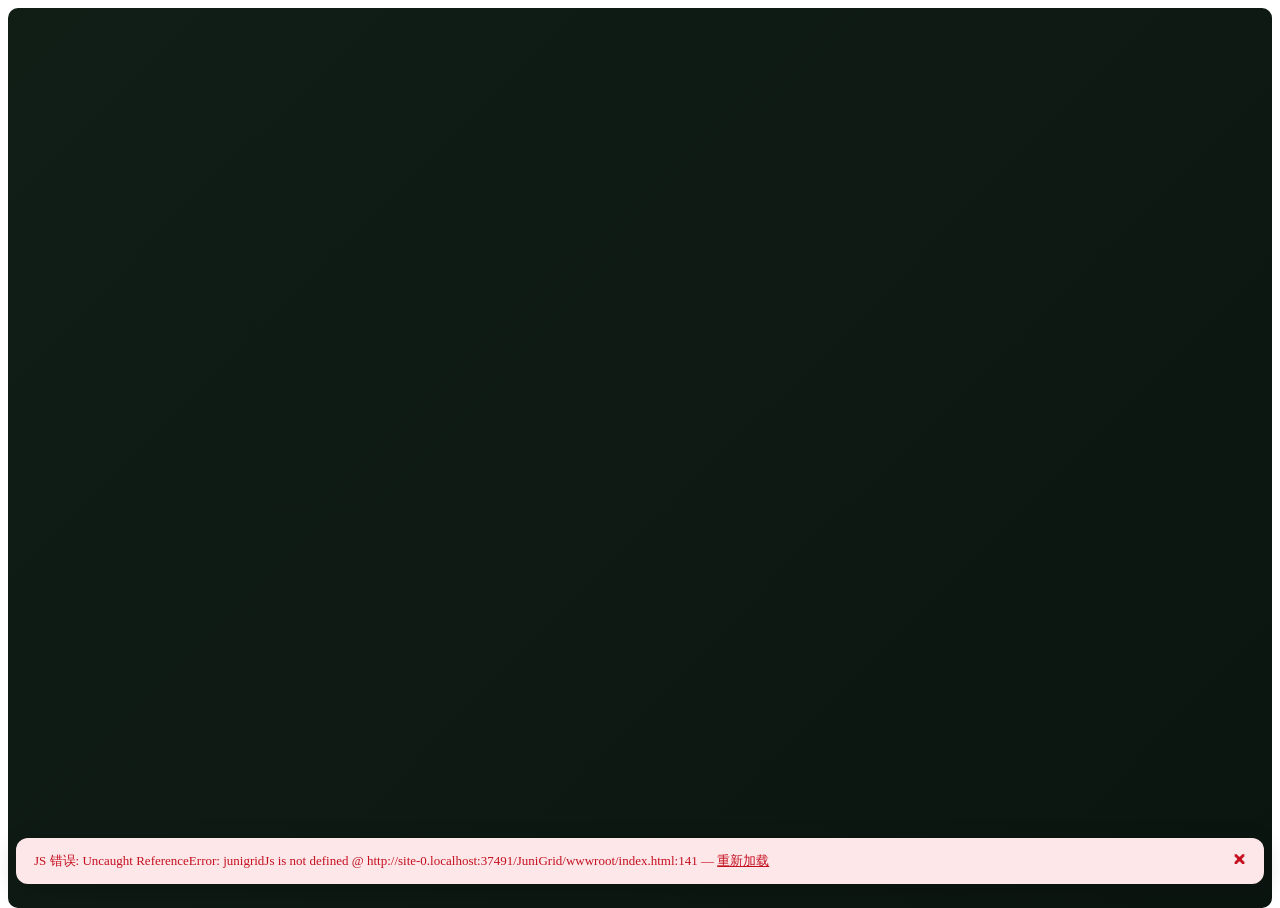
==== JuniGrid/wwwroot/index.html @ d364ac80 "fix(delete): 删除拆成"移走即完成 + 后台清理"（v1.3.19） 用户报"删除成功不会消失"——胶囊一直转。抓线程栈确认不是卡住：    Thread 0x3444:     Syst" ====
<!DOCTYPE html>
<html lang="zh-CN">
<head>
    <meta charset="utf-8" />
    <meta name="viewport" content="width=device-width, initial-scale=1.0" />
    <title>JuniGrid</title>
    <base href="/" />

    <!-- app.css 已按区块拆分，link 顺序即原文件层叠顺序（后面的文件可覆盖前面），不可调换 -->
    <link rel="stylesheet" href="css/base.css?v=1.2.13" />
    <link rel="stylesheet" href="css/shell.css?v=1.2.14" />
    <link rel="stylesheet" href="css/home.css?v=1.2.11" />
    <link rel="stylesheet" href="css/mods.css?v=1.3.19" />
    <link rel="stylesheet" href="css/portraits.css?v=1.2.11" />
    <link rel="stylesheet" href="css/effects.css?v=1.3.19" />
    <link rel="stylesheet" href="css/detail.css?v=1.2.11" />
    <link rel="stylesheet" href="css/nexus.css?v=1.2.11" />
    <link rel="stylesheet" href="css/misc.css?v=1.3.19" />
    <link rel="stylesheet" href="css/swipe-row.css?v=1.2.11" />
    <link rel="stylesheet" href="css/packs.css?v=1.2.11" />
    <link rel="stylesheet" href="css/theme.css?v=1.2.11" />
    <link rel="stylesheet" href="css/violet.css?v=1.2.11" />

    <style>
        /* 高度用 100%（而非 100vh）：WebView2 下窗口最大化 / 高 DPI 缩放时，
           100vh 会与 WebView 实际内容高度产生偏差，导致 #app 底部被 overflow:hidden
           裁掉、内容滚不到底。用 100% 跟随 html/body 的实际高度链更稳。 */
        html, body { height: 100%; }
        #app {
            height: 100%;
            border-radius: 10px;   /* 与 Win11 DWM 窗口圆角（约8px）匹配 */
            overflow: hidden;
            /* 默认深品牌色：保证第一帧不是白闪（启动动画盖在它上面）；
               主界面皮肤（浅色/暗色）由 .jg-shell 主体自己提供，不依赖 #app 底色 */
            background: linear-gradient(135deg, #101e16 0%, #0b1510 100%);
        }
        /* 最大化时 DWM 圆角消失，CSS 圆角也要同步归零 */
        body.jg-max #app { border-radius: 0; }
        
        #blazor-error-ui {
            position: fixed;
            left: 16px; right: 16px; bottom: 16px;
            display: none;
            padding: 14px 18px;
            border-radius: 12px;
            background: #fde7e9;
            color: #c50f1f;
            font-size: 13px;
            z-index: 9999;
            box-shadow: 0 6px 24px rgba(0,0,0,0.18);
        }
        #blazor-error-ui.show { display: block; }
        #blazor-error-ui a { color: #c50f1f; }
    </style>
</head>
<body>
    <!-- 最先执行：立即打上 jg-booting，让 .jg-shell 从第一帧就被藏起，避免露出浅色底 -->
    <script>document.body.classList.add('jg-booting');</script>
    <!-- v1.1.1：主题预置 —— Blazor 挂载前同步读 localStorage 打上 data-theme，
         深色用户启动不再闪一帧浅色（写入方见 core.js 的 junigridJs.applyTheme） -->
    <script>
        try {
            var jgTheme = localStorage.getItem('jg-theme');
            document.documentElement.dataset.theme = (jgTheme === 'light') ? 'light' : 'dark';
        } catch (e) { document.documentElement.dataset.theme = 'dark'; }
    </script>
    <!-- Blazor 挂载点：保持为空，Blazor 启动后会把整个应用渲染进这里 -->
    <div id="app"></div>

    <!-- Blazor 挂载前的兜底覆盖层：透明，不再画 logo。
         PCL 式 splash 由 WPF SplashWindow.xaml 负责显示；这里只用来防
         Blazor 挂载瞬间露出 shell。 -->
    <div id="jg-splash" aria-hidden="true"></div>

    <div id="blazor-error-ui">
        <span id="err-msg">JuniGrid 启动出错</span> —
        <a href="" class="reload" onclick="location.reload();return false;">重新加载</a>
        <a class="dismiss" style="float:right;cursor:pointer"
           onclick="document.getElementById('blazor-error-ui').classList.remove('show')">🗙</a>
    </div>

    <script>
        // Blazor WebView 的良性竞态：某个 fire-and-forget 的 DotNet.invokeMethodAsync
        //（长按/滚动上报/关弹窗/翻译）在 JS 侧已把待办表拆掉之后才回完成回调 —— 典型发生在
        // 切页（如 立绘 → Mods）或重载的瞬间。blazor.webview.js 会抛
        // "There is no pending async call with ID N"。它不影响数据、页面照常，
        // 但这个浮层是给【启动失败】用的，不该被这种一次性互操作残留触发。
        const BENIGN = /no pending async call with ID/i;
        function showErr(msg) {
            if (BENIGN.test(msg)) return;
            const el = document.getElementById('blazor-error-ui');
            if (!el) return;
            document.getElementById('err-msg').textContent = msg;
            el.classList.add('show');
        }

        window.addEventListener('error', e =>
            showErr('JS 错误: ' + (e.message || '未知') + ' @ ' + (e.filename || '?') + ':' + (e.lineno || '?')));
        window.addEventListener('unhandledrejection', e =>
            showErr('Promise 拒绝: ' + (e.reason?.message || e.reason || '未知')));

        setTimeout(() => {
            // Blazor 挂载成功的标志：.jg-shell 出现在 #app 里
            if (!document.querySelector('#app .jg-shell')) {
                showErr('Blazor 启动超时（5s）— 组件树未挂载');
            }
        }, 5000);
    </script>

    <script src="js/vendor/gsap.min.js"></script>
    <script>
        // v0.25.0：禁用鼠标滚轮缩放页面（Ctrl+滚轮），以及 Ctrl+加号/减号/0
        window.addEventListener('wheel', function (e) {
            if (e.ctrlKey) { e.preventDefault(); }
        }, { passive: false });
        window.addEventListener('keydown', function (e) {
            if (e.ctrlKey && (e.key === '+' || e.key === '-' || e.key === '='
                              || e.key === '0' || e.key === 'Add' || e.key === 'Subtract')) {
                e.preventDefault();
            }
        });
    </script>
    <!-- v0.2.2：junigrid.*.js 必须排在 blazor.webview.js 之前 —— Blazor 引擎一加载就可能立刻
         渲染并回调 OnAfterRenderAsync 里的 junigridJs.*。此前引擎在前、两个 gsap CDN 插件
         夹在中间，CDN 一慢/一挂 junigridJs 就未定义（TitleBar/MainLayout 报
         "junigridJs was undefined" 未观察异常）。gsap 本地化 + 引擎最后加载，竞态归零
         （Flip/ScrollTrigger 插件已无引用，已清理移除）。
         （原 interop.js 已按功能拆分；core 必须最先 —— 它定义 window.junigridJs 基础对象） -->
    <script src="js/junigrid.core.js?v=1.2.9"></script>
    <script src="js/junigrid.splash.js?v=1.2.9"></script>
    <script src="js/junigrid.ui.js?v=1.3.19"></script>
    <script src="js/junigrid.portraits.js?v=1.2.9"></script>
    <script src="js/junigrid.switch.js?v=1.2.9"></script>
    <script src="js/junigrid.detail.js?v=1.2.9"></script>
    <script src="js/junigrid.scroll.js?v=1.2.9"></script>
    <script src="js/junigrid.nexus.js?v=1.2.9"></script>
    <script src="js/junigrid.taskdock.js?v=1.2.9"></script>
    <script src="js/junigrid.widgets.js?v=1.2.9"></script>
    <script src="js/junigrid.trans.js?v=1.2.9"></script>
    <script src="js/junigrid.packs.js?v=1.2.9"></script>
    <script>junigridJs.splashInit();</script>
    <script src="_framework/blazor.webview.js"></script>
</body>
</html>
---- JuniGrid/wwwroot/css/base.css ----
/* ============================================================
   base：CSS 变量 / 启动态 / Shell 布局 / 标题栏（原 app.css 开头区块）
   ============================================================ */
/* =============================================================
   JuniGrid — global styles
   Layout: TitleBar / (AccountPanel | TopNav + content)
   ============================================================= */

/* ============================================================
   v1.1.1：深浅主题 —— 语义变量层。
   浅色为默认值（与历史硬编码完全一致，浅色观感零变化）；
   html[data-theme="dark"] 整套覆盖成深色。全站 CSS 一律引用这些
   变量，切换主题只是变量换值 + 一帧 View Transitions 圆形揭示。
   ============================================================ */
:root {
    color-scheme: light;
    /* 文字（主 → 次 → 弱 → 最弱） */
    --jg-text: #1a1a1a;
    --jg-text-2: #555;
    --jg-text-3: #777;
    --jg-text-4: #9a9a9a;
    /* 表面 */
    --jg-shell-grad: linear-gradient(135deg, #f3f6fb 0%, #eef2f8 100%);  /* 外壳（侧栏/顶导航后面那层） */
    --jg-content: #ffffff;               /* 信息显示模块：纯白内容区 */
    --jg-card: #ffffff;                  /* 卡片 / 弹窗 / 列表行 */
    --jg-bg: #ffffff;                    /* 内联样式兜底别名（= --jg-content） */
    --jg-glass-40: rgba(255,255,255,0.55);  /* 毛玻璃：标题栏 / 排序触发钮 */
    --jg-glass-70: rgba(255,255,255,0.72);  /* 搜索岛 / 输入胶囊 */
    --jg-glass-85: rgba(255,255,255,0.90);  /* 批量条 / 下拉面板 */
    --jg-glass-95: rgba(255,255,255,0.97);  /* 下拉菜单 / 气泡（接近实心） */
    --jg-account-bg: rgba(255,255,255,0.35);
    --jg-topnav-bg: rgba(255,255,255,0.30);
    --jg-nav-thumb: rgba(255,255,255,0.92);
    --jg-well: rgba(0,0,0,0.04);         /* 输入框 / 浅色凹槽底 */
    --jg-track: rgba(0,0,0,0.05);        /* 轨道 / 进度条底 */
    --jg-hover: rgba(0,0,0,0.06);        /* 悬停底 */
    --jg-hover-strong: rgba(0,0,0,0.10);
    /* 描边（弱 → 强 → 重） */
    --jg-line: rgba(0,0,0,0.07);
    --jg-line-strong: rgba(0,0,0,0.14);
    --jg-line-heavy: rgba(0,0,0,0.25);
    --jg-outline: #1a1a1a;               /* 聚焦/选中描边（深色下翻白） */
    --jg-accent: #7aa2ff;                /* 强调色基线（system 模式由 JS 覆盖成 Windows 系统色） */
    /* 「墨色」主按钮：浅色主题黑底白字，深色主题反转成浅底深字 */
    --jg-ink: #141414;
    --jg-ink-strong: #0a0a0a;
    --jg-ink-hover: #000000;
    --jg-ink-grad: linear-gradient(135deg, #2e2e2e, #161616);
    --jg-on-ink: #ffffff;
    --jg-on-ink-soft: rgba(255,255,255,0.3);
    --jg-on-ink-dim: rgba(255,255,255,0.85);
    --jg-pill-thumb: #0a0a0a;            /* 启动模式滑块（黑） */
    --jg-on-thumb: #ffffff;
    --jg-thumb-track: rgba(0,0,0,0.04);
    --jg-dock-running: #7d7d80;          /* 任务胶囊下载中灰 */
    /* 浮条 toast：三种（普通/失败/成功）共用一套落点与配色，主题切换跟着令牌走。
       落点必须低于顶导航（实测导航占 40–90px），否则浮条压在导航上。 */
    --jg-toast-top: 112px;
    --jg-toast-bg: rgba(22,22,22,0.94);
    --jg-toast-fg: #ffffff;
    --jg-danger: #c50f1f;
    /* 主题切换开关（Element Plus 导航栏同款） */
    --jg-toggle-track: #e3e5e8;
    --jg-toggle-track-border: rgba(0,0,0,0.08);
    --jg-toggle-knob: #ffffff;
    --jg-toggle-icon: #2f3238;
}

html[data-theme="dark"] {
    color-scheme: dark;
    --jg-text: #e7e9ee;
    --jg-text-2: #b9bec7;
    --jg-text-3: #8b919b;
    --jg-text-4: #6e747e;
    --jg-shell-grad: linear-gradient(135deg, #1c1e23 0%, #17181d 100%);
    --jg-content: #15161a;
    --jg-card: #1e2025;
    --jg-bg: #15161a;
    --jg-glass-40: rgba(28,30,36,0.55);
    --jg-glass-70: rgba(28,30,36,0.72);
    --jg-glass-85: rgba(28,30,36,0.90);
    --jg-glass-95: rgba(28,30,36,0.97);
    --jg-account-bg: rgba(28,30,36,0.45);
    --jg-topnav-bg: rgba(28,30,36,0.30);
    --jg-nav-thumb: #15161a;   /* 选中滑块 = 内容区底色，保持「从内容模块里突出来」的无缝观感 */
    --jg-well: rgba(255,255,255,0.055);
    --jg-track: rgba(255,255,255,0.08);
    --jg-hover: rgba(255,255,255,0.07);
    --jg-hover-strong: rgba(255,255,255,0.13);
    --jg-line: rgba(255,255,255,0.08);
    --jg-line-strong: rgba(255,255,255,0.16);
    --jg-line-heavy: rgba(255,255,255,0.30);
    --jg-outline: #dfe3ea;
    --jg-accent: #8fb0ff;                /* 强调色基线（深色；system 模式由 JS 覆盖成 Windows 系统色） */
    --jg-ink: #e8eaee;
    --jg-ink-strong: #f4f5f7;
    --jg-ink-hover: #ffffff;
    --jg-ink-grad: linear-gradient(135deg, #f2f3f5, #dfe2e8);
    --jg-on-ink: #17181c;
    --jg-on-ink-soft: rgba(23,24,28,0.3);
    --jg-on-ink-dim: rgba(23,24,28,0.85);
    --jg-pill-thumb: #eceff3;
    --jg-on-thumb: #17181c;
    --jg-thumb-track: rgba(255,255,255,0.10);
    --jg-dock-running: #55585e;
    /* 深色下浮条反色（白底黑字），失败条提亮一档才压得住深底 */
    --jg-toast-bg: #f2f3f5;
    --jg-toast-fg: #17181c;
    --jg-danger: #e0475a;
    --jg-toggle-track: #43464c;
    --jg-toggle-track-border: rgba(255,255,255,0.10);
    --jg-toggle-knob: #f2f3f5;
    --jg-toggle-icon: #2f3238;
    /* FluentUI 兜底变量（home/mods 里 var(--neutral-layer-1, #fff) 这类引用） */
    --neutral-layer-1: #1e2025;
    --neutral-foreground-rest: #e7e9ee;
}

/* ============================================================
   颜色主题（data-accent 轴，与浅/深 data-theme 正交）。
   每个预设只定义一个「强调色」，其余（表面淡染 / 主按钮 / 描边 / 滑块 /
   热力图）全部用 color-mix 从 --jg-accent 派生 —— 一致且好调。
   浅色模式：表面极淡染色、主按钮走「柔和粉彩 + 深色字」；
   深色模式：表面暗调染色、主按钮走「鲜亮强调色 + 白字」。
   "system" 不在此列 —— 保持中性白面 + 墨色按钮，强调色由 JS 注入系统色。
   ============================================================ */
/* —— 浅色派生（非 system 主题共用）—— 侧栏走 Qoder 那种「实色粉彩」，内容区近白带淡染 —— */
:root[data-accent]:not([data-accent="system"]) {
    --jg-content: color-mix(in srgb, var(--jg-accent) 5%, #ffffff);
    --jg-card: color-mix(in srgb, var(--jg-accent) 2%, #ffffff);
    --neutral-layer-1: color-mix(in srgb, var(--jg-accent) 4%, #ffffff);
    --jg-bg: var(--jg-content);
    --jg-shell-grad: linear-gradient(135deg,
        color-mix(in srgb, var(--jg-accent) 24%, #ffffff),
        color-mix(in srgb, var(--jg-accent) 15%, #ffffff));
    --jg-well: color-mix(in srgb, var(--jg-accent) 9%, #ffffff);
    --jg-hover: color-mix(in srgb, var(--jg-accent) 13%, #ffffff);
    --jg-hover-strong: color-mix(in srgb, var(--jg-accent) 19%, #ffffff);
    --jg-line: color-mix(in srgb, var(--jg-accent) 14%, #ffffff);
    --jg-line-strong: color-mix(in srgb, var(--jg-accent) 24%, #ffffff);
    --jg-line-heavy: color-mix(in srgb, var(--jg-accent) 34%, #ffffff);
    --jg-ink: color-mix(in srgb, var(--jg-accent) 58%, #ffffff);
    --jg-ink-strong: color-mix(in srgb, var(--jg-accent) 74%, #ffffff);
    --jg-ink-hover: color-mix(in srgb, var(--jg-accent) 68%, #ffffff);
    --jg-ink-grad: linear-gradient(135deg,
        color-mix(in srgb, var(--jg-accent) 46%, #ffffff),
        color-mix(in srgb, var(--jg-accent) 62%, #ffffff));
    --jg-on-ink: color-mix(in srgb, var(--jg-accent) 52%, #0c0f0c);
    --jg-outline: var(--jg-accent);
    --jg-pill-thumb: var(--jg-accent);
    --jg-toggle-track: color-mix(in srgb, var(--jg-accent) 22%, #e3e5e8);
}
/* —— 深色派生 —— 内容区保持「近黑 + 一丝强调色」（像浅色的纯白那样耐看），
   主题存在感靠按钮/热力图/描边，而不是把整块画布染绿 —— */
html[data-theme="dark"][data-accent]:not([data-accent="system"]) {
    --jg-content: color-mix(in srgb, var(--jg-accent) 4%, #15161a);
    --jg-card: color-mix(in srgb, var(--jg-accent) 8%, #1a1c21);
    --neutral-layer-1: color-mix(in srgb, var(--jg-accent) 9%, #1e2025);
    --jg-nav-thumb: var(--jg-content);   /* 选中滑块 = 内容区底色（无缝「从内容里凸起」），不是卡片色 */
    --jg-bg: var(--jg-content);
    --jg-shell-grad: linear-gradient(135deg,
        color-mix(in srgb, var(--jg-accent) 9%, #0f1114),
        color-mix(in srgb, var(--jg-accent) 4%, #0f1114));
    --jg-well: color-mix(in srgb, var(--jg-accent) 7%, #15161a);
    --jg-hover: color-mix(in srgb, var(--jg-accent) 10%, #1e2025);
    --jg-hover-strong: color-mix(in srgb, var(--jg-accent) 14%, #1e2025);
    --jg-line: color-mix(in srgb, var(--jg-accent) 10%, #2a2c31);
    --jg-line-strong: color-mix(in srgb, var(--jg-accent) 16%, #2a2c31);
    --jg-line-heavy: color-mix(in srgb, var(--jg-accent) 24%, #2a2c31);
    --jg-ink: color-mix(in srgb, var(--jg-accent) 92%, #ffffff);
    --jg-ink-strong: var(--jg-accent);
    --jg-ink-hover: color-mix(in srgb, var(--jg-accent) 88%, #ffffff);
    --jg-ink-grad: linear-gradient(135deg,
        color-mix(in srgb, var(--jg-accent) 96%, #ffffff),
        color-mix(in srgb, var(--jg-accent) 82%, #000000));
    --jg-on-ink: #ffffff;
    --jg-outline: var(--jg-accent);
    --jg-pill-thumb: var(--jg-accent);
    --jg-toggle-track: color-mix(in srgb, var(--jg-accent) 30%, #43464c);
}
/* —— 各主题的强调色（浅 / 深各一）—— */
:root[data-accent="forest"] { --jg-accent: #2f9e5c; }
:root[data-accent="mint"]   { --jg-accent: #12a0a0; }
:root[data-accent="honey"]  { --jg-accent: #e0a512; }
:root[data-accent="parchment"] { --jg-accent: #b07b45; }
:root[data-accent="sky"]    { --jg-accent: #2f80d8; }
:root[data-accent="rose"]   { --jg-accent: #dd4a72; }
/* 紫罗兰 Violet：氛围主题（外壳夜幕漂移 + 细节呼应），样式主体在 violet.css。
   这里只给基色，按钮/滑块等全部走标准 color-mix 派生，与其它主题一致。 */
:root[data-accent="violet"] { --jg-accent: #7c3aed; }
html[data-theme="dark"][data-accent="forest"] { --jg-accent: #46b56e; }
html[data-theme="dark"][data-accent="mint"]   { --jg-accent: #2bc4c4; }
html[data-theme="dark"][data-accent="honey"]  { --jg-accent: #f0b429; --jg-on-ink: #2a2000; }
html[data-theme="dark"][data-accent="parchment"] { --jg-accent: #c9925a; --jg-on-ink: #1b120a; }
html[data-theme="dark"][data-accent="sky"]    { --jg-accent: #57a0ee; }
html[data-theme="dark"][data-accent="rose"]   { --jg-accent: #ec5f83; }
html[data-theme="dark"][data-accent="violet"] { --jg-accent: #a78bfa; }

/* 命名主题的热力图随强调色；system/默认保留原灰阶(home.css)/蓝阶(theme.css) */
:root[data-accent]:not([data-accent="system"]) .jg-heat-cell.l1 { background: color-mix(in srgb, var(--jg-accent) 24%, #ffffff); }
:root[data-accent]:not([data-accent="system"]) .jg-heat-cell.l2 { background: color-mix(in srgb, var(--jg-accent) 48%, #ffffff); }
:root[data-accent]:not([data-accent="system"]) .jg-heat-cell.l3 { background: color-mix(in srgb, var(--jg-accent) 74%, #ffffff); }
:root[data-accent]:not([data-accent="system"]) .jg-heat-cell.l4 { background: var(--jg-accent); }
html[data-theme="dark"][data-accent]:not([data-accent="system"]) .jg-heat-cell.l1 { background: color-mix(in srgb, var(--jg-accent) 32%, #0d0e11); }
html[data-theme="dark"][data-accent]:not([data-accent="system"]) .jg-heat-cell.l2 { background: color-mix(in srgb, var(--jg-accent) 55%, #0d0e11); }
html[data-theme="dark"][data-accent]:not([data-accent="system"]) .jg-heat-cell.l3 { background: color-mix(in srgb, var(--jg-accent) 78%, #0d0e11); }
html[data-theme="dark"][data-accent]:not([data-accent="system"]) .jg-heat-cell.l4 { background: color-mix(in srgb, var(--jg-accent) 92%, #ffffff); }

/* 跟随系统 · 深色：内容区保持近黑，但模块卡片染一丝系统强调色（浅色的系统卡片保持纯白） */
html[data-theme="dark"][data-accent="system"] {
    --jg-card: color-mix(in srgb, var(--jg-accent) 6%, #1e2025);
    --neutral-layer-1: color-mix(in srgb, var(--jg-accent) 8%, #1e2025);
    --jg-nav-thumb: var(--jg-content);
}


*, *::before, *::after { box-sizing: border-box; }
html, body {
    height: 100%;
    margin: 0;
    overflow: hidden;
    background: transparent;
    border-radius: 10px;   /* 匹配 Win11 DWM 圆角；这里之前遗漏了 32px 导致图三右下角背景色角比窗口大 */
}
body.jg-max, html:has(body.jg-max) { border-radius: 0; }
body {
    font-family: 'Segoe UI Variable', 'Segoe UI',
                 -apple-system, BlinkMacSystemFont,
                 'PingFang SC', 'Microsoft YaHei', sans-serif;
    color: var(--jg-text);
}

/* ============================================================
   启动动画（独立覆盖层，位于 Blazor 之上）
   ============================================================ */
#jg-splash {
    position: fixed;
    inset: 0;
    z-index: 99999;
    display: flex;
    align-items: center;
    justify-content: center;
    /* 纯透明无底色（PCL2 风格）；动画期间应用外壳本体隐藏，只有动画可见 */
    background: transparent;
    transition: opacity .55s ease, visibility .55s ease;
}
#jg-splash.hidden { opacity: 0; visibility: hidden; pointer-events: none; }
/* 启动中：整个应用外壳不可见，只有启动动画浮在上层。
   WebView2 不支持真透明窗口（AllowsTransparency 必须 False），
   所以用深品牌色封面遮住浅色页面，PCL2 式观感。 */
/* v0.19.0 PCL 式透明启动：body/#app 全透明，只有 WPF SplashWindow 显示。
   MainWindow 起始 Visibility=Hidden，动画结束由 WPF 层滑入并显现。
   前端 splash 已退化为空壳，本处只保留 booting 期的隐藏语义。 */
body.jg-booting { background: transparent !important; }
body.jg-booting #app { background: transparent !important; }
body.jg-booting #app > * { opacity: 0 !important; visibility: hidden !important; }
#jg-splash { display: none; }   /* 前端 splash 不再显示，改由 WPF 层负责 */

/* -------- 全局滚动条（图三·立绘皮肤格那种细圆条）--------
   以前只有 .jg-pt-skinbox 一处定制，其余（版本管理列表、SMAPI 日志、批量应用
   肖像包弹窗、轮播图…）都掉回 Chromium 默认样式：15px 粗 + 上下箭头按钮 + 实心轨道。
   这里用裸选择器（特异性 0）兜底，任何带 class 的旧规则仍然覆盖它，所以
   需要隐藏滚动条的地方（.jg-main / .jg-account / .jg-dep-list / 折叠手风琴）照旧生效。
   注意：别在同一个元素上写 scrollbar-width: thin —— 一旦指定 scrollbar-width/color，
   Chromium 就忽略该元素的 ::-webkit-scrollbar 整套规则，宽度被顶回 ~11px。 */
::-webkit-scrollbar { width: 6px; height: 6px; }
::-webkit-scrollbar-track { background: transparent; }
::-webkit-scrollbar-thumb { background: var(--jg-line-strong); border-radius: 999px; }
::-webkit-scrollbar-thumb:hover { background: var(--jg-text-3); }
::-webkit-scrollbar-button { display: none; }   /* 去掉默认滚动条两端的箭头 */
::-webkit-scrollbar-corner { background: transparent; }

/* -------- Shell layout -------- */
.jg-shell {
    position: relative;      /* TaskDock 用 absolute 挂在这上面，保证不跑出可视区 */
    display: flex;
    flex-direction: column;
    height: 100%;            /* 跟随 html/body/#app 的 100% 高度链，见 index.html 注释 */
    border-radius: 10px;   /* 匹配 Win11 DWM 圆角，原来是 32px 导致按钮背景角比窗口角圆得多 */
    overflow: hidden;
    background: var(--jg-shell-grad);
}

.jg-body { display: flex; flex: 1; min-height: 0; min-width: 0; overflow: hidden; }
.jg-content { display: flex; flex-direction: column; flex: 1; min-width: 0; min-height: 0; height: 100%; }
.jg-main {
    flex: 1;
    height: 100%;
    min-height: 0;
    overflow-y: auto;
    overflow-x: hidden;
    background: var(--jg-content);     /* 信息显示模块：内容区底色随主题 */
    /* 底部留白不放在滚动容器本身的 padding——容器 padding 不跟随滚动，
       会导致最后一行贴边/被裁。改用 .jg-page 的 padding-bottom（跟随内容）。 */
    padding: clamp(14px, 1.6vw, 28px) clamp(16px, 2vw, 40px) 0;
    scrollbar-width: none;              /* Firefox：隐藏滚动条（仍可滚动） */
    /* 内容区左上角：只有这一角露在粉色外壳上（右上角贴着窗口右边、两下角落在窗口
       底边，都看不出角），所以只圆这一角。12px 与卡片和导航滑块圆角同值。
       圆角外漏出的那块外壳由 shell.css 的 .jg-topnav::after 补平。 */
    border-top-left-radius: 12px;
}
.jg-main::-webkit-scrollbar { display: none; }   /* WebKit：隐藏滚动条（仍可滚动） */

/* 最大化越界裁切已在 WM_GETMINMAXINFO 根治，底部留白只需要一点点 */
.jg-page { max-width: 1440px; margin: 0 auto; padding-bottom: 16px; }
.jg-page-wide { max-width: 1680px; margin: 0 auto; padding-bottom: 16px; }

/* -------- Titlebar -------- */
/* v1.0.17：position+z-index 提升整个标题栏层叠上下文 —— backdrop-filter 会创建
   独立层叠上下文，SelfUpdateButton 的悬浮气泡若不提升会被后绘制的白色内容区盖住。
   5000 = 高于内容区内一切元素（批量栏 50、排序下拉 1000），低于全屏遮罩（99990+） */
.jg-titlebar {
    position: relative;
    z-index: 5000;
    height: 40px;
    display: flex;
    align-items: stretch;
    background: var(--jg-glass-40);
    backdrop-filter: saturate(180%) blur(20px);
    border-bottom: 1px solid var(--jg-line);
    border-top-left-radius: 10px;
    border-top-right-radius: 10px;
}

.jg-titlebar-drag { flex: 1; display: flex; align-items: center; padding: 0 14px; }
.jg-brand { display: flex; align-items: center; gap: 10px; }
.jg-brand-text { display: flex; flex-direction: column; line-height: 1.1; }
.jg-brand-name { font-weight: 700; font-size: 13px; }

.jg-titlebar-actions { display: flex; align-items: center; }
.jg-winbtn {
    width: 46px; height: 40px;
    background: transparent; border: 0; color: inherit; cursor: pointer;
    display: flex; align-items: center; justify-content: center;
    font-size: 13px;
}
.jg-winbtn:hover { background: var(--jg-hover); }
.jg-winbtn-close { border-top-right-radius: 10px; }
.jg-winbtn-close:hover { background: #e81123; color: #fff; }

/* ── v1.1.1：标题栏深浅主题开关（Element Plus 导航栏同款胶囊）──
   形态完全照搬官网：40x20 圆角胶囊轨道 + 圆形旋钮，浅色=旋钮居左太阳图标，
   深色=旋钮滑到右侧月亮图标；点击触发的圆形揭示动画在宿主侧（MainWindow.RevealThemeSwitchAsync）。 */
.jg-theme-wrap {
    display: flex;
    align-items: center;
    padding: 0 12px 0 6px;
}
.jg-theme-toggle {
    position: relative;
    width: 40px;
    height: 20px;
    padding: 0;
    border: 1px solid var(--jg-toggle-track-border);
    border-radius: 999px;
    background: var(--jg-toggle-track);
    cursor: pointer;
    transition: background 200ms ease, border-color 200ms ease;
}
.jg-theme-toggle:hover { filter: brightness(0.97); }
html[data-theme="dark"] .jg-theme-toggle:hover { filter: brightness(1.15); }
.jg-tt-knob {
    position: absolute;
    top: 2px;
    left: 2px;
    width: 14px;
    height: 14px;
    border-radius: 50%;
    background: var(--jg-toggle-knob);
    display: flex;
    align-items: center;
    justify-content: center;
    box-shadow: 0 1px 2px rgba(0,0,0,0.2);
    transition: left 200ms ease;
}
html[data-theme="dark"] .jg-tt-knob { left: 22px; }
.jg-tt-knob svg {
    width: 10px;
    height: 10px;
    color: var(--jg-toggle-icon);
    display: block;
}
/* 图标随主题交叉淡换：浅色显示太阳、深色显示月亮 */
.jg-tt-sun, .jg-tt-moon { position: absolute; transition: opacity 200ms ease; }
.jg-tt-moon { opacity: 0; }
html[data-theme="dark"] .jg-tt-sun { opacity: 0; }
html[data-theme="dark"] .jg-tt-moon { opacity: 1; }

/* ── v1.1.2：标题栏全局翻译开关（与主题开关同款胶囊）──
   关闭=普通轨道+旋钮居左，开启=品牌绿轨+旋钮居右；旋钮里是翻译图标。
   旋钮复用 .jg-tt-knob，这里覆盖主题开关的 dark:left:22px 规则，位置只看自身开关态。 */
.jg-trans-toggle {
    position: relative;
    width: 40px;
    height: 20px;
    padding: 0;
    border: 1px solid var(--jg-toggle-track-border);
    border-radius: 999px;
    background: var(--jg-toggle-track);
    cursor: pointer;
    transition: background 200ms ease, border-color 200ms ease;
}
.jg-trans-toggle:hover { filter: brightness(0.97); }
html[data-theme="dark"] .jg-trans-toggle:hover { filter: brightness(1.15); }
.jg-trans-toggle.on { background: var(--jg-accent); border-color: var(--jg-accent); }
.jg-trans-toggle .jg-tt-knob { left: 2px; }
html[data-theme="dark"] .jg-trans-toggle .jg-tt-knob { left: 2px; }
.jg-trans-toggle.on .jg-tt-knob,
html[data-theme="dark"] .jg-trans-toggle.on .jg-tt-knob { left: 22px; }

/* 最大化时窗口圆角被 DWM 去掉，所有 CSS 圆角同步归零 */
body.jg-max .jg-shell,
body.jg-max .jg-titlebar,
body.jg-max .jg-winbtn-close { border-radius: 0; }

/* ============================================================
   v1.2.11：颜色主题切换 —— 从点击点圆形扩散（View Transitions）
   ------------------------------------------------------------
   原理：document.startViewTransition 给「旧画面」「新画面」各拍一张快照，
   把新快照用 clip-path 圆形从 --jg-vt-x/y 展开到 --jg-vt-r，旧快照原地静止。
   观感 = 新配色像墨水滴在纸上，从色卡那一点铺满整个窗口。
   --jg-vt-* 三个量由 junigrid.ui.js 的 applyAccentWave 注入、动画后清掉；
   不支持该 API 的旧 WebView2 或开了「减少动效」时 JS 压根不启动过渡，
   下面这些规则自然不生效，主题照旧瞬间切换。
   ============================================================ */
html { --jg-win-radius: 10px; }
html:has(body.jg-max) { --jg-win-radius: 0; }

/* 关掉默认的交叉淡入：新版盖在旧版上做裁切，两者都不该再叠一层透明度，否则圆边缘发灰 */
::view-transition-old(root),
::view-transition-new(root) { animation: none; mix-blend-mode: normal; }

::view-transition-new(root) {
    animation: jg-accent-wave 550ms cubic-bezier(0.33, 0.02, 0.12, 1) forwards;
    /* 起始裁到 0，避免动画第一帧之前从圆外漏出新配色 */
    clip-path: circle(0 at var(--jg-vt-x, 50%) var(--jg-vt-y, 50%));
    will-change: clip-path;
}
@keyframes jg-accent-wave {
    from { clip-path: circle(0 at var(--jg-vt-x, 50%) var(--jg-vt-y, 50%)); }
    to   { clip-path: circle(var(--jg-vt-r, 150vmax) at var(--jg-vt-x, 50%) var(--jg-vt-y, 50%)); }
}

/* 快照是矩形，窗口是 10px 圆角 —— 不裁一下，过渡期间四个角会方出来 */
::view-transition-image-pair(root) {
    border-radius: var(--jg-win-radius);
    overflow: hidden;
}
---- JuniGrid/wwwroot/css/shell.css ----
/* ============================================================
   shell：左侧账户面板 / 弹窗 / 顶栏导航 / 更新按钮 / tooltip
   ============================================================ */
/* -------- Account panel (left, PCL-style) -------- */
.jg-account {
    width: 20%;                            /* 启动模块占整个程序界面 1/5 */
    flex: 0 0 20%;                        /* flex 锁定，不被压缩/拉伸 */
    min-width: 220px;                    /* 容限：窗口极窄时保持可用，不挤爆 */
    padding: clamp(12px, 1.2vw, 22px) clamp(10px, 1vw, 18px);
    display: flex;
    flex-direction: column;
    align-items: center;
    gap: 10px;
    background: var(--jg-account-bg);
    backdrop-filter: saturate(180%) blur(20px);
    border-bottom-left-radius: 10px;
    overflow-y: auto;
    scrollbar-width: none;                       /* 隐藏侧栏滚动条（仍可滚动） */
}.jg-account::-webkit-scrollbar { display: none; }/* Steam 用户信息垂直居中，启动按钮+版本贴底 */
.jg-account-mid {
    display: flex;
    flex-direction: column;
    align-items: center;
    gap: 10px;
    flex: 1;
    justify-content: center;
    margin: auto 0;
}/* v1.0.7：侧边栏官方/SMAPI 切换行 —— pills 占满剩余宽度，右侧留给自更新按钮 */
.jg-mode-row {
    display: flex;
    align-items: center;
    gap: 8px;
    width: 100%;
}.jg-mode-row .jg-mode-pills { flex: 1 1 auto; width: auto; }.jg-mode-row .jg-upd-btn {
    flex: 0 0 auto;
    margin-left: 0;
    padding: 6px;
    border-radius: 50%;
}.jg-mode-pills {
    position: relative;              /* 滑块定位锚点 */
    display: flex;
    flex-direction: row;
    gap: 8px;
    width: 100%;
    padding: 4px;
    border-radius: 999px;
    background: var(--jg-well);   /* 浅色轨道 */}.jg-mode-pills .jg-pill {
    position: relative;
    z-index: 1;
    flex: 1 1 0;
    padding: 8px 6px;
    font-size: 12.5px;
    text-align: center;
}/* 选中滑块：黑色，在两个选项间左右滑动 */
.jg-pill-thumb {
    position: absolute;
    top: 4px;
    bottom: 4px;
    left: 4px;
    width: calc(50% - 8px);
    border-radius: 999px;
    background: var(--jg-ink-strong);
    box-shadow: 0 2px 8px rgba(0, 0, 0, 0.35);
    transition: left 260ms cubic-bezier(.45, 0, .25, 1);
    pointer-events: none;
    z-index: 0;
}.jg-mode-pills.smapi .jg-pill-thumb { left: calc(50% + 4px); }.jg-pill {
    position: relative;
    z-index: 1;
    width: 100%;
    padding: 8px 6px;
    border-radius: 999px;
    border: 0;                        /* 选中由滑块承担 */
    background: transparent;
    color: inherit;
    font-size: 13px;
    font-family: inherit;
    cursor: pointer;
    transition: color 180ms ease;
}.jg-pill:hover { color: rgba(10, 10, 10, 0.85); }.jg-pill.active { color: var(--jg-on-ink); font-weight: 600; }.jg-pill[disabled] { opacity: .5; cursor: not-allowed; }.jg-pill.unavail { opacity: .5; cursor: not-allowed; }.jg-avatar-wrap { position: relative; margin-top: 8px; }.jg-avatar {
    width: 88px; height: 88px;
    border-radius: 50%;
    object-fit: cover;
    display: block;
    border: 3px solid var(--jg-line-heavy);
    box-shadow: 0 4px 16px rgba(0,0,0,0.12);
}.jg-avatar-dot {
    position: absolute;
    right: 4px; bottom: 4px;
    width: 16px; height: 16px;
    border-radius: 50%;
    background: #16c60c;
    border: 2px solid #fff;
    box-shadow: 0 0 6px rgba(22,198,12,0.6);
}.jg-account-name {
    font-size: 16px;
    font-weight: 700;
    text-align: center;
    word-break: break-all;
}.jg-account-sub { font-size: 12px; opacity: 0.6; margin-top: -6px; }.jg-launch-big {
    width: 100%;
    margin-top: 6px;
    padding: 13px 16px;
    min-height: 60px;
    border: 0;
    border-radius: 12px;
    background: var(--jg-ink-strong);
    color: var(--jg-on-ink);
    font-size: 15px;
    font-weight: 700;
    font-family: inherit;
    cursor: pointer;
    box-shadow: 0 6px 18px rgba(0, 0, 0, 0.45);
    transition: background 240ms ease, transform 120ms ease, box-shadow 120ms ease, width 320ms cubic-bezier(.45,0,.25,1);
    display: flex;
    flex-direction: column;
    justify-content: center;
    align-items: center;
    gap: 2px;
}.jg-launch-ver {
    font-size: 11.5px;
    font-weight: 500;
    opacity: 0.85;
    display: inline-flex;
    align-items: center;
    gap: 4px;
}/* 浮条 toast 全部在 effects.css 的 .jg-toast-live（配色/落点走 --jg-toast-* 令牌） */
.jg-launch-big:hover { transform: translateY(-1px); box-shadow: 0 8px 24px rgba(0,0,0,0.5); }.jg-launch-big:active { transform: translateY(0); }.jg-launch-big[disabled] { opacity: 0.55; cursor: not-allowed; transform: none; }.jg-launch-big.update {
    background: linear-gradient(135deg, #c239b3, #8b008b);
    box-shadow: 0 6px 18px rgba(194,57,179,0.35);
}.jg-launch-big.update:hover { box-shadow: 0 8px 24px rgba(194,57,179,0.45); }/* 启动区：主按钮默认占满整行；运行时主按钮宽度丝滑收窄，右侧叉号浮现 */
.jg-launch-row {
    position: relative;
    margin-top: 6px;
    width: 100%;
    overflow: visible;
}.jg-launch-row .jg-launch-big {
    margin-top: 0;
    width: 100%;
    min-width: 0;
    /* width 是两个 calc() 之间过渡，可被浏览器平滑插值 → 真正的丝滑收窄 */
    transition: width 320ms cubic-bezier(.45,0,.25,1), filter 240ms ease, transform 120ms ease, box-shadow 120ms ease;
}/* 运行中：主按钮收窄让出（50px = 42 叉号 + 8 间距），仍在左侧 100% 基线上 */
.jg-launch-row.running .jg-launch-big {
    width: calc(100% - 50px);
    /* 保留绿色渐变，用 filter 蒙灰 —— 用户要"变灰蒙蒙"而不是"换成灰色" */
    filter: saturate(0.2) brightness(0.82);
    cursor: not-allowed;
    transform: none;
    box-shadow: 0 4px 12px rgba(0,0,0,0.2);
}/* v1.1.2c：启动等待中同样收窄让出 ✕（点击可取消），复用同一条 320ms 宽度过渡
   —— 进入「启动中」由长变短，取消/超时/成功恢复时由短变长，丝滑动画自动发生 */
.jg-launch-row.launching .jg-launch-big {
    width: calc(100% - 50px);
    cursor: not-allowed;
    transform: none;
    box-shadow: 0 4px 12px rgba(0,0,0,0.2);
}.jg-launch-row.launching .jg-launch-big:hover {
    transform: none;
    box-shadow: 0 4px 12px rgba(0,0,0,0.2);
}.jg-launch-row.running .jg-launch-big:hover {
    transform: none;
    box-shadow: 0 4px 12px rgba(0,0,0,0.2);
    filter: saturate(0.2) brightness(0.82);
}.jg-launch-row.running .jg-launch-main {
    letter-spacing: 0.5px;
}/* 关闭游戏 ✕ 按钮：绝对定位占最右，不参与布局；默认隐没，运行时丝滑浮现（opacity/transform 皆可插值） */
.jg-close-btn {
    position: absolute;
    top: 0;
    right: 0;
    bottom: 0;
    width: 42px;
    border: 0;
    border-radius: 12px;
    background: linear-gradient(135deg, #e5484d, #c8232a);
    color: #fff;
    font-size: 18px;
    font-weight: 700;
    font-family: inherit;
    cursor: pointer;
    opacity: 0;
    transform: translateX(12px);
    pointer-events: none;
    box-shadow: 0 4px 14px rgba(229,72,77,0.28);
    transition: opacity 260ms cubic-bezier(.45,0,.25,1), transform 260ms cubic-bezier(.45,0,.25,1), background 120ms ease, box-shadow 120ms ease;
}.jg-launch-row.running .jg-close-btn,
.jg-launch-row.launching .jg-close-btn {
    opacity: 1;
    transform: translateX(0);
    pointer-events: auto;
}.jg-close-btn:hover {
    background: linear-gradient(135deg, #d5323a, #a81d24);
    box-shadow: 0 6px 18px rgba(229,72,77,0.5);
    transform: translateY(-1px);
}/* 关闭游戏 ✕ 的 Cursor-Following Tooltip（鼠标跟随胶囊）：
   position:fixed 挂 body 上，屏幕坐标系，脱离容器裁剪；spring 平滑跟随由 JS 驱动 */
/* 关闭游戏确认对话框 */
.jg-dlg-overlay {
    position: fixed;
    inset: 0;
    background: rgba(8, 10, 16, 0.55);
    backdrop-filter: blur(6px);
    display: flex;
    align-items: center;
    justify-content: center;
    z-index: 999998;
}.jg-dialog {
    background: var(--jg-card);                        /* 白底 */
    border: 1px solid var(--jg-line);
    border-radius: 16px;
    padding: 22px 24px 20px;
    max-width: 340px;
    width: calc(100% - 48px);
    box-shadow: 0 18px 48px rgba(0, 0, 0, 0.32);
    text-align: center;
    animation: jg-dlg-in 160ms ease-out;
}
@keyframes jg-dlg-in {from { transform: translateY(8px) scale(0.97); opacity: 0; }to { transform: translateY(0) scale(1); opacity: 1; }
}.jg-dialog-body {
    font-size: 13.5px;
    line-height: 1.7;
    color: var(--jg-text-2);
    margin-bottom: 18px;
}.jg-dialog-actions {
    display: flex;
    gap: 10px;
    justify-content: center;
}.jg-dialog-actions .jg-btn {
    padding: 8px 20px;
    border: 0;
    border-radius: 9px;
    font-size: 13.5px;
    font-weight: 600;
    font-family: inherit;
    cursor: pointer;
    transition: transform 100ms ease, box-shadow 100ms ease;
    background: var(--jg-well);                     /* 取消：浅灰底 */
    color: var(--jg-text-2);
}.jg-dialog-actions .jg-btn:hover { background: var(--jg-hover-strong); transform: translateY(-1px); }.jg-dialog-actions .jg-btn.danger {
    background: linear-gradient(135deg, #e5484d, #c8232a);
    color: #fff;
    box-shadow: 0 4px 14px rgba(229, 72, 77, 0.35);
}.jg-dialog-actions .jg-btn.danger:hover { box-shadow: 0 6px 18px rgba(229, 72, 77, 0.45); }/* ── 备注/重命名弹窗 ── */
.jg-dialog-actions .jg-btn.primary {
    background: linear-gradient(135deg, #4465c4, #2f4bb0);
    color: #fff;
    box-shadow: 0 4px 14px rgba(52, 88, 190, 0.35);
}.jg-dialog-actions .jg-btn.primary:hover { background: linear-gradient(135deg, #5170d4, #3355b8); }/* ── 「启动 N 次」赞助弹窗：两屏（文案 / 收款码），版式参照 React Bits Stepper ── */
.jg-sponsor-panel {
    position: relative;
    width: 420px;
    max-width: calc(100% - 48px);
    box-sizing: border-box;
    padding: 28px 26px 22px;
    border-radius: 24px;
    background: var(--jg-card);
    border: 1px solid var(--jg-line);
    box-shadow: 0 30px 70px -26px rgba(0, 0, 0, 0.55), 0 10px 24px -14px rgba(0, 0, 0, 0.4);
    animation: jg-sponsor-pop 320ms cubic-bezier(0.22, 1, 0.36, 1);
}
@keyframes jg-sponsor-pop {
    from { opacity: 0; transform: translateY(14px) scale(0.88); }
    to { opacity: 1; transform: none; }
}/* 切屏的高度弹簧（"小窗长大窗"）保留，但把新一屏的入场压到弹簧到位之后：
   弹簧约 150ms 就冲到目标高度（还过冲一点），那时框已经不小于内容，
   内容再浮现就绝不会出现"按钮被裁掉下半截"。触发时机在 junigrid.ui.js 的 sponsorMorph。
   —— 入场动画必须由 JS 在弹簧起跑那一刻加类名，不能在渲染时就播：
      二维码图片解码要几十毫秒，早了就是"矮框里先出现内容"。 */
.jg-sponsor-viewport {
    position: relative;
    overflow: visible;      /* 平时不裁：问号气泡要能探出面板 */
}
/* 只管住动画期间：收缩时旧屏比框高，不裁会溢到卡片外面 */
.jg-sponsor-viewport.jg-sponsor-morph {
    overflow: clip;
}
.jg-sponsor-pane {
    min-width: 0;
}
/* 首开（没有离场层）时自己淡入；换屏时这一屏先隐身，等 JS 来叫 */
.jg-sponsor-pane:not(.jg-sponsor-pane--waiting) {
    animation: jg-sponsor-pane-in 240ms cubic-bezier(0.22, 1, 0.36, 1) both;
}
/* 换屏等待期：隐身；万一段 JS 没跑到，900ms 后自动露出，不会留下一张空白卡片 */
.jg-sponsor-pane--waiting {
    opacity: 0;
    animation: jg-sponsor-wait 1ms linear 900ms forwards;
}
@keyframes jg-sponsor-wait {
    to { opacity: 1; }
}
/* 离场屏垫在下面淡出：绝对定位，不参与高度计算（淡出动画由 JS 加 inline 触发，
   避免 Blazor 重渲染把类名冲掉） */
.jg-sponsor-pane--leaving {
    position: absolute;
    top: 0;
    right: 0;
    left: 0;
    pointer-events: none;
}
@keyframes jg-sponsor-pane-in {
    from { opacity: 0; transform: translateX(16px); }
    to { opacity: 1; transform: none; }
}
@keyframes jg-sponsor-pane-out {
    to { opacity: 0; }
}.jg-sponsor-panel::after {
    content: "";
    position: absolute;
    inset: 0;
    border-radius: inherit;
    box-shadow: inset 0 1px 0 rgba(255, 255, 255, 0.06);
    pointer-events: none;
}.jg-sponsor-stage {
    min-width: 0;
}
@keyframes jg-sponsor-stage-in {
    from { opacity: 0; transform: translateX(28px); }
    to { opacity: 1; transform: none; }
}.jg-sponsor-kicker {
    font-size: 12px;
    font-weight: 600;
    letter-spacing: 0.04em;
    color: var(--jg-text-3);
}.jg-sponsor-heading {
    margin: 8px 0 10px;
    font-size: 20px;
    line-height: 1.35;
    font-weight: 800;
    color: var(--jg-text);
}/* 第三屏「请用微信扫码」：没有上面的 kicker/tabs，标题自己居中并带一点上边距 */
.jg-sponsor-heading--center {
    margin: 4px 0 16px;
    text-align: center;
}.jg-sponsor-copy {
    margin: 0;
    font-size: 13.5px;
    line-height: 1.8;
    color: var(--jg-text-2);
}.jg-sponsor-actions {
    display: flex;
    align-items: center;
    justify-content: space-between;
    gap: 10px;
    margin-top: 24px;
}/* 第三屏只有两个按钮，居中排比两端拉开更像收尾而不是被挤到边上 */
.jg-sponsor-actions--center {
    justify-content: center;
    gap: 14px;
}.jg-sponsor-btn {
    height: 40px;
    padding: 0 18px;
    border: 0;
    border-radius: 12px;
    font: inherit;
    font-size: 13.5px;
    font-weight: 650;
    cursor: pointer;
    transition: transform 0.16s ease, filter 0.16s ease, background 0.16s ease, color 0.16s ease;
}.jg-sponsor-btn:active { transform: scale(0.97); }.jg-sponsor-btn.ghost {
    background: var(--jg-well);
    color: var(--jg-text-2);
}.jg-sponsor-btn.ghost:hover { background: var(--jg-hover-strong); color: var(--jg-text); }.jg-sponsor-btn.solid {
    background: var(--jg-ink);
    color: var(--jg-on-ink);
    box-shadow: 0 8px 20px -10px rgba(0, 0, 0, 0.55);
}.jg-sponsor-btn.solid:hover { filter: brightness(1.08); }.jg-sponsor-tabs {
    display: flex;
    justify-content: center;
    gap: 8px;
    margin: 2px 0 18px;
}.jg-sponsor-tab-btn {
    min-width: 108px;
    height: 40px;
    padding: 0 20px;
    border: 1px solid var(--jg-line-strong);
    border-radius: 999px;
    background: transparent;
    color: var(--jg-text-2);
    font: inherit;
    font-size: 13.5px;
    font-weight: 650;
    cursor: pointer;
    transition: background 0.18s ease, color 0.18s ease, border-color 0.18s ease;
}.jg-sponsor-tab-btn:hover { border-color: var(--jg-line-heavy); }.jg-sponsor-tab-btn.active {
    background: var(--jg-ink);
    border-color: var(--jg-outline);
    color: var(--jg-on-ink);
}.jg-sponsor-qr-shell {
    width: 236px;
    margin: 0 auto;
    padding: 10px;
    border: 1px solid rgba(0, 0, 0, 0.06);
    border-radius: 18px;
    background: #fff;
    box-shadow: 0 14px 34px -16px rgba(0, 0, 0, 0.5);
}.jg-sponsor-qr-shell.jg-qr-anim {
    animation: jg-qr-in 340ms cubic-bezier(0.22, 1, 0.36, 1) both;
}.jg-sponsor-qr-shell.jg-qr-anim[data-dir="left"] {
    animation-name: jg-qr-in-left;
}
@keyframes jg-qr-in {
    from { opacity: 0; transform: translateX(22px); }
    to { opacity: 1; transform: none; }
}
@keyframes jg-qr-in-left {
    from { opacity: 0; transform: translateX(-22px); }
    to { opacity: 1; transform: none; }
}.jg-sponsor-qr-img {
    display: block;
    width: 100%;
    height: auto;
    border-radius: 10px;
}.jg-sponsor-tip {
    margin: 12px 0 0;
    text-align: center;
    font-size: 12.5px;
    color: var(--jg-text-2);
}.jg-sponsor-tip .jg-help-tip {
    margin-left: 4px;
    vertical-align: -3px;
}.jg-sponsor-divider {
    height: 1px;
    margin: 18px 4px 10px;
    background: var(--jg-line);
}.jg-sponsor-or-row {
    display: flex;
    align-items: center;
    justify-content: center;
    gap: 6px;
    font-size: 12.5px;
    color: var(--jg-text-3);
}.jg-sponsor-afdian {
    padding: 2px 0;
    border: 0;
    background: none;
    font: inherit;
    font-size: 12.5px;
    font-weight: 650;
    color: var(--jg-text);
    text-decoration: underline;
    text-underline-offset: 3px;
    cursor: pointer;
}.jg-sponsor-afdian:hover { color: var(--jg-accent); }.jg-sponsor-btn:focus-visible,
.jg-sponsor-tab-btn:focus-visible,
.jg-sponsor-afdian:focus-visible {
    outline: 2px solid var(--jg-text);
    outline-offset: 2px;
}.jg-remark-dialog { text-align: left; }.jg-remark-title { font-size: 15px; font-weight: 700; color: var(--jg-text); margin-bottom: 4px; }.jg-remark-mod { font-size: 12.5px; color: var(--jg-text-3); margin-bottom: 12px; word-break: break-all; }.jg-remark-input {
    width: 100%; box-sizing: border-box;
    padding: 9px 12px; border-radius: 9px;
    border: 1px solid var(--jg-line-strong); background: var(--jg-well); color: var(--jg-text);
    font-size: 13.5px; font-family: inherit; outline: none;
}.jg-remark-input:focus { border-color: #4c6fce; box-shadow: 0 0 0 3px rgba(76, 111, 206, 0.18); }/* v1.1.4：备注弹窗强调色随主题 —— 暗色白 / 亮色黑，不再用蓝色 */
.jg-remark-input:focus { border-color: var(--jg-text); box-shadow: 0 0 0 3px rgba(128, 128, 128, 0.15); }.jg-remark-dialog .jg-btn.primary {
    background: #17181c; color: #fff;
    box-shadow: 0 4px 14px rgba(0, 0, 0, 0.3);
}.jg-remark-dialog .jg-btn.primary:hover { background: #2b2d34; }html[data-theme="dark"] .jg-remark-input:focus { border-color: #f2f3f5; box-shadow: 0 0 0 3px rgba(242, 243, 245, 0.12); }html[data-theme="dark"] .jg-remark-dialog .jg-btn.primary {
    background: #f2f3f5; color: #17181c;
    box-shadow: 0 4px 14px rgba(0, 0, 0, 0.5);
}html[data-theme="dark"] .jg-remark-dialog .jg-btn.primary:hover { background: #ffffff; }.jg-remark-count { font-size: 11.5px; color: var(--jg-text-3); text-align: right; margin: 6px 0 14px; }/* Motion characters-remaining 同款：剩余数字嵌在输入框内右侧。
   定位用 margin（不用 transform），transform 只留给 GSAP 弹簧缩放；
   颜色分级（剩 ≤4 黄 / 剩 0 红）与输入框临限边框由 Blazor class 驱动 */
.jg-remark-field { position: relative; margin-bottom: 16px; }/* 计数器绝对定位脱流，间距由容器撑 */
.jg-remark-field .jg-remark-input { padding-right: 36px; }.jg-remark-field .jg-remark-count {
    position: absolute; right: 12px; top: 50%; margin-top: -8px;
    display: block; text-align: right; margin-left: 0; margin-right: 0;
    font-variant-numeric: tabular-nums; pointer-events: none;
    transform-origin: center center; transition: color 200ms ease;
}.jg-remark-count.warn { color: #f2b544; }.jg-remark-count.full { color: #e11d48; }.jg-remark-input { transition: border-color 200ms ease, box-shadow 200ms ease; }.jg-remark-input.near-limit, .jg-remark-input.near-limit:focus { border-color: #f2b544; }.jg-remark-input.near-limit:focus { box-shadow: 0 0 0 3px rgba(242, 181, 68, 0.15); }/* -------- Top nav (horizontal) -------- */
.jg-topnav {
    position: relative;
    display: flex;
    align-items: center;
    justify-content: space-around;   /* v0.25.0：5 个图标均分整条顶栏 */
    gap: 6px;
    padding: 8px 16px 0;               /* 底部 0，让选中滑块能延伸到底沿并入内容区 */
    background: var(--jg-topnav-bg);
    backdrop-filter: saturate(180%) blur(20px);
    /* 不裁剪：让选中块（.jg-topnav-thumb）向下漏进内容区，与内容同色无缝接通，
       否则会被裁在顶栏底边，勾出一道分界线，看着不像“从内容区自己突出来” */
}/* 内容区左上那 12px 圆角是「空」的：圆角外那块角没有任何东西垫，直接露出 .jg-shell
   的底色，实测比两侧磨砂面暗 14–20，读成一个脏脏的直角。这块小片把它补回顶导航同一层，
   圆角才读得出「卡片压在磨砂面上」。 */
.jg-topnav::after {
    content: "";
    position: absolute;
    left: 0;
    top: 100%;                     /* 顶导航底边以下，正好落在 .jg-main 的顶边左端 */
    width: 12px;
    height: 12px;
    /* 只画圆弧「外侧」：圆心落在 .jg-main 圆角的同一点 (右下角) 上，半径同值，
       两片严丝合缝。别用 border-bottom-right-radius —— 那画出来的是内侧扇形，
       会往卡片角上多糊一层 30% 白。 */
    background: radial-gradient(circle 12px at 100% 100%,
        transparent 0 11.6px, var(--jg-topnav-bg) 12.4px);
    pointer-events: none;
}/* 选中高亮滑块：纯色素，向下延伸到内容区（同色无缝打通）；点其他项时左移/宽度由 JS 平移过去 */
.jg-topnav-thumb {
    position: absolute;
    top: 4px;
    bottom: 0;
    left: 0;
    width: 0;
    border-radius: 12px 12px 0 0;
    background: var(--jg-nav-thumb);
    box-shadow: 0 -2px 10px rgba(0,0,0,0.06);
    pointer-events: none;
    /* v1.2.x：滑块位移/宽度改由 GSAP tab-select 弹簧驱动（back.out 轻微过冲）——
       移除 CSS transition，避免双重插值互相打架；无 GSAP 时 JS 直接落位 */
    will-change: left, width;
}/* v0.25.0：纯图标顶栏项 —— flex:1 均分 + 悬浮胶囊 tooltip */
.jg-topnav-item {
    position: relative;
    z-index: 1;
    flex: 1 1 0;
    display: flex;
    align-items: center;
    justify-content: center;
    max-width: 96px;
    height: 42px;
    padding: 6px 10px;
    border-radius: 12px;
    color: inherit;
    text-decoration: none;
    cursor: pointer;
    transition: background 120ms ease, transform 120ms ease;
}.jg-topnav-icon {
    width: 28px; height: 28px;
    object-fit: contain;
    display: block;
    pointer-events: none;
    user-select: none;
}/* v1.1.2：深浅双图标 —— 浅色显示原版，深色显示 -on-dark 亮色变体（见 theme.css）。
   dark 图绝对定位叠在 light 图中心（.jg-topnav-item 是 relative），布局零抖动 */
.jg-topnav-icon-dark {
    display: none;
    position: absolute;
    left: 50%;
    top: 50%;
    transform: translate(-50%, -50%);
}.jg-topnav-item:hover { background: var(--jg-track); transform: translateY(-1px); }/* 选中项：背景由 jg-topnav-thumb 滑块承担；图标保留原色，NEXUS/SMAPI 等彩色/浅色图标正常显示 */
.jg-topnav-item.active {
    background: transparent;
}/* v1.0.2：标题栏自更新按钮 —— 无更新时完全不渲染 */
.jg-upd-btn {
    display: inline-flex; align-items: center; gap: 4px;
    background: transparent; border: 0; cursor: pointer;
    color: #19943C;  /* logo 绿 */
    margin-left: 8px; padding: 3px; border-radius: 6px; line-height: 0;
}.jg-upd-btn:hover { color: #21B04A; background: rgba(25, 148, 60, 0.12); }.jg-upd-btn:disabled { cursor: default; }.jg-upd-btn svg { fill: currentColor; }/* 圆环更新按钮：环、绿盘、箭头在同一个 SVG 里（无 CSS 对齐问题）。
   26x26 单体图标；环轨道淡绿，填充弧从 12 点方向顺时针闭合 = 下载完成。 */
.jg-upd-btn { display: inline-flex; align-items: center; line-height: 0; }.jg-upd-btn svg { fill: none; }.jg-upd-ring-fill {
    fill: none; stroke: currentColor; stroke-width: 2.2; stroke-linecap: round;
    transform: rotate(-90deg); transform-origin: 50% 50%;
    transition: stroke-dashoffset 0.3s ease;
}.jg-upd-icon circle { fill: currentColor; }.jg-upd-icon path { fill: #fff; }/* v1.0.17：更新按钮悬浮提示气泡 —— 奶油底 rgb(253,251,219)，GSAP elastic 弹入、
   移开瞬间消失（动画与显隐由 interop.js updTipInit 接管，默认 hidden） */
.jg-upd-wrap {
    position: relative;
    display: inline-flex;
    margin-left: 8px;
}.jg-upd-wrap .jg-upd-btn { margin-left: 0; }/* 外边距挪到 wrap，气泡以按钮为锚居中 */
.jg-upd-tip {
    position: absolute;
    top: calc(100% + 10px);
    left: 50%;
    display: flex;
    align-items: center;
    gap: 6px;
    background: rgb(253, 251, 219);
    color: #0e100f;   /* 奶油气泡两种主题都成立，文字恒为深色 */
    font-size: 12px;
    font-weight: 600;
    line-height: 1;
    padding: 8px 12px;
    border-radius: 6px;
    white-space: nowrap;
    pointer-events: none;
    visibility: hidden;
    opacity: 0;
    z-index: 9999;
    box-shadow: 0 4px 14px rgba(0, 0, 0, 0.16);
    will-change: transform;
}.jg-upd-tip::after {   /* 指向按钮的向上小箭头 */
    content: "";
    position: absolute;
    bottom: 100%;
    left: 50%;
    transform: translateX(-50%);
    border: 6px solid transparent;
    border-bottom-color: rgb(253, 251, 219);
}/* gsap 未就绪时的兜底：纯 CSS 悬停直显（无动画） */
.jg-upd-tip-nogsap .jg-upd-tip {
    visibility: visible;
    opacity: 1;
    transform: translateX(-50%);
}.jg-upd-tip-nogsap:hover .jg-upd-tip { visibility: visible; opacity: 1; }/* 下载中：转圈圆 */
.jg-upd-tip-spin {
    width: 12px;
    height: 12px;
    flex: none;
    border: 2px solid rgba(14, 16, 15, 0.2);
    border-top-color: #19943C;
    border-radius: 50%;
    animation: jg-upd-spin 0.8s linear infinite;
}
@keyframes jg-upd-spin {to { transform: rotate(360deg); } }
---- JuniGrid/wwwroot/css/home.css ----
/* ============================================================
   home：首页 Hero + 统计卡 / 日志配色 / 响应式断点 / SMAPI 置顶卡
   ============================================================ */
/* -------- Hero + cards -------- */
.jg-card {
    padding: 14px 16px;
    border-radius: 12px;
    background: var(--neutral-layer-1, #ffffff);
    border: 1px solid var(--jg-line);
}.jg-grid-4 {
    display: grid;
    grid-template-columns: repeat(auto-fit, minmax(140px, 1fr));
    gap: 10px;
    margin-top: 8px;   /* 首行卡片 hover 会上浮 + 投影向上扩散，给 .jg-main(overflow:auto) 留出余量，避免顶部被裁 */
    overflow: visible;
}.jg-stat-label {
    opacity: 0.7;
    font-size: 12px;
    text-transform: uppercase;
    letter-spacing: 0.5px;
}.jg-stat-num { font-size: 24px; font-weight: 700; margin-top: 4px; }.jg-stat-sub { font-size: 12px; opacity: 0.6; margin-top: 2px; }/* -------- Logs (SMAPI colors) -------- */
.jg-logview {
    font-family: 'Cascadia Code', 'JetBrains Mono', Consolas, monospace;
    font-size: 12px;
    line-height: 1.5;
    overflow-y: auto;
    background: var(--jg-well);
    border-radius: 8px;
    padding: 8px 10px;
}.jg-logview { height: calc(100vh - 350px); min-height: 220px; margin: 0; border-radius: 8px 8px 0 0; }/* v1.07.0：SMAPI 命令胶囊输入 —— 发送键内嵌右侧；聚焦黑色描边（深色主题描边用近白） */
.jg-loginput {
    display: block;
    padding: 8px 10px;
    border-top: 1px solid var(--jg-line);
}.jg-logs-title {
    display: flex;
    align-items: center;
    gap: 10px;
}.jg-logs-switch { display: inline-flex; align-items: center; cursor: pointer; }.jg-cmdcaps {
    flex: 1;
    min-width: 0;
    display: flex;
    align-items: center;
    gap: 8px;
    border: 1px solid var(--jg-line-strong);
    border-radius: 999px;
    padding: 3px 3px 3px 16px;
    background: var(--jg-glass-70);
    transition: border-color 120ms ease, box-shadow 120ms ease;
}.jg-cmdcaps:focus-within { border-color: var(--jg-outline); box-shadow: 0 0 0 1px var(--jg-line-heavy); }.jg-cmdcaps input {
    flex: 1;
    min-width: 0;   /* 到发送键处文字开始滚动隐藏，而不是把胶囊顶宽 */
    font-family: 'Cascadia Code', 'JetBrains Mono', Consolas, monospace;
    font-size: 12px;
    color: inherit;
    padding: 8px 4px;
    border: 0;
    background: transparent;
    outline: none;
}.jg-cmdcaps input:disabled { opacity: .5; }.jg-cmdsend {
    flex: none;
    border: 0;
    border-radius: 999px;
    background: var(--jg-ink);
    color: var(--jg-on-ink);
    font-size: 12.5px;
    font-weight: 600;
    font-family: inherit;
    padding: 7px 18px;
    cursor: pointer;
    transition: background 120ms ease, transform 100ms ease;
}.jg-cmdsend:hover:not(:disabled) { background: var(--jg-ink-hover); transform: translateY(-1px); }
/* 命令桥没开时发送键是 disabled 的（Logs.razor 上绑的是 _sending || !_bridgeOn）：
   不给灰掉的话它看着能点，点了只弹一句提示 —— 用户只会以为按钮坏了。 */
.jg-cmdsend:disabled { opacity: .45; cursor: not-allowed; }/* 日志框底部状态条（行数统计） */
.jg-logfooter {
    padding: 6px 12px;
    font-size: 12px;
    opacity: .65;
    border-top: 1px solid var(--jg-line);
    border-radius: 0 0 8px 8px;
}.jg-logline { white-space: pre-wrap; word-break: break-all; }/* v1.08.0：日志行内链接 —— 点击由 C# 用系统浏览器打开（WebView 内不导航） */
.jg-logline a {
    color: inherit;
    text-decoration: underline;
    text-decoration-style: dotted;
    text-underline-offset: 2px;
}.jg-logline a:hover { text-decoration-style: solid; }.jg-logline.err   { color: #e81123; }.jg-logline.upd   { color: #b4009e; }.jg-logline.warn  { color: #d97b00; }.jg-logline.info  { color: var(--jg-text); }.jg-logline.trace { color: var(--jg-text-3); }.jg-logline.sys   { color: #107c10; }/* v1.07.0：日志页右侧分类图例已删（错误/诊断/可更新/信息/警告） */

/* -------- Responsive: 全站断点体系 -------- */
/* 窄窗口：缩紧一切 */
@media (max-width: 980px) {
    .jg-account { width: 200px; padding: 14px 12px; }
    .jg-account-name { font-size: 14.5px; }
    .jg-launch-big { font-size: 14px; padding: 11px 12px; }
}
@media (max-width: 860px) {.jg-grid-4 { grid-template-columns: repeat(2, 1fr); }.jg-taskdock { right: 12px; bottom: 12px; padding: 8px 10px; }.jg-taskdock-title { font-size: 12px; }
}
/* v1.2.11：窄窗阶梯 —— 侧栏随窗口逐级让宽给内容区 */
@media (max-width: 760px) {
    .jg-account { width: 184px; padding: 12px 10px; }
    .jg-avatar { width: 72px; height: 72px; }
    .jg-account-name { font-size: 14px; }
    .jg-launch-big { font-size: 13.5px; padding: 10px 10px; min-height: 54px; }
}
@media (max-width: 680px) {
    .jg-grid-4 { grid-template-columns: 1fr; }
    .jg-account { width: 160px; padding: 10px 8px; }
    .jg-avatar { width: 56px; height: 56px; border-width: 2px; }
    .jg-account-name { font-size: 13px; }
    .jg-account-sub { font-size: 11px; }
    .jg-launch-big { font-size: 13px; min-height: 50px; }
}
/* v1.2.11：≤640 侧栏改横向顶条 —— 切换 pills / 账户 / 启动按钮同一行，
   内容区拿全宽；窗口拖到最小 700×480 物理像素也不挤破 */
@media (max-width: 640px) {
    .jg-body { flex-direction: column; }
    .jg-account {
        width: 100%; flex: 0 0 auto; min-width: 0;
        flex-direction: row; align-items: center; gap: 10px;
        padding: 8px 12px;
        overflow: visible;
        border-bottom-left-radius: 0;
    }
    .jg-mode-row { width: auto; flex: 1 1 auto; min-width: 0; }
    .jg-mode-pills .jg-pill { padding: 6px 6px; font-size: 12px; }
    .jg-account-mid { flex: 0 1 auto; min-width: 0; flex-direction: row; justify-content: flex-start; margin: 0; gap: 8px; }
    .jg-avatar-wrap { margin-top: 0; }
    .jg-avatar { width: 34px; height: 34px; }
    .jg-avatar-dot { width: 10px; height: 10px; right: -1px; bottom: -1px; border-width: 1.5px; }
    .jg-account-name { font-size: 13px; text-align: left; max-width: 110px; white-space: nowrap; overflow: hidden; text-overflow: ellipsis; }
    .jg-account-sub { display: none; }
    .jg-launch-row { flex: 0 0 auto; width: 168px; margin-top: 0; }
    .jg-launch-big { flex-direction: row; gap: 6px; min-height: 40px; padding: 6px 12px; font-size: 13px; border-radius: 10px; }
    .jg-launch-ver { display: none; }
    .jg-close-btn { width: 34px; border-radius: 10px; font-size: 15px; }
    .jg-launch-row.running .jg-launch-big,
    .jg-launch-row.launching .jg-launch-big { width: calc(100% - 42px); }
    .jg-topnav { padding: 6px 8px 0; gap: 2px; }
    .jg-topnav-item { height: 38px; padding: 4px 6px; max-width: 64px; }
    .jg-topnav-icon { width: 24px; height: 24px; }
    .jg-main { padding: 12px 12px 0; }
    .jg-search-x.open { width: min(220px, 46vw); }
    .jg-nexus-island.open { width: min(300px, calc(100vw - 24px)); }
    .jg-batchbar { overflow-x: auto; }
}
/* v1.2.11：≤480 只留最小可读件 —— 账户名与 pill 图标让位给宽度 */
@media (max-width: 480px) {
    .jg-account { gap: 8px; padding: 8px 8px; }
    .jg-account-name { display: none; }
    .jg-mode-pills .jg-pill img { display: none; }
    .jg-launch-row { width: 128px; }
    .jg-launch-big { font-size: 12px; padding: 6px 8px; }
    .jg-topnav-icon { width: 22px; height: 22px; }
    .jg-winbtn { width: 40px; }
    .jg-theme-wrap { padding: 0 6px 0 2px; }
    .jg-titlebar-drag { padding: 0 8px; }
}/* 大屏：字号、间距同步放大，避免"放大后跟没放大一样" */
@media (min-width: 1400px) {
    .jg-account-name { font-size: 16px; }
    .jg-launch-big { font-size: 16px; padding: 14px 16px; }
}
@media (min-width: 1800px) {
}/* -------- SMAPI pinned card + mod update states -------- */
.jg-smapi-card {
    border: 1.5px solid var(--jg-line-heavy);
    background: linear-gradient(135deg, var(--jg-hover), rgba(194,57,179,0.06));
}.jg-update-link {
    width: 100%;
    padding: 8px 12px;
    border-radius: 10px;
    border: 1.5px solid #c239b3;
    background: rgba(194,57,179,0.08);
    color: #b4009e;
    font-size: 12.5px;
    font-weight: 600;
    font-family: inherit;
    cursor: pointer;
    transition: background 120ms ease;
}.jg-update-link:hover { background: rgba(194,57,179,0.16); }.jg-update-link[disabled] { opacity: .55; cursor: not-allowed; }.jg-mod-updmsg { font-size: 11.5px; margin-top: 6px; }.jg-mod-updmsg.checking  { color: var(--jg-text); }.jg-mod-updmsg.updating  { color: var(--jg-text); }.jg-mod-updmsg.updated   { color: #107c10; }.jg-mod-updmsg.available { color: #b4009e; }.jg-mod-updmsg.failed    { color: #e81123; }.jg-mod-updmsg.premium   { color: #d97b00; }/* ── v1.1.5：游玩时长热力图（GitHub contributions 风格，黑灰色阶）── */
.jg-heat-card { margin-top: 16px; padding: 18px 20px 14px; }.jg-heat-head { display: flex; justify-content: space-between; align-items: center; margin-bottom: 10px; flex-wrap: wrap; gap: 8px; }.jg-heat-title { font-size: 14.5px; font-weight: 600; color: var(--jg-text); }/* v1.1.6：年份选择改为通用下拉（.jg-sort-dd 结构复用，动画走 dropdownToggle）；
   11 个年份超一屏高，菜单内部滚动 */
.jg-heat-yeardd .jg-sort-menu { max-height: 320px; overflow-y: auto; min-width: 120px; }/* 响应式：以卡片内容宽度为容器，格子宽度 = (可用宽 - 固定开销194px[星期列26+边缘间隙6+53个列间隙159]) / 53 周，
   无上限 —— 任意窗口宽度都精确铺满不留右侧空白；下限 5px，再小才出横向滚动；
   position:relative 作为月份悬停描边框（.jg-heat-month-outline）的定位容器 */
.jg-heat-scroll { position: relative; container-type: inline-size; overflow-x: auto; }
/* 聚焦放大绕「月块顶边」做（junigrid.ui.js：ZOOM=1.15、原点=包围盒顶边中点）→ 月块底边向下长
   0.15 × 月块高。最长月块占 6 行 ≈ 6 格 + 15px 行距，即约 0.9 格 + 2px，再加描边 2px 外扩。
   所以预留必须跟着格子宽度算：v1.1.9 之前固定 8px，宽窗口下少 20 多像素，整行被 overflow 裁掉
   （描边 SVG 是 overflow:visible 会伸出去，看着就是"框在、格子没了"）。
   同时必须恒定 —— 悬停时才加 padding 会把卡片撑高，那正是当初要消掉的症状。 */
.jg-heat-scroll::after { content: ""; display: block; height: calc((100cqw - 194px) * 0.017 + 6px); }
.jg-heat-grid { border-spacing: 3px; border-collapse: separate; }.jg-heat-grid th { padding: 0 0 2px; font-size: 11px; font-weight: 400; color: var(--jg-text-3); text-align: left; white-space: nowrap; }.jg-heat-grid th.jg-heat-wday { width: 26px; }/* 月份标签：th 本体 0 宽不参与列宽分配，但保留 15px 行高让标签独占一条带，
   文字绝对定位贴行底 —— 既不撑宽列、也不压到下面的格子 */
.jg-heat-grid th.jg-heat-month { position: relative; width: 0; font-size: 0; padding: 0; height: 15px; vertical-align: bottom; }.jg-heat-month span { position: absolute; left: 0; bottom: 0; font-size: 11px; font-weight: 400; color: var(--jg-text-3); white-space: nowrap; }/* v1.1.9：月份标签可悬停（data-tip 显示该月总时长 + JS 圈整月）—— hover 提亮，
   右侧 8px padding 扩大命中区（相邻标签至少隔 4 列，不会互相重叠） */
.jg-heat-month span[data-month] { padding-right: 8px; cursor: default; }.jg-heat-month span[data-month]:hover { color: var(--jg-text); }.jg-heat-grid td { padding: 0; }/* v1.1.6：格子只读展示（手动改时长的入口已删，只信系统统计），不再有手型/放大反馈 */
.jg-heat-cell { display: block; width: max(5px, calc((100cqw - 194px) / 53)); height: auto; aspect-ratio: 1; border-radius: 5px; background: var(--jg-track); outline: 1px solid var(--jg-line); outline-offset: -1px; transition: transform 120ms ease, opacity 260ms ease; }/* v1.1.7：hover 轻微放大 —— 纯静态格子配悬停提示太「死」，给个缩放反馈 */
.jg-heat-cell:hover { transform: scale(1.35); }.jg-heat-cell.l1 { background: #c4c4c4; }.jg-heat-cell.l2 { background: #8c8c8c; }.jg-heat-cell.l3 { background: #474747; }.jg-heat-cell.l4 { background: #000; }.jg-heat-cell.empty { background: transparent; outline: none; }.jg-heat-cell.future { opacity: .45; }/* v1.1.9：悬停月份标签时的整月描边 —— SVG 折线沿「1 号→月末」的阶梯边界
   （junigrid.ui.js 按该月各周列区段生成路径，定位到 .jg-heat-scroll 内容坐标）；
   浅色主题黑线，深色主题白线（theme.css 覆盖）；pointer-events:none 不挡格子 hover */
.jg-heat-month-outline { position: absolute; left: 0; top: 0; width: 100%; height: 100%; z-index: 3; pointer-events: none; overflow: visible; }.jg-heat-month-outline path { fill: none; stroke: #000; stroke-width: 2; stroke-linejoin: round; stroke-linecap: round; opacity: 0; transition: opacity 120ms ease; }.jg-heat-month-outline.on path { opacity: 1; }/* 月份聚焦 —— 悬停月份标签时：整月作为刚体放大（hl，共享变换原点 = 包围盒顶边中点，由 JS 逐格设置：
   顶边与月份标签不动，月块只向下长），其余格子与月份标签虚化（dim）。类由 junigrid.ui.js 钩子切换 */
.jg-heat-scroll.heat-zooming { overflow: hidden; }/* 聚焦时只关横向滚动（放大会顶出滚动条），高度预留已在常态留足，卡片不再长高 */
/* 虚化只走透明度 —— 三百多个格子同时跑 blur() 滤镜动画是卡顿根源， opacity 是纯合成层操作 */
.jg-heat-grid.heat-focus .jg-heat-cell.dim { opacity: .15; }.jg-heat-grid.heat-focus .jg-heat-cell.hl { transform: scale(1.15); }.jg-heat-month span { transition: opacity 260ms ease; z-index: 4; }.jg-heat-grid.heat-focus .jg-heat-month span.dim { opacity: .3; }.jg-heat-foot { display: flex; justify-content: flex-end; align-items: center; font-size: 11.5px; color: var(--jg-text-3); margin-top: 8px; flex-wrap: wrap; gap: 6px; }.jg-heat-legend { display: flex; align-items: center; gap: 3px; }/* v1.1.6：图例色块 hover 放大（带回弹的缓动），data-tip 胶囊提示由全局委托处理 */
.jg-heat-legend .jg-heat-cell { cursor: default; transform: none; width: 11px; height: 11px; aspect-ratio: auto; transition: transform 160ms cubic-bezier(.34,1.56,.64,1); }.jg-heat-legend .jg-heat-cell:hover { transform: scale(1.4); }

/* ─── v1.4：游戏版本卡可点击 → 版本管理弹窗 ─── */
.jg-card-click { cursor: pointer; transition: transform .18s ease, box-shadow .18s ease; overflow: visible; }
.jg-card-click:hover { transform: translateY(-2px); box-shadow: 0 6px 16px rgba(0,0,0,.10); }
.jg-card-click .jg-ver-card-sub { display: flex; align-items: center; }
.jg-ver-hint { margin-left: auto; font-size: 11px; color: var(--jg-text-4); opacity: 0; transition: opacity .18s ease; }
.jg-card-click:hover .jg-ver-hint { opacity: 1; }

/* ── v1.5.1：Mod 行里「缺少依赖：X、Y」的依赖名做成可点入口（点进该 mod 详情页）。
   这一行共用 .jg-mod-updmsg.failed 的红色，链接跟着继承色、只用点线下划线区分 ——
   另起一种颜色会让整句读起来像两种状态。 ── */
.jg-dep-link { background: none; border: none; padding: 0; font: inherit; color: inherit;
    cursor: pointer; text-decoration: underline; text-decoration-style: dotted;
    text-underline-offset: 2px; }
.jg-dep-link:hover { text-decoration-style: solid; }
.jg-dep-link:disabled, .jg-dep-link[data-clickable="false"] { cursor: default; text-decoration: none; }
---- JuniGrid/wwwroot/css/mods.css ----
.jg-mini-btn {
    padding: 4px 10px;
    border-radius: 8px;
    border: 1px solid var(--jg-line-strong);
    background: transparent;
    color: inherit;
    font-size: 12px;
    font-family: inherit;
    cursor: pointer;
    transition: background 120ms ease;
}.jg-mini-btn:hover { background: var(--jg-well); }.jg-mini-btn[disabled] { opacity: .5; cursor: not-allowed; }.jg-mini-btn.danger {
    background: #e81123;
    border-color: #e81123;
    color: #fff;
    font-weight: 600;
}.jg-mini-btn.danger-outline { color: #c50f1f; border-color: rgba(232,17,35,0.4); }.jg-mini-btn.danger-outline:hover { background: rgba(232,17,35,0.08); }.jg-chips { display: flex; gap: 8px; flex-wrap: wrap; }.jg-chip {
    padding: 6px 14px;
    border-radius: 999px;
    border: 1px solid var(--jg-line-strong);
    background: transparent;
    color: inherit;
    cursor: pointer;
    font-size: 13px;
    font-family: inherit;
    transition: all 120ms ease;
}.jg-chip:hover { background: var(--jg-well); }.jg-chip.active { background: var(--jg-ink); color: var(--jg-on-ink); border-color: var(--jg-outline); }.jg-chip[disabled] { opacity: .5; cursor: not-allowed; }.jg-moddetail-desc {
    font-size: 13px;
    line-height: 1.7;
    opacity: 0.9;
    word-break: break-word;
}.jg-moddetail-desc img { max-width: 100%; border-radius: 8px; }.jg-moddetail-desc a { color: var(--jg-text); }.jg-moddetail-desc ol, .jg-moddetail-desc ul { padding-left: 22px; margin: 6px 0; }.jg-moddetail-desc li { margin: 2px 0; }.jg-moddetail-desc blockquote {
    margin: 8px 0;
    padding: 6px 12px;
    border-left: 3px solid var(--jg-outline);
    background: rgba(15,127,255,0.06);
    border-radius: 4px;
}.jg-moddetail-desc pre {
    background: var(--jg-well);
    padding: 10px 12px;
    border-radius: 6px;
    overflow-x: auto;
    font-family: Consolas, Monaco, monospace;
    font-size: 12px;
    line-height: 1.5;
    white-space: pre-wrap;
    word-break: break-word;
    margin: 8px 0;
}.jg-moddetail-desc h1, .jg-moddetail-desc h2, .jg-moddetail-desc h3,
.jg-moddetail-desc h4, .jg-moddetail-desc h5 { margin: 10px 0 4px; line-height: 1.4; }.jg-moddetail-desc hr { border: 0; border-top: 1px solid var(--jg-line-strong); margin: 10px 0; }/* v1.2.6：作者 BBCode 的 [center] / [spoiler] 两块版式（旧版标签被剥掉后整页只剩左对齐、折叠内容摊平进正文）*/
.jg-moddetail-desc .jg-desc-center { text-align: center; }.jg-moddetail-desc .jg-desc-spoiler {
    margin: 8px 0;
    padding: 6px 12px;
    border: 1px solid var(--jg-line);
    border-left: 3px solid var(--jg-outline);
    border-radius: 6px;
    background: rgba(15,127,255,0.06);
}.jg-moddetail-desc .jg-desc-spoiler > summary {
    cursor: pointer;
    user-select: none;
    font-weight: 600;
    color: var(--jg-text-2);
    list-style: none;
}.jg-moddetail-desc .jg-desc-spoiler > summary::-webkit-details-marker { display: none; }.jg-moddetail-desc .jg-desc-spoiler[open] > summary { margin-bottom: 6px; }/* -------- Mod 单行列表（PCL 风格）------ */
.jg-modrows { display: flex; flex-direction: column; gap: 6px; margin-top: 12px; }.jg-modrow {
    display: flex;
    align-items: center;
    gap: 12px;
    padding: 10px 12px;
    border-radius: 10px;
    background: var(--neutral-layer-1, #ffffff);
    border: 1px solid var(--jg-line);
    cursor: pointer;
    transition: background 120ms ease, border-color 120ms ease, box-shadow 120ms ease;
}.jg-modrow:hover {
    background: var(--jg-well);
    border-color: var(--jg-line-strong);
}.jg-modrow.selected {
    background: var(--jg-hover);
    border-color: var(--jg-line-heavy);
    box-shadow: inset 3px 0 0 var(--jg-outline);
}/* v1.2.7：捆绑包展开出来的子包行 —— 缩进一层，才读得出这几行属于上面那一包 */
.jg-modrow-sub { margin-left: 28px; }
/* Mod 管理页的空态借内容包页那套排版，但不要那圈虚线框（这页本来就是一整列卡片，再套一层框是噪音） */
.jg-mods-empty { border: none; }
/* ─── v1.2.8：捆绑包子包面板。折叠稳态归 CSS 管（子包永远在 DOM 里，收起时高度 0），
   展开动画走 junigridJs.taskDrop —— 与「下载详情」同一支 GSAP 弹簧（height 0→auto + autoAlpha，
   收尾清内联样式）。条件渲染的话面板一出现就是满高，弹簧没得播，只能"啪"地跳出来。 ─── */
.jg-bundle-subs {
    visibility: hidden; opacity: 0; height: 0; overflow: hidden;
    margin-top: -6px;                       /* 收起时不占 .jg-modrows 的行距 */
    display: flex; flex-direction: column; gap: 6px;
}
.jg-bundle-subs.open { visibility: visible; opacity: 1; height: auto; margin-top: 0; }
/* 动画期间保持裁剪才有"掀开"的效果；但子包那行的 … 菜单要探出面板，只有菜单开着时放开 */
.jg-bundle-subs:has(.jg-modmenu.open) { overflow: visible; }
.jg-modrow-icon {
    width: 44px; height: 44px;
    border-radius: 8px;
    object-fit: cover;
    flex-shrink: 0;
    background: var(--jg-track);
}.jg-modrow-icon-fallback {
    display: flex;
    align-items: center;
    justify-content: center;
    background: linear-gradient(135deg, #5aa9ff, #1a1a1a);
    color: #fff;
    font-size: 18px;
    font-weight: 700;
}.jg-modrow-text { min-width: 0; flex: 1; }.jg-modrow-title { display: flex; align-items: baseline; gap: 8px; min-width: 0; }.jg-modrow-title .name {
    font-weight: 600;
    font-size: 14px;
    white-space: nowrap;
    overflow: hidden;
    text-overflow: ellipsis;
}.jg-modrow-title .divider { opacity: 0.3; flex-shrink: 0; }.jg-modrow-title .ver { font-size: 12px; opacity: 0.55; white-space: nowrap; flex-shrink: 0; }.jg-modrow-title .upd { color: #b4009e; font-size: 12px; font-weight: 600; white-space: nowrap; flex-shrink: 0; }.jg-tag {
    font-size: 11px;
    padding: 1px 8px;
    border-radius: 999px;
    background: var(--jg-track);
    opacity: 0.75;
    flex-shrink: 0;
}
/* SMAPI 社区兼容性判定徽标。用站内既有的琥珀警示色（与 SMAPI 提示行同色系）而不用
   --jg-accent —— 强调色会被读成"选中态"，读不出"这个 mod 有问题"。 */
.jg-tag.broken {
    background: rgba(217,123,0,.14);
    color: #d97b00;
    opacity: 1;
    font-weight: 600;
    cursor: pointer;
}
html[data-theme="dark"] .jg-tag.broken { background: rgba(240,181,90,.16); color: #f0b55a; }.jg-modrow-desc {
    font-size: 12px;
    opacity: 0.6;
    white-space: nowrap;
    overflow: hidden;
    text-overflow: ellipsis;
    margin-top: 2px;
}
.jg-rowbtn {
    width: 30px; height: 30px;
    border-radius: 8px;
    border: 1px solid var(--jg-line-heavy);
    background: transparent;
    color: var(--jg-text);
    cursor: pointer;
    font-size: 13px;
    font-family: inherit;
    display: flex;
    align-items: center;
    justify-content: center;
    position: relative;
    transition: background 120ms ease;
}.jg-rowbtn:hover { background: var(--jg-hover); }.jg-rowbtn.danger { color: #c50f1f; border-color: rgba(232,17,35,0.35); }.jg-rowbtn.danger:hover { background: rgba(232,17,35,0.10); }.jg-rowbtn.confirm {
    background: #e81123;
    border-color: #e81123;
    color: #fff;
    width: auto;
    padding: 0 8px;
    font-size: 11.5px;
    font-weight: 600;
}/* 批量操作悬浮条（跟着内容区走，居中于 mod 列表；left:20% ≈ 左侧账户栏宽度） */
.jg-batchbar-anchor {
    position: fixed;
    left: 20%;
    right: 0;
    bottom: 18px;
    display: flex;
    justify-content: center;
    pointer-events: none;
    z-index: 50;
}body.jg-max .jg-batchbar-anchor { bottom: 28px; }.jg-batchbar {
    pointer-events: auto;
    display: flex;
    align-items: center;
    gap: 8px;
    padding: 10px 14px;
    border-radius: 14px;
    background: var(--jg-glass-85);
    backdrop-filter: blur(20px) saturate(180%);
    border: 1px solid var(--jg-line);
    box-shadow: 0 8px 30px rgba(0,0,0,0.15);
    z-index: 50;
    font-size: 12.5px;
    max-width: calc(100% - 32px);
    flex-wrap: wrap;
}/* 去更新按钮（紫色，跟 SMAPI 更新同色） */
.jg-rowbtn.upd { color: #b4009e; border-color: rgba(194,57,179,0.4); }.jg-rowbtn.upd:hover { background: rgba(194,57,179,0.12); }/* 已是最新版本：更新按钮变灰 */
.jg-rowbtn.latest { color: var(--jg-text-4); border-color: var(--jg-line-strong); cursor: default; }.jg-rowbtn.latest:hover { background: transparent; }/* ---- 最小化的缩小淡出过渡（接近原生窗口观感）---- */
#app { transition: transform .18s ease, opacity .18s ease; }body.jg-minimizing #app { transform: scale(0.96); opacity: 0; }/* 下载任务悬浮小图标（右下角） —— absolute 挂在 .jg-shell 里
   原因：WPF 无边框最大化会把窗口伸出工作区约 8px，fixed 相对视口定位会跟着伸，
   导致胶囊被任务栏遮挡。改成 absolute 相对 .jg-shell（真正的可视裁剪容器）后，
   无论正常/最大化，胶囊始终稳稳落在可视区右下。 */
.jg-taskdock {
    position: absolute; right: 20px; bottom: 20px; z-index: 9999;
    max-width: calc(100% - 40px);       /* 相对 .jg-shell，绝不超出内部 */
    width: auto; height: auto;          /* v1.06.7：贴合内容大小，胶囊形 */
    min-width: 160px; min-height: 56px; /* v1.06.7：单行状态（全部完成/暂无任务）也要有两行状态的体量 */
    display: flex; align-items: center; justify-content: center;
    background: var(--jg-ink); color: var(--jg-on-ink); border: none;    /* v1.06.4：常态纯黑胶囊 */
    padding: 10px 22px; border-radius: 999px; cursor: pointer;   /* v1.06.6：内边距加大撑起胶囊，文字不变 */
    box-shadow: 0 6px 20px rgba(0,0,0,0.25);
    transition: box-shadow .15s, background .3s;   /* 不过渡 transform：GSAP 透视倾斜要逐帧写 inline transform */
    overflow: hidden;                   /* 进度填充层不溢出圆角 */
}/* 下载中：胶囊整体变灰；黑色填充层按下载进度从左往右覆盖，100% 时回到纯黑 */
.jg-taskdock.running { background: #7d7d80; }.jg-taskdock-fill {
    position: absolute; left: 0; top: 0; bottom: 0; z-index: 0;
    width: 0%;
    background: var(--jg-ink);                /* 与常态黑色一致 = 灰底被进度「填回」黑色 */
    pointer-events: none;
}.jg-taskdock-body { position: relative; z-index: 1; text-align: center; min-width: 0; }/* 最大化时窗口伸出工作区，再内收 20px 双保险 */
body.jg-max .jg-taskdock {
    right: 40px; bottom: 40px;
}body.jg-max .jg-taskdock .jg-taskdock-title,
body.jg-max .jg-taskdock .jg-taskdock-sub { white-space: nowrap; overflow: hidden; text-overflow: ellipsis; }.jg-taskdock:hover { box-shadow: 0 10px 26px rgba(0,0,0,0.3); }.jg-taskdock-title { font-weight:600; font-size:13px; line-height:1.1; }.jg-taskdock-sub { font-size:11px; opacity:.85; margin-top:4px; }/* ─── v1.07：全部完成态 —— 胶囊 morph 成圆 + 白色对号（gsap taskDockMorph 驱动形变）─── */
.jg-taskdock-check {
    position: absolute; left: 50%; top: 50%; z-index: 1;
    width: 26px; height: 26px;
    margin-left: -13px; margin-top: -13px;
    opacity: 0; pointer-events: none; /* 常态隐藏，morph 完成态由 gsap 弹出 */
}/* 无 gsap 兜底：直接呈现最终圆态（有 gsap 时内联样式接管，此规则不生效） */
.jg-taskdock.done {
    width: 56px; min-width: 56px; height: 56px; min-height: 56px; padding: 0;
}.jg-taskdock.done .jg-taskdock-check { opacity: 1; }.jg-taskdock.done .jg-taskdock-body { opacity: 0; }/* ─── v1.06.6：筛选导航（全部/正在下载/成功/失败，选中黑底白字胶囊）─── */
.jg-tfilters { display: flex; gap: 8px; flex-wrap: wrap; margin: 0 0 14px; }.jg-tfilter {
    border: 1px solid var(--jg-line-strong); background: var(--jg-card); color: var(--jg-text-2);
    border-radius: 999px; padding: 7px 16px; font-size: 13px; cursor: pointer;
}.jg-tfilter.active { background: var(--jg-ink); color: var(--jg-on-ink); border-color: var(--jg-outline); }/* v0.2.2：任务页「任务类型」下拉胶囊 —— 本体点击=回「全部」，只有小箭头才弹菜单 */
.jg-tf-kind {
    display: inline-flex;
    align-items: center;
    gap: 4px;
    border: 1px solid var(--jg-line-strong);
    background: var(--jg-card);
    color: var(--jg-text-2);
    border-radius: 999px;
    padding: 7px 8px 7px 16px;
    font-size: 13px;
    cursor: pointer;
    user-select: none;
}.jg-tf-kind.active { background: var(--jg-ink); color: var(--jg-on-ink); border-color: var(--jg-outline); }/* 菜单嵌在胶囊内，必须把文字色从胶囊的选中态（黑底白字）里夺回来，否则白字落白底 */
.jg-tf-kind .jg-sort-menu { color: var(--jg-text-2); }.jg-tf-caret {
    display: inline-flex;
    padding: 2px 6px;
    border-radius: 999px;
    border-left: 1px solid var(--jg-line-strong);
}.jg-tf-kind.active .jg-tf-caret { border-left-color: rgba(255,255,255,0.3); }.jg-tf-caret:hover { background: var(--jg-hover); }.jg-tf-kind.active .jg-tf-caret:hover { background: rgba(255,255,255,0.2); }/* ─── v1.06.6：下载信息下拉（GSAP easeReverse 弹性展开）─── */
.jg-taskdrop-trigger {
    border: none; background: transparent; cursor: pointer; color: var(--jg-text-2);
    display: inline-flex; padding: 2px; border-radius: 4px;
}.jg-taskdrop-trigger:hover { background: var(--jg-track); }.jg-taskdrop-menu {
    visibility: hidden; opacity: 0; height: 0; overflow: hidden;
    margin-top: 8px; background: var(--jg-glass-85);
    border: 1px solid var(--jg-line-strong); border-radius: 10px;
}/* v1.07：展开稳态由 class 保证（gsap 动画结束后清内联样式，状态归 CSS 管，
   下载中频繁重渲染也不会把已展开的面板打回隐藏） */
.jg-taskdrop-menu.open { visibility: visible; opacity: 1; height: auto; }/* ─── v1.1.3：任务详情时间线（像素方块→对勾）─── */
.jg-tl { padding: 10px 14px 12px; }.jg-tl-empty { padding: 6px 2px; font-size: 12px; color: var(--jg-text-3); }.jg-tl-row {
    display: flex; align-items: center; gap: 12px;
    font-size: 12.5px; color: var(--jg-text); min-height: 30px; word-break: break-word;
    animation: jg-tl-rowin .3s ease;   /* 只有新追加的行会入场，旧行不重播 */
}
@keyframes jg-tl-rowin {from { opacity: 0; transform: translateY(6px); } }.jg-tl-row[data-status="running"] { font-weight: 500; }/* v1.2.3：依赖确认弹窗里可点击的依赖行 —— hover 反馈 + 圆角高亮 */
.jg-dep-row { border-radius: 8px; padding: 4px 6px; margin: -4px -6px; transition: background .12s ease; }/* 依赖清单：滚轮/触摸板照样滚，但不给滚动条 ——
   一两条依赖时那条带上下箭头的滚动条会一直杵在那儿（WebView2 不是覆盖式），纯噪音。 */
.jg-dep-list {
    margin-top: 8px;
    display: flex; flex-direction: column; gap: 7px;
    max-height: 260px;
    overflow-y: auto; overflow-x: hidden;
    scrollbar-width: none;
}.jg-dep-list::-webkit-scrollbar { display: none; }.jg-dep-row[data-clickable="true"]:hover { background: var(--jg-well); }.jg-tl-row[data-status="done"]    { color: var(--tl-black); }.jg-tl-row[data-status="final"]   { color: var(--tl-black); font-weight: 600; }.jg-tl-row[data-status="error"]   { color: var(--tl-red); font-weight: 600; }.jg-tl-icon { width: 30px; height: 30px; display: grid; place-items: center; flex: none; position: relative; }.jg-tl-text { flex: 1; min-width: 0; }/* 步骤间虚线连接（替代旧的分割线） */
.jg-tl-connector { width: 30px; height: 15px; display: flex; justify-content: center; flex: none; }.jg-tl-connector i { border-left: 2px dotted #c4c4c4; height: 100%; }/* 对勾 / 叉标记：描边圈；final 和 error 为实心底+白线条 */
.jg-tl-mark { width: 22px; height: 22px; display: block; }.jg-tl-mark circle { fill: none; stroke: var(--c); stroke-width: 2; }.jg-tl-mark path   { fill: none; stroke: var(--c); stroke-width: 2.2; stroke-linecap: round; stroke-linejoin: round; }.jg-tl-row[data-status="final"] .jg-tl-mark circle,
.jg-tl-row[data-status="error"] .jg-tl-mark circle { fill: var(--c); }.jg-tl-row[data-status="final"] .jg-tl-mark path   { stroke: var(--tl-onblack); }.jg-tl-row[data-status="error"] .jg-tl-mark path   { stroke: #fff; }/* 3x3 像素方块：小·快速 + 每格发光（drop-shadow 跟随阶段色） */
.jg-pxgrid {
    --cell: 6px; --gap: 1.5px; --dur: 1.1s;
    display: grid; grid-template-columns: repeat(3, var(--cell)); gap: var(--gap);
    filter: drop-shadow(0 0 4px var(--c));
}.jg-pxgrid i {
    width: var(--cell); height: var(--cell); background: var(--c); border-radius: 1px;
    opacity: .15; transform: scale(.5);
    animation: jg-px-pop var(--dur) ease-in-out infinite;
    animation-delay: calc(var(--i) * var(--dur) / 8);
}.jg-pxgrid i.center { animation: jg-px-breathe var(--dur) ease-in-out infinite; }
@keyframes jg-px-pop {0%        { opacity: .15; transform: scale(.5); }15%       { opacity: 1;   transform: scale(1.25); }35%       { opacity: .6;  transform: scale(1); }60%, 100% { opacity: .15; transform: scale(.5); }
}
@keyframes jg-px-breathe {0%,100% { opacity: .25; transform: scale(.7); }50% { opacity: .7; transform: scale(1); } }.jg-tl { --tl-green: #1a9c5b; --tl-red: #e5484d; --tl-blue: #3b82f6; --tl-black: #1a1a1a; --tl-onblack: #ffffff; }
@media (prefers-reduced-motion: reduce) {.jg-pxgrid i { animation: none; opacity: .8; transform: none; } }/* ─── v1.06.6：下载页灰底改回白色；黑圆返回改透明底黑箭头；清理全部胶囊 ─── */
/* 任务列表滚动时，左侧统计 + 三个批量按钮钉住。滚动容器是 .jg-main，所以 top 给 8px
   呼吸位；align-self 必须 flex-start —— flex 默认把 aside 拉成整列高，那样它没有可移动余量，
   sticky 等于没生效。 */
.jg-tasks-side {
    position: sticky;
    top: 8px;
    align-self: flex-start;
}
.jg-tasks-back {
    width: 42px; height: 42px; border-radius: 50%;
    border: none; cursor: pointer;
    background: transparent; color: var(--jg-text);
    display: inline-flex; align-items: center; justify-content: center;
    transition: background .15s;
}.jg-tasks-back:hover { background: var(--jg-well); }.jg-tasks-clear {
    border: none; cursor: pointer;
    background: var(--jg-ink); color: var(--jg-on-ink);
    border-radius: 999px; padding: 10px 26px;
    font-size: 13px; font-weight: 600; font-family: inherit;
    box-shadow: 0 6px 18px rgba(0,0,0,0.18);
    transition: transform .15s, box-shadow .15s, opacity .15s;
}.jg-tasks-clear:hover { transform: scale(1.04); box-shadow: 0 10px 24px rgba(0,0,0,0.26); }.jg-tasks-clear:disabled { opacity: .4; cursor: default; transform: none; box-shadow: none; }.jg-tasks-cancel {
    border: 1px solid var(--jg-line-strong); cursor: pointer;
    background: transparent; color: inherit;
    border-radius: 999px; padding: 9px 24px;
    font-size: 13px; font-weight: 600; font-family: inherit;
    transition: transform .15s, background .15s;
}.jg-tasks-cancel:hover { background: var(--jg-track); transform: scale(1.04); }.jg-tasks-confirm-mask {
    position: fixed; inset: 0; z-index: 999990;
    background: rgba(0,0,0,0.35);
    display: flex; align-items: center; justify-content: center;
}.jg-tasks-confirm {
    background: var(--jg-card); color: var(--jg-text);
    border-radius: 14px; padding: 22px 24px;
    width: min(360px, 86vw);
    box-shadow: 0 18px 48px rgba(0,0,0,0.3);
}/* ── v0.31.0：PCL 式页面切换入场动画（.jg-main 每次切页触发） ── */
.jg-main {
    /* v0.42.0：去掉常驻 will-change: transform —— 它会把 position:fixed 的后代
       （批量栏）变成相对 .jg-main 定位，导致批量栏跟着页面滚动 */
}.jg-page-enter {
    /* v1.1.8 性能：去掉 blur（WebView2 合成路径上 filter 是切页发卡主因之一）；
       时长 380→260ms，体感更快但仍有入场感 */
    animation: jg-page-in 260ms cubic-bezier(.22, 1, .36, 1) both;
}
@keyframes jg-page-in {from {
        opacity: 0;
        transform: translateY(10px);
    }to {
        opacity: 1;
        transform: translateY(0);
    }
}/* 内部一级块 —— stagger 收紧到 20ms 步进，总错峰从 290ms 降到 100ms */
.jg-page-enter > * {
    animation: jg-child-in 300ms cubic-bezier(.22, 1, .36, 1) both;
}.jg-page-enter > *:nth-child(1) { animation-delay: 20ms; }.jg-page-enter > *:nth-child(2) { animation-delay: 40ms; }.jg-page-enter > *:nth-child(3) { animation-delay: 60ms; }.jg-page-enter > *:nth-child(4) { animation-delay: 80ms; }.jg-page-enter > *:nth-child(5) { animation-delay: 100ms; }.jg-page-enter > *:nth-child(6) { animation-delay: 120ms; }
@keyframes jg-child-in {from { opacity: 0; transform: translateY(10px); }to   { opacity: 1; transform: translateY(0); }
}/* ── v0.32.0：Mod 管理工具条（chips + 排序下拉 + 展开式搜索） ── */
/* 视图开关：沿用顶导航的磨砂底 + 白色滑块（.jg-topnav 的同一套视觉语言） */
.jg-viewtabs {
    position: relative;
    display: inline-flex;
    align-items: center;
    gap: 2px;
    padding: 4px;
    background: var(--jg-topnav-bg);
    border-radius: 14px;
    backdrop-filter: saturate(180%) blur(20px);
}
.jg-viewtabs-thumb {
    position: absolute;
    top: 4px; bottom: 4px; left: 0; width: 0;
    border-radius: 10px;
    background: var(--jg-nav-thumb);
    box-shadow: 0 1px 6px rgba(0,0,0,0.10);
    pointer-events: none;
    will-change: left, width;
}
.jg-viewtabs-item {
    position: relative;
    z-index: 1;
    height: 30px;
    padding: 0 18px;
    border: none;
    background: none;
    border-radius: 10px;
    color: var(--jg-text-2);
    font: inherit;
    font-size: 14px;
    font-weight: 600;
    line-height: 30px;
    cursor: pointer;
    transition: color 120ms ease;
}
.jg-viewtabs-item.active { color: var(--jg-ink-strong); }
.jg-viewtabs-item:hover { color: var(--jg-ink-strong); }
.jg-viewtabs-item:focus-visible { outline: 2px solid var(--jg-outline); outline-offset: 2px; }
/* 视图切换只给列表播入场，头部不闪（.jg-page-enter 的整页动画不在这里用） */
.jg-view-enter { animation: jg-child-in 300ms cubic-bezier(.22, 1, .36, 1) both; }

.jg-mods-toolbar {
    display: flex;
    align-items: center;
    gap: 8px;
    margin-top: 12px;
    flex-wrap: nowrap;
    min-width: 0;
    /* v1.5.5：吸顶 —— 长列表滚下去也能随时切筛选/排序。
       遮罩会垫一层背景，避免滚动时下面的行透出来。 */
    position: sticky;
    top: 0;
    z-index: 60;
    padding: 8px 0;
    background: var(--jg-bg);
    backdrop-filter: saturate(140%) blur(12px);
}.jg-mods-toolbar .jg-chips { flex-wrap: wrap; min-width: 0; }/* v0.34.0：DOM 已扁平化（排序/chips/搜索同级），右对齐由 .jg-search-x 自己承担 */

/* 排序下拉 */
.jg-sort-dd { position: relative; }.jg-sort-trigger {
    display: inline-flex;
    align-items: center;
    gap: 6px;
    padding: 8px 14px;
    border-radius: 999px;
    border: 1px solid var(--jg-line-strong);
    background: var(--jg-glass-40);
    color: inherit;
    font-size: 13px;
    font-family: inherit;
    cursor: pointer;
    transition: background 120ms ease;
}.jg-sort-trigger:hover { background: var(--jg-well); }.jg-sort-arrow { display: block; transform-origin: center center; }.jg-sort-menu {
    position: absolute;
    top: calc(100% + 8px);
    left: 0;
    min-width: 156px;
    padding: 6px;
    border-radius: 14px;
    border: 1px solid var(--jg-line-strong);
    background: var(--jg-glass-95);
    backdrop-filter: saturate(180%) blur(20px);
    box-shadow: 0 12px 32px rgba(0,0,0,0.14);
    visibility: hidden;
    opacity: 0;
    transform: translateY(-10px) scale(0.92);
    transform-origin: top left;
    z-index: 1000;
    pointer-events: none;
}.jg-sort-dd.open .jg-sort-menu {
    visibility: visible;
    opacity: 1;
    transform: translateY(0) scale(1);
    pointer-events: auto;
}/* 排序下拉打开时提升整个工具栏 —— 与 .jg-modrow:has(.jg-modmenu.open) 同一个病（v1.5.1/1.5.3）：
   toolbar 在 DOM 里先于 .jg-modrows，而 mod 行上入场动画残留的恒等 transform 自建了层叠上下文，
   于是光给 .jg-sort-menu 的 z-index(1000) 只在本容器内比大小，压不住后绘制的行，菜单被盖住
   （2026-10-20 实测）。9500 = 高于 .jg-dd-overlay(9000) 与 .jg-al-gradient(50)，与 v1.5.3 对齐。 */
.jg-mods-toolbar:has(.jg-sort-dd.open) { position: relative; z-index: 9500; }/* 行尾「⋮」菜单靠窗口底部时整块翻到按钮上方 —— 向下放会把最后一行的菜单裁掉一半
   （2026-09-30 实测）。.up 由 junigridJs.fitModMenu 在打开后按实测矩形打上。 */
.jg-sort-dd.open.up .jg-sort-menu {
    top: auto;
    bottom: calc(100% + 8px);
    transform-origin: bottom left;
}
.jg-sort-dd.open.up .jg-sort-menu::before { top: auto; bottom: -14px; }/* v1.07.0：触顶桥 —— trigger→菜单之间 8px 空隙划入命中区域，鼠标移向菜单不再中途滑出下拉 */
.jg-sort-menu::before { content: ''; position: absolute; left: 0; right: 0; top: -14px; height: 14px; }/* v1.07.0：Nexus 页菜单拆两层 —— 弹性动画只作用在 .jg-sort-menu-in（视觉层），
   外层盒子（含触顶桥）保持最终矩形不动，命中区域从打开第一帧起 = 最终位置，
   动画期间不再「看着开了、其实命中在下方 mod 卡上」。皮肤值须与 .jg-sort-menu 保持一致。 */
.jg-nexus-scope .jg-sort-menu {
    padding: 0; border: 0; background: transparent; box-shadow: none;
    backdrop-filter: none; opacity: 1; transform: none;
}.jg-nexus-scope .jg-sort-menu-in {
    padding: 6px;
    border-radius: 14px;
    border: 1px solid var(--jg-line-strong);
    background: var(--jg-glass-95);
    backdrop-filter: saturate(180%) blur(20px);
    box-shadow: 0 12px 32px rgba(0,0,0,0.14);
}/* v0.33.0：并入上方 .jg-sort-menu 主规则 */
.jg-sort-item {
    display: flex;
    align-items: center;
    width: 100%;
    padding: 8px 12px;
    border: 0;
    border-radius: 9px;
    background: transparent;
    color: inherit;
    font-size: 13px;
    font-family: inherit;
    text-align: left;
    cursor: pointer;
    white-space: nowrap;
}.jg-sort-item:hover { background: var(--jg-hover); }.jg-sort-item.active { background: var(--jg-hover-strong); color: var(--jg-text); font-weight: 600; }/* 展开式搜索 */
.jg-search-x {
    display: flex;
    align-items: center;
    margin-left: auto;          /* v0.34.0：贴最右；展开时向左延伸占据 chips 右侧剩余空间 */
    width: 40px;
    height: 40px;
    border-radius: 999px;
    border: 1px solid var(--jg-line-strong);
    background: var(--jg-glass-40);
    overflow: hidden;
    flex-shrink: 0;
    box-sizing: border-box;
}.jg-search-x.open { width: 220px; }.jg-search-btn {
    flex: 0 0 38px;
    height: 38px;
    border: 0;
    background: transparent;
    font-size: 15px;
    cursor: pointer;
    display: inline-flex;
    align-items: center;
    justify-content: center;
    color: inherit;
}.jg-search-btn:hover { transform: scale(1.08); }.jg-search-btn img { filter: none; opacity: 0.75; }.jg-search-x:hover .jg-search-btn img { opacity: 1; }.jg-search-field {
    display: flex;
    align-items: center;
    gap: 2px;
    padding-right: 10px;
    flex: 1;
    min-width: 0;
    visibility: hidden;
    opacity: 0;
}.jg-search-x.open .jg-search-field { visibility: visible; opacity: 1; }.jg-search-input {
    flex: 1;
    min-width: 0;
    border: 0;
    outline: none;
    background: transparent;
    font-family: inherit;
    font-size: 13px;
    color: inherit;
}.jg-search-clear {
    border: 0;
    background: transparent;
    cursor: pointer;
    opacity: 0.55;
    font-size: 12px;
    color: inherit;
    padding: 4px 6px;
    border-radius: 999px;
}.jg-search-clear:hover { opacity: 1; background: var(--jg-track); }/* ── v0.36.0：AnimatedList 顶/底渐变遮罩 ── */
.jg-al-gradient {
    position: sticky;
    left: 0;
    right: 0;
    height: 0;
    pointer-events: none;
    z-index: 50;
    transition: opacity 0.3s ease;
}.jg-al-gradient-top {
    top: 0;
    /* sticky 占位 0 高，用内部伪元素画出真实渐变，避免挤压内容 */
    float: inline-start;
}.jg-al-gradient-top::before,
.jg-al-gradient-bottom::before {
    content: "";
    position: absolute;
    left: 0;
    right: 0;
    height: 50px;
    pointer-events: none;
}.jg-al-gradient-top::before {
    top: 0;
    background: linear-gradient(to bottom, var(--jg-content), transparent);
}.jg-al-gradient-bottom {
    bottom: 0;
    /* 用 sticky 相对 .jg-main 滚动视口，避免页面入场 animation 的 transform
       把 fixed 变成相对滚动容器定位，导致遮罩跟着内容一起滚 */
    height: 0;
}.jg-al-gradient-bottom::before {
    bottom: 0;
    background: linear-gradient(to top, var(--jg-content), transparent);
}/* ── v1.1.2：暗色主题下任务时间线「黑」阶段色反白 —— 像素方块加载动画黑块贴暗底看不清 ── */
html[data-theme="dark"] .jg-tl { --tl-black: #e8eaee; --tl-onblack: #1a1a1a; }/* ─── v1.1.5：捆绑包父行 = 点击全选/取消全选该捆绑包（现在是一行 .jg-modrow，这个类只补两条行为）
   指针光标 + 禁划词：没有这两条，鼠标按下微移就会触发文本选中，
   click 事件被吞掉，用户看到的是文本光标而不是可点击的指针。 */
.jg-group-head {
    cursor: pointer;
    user-select: none;
    -webkit-user-select: none;
}

/* ─── v1.5：行尾操作区 —— 启用开关直管 + … 菜单收纳全部操作（玩家动力式）─── */
.jg-modrow-end { display: flex; align-items: center; gap: 6px; flex-shrink: 0; }
/* v1.1.8：这颗开关换成设置页那颗挤压回弹的 —— 轨道/旋钮的视觉全在 misc.css 的
   .jg-switch / .jg-switch-knob 里，这里只留一个不画东西的宿主按钮。
   开关仍是 40×22，行尾布局跟旧版一致，不会因为换样式而挪位。 */
.jg-modrow-switch { display: flex; border: none; background: none; padding: 0; margin: 0; cursor: pointer; flex-shrink: 0; }
/* v1.5.2：菜单打开时锚点从按钮切到整行 —— 按钮在行内居中，锚在按钮上菜单顶部
   总会探进行内 ~10px，第一项被自己的行卡挡住。行 :has() 已是 relative，把打开状态
   的 wrapper 置 static，菜单改为锚定行底边 +6px，右侧留 12px 对齐按钮。 */
.jg-modmenu { flex-shrink: 0; }
.jg-modrow:has(.jg-modmenu.open) .jg-modmenu { position: static; }
.jg-modmenu-btn { border-radius: 8px; }
/* 开：短淡入；关：直接消失（无关闭动画）—— 关态 transition:none，
   否则 .up 菜单在摘 .open 时定位弹回按钮下方再淡出（关闭动画闪到下面）。 */
.jg-modmenu .jg-sort-menu { left: auto; right: 12px; top: calc(100% + 6px); transform-origin: top right; min-width: 200px; transition: none; }
.jg-modmenu.open .jg-sort-menu { transition: opacity .16s ease, transform .16s ease; }
.jg-sort-item.danger { color: #c50f1f; }
html[data-theme="dark"] .jg-sort-item.danger { color: #ff7b96; }
.jg-sort-item.danger:hover { background: rgba(197, 15, 31, .08); }

/* v1.5.1：行尾菜单打开时提升所在行 —— 行上残留的恒等 transform（列表入场动画）
   会创建层叠上下文，菜单的 z-index 只在行内生效，会被后绘制的兄弟行盖住。
   用 :has() 把打开菜单的行提到兄弟之上。
   v1.5.3：z-index → 9500 —— 必须高于遮罩 .jg-dd-overlay(9000)，否则遮罩铺开后
   会盖住菜单导致菜单项点不到；同时压过顶部 sticky 渐变(.jg-al-gradient=50)，
   否则菜单上半截（含「更新到 x」）会被渐变压住。 */
.jg-modrow:has(.jg-modmenu.open) { position: relative; z-index: 9500; }

/* ── 新版本徽标：右箭头 SVG + 「新版本」+ 可点版本号 ────────────────
   两处共用：SMAPI 卡片（点版本号更新）/ mod 行（点版本号开下载页） */
.jg-newver {
    display: inline-flex;
    align-items: center;
    gap: 5px;
    margin-left: 8px;
    padding: 2px 8px 2px 6px;
    border: 1px solid rgba(200, 61, 179, 0.35);
    border-radius: 999px;
    background: linear-gradient(135deg, rgba(200, 61, 179, 0.12), rgba(154, 48, 204, 0.10));
    color: #c239b3;
    font-size: 12px;
    font-weight: 600;
    line-height: 1.2;
    white-space: nowrap;
    flex-shrink: 0;
    cursor: pointer;
    vertical-align: middle;
    transition: background .15s ease, border-color .15s ease, color .15s ease, transform .12s ease;
}
.jg-newver:hover:not(:disabled) {
    background: linear-gradient(135deg, rgba(200, 61, 179, 0.22), rgba(154, 48, 204, 0.16));
    border-color: rgba(200, 61, 179, 0.65);
    color: #d84bc8;
    transform: translateY(-1px);
}
.jg-newver:active:not(:disabled) { transform: translateY(0); }
.jg-newver:disabled {
    opacity: .65;
    cursor: default;
    transform: none;
}
html[data-theme="dark"] .jg-newver {
    color: #e05ad0;
    border-color: rgba(224, 90, 208, 0.4);
    background: linear-gradient(135deg, rgba(224, 90, 208, 0.16), rgba(154, 48, 204, 0.12));
}
html[data-theme="dark"] .jg-newver:hover:not(:disabled) {
    color: #f07ae4;
    border-color: rgba(224, 90, 208, 0.7);
    background: linear-gradient(135deg, rgba(224, 90, 208, 0.26), rgba(154, 48, 204, 0.18));
}
.jg-newver-arrow {
    width: 13px;
    height: 13px;
    flex-shrink: 0;
    display: block;
}
.jg-newver-label {
    font-size: 11px;
    font-weight: 600;
    letter-spacing: .02em;
    opacity: .85;
}
.jg-newver-num {
    font-size: 12px;
    font-weight: 700;
    font-variant-numeric: tabular-nums;
    letter-spacing: .01em;
    border-bottom: 1px dotted rgba(200, 61, 179, 0.45);
    padding-bottom: 1px;
}
.jg-newver:hover:not(:disabled) .jg-newver-num {
    border-bottom-style: solid;
    border-bottom-color: currentColor;
}
/* 行内徽标比卡片里更紧凑一点；baseline 行里按钮要居中对齐 */
.jg-modrow-title .jg-newver {
    margin-left: 6px;
    padding: 1px 7px 1px 5px;
    gap: 4px;
    align-self: center;
}

/* ══════════════════════════════════════════════════════════════════
   v1.3.15：删除中（后台删除的行状态）
   v1.3.14 那个删除进度弹窗已经拆掉 —— 弹窗本身还要 90ms 一次跨线程
   写 DOM，在下载并行时反过来成了新的卡顿源。现在的交互是：点删除，
   行变灰并标「删除中…」，用户继续干别的，删完 toast 报一句。
   颜色全部走主题变量，浅色深色都跟着走。
   ══════════════════════════════════════════════════════════════════ */
.jg-modrow-deleting {
    opacity: .45;
    pointer-events: none;          /* 行本身点不动：别再让用户选中/展开一个正在消失的包 */
    filter: saturate(.6);
}

.jg-tag-deleting {
    /* 比常规 jg-tag 更弱：它不是分类标签，是"这行正在离开列表"的临时记号 */
    background: color-mix(in srgb, var(--jg-accent) 14%, transparent);
    color: var(--jg-accent);
    animation: jg-del-pulse 1.4s ease-in-out infinite;
}

@keyframes jg-del-pulse {
    0%, 100% { opacity: 1; }
    50%      { opacity: .45; }
}

@media (prefers-reduced-motion: reduce) {
    .jg-tag-deleting { animation: none; }
}
---- JuniGrid/wwwroot/css/portraits.css ----
/* 工具栏动作：复用全站黑底/白底胶囊（jg-pill-dark / jg-pill-ghost） */
.jg-pt-actions {
    display: flex;
    gap: 8px;
    align-items: center;
    flex-wrap: wrap;
}
.jg-pt-actions .jg-pill-dark,
.jg-pt-actions .jg-pill-ghost {
    gap: 6px;
}
.jg-pt-actions .jg-pill-dark:disabled,
.jg-pt-actions .jg-pill-ghost:disabled {
    opacity: .45;
    cursor: not-allowed;
    transform: none;
}
.jg-pt-act-ico {
    width: 14px;
    height: 14px;
    display: block;
    opacity: 0.9;
}

/* ── 角色网格 ── */
.jg-pt-grid {
    display: grid;
    grid-template-columns: repeat(auto-fill, minmax(108px, 1fr));
    gap: 12px;
    margin-top: 14px;
}
/* 磁吸/倾斜的命中区外壳（由 ptMagnetic 建）：槽本身不 transform，
   所以卡片自己转起来时指针不会"跑出去"，:hover 的替代状态挂在 .hot 上。 */
.jg-pt-slot {
    display: flex;
}
.jg-pt-slot > .jg-pt-card {
    flex: 1;
    min-width: 0;
}
.jg-pt-card {
    position: relative;
    display: flex;
    flex-direction: column;
    align-items: center;
    gap: 7px;
    padding: 12px 6px 9px;
    border: 1px solid var(--jg-line);
    border-radius: 14px;
    background: transparent;
    color: inherit;
    font-family: inherit;
    cursor: pointer;
    transition: background 180ms ease, border-color 180ms ease, box-shadow 220ms ease;
    overflow: hidden;
}
/* will-change 只给正在被悬停的那一张：226 张卡各留一个合成层是切页卡顿的来源之一 */
.jg-pt-slot.hot > .jg-pt-card .jg-pt-tilt {
    will-change: transform;
}
/* 磁吸/倾斜的实际变换层。按钮本身永远不 transform —— 否则命中区跟着挪走，
   边缘那几条像素的点会落到槽上，@onclick 收不到（"要点两遍才进"）。 */
.jg-pt-tilt {
    display: flex;
    flex-direction: column;
    align-items: center;
    gap: 7px;
    width: 100%;
    transform-style: preserve-3d;
}
/* 聚光灯：光标位置驱动的径向高光（--mx/--my 由 JS 写入） */
.jg-pt-card::before {
    content: '';
    position: absolute;
    inset: 0;
    border-radius: inherit;
    background: radial-gradient(140px circle at var(--mx, 50%) var(--my, 50%),
        color-mix(in srgb, var(--jg-accent) 12%, transparent), transparent 65%);
    opacity: 0;
    transition: opacity 200ms ease;
    pointer-events: none;
}
.jg-pt-card:hover::before,
.jg-pt-slot.hot > .jg-pt-card::before { opacity: 1; }
/* 镭射膜：随光标滑过去的彩虹 + 极细条纹。静止时 opacity 0 —— 226 张卡不 hover 就完全不参与合成。
   --mx/--my 由 ptMagnetic 写（和聚光灯共用同一份指针坐标）。 */
.jg-pt-card::after {
    content: '';
    position: absolute;
    inset: -1px;
    border-radius: inherit;
    pointer-events: none;
    opacity: 0;
    transition: opacity 220ms ease;
    background-image:
        repeating-linear-gradient(115deg, rgba(255, 255, 255, 0.3) 0 1px, transparent 1px 5px),
        linear-gradient(115deg,
            rgba(255, 60, 160, 0.55) 0%, rgba(255, 190, 60, 0.55) 22%,
            rgba(90, 255, 190, 0.55) 45%, rgba(90, 150, 255, 0.55) 68%,
            rgba(255, 60, 160, 0.55) 100%);
    background-size: 100% 100%, 260% 260%;
    background-position: 0 0, var(--mx, 50%) var(--my, 50%);
}
.jg-pt-card:hover::after,
.jg-pt-slot.hot > .jg-pt-card::after { opacity: 0.3; mix-blend-mode: color-dodge; }
/* 亮色底上 color-dodge 会直接洗白，换 overlay 才看得见彩膜 */
html[data-theme='light'] .jg-pt-card:hover::after,
html[data-theme='light'] .jg-pt-slot.hot > .jg-pt-card::after { opacity: 0.26; mix-blend-mode: overlay; }
.jg-pt-card:hover,
.jg-pt-slot.hot > .jg-pt-card {
    background: var(--jg-well);
    border-color: var(--jg-line-strong);
    box-shadow: 0 8px 24px rgba(0, 0, 0, 0.08), 0 0 0 1px color-mix(in srgb, var(--jg-accent) 8%, transparent);
}
.jg-pt-card:active { transition-duration: 80ms; }

/* 封面：透明底 + 像素风放大；没有图时用深色凹槽占位（不要灰底） */
.jg-pt-cover {
    width: 92px;
    height: 92px;
    display: flex;
    align-items: center;
    justify-content: center;
}
.jg-pt-cover img {
    max-width: 100%;
    max-height: 100%;
    object-fit: contain;
    image-rendering: pixelated;
    -ms-interpolation-mode: nearest-neighbor;
    transition: filter 160ms ease;
}
.jg-pt-cover-empty {
    width: 100%;
    height: 100%;
    border-radius: 8px;
    background:
        linear-gradient(45deg, var(--jg-well) 25%, transparent 25%, transparent 75%, var(--jg-well) 75%),
        linear-gradient(45deg, var(--jg-well) 25%, transparent 25%, transparent 75%, var(--jg-well) 75%);
    background-size: 12px 12px;
    background-position: 0 0, 6px 6px;
    opacity: .6;
}
.jg-pt-name {
    max-width: 100%;
    font-size: 12.5px;
    font-weight: 500;
    white-space: nowrap;
    overflow: hidden;
    text-overflow: ellipsis;
}
.jg-pt-cover img { padding: 5px; box-sizing: border-box; }

/* ── 页内提示胶囊 ── */
.jg-pt-toast {
    position: fixed;
    top: 52px;
    left: 50%;
    transform: translateX(-50%);
    z-index: 99999;
    padding: 8px 18px;
    border-radius: 999px;
    background: var(--jg-ink);
    color: var(--jg-on-ink);
    font-size: 12.5px;
    box-shadow: 0 4px 16px rgba(0, 0, 0, 0.22);
    animation: jgPtToastIn 220ms cubic-bezier(.34, 1.56, .64, 1);
}
@keyframes jgPtToastIn {
    from { opacity: 0; transform: translate(-50%, -8px) scale(0.96); }
    to   { opacity: 1; transform: translate(-50%, 0) scale(1); }
}

/* ── 深色主题微调 ── */
html[data-theme="dark"] .jg-pt-card { border-color: rgba(255, 255, 255, 0.08); }
html[data-theme="dark"] .jg-pt-card:hover,
html[data-theme="dark"] .jg-pt-slot.hot > .jg-pt-card { background: rgba(255, 255, 255, 0.05); }
html[data-theme="dark"] .jg-pt-card::before {
    background: radial-gradient(140px circle at var(--mx, 50%) var(--my, 50%),
        color-mix(in srgb, var(--jg-accent) 16%, transparent), transparent 65%);
}
html[data-theme="dark"] .jg-pt-cover-empty {
    background:
        linear-gradient(45deg, rgba(255, 255, 255, 0.05) 25%, transparent 25%, transparent 75%, rgba(255, 255, 255, 0.05) 75%),
        linear-gradient(45deg, rgba(255, 255, 255, 0.05) 25%, transparent 25%, transparent 75%, rgba(255, 255, 255, 0.05) 75%);
    background-size: 12px 12px;
    background-position: 0 0, 6px 6px;
}

/* ── 减少动态偏好 ── */
@media (prefers-reduced-motion: reduce) {
    .jg-pt-card {
        transition: none !important;
    }
    .jg-pt-card::before { display: none; }
    .jg-pt-card::after { display: none; }
}
---- JuniGrid/wwwroot/css/effects.css ----
/* ============================================================
   effects：Nexus 登录流程 / 批量操作栏 / 启动页折叠 + Shimmer + ScrollStack + Flip
   ============================================================ */
/* ── v0.39.0：Nexus 登录流程（顶级界面设计：黑白为主、胶囊、柔和阴影、入场动效） ── */
.jg-login-btn {
    display: inline-flex; align-items: center; gap: 7px;
    padding: 8px 18px; border: 0; border-radius: 999px;
    background: var(--jg-ink-grad); color: var(--jg-on-ink);
    font-size: 13.5px; font-weight: 600; font-family: inherit; cursor: pointer;
    box-shadow: 0 4px 14px rgba(0,0,0,0.22);
    transition: transform 140ms ease, box-shadow 140ms ease;
}.jg-login-btn:hover { transform: translateY(-1px); box-shadow: 0 6px 20px rgba(0,0,0,0.30); }.jg-login-overlay {
    position: fixed; inset: 0; z-index: 99990;
    background: rgba(20,22,20,0.42);
    backdrop-filter: blur(6px) saturate(120%);
    display: flex; align-items: center; justify-content: center;
    animation: jg-login-fadein 180ms ease both;
}
@keyframes jg-login-fadein {from { opacity: 0 }to { opacity: 1 } }.jg-login-card {
    position: relative; width: 380px; max-width: calc(100vw - 48px);
    padding: 26px 26px 20px; border-radius: 20px; overflow: hidden;
    background: var(--jg-glass-95);
    border: 1px solid var(--jg-line);
    box-shadow: 0 24px 64px rgba(0,0,0,0.28);
    animation: jg-login-pop 260ms cubic-bezier(.22,1,.36,1) both;
    display: flex; flex-direction: column; gap: 14px;
}
@keyframes jg-login-pop {from { opacity: 0; transform: translateY(14px) scale(.96); }to   { opacity: 1; transform: translateY(0) scale(1); }
}.jg-login-card.success { padding-top: 0; }/* 像素画布顶到卡片上沿 */

.jg-login-title { font-size: 18px; font-weight: 700; letter-spacing: .2px; }/* v1.08.4：SSO 官网授权入口 —— 官方审批通过前禁用 */
.jg-login-confirm{
    flex: 1; display: inline-flex; align-items: center; justify-content: center; gap: 7px;
    padding: 10px 0; border-radius: 12px; font-family: inherit;
    font-size: 13.5px; font-weight: 600; cursor: pointer;
    transition: transform 120ms ease, box-shadow 120ms ease, opacity 120ms ease;
}.jg-login-confirm {
    border: 0; background: var(--jg-ink-grad); color: var(--jg-on-ink);
    box-shadow: 0 4px 14px rgba(0,0,0,0.22);
}.jg-login-confirm:hover:not([disabled]) { transform: translateY(-1px); }.jg-login-confirm[disabled] { opacity: .45; cursor: not-allowed; }.jg-login-cancel {
    border: 0; background: transparent; color: inherit; opacity: .55;
    font-size: 12.5px; font-family: inherit; cursor: pointer; padding: 4px 0;
}.jg-login-cancel:hover { opacity: 1; }.jg-login-spinner {
    width: 15px; height: 15px; border-radius: 50%;
    border: 2px solid var(--jg-on-ink-soft); border-top-color: var(--jg-on-ink);
    animation: jg-login-spin .7s linear infinite;
}.jg-login-spinner.large {
    width: 18px; height: 18px;
    border: 2px solid var(--jg-line-strong); border-top-color: var(--jg-outline);
}
.jg-login-waiting {
    display: flex; align-items: center; justify-content: center; gap: 10px;
    padding: 22px 0; font-size: 13px; opacity: .75;
}
/* 颜色主题选择器 */
.jg-accent-grid {
    display: grid; grid-template-columns: repeat(auto-fill, minmax(120px, 1fr));
    gap: 12px; margin-top: 12px;
}
.jg-accent-card {
    display: flex; flex-direction: column; align-items: center; gap: 8px;
    padding: 10px; border-radius: 14px; cursor: pointer; font-family: inherit;
    border: 1.5px solid var(--jg-line-strong); background: var(--jg-card); color: var(--jg-text);
    transition: border-color .15s, transform .1s, box-shadow .15s;
}
.jg-accent-card:hover { border-color: var(--jg-line-heavy); transform: translateY(-1px); }
.jg-accent-card.cur { border-color: var(--jg-accent); box-shadow: 0 0 0 2px var(--jg-accent); }
/* Qoder 式迷你窗口预览：顶部强调色条 + 右上单选点 + 内含「中性灰」占位线的子面板。
   占位线/子面板刻意用中性色（由 --jg-text 派生），不吃强调色 —— 否则每张卡的线条
   会跟着「当前主题」变色，而不是各卡自己的样子。 */
.jg-accent-mock {
    position: relative; display: block; width: 100%; aspect-ratio: 16 / 10;
    border-radius: 9px; padding: 8px; overflow: hidden;
    background: color-mix(in srgb, var(--mock-accent) 12%, var(--jg-card));
    border: 1px solid color-mix(in srgb, var(--mock-accent) 22%, var(--jg-line));
}
.jg-mock-bar { display: block; width: 52%; height: 7px; border-radius: 4px; background: var(--mock-accent); }
.jg-mock-dot {
    position: absolute; top: 8px; right: 9px; width: 13px; height: 13px; border-radius: 50%;
    border: 2px solid var(--mock-accent); box-sizing: border-box;
}
.jg-mock-dot.on { background: var(--mock-accent); }
.jg-mock-dot.on::after {
    content: ''; position: absolute; inset: 0; margin: auto; width: 4px; height: 4px;
    border-radius: 50%; background: color-mix(in srgb, var(--mock-accent) 15%, #ffffff);
}
.jg-mock-panel {
    display: block; margin-top: 7px; padding: 7px; border-radius: 7px;
    background: var(--jg-card);
    border: 1px solid color-mix(in srgb, var(--jg-text) 10%, transparent);
}
.jg-mock-panel i { display: block; height: 6px; border-radius: 3px; background: color-mix(in srgb, var(--jg-text) 24%, transparent); }
.jg-mock-panel i + i { margin-top: 6px; width: 62%; }
.jg-accent-name { font-size: 12.5px; font-weight: 600; }
@keyframes jg-login-spin {to { transform: rotate(360deg); } }
/* v1.5：扫码授权加载台 —— 模糊码底 + 居中加载环 / 失败感叹号 */
.jg-qr-stage {
    position: relative;
    width: min(320px, 78vw);
    aspect-ratio: 1;
    margin: 0 auto;
    border-radius: 12px;
    overflow: hidden;
    background:
        repeating-conic-gradient(#e8e8e8 0% 25%, #f7f7f7 0% 50%) 50% / 18px 18px;
    box-shadow: inset 0 0 0 1px rgba(0,0,0,.06);
    display: grid;
    place-items: center;
}
.jg-qr-stage img.qr {
    width: 100%; height: 100%; object-fit: contain;
    image-rendering: pixelated; background: #fff; padding: 10px;
    box-sizing: border-box;
}
/* 矢量码：台子保持和「连接中 / 失败」一样的正方形，码自己按真实比例撑开并居中。
   ⚠ 别再改这里的 aspect-ratio / width —— 那会把白卡片拉成横的，和上面那张对不上（用户实测）。
   码要变大靠 SVG 去掉内部空带 + 静区收到 4 格，不靠把台子压扁。 */
.jg-qr-stage.vector { padding: 6px; background: #fff; box-sizing: border-box; }
.jg-qr-stage.vector svg { display: block; }
.jg-qr-stage .veil {
    position: absolute; inset: 0;
    background: rgba(255,255,255,.55);
    backdrop-filter: blur(6px);
    -webkit-backdrop-filter: blur(6px);
}
.jg-qr-stage .hub {
    position: absolute; top: 50%; left: 50%;
    transform: translate(-50%,-50%);
    width: 56px; height: 56px; border-radius: 12px;
    background: #1c1c1e;
    display: grid; place-items: center;
    box-shadow: 0 6px 18px rgba(0,0,0,.28);
}
.jg-qr-stage .ring {
    width: 28px; height: 28px; border-radius: 50%;
    border: 3px solid rgba(255,255,255,.18);
    border-top-color: #fff;
    animation: jg-login-spin .75s linear infinite;
}
.jg-qr-stage.fail .hub { background: #2a1215; }
.jg-qr-stage.fail .bang {
    color: #ff5c6a; font-size: 26px; font-weight: 700; line-height: 1;
    font-family: system-ui, sans-serif;
}
.jg-qr-err {
    font-size: 12.5px; color: #ff7b96; text-align: center;
    margin: 0 0 8px; line-height: 1.45; word-break: break-word;
}
.jg-qr-hint {
    font-size: 12px; opacity: .65; text-align: center; margin-top: 8px;
}
/* 成功卡片：像素揭示画布 + 内容 */
.jg-pixel-reveal {
    position: absolute; inset: 0; z-index: 5; pointer-events: none;
}.jg-login-success-inner {
    display: flex; flex-direction: column; align-items: center; gap: 8px;
    padding-top: 26px;
}.jg-login-avatar {
    width: 68px; height: 68px; border-radius: 50%; object-fit: cover;
    border: 2.5px solid var(--jg-line);
    box-shadow: 0 8px 24px rgba(0,0,0,0.16);
}.jg-login-avatar.fallback {
    background: var(--jg-ink); color: var(--jg-on-ink); font-size: 26px; font-weight: 700;
    display: flex; align-items: center; justify-content: center;
}.jg-login-success-name { font-size: 16.5px; font-weight: 700; }.jg-login-success-welcome { font-size: 13px; opacity: .65; }/* 成功 toast：顶部黑色浮条 */
.jg-login-toast {
    position: fixed; top: var(--jg-toast-top, 112px); left: 50%; transform: translateX(-50%);
    background: var(--jg-toast-bg); color: var(--jg-toast-fg); padding: 11px 22px; border-radius: 999px;
    font-size: 13.5px; font-weight: 600; z-index: 999999;
    box-shadow: 0 10px 30px rgba(0,0,0,0.35);
    animation: jg-login-toast-in 320ms cubic-bezier(.22,1,.36,1) both;
    pointer-events: none; white-space: nowrap;
}
/* 入场从下方浮起：从上面落下来会先盖住顶导航（顶导航占 40–90px，浮条落在 112px） */
@keyframes jg-login-toast-in {from { opacity: 0; transform: translateX(-50%) translateY(12px) scale(.94); }to   { opacity: 1; transform: translateX(-50%) translateY(0) scale(1); }
}/* 批量栏不换行：取消选择并入同一行 */
.jg-batchbar { flex-wrap: nowrap; }/* 行内按钮 SVG 统一深色 */
.jg-rowbtn svg { color: var(--jg-text-2); }.jg-rowbtn.upd svg { color: #b4009e; }.jg-rowbtn.danger svg { color: #c50f1f; }/* -- v0.42.0：批量栏/行内纯图标按钮 + 胶囊提示（data-tip）+ 计数单行 -- */
.jg-batchbar-count { font-weight: 600; white-space: nowrap; }.jg-ico { position: relative; padding: 6px 10px; }.jg-ico img { width: clamp(16px, 1.6vw, 22px); height: clamp(16px, 1.6vw, 22px); display: block; opacity: .78; }.jg-ico svg { width: clamp(15px, 1.4vw, 20px); height: clamp(15px, 1.4vw, 20px); color: var(--jg-text-2); display: block; }.jg-ico[disabled] img { opacity: .3; }.jg-ico[disabled] svg { color: var(--jg-text-3); }/* 行内按钮图标同样随窗口放缩 */
.jg-rowbtn-icon { width: clamp(15px, 1.4vw, 19px); height: clamp(15px, 1.4vw, 19px); object-fit: contain; }/* 胶囊提示 —— 批量栏按钮与行操作按钮共用同一套样式 */

/* -- v0.43.1：全局 toast（黑底白字默认 / 红底白字报错）-- */
.jg-toast-live {
    position: fixed; top: var(--jg-toast-top, 112px); left: 50%; transform: translateX(-50%);
    z-index: 99999; padding: 10px 22px; border-radius: 999px;
    background: var(--jg-toast-bg); color: var(--jg-toast-fg);
    font-size: 13.5px; font-weight: 600; letter-spacing: .2px;
    box-shadow: 0 8px 28px rgba(0,0,0,0.28);
    pointer-events: none; max-width: 72vw;
    overflow: hidden; text-overflow: ellipsis; white-space: nowrap;
}.jg-toast-live.err { background: var(--jg-danger); color: #fff; }.jg-toast-live.ok { background: var(--jg-accent); color: #fff; }/* v1.1.2 的深色反色已收进 --jg-toast-bg/-fg 两个令牌，这里不再单独立规则 *//* -- v0.45.0：mod 分类标签（仿 PCL2，简介前的小胶囊）-- */
.jg-cat {
    display: inline-block; padding: 1px 8px; margin-right: 6px;
    border-radius: 999px; background: var(--jg-hover); color: var(--jg-text-2);
    font-size: 11px; font-weight: 600; line-height: 1.5;
    vertical-align: 1px; white-space: nowrap;
}/* -- v0.46.0：存档（Profile）下拉 + 删除确认对话框 -- */
.jg-profile-dd { position: relative; display: inline-block; }.jg-profile-menu { min-width: 200px; }.jg-profile-item {
    display: flex; align-items: center; gap: 4px;
    padding: 2px 4px; border-radius: 8px;
}.jg-profile-item.active { background: var(--jg-hover-strong); }.jg-profile-name {
    flex: 1; text-align: left; background: none; border: none;
    padding: 7px 10px; border-radius: 6px; font-size: 13px;
    color: var(--jg-text-2); cursor: pointer; white-space: nowrap;
    overflow: hidden; text-overflow: ellipsis;
}.jg-profile-name:hover { background: var(--jg-hover); }.jg-profile-del {
    flex: none; width: 24px; height: 24px; border: none; border-radius: 6px;
    background: none; color: var(--jg-text-3); font-size: 15px; line-height: 1;
    cursor: pointer; display: flex; align-items: center; justify-content: center;
}.jg-profile-del:hover { background: rgba(198,15,31,0.12); color: #c50f1f; }.jg-profile-input {
    flex: 1; min-width: 0; border: 1px solid var(--jg-line-heavy); border-radius: 6px;
    padding: 6px 8px; font-size: 13px; outline: none; background: var(--jg-card); color: var(--jg-text);
}.jg-profile-input:focus { border-color: var(--jg-outline); }.jg-modal-overlay {
    position: fixed; inset: 0; z-index: 99998;
    background: rgba(0,0,0,0.35); backdrop-filter: blur(4px);
    display: flex; align-items: center; justify-content: center;
}.jg-modal {
    background: var(--jg-card); border-radius: 14px; padding: 22px 24px;
    width: min(420px, 86vw); box-shadow: 0 18px 60px rgba(0,0,0,0.3);
}.jg-modal-title { font-size: 16px; font-weight: 700; color: var(--jg-text); margin-bottom: 10px; }.jg-modal-body { font-size: 13.5px; color: var(--jg-text-2); line-height: 1.65; margin-bottom: 18px; }.jg-modal-actions { display: flex; justify-content: flex-end; gap: 10px; }/* v1.09：删除确认弹窗里的「移入mod回收站」复选框行 */
.jg-modal-trash-opt { display: flex; align-items: center; gap: 7px; margin: -6px 0 16px; font-size: 13px; color: var(--jg-text-2); cursor: pointer; user-select: none; }.jg-modal-trash-opt input { width: 15px; height: 15px; accent-color: #e5484d; cursor: pointer; flex: none; }/* -- v0.47.0：存档下拉动画配套 + 虚线添加胶囊 + 问号帮助按钮 -- */
.jg-profile-menu {
    visibility: hidden; opacity: 0;            /* 初始隐藏，GSAP autoAlpha 接管 */
    pointer-events: none;
}.jg-profile-dd.open .jg-profile-menu { pointer-events: auto; }.jg-profile-dd { z-index: 9500; }/* v1.07.0：遮罩常驻 DOM —— 关闭态 visibility+pointer-events 双关；打开态 .open 由
   dropdownToggle JS 与菜单开合同帧翻转（原先遮罩靠 Blazor @if 渲染，比 JS 慢一拍，穿透窗口的根源） */
.jg-dd-overlay { position: fixed; inset: 0; z-index: 9000; background: transparent; visibility: hidden; pointer-events: none; }.jg-dd-overlay.open { visibility: visible; pointer-events: auto; }/* 虚线胶囊"添加存档"按钮 */
.jg-profile-addcap {
    position: relative;
    display: flex; align-items: center; justify-content: center; gap: 6px;
    width: 100%; padding: 7px 10px; margin-top: 2px;
    border: 1.5px dashed var(--jg-line-heavy); border-radius: 999px;
    background: transparent; color: var(--jg-text-2); font-size: 12.5px; font-weight: 600;
    cursor: pointer; transition: background 120ms ease, border-color 120ms ease;
}.jg-profile-addcap .plus { font-size: 14px; line-height: 1; }.jg-profile-addcap:hover { background: var(--jg-well); border-color: var(--jg-line-heavy); color: var(--jg-text); }/* 悬停胶囊提示（与批量栏 data-tip 同款） */
.jg-profile-addcap::after {
    content: attr(data-tip);
    position: absolute; bottom: calc(100% + 8px); left: 50%;
    transform: translateX(-50%) translateY(4px) scale(0.94);
    padding: 5px 12px; border-radius: 999px;
    background: rgba(22,22,22,0.92); color: #fff;
    font-size: 12px; font-weight: 500; white-space: nowrap; line-height: 1;
    pointer-events: none; opacity: 0;
    transition: opacity 140ms ease 200ms, transform 140ms ease 200ms;
    z-index: 10000; box-shadow: 0 4px 14px rgba(0,0,0,0.22);
}.jg-profile-addcap:hover::after { opacity: 1; transform: translateX(-50%) translateY(0) scale(1); }/* 问号帮助按钮 */
/* 弹性 tooltip 气泡 */
/* -- v0.48.0 -- */
/* 存档下拉菜单与触发按钮右对齐（修溢出显示不全） */
.jg-profile-menu { left: auto; right: 0; transform: none; }/* 虚线胶囊：只留居中加号 */
.jg-profile-addcap { padding: 7px 0; }/* 问号气泡：白底黑字、加宽、不再一行几字；位置由 JS 计算 */
/* data-tip 改跟随鼠标：关掉旧固定 ::after 提示避免双提示 */
.jg-ico::after, .jg-profile-addcap::after { content: none !important; }.jg-cursor-tip {
    position: fixed; z-index: 100000; pointer-events: none;
    padding: 6px 13px; border-radius: 999px;
    background: var(--jg-glass-95); color: var(--jg-text);
    border: 1px solid var(--jg-line);
    font-size: 12px; font-weight: 600; white-space: nowrap; line-height: 1;
    box-shadow: 0 6px 20px rgba(0,0,0,0.16);
    opacity: 0; visibility: hidden;
    transition: opacity 120ms ease 120ms;
}/* -- v0.49.0：存档项 hover/active 复用排序菜单样式 -- */
.jg-profile-menu .jg-profile-item {
    background: transparent !important;
    padding: 0;
    border-radius: 8px;
    transition: background 100ms ease;
}.jg-profile-menu .jg-profile-item:hover:not(.active) { background: var(--jg-hover) !important; }.jg-profile-menu .jg-profile-item.active,
.jg-profile-menu .jg-profile-item.active:hover { background: var(--jg-hover-strong) !important; }.jg-profile-menu .jg-profile-item .jg-profile-name { background: none !important; }.jg-profile-menu .jg-profile-item.active .jg-profile-name { font-weight: 600; color: var(--jg-text); }/* -- v0.50.0：批量栏确认删除的外部取消遮罩 -- */
.jg-batchbar { position: relative; z-index: 9501; }/* ============ v0.53.0：启动页折叠 + 详情页 Download-4 + Shimmer + ScrollStack + Flip ============ */

/* 返回按钮：透明底 + SVG */
.jg-detail-back {
    background: transparent;
    border: none;
    padding: 6px;
    border-radius: 8px;
    cursor: pointer;
    display: inline-flex;
    align-items: center;
    justify-content: center;
    transition: background 0.2s;
}.jg-detail-back svg {
    width: 22px;
    height: 22px;
}.jg-detail-back:hover {
    background: var(--jg-well);
}/* Shimmer 微光骨架 */
@keyframes jg-shimmer-move {
    0% { background-position: -600px 0; }
    100% { background-position: 600px 0; }
}.jg-shimmer {
    background: linear-gradient(90deg, var(--jg-track) 0%, var(--jg-hover-strong) 40%, var(--jg-track) 80%);
    background-size: 600px 100%;
    animation: jg-shimmer-move 1.4s linear infinite;
    border-radius: 8px;
    display: block;
}.jg-shimmer-hero {
    display: grid;
    grid-template-columns: 1.2fr 1fr;
    gap: 32px;
    padding: 32px 24px;
    background: var(--jg-card);
    color: var(--jg-text);
    border-radius: 16px;
    margin-top: 14px;
    min-height: 360px;
    align-items: center;
    border: 1px solid var(--jg-line);
    box-shadow: 0 4px 24px rgba(0, 0, 0, 0.06);
}.jg-shimmer-left { display: flex; flex-direction: column; gap: 14px; }.jg-shimmer-title { height: 42px; width: 78%; border-radius: 6px; }.jg-shimmer-line { height: 14px; border-radius: 6px; }.jg-shimmer-btns { display: flex; gap: 10px; margin-top: 12px; }.jg-shimmer-btn { height: 42px; width: 140px; border-radius: 999px; }.jg-shimmer-cover { width: 100%; height: 320px; border-radius: 14px; }.jg-shimmer-scrollstack { display: flex; flex-direction: column; gap: 14px; margin-top: 18px; }.jg-shimmer-card { height: 120px; border-radius: 14px; }/* Download-4 版式 Hero */
.jg-dl4-hero {
    display: grid;
    grid-template-columns: 1.15fr 1fr;
    gap: 36px;
    padding: 40px 28px 44px;
    background: var(--jg-card);
    color: var(--jg-text);
    border-radius: 18px;
    margin-top: 14px;
    align-items: stretch;
    position: relative;
    overflow: hidden;
    border: 1px solid var(--jg-line);
    box-shadow: 0 4px 24px rgba(0, 0, 0, 0.06);
}.jg-dl4-left { display: flex; flex-direction: column; gap: 14px; }.jg-dl4-title {
    font-family: "Noto Serif SC", "Source Han Serif SC", "Songti SC", serif;
    font-size: 44px;
    line-height: 1.15;
    font-weight: 600;
    margin: 0;
    color: var(--jg-text);
    word-break: break-word;
}.jg-dl4-sub {
    font-size: 15px;
    line-height: 1.65;
    color: var(--jg-text-2);
    margin: 4px 0 6px;
    max-width: 440px;
}.jg-dl4-actions { display: flex; align-items: center; gap: 10px; margin-top: 10px; flex-wrap: wrap; }.jg-dl4-cta {
    background: var(--jg-ink);
    color: var(--jg-on-ink);
    border: none;
    padding: 12px 22px 12px 24px;
    border-radius: 999px;
    font-size: 14px;
    font-weight: 600;
    cursor: pointer;
    display: inline-flex;
    align-items: center;
    gap: 12px;
    transition: transform 0.15s, box-shadow 0.2s, background 0.2s;
    box-shadow: 0 4px 14px rgba(0, 0, 0, 0.18);
}.jg-dl4-cta:hover:not(.disabled):not(:disabled) {
    background: var(--jg-ink-hover);
    transform: translateY(-1px);
    box-shadow: 0 8px 22px rgba(0, 0, 0, 0.24);
}.jg-dl4-cta.disabled, .jg-dl4-cta:disabled {
    background: var(--jg-hover);
    color: rgba(0, 0, 0, 0.45);
    box-shadow: none;
    cursor: default;
}.jg-dl4-cta:disabled .jg-dl4-cta-ico { display: none; }.jg-dl4-cta-ico {
    width: 26px;
    height: 26px;
    background: rgba(255, 255, 255, 0.22);
    border-radius: 999px;
    display: inline-flex;
    align-items: center;
    justify-content: center;
    font-size: 13px;
}.jg-dl4-cta.disabled .jg-dl4-cta-ico { background: rgba(255, 255, 255, 0.08); }.jg-dl4-ghost {
    background: transparent;
    color: var(--jg-text);
    border: 1px solid var(--jg-line-strong);
    padding: 11px 18px;
    border-radius: 999px;
    font-size: 13px;
    cursor: pointer;
    display: inline-flex;
    align-items: center;
    transition: background 0.2s, border-color 0.2s;
}.jg-dl4-ghost:hover { background: var(--jg-well); border-color: var(--jg-line-heavy); }.jg-dl4-meta {
    display: flex;
    align-items: center;
    flex-wrap: wrap;
    gap: 6px 4px;
    font-size: 13px;
    color: var(--jg-text-2);
    margin-top: auto;
    padding-top: 14px;
}.jg-meta-ico { width: 14px; height: 14px; vertical-align: -2px; margin-right: 3px; }.jg-dl4-meta-item { white-space: nowrap; }.jg-dl4-meta-item b { font-weight: 600; color: var(--jg-text); }.jg-dl4-dot { opacity: 0.4; }.jg-dl4-msg {
    margin-top: 8px;
    font-size: 12.5px;
    padding: 8px 12px;
    background: var(--jg-well);
    border-radius: 8px;
    color: var(--jg-text-2);
}.jg-dl4-right { position: relative; display: flex; flex-direction: column; justify-content: flex-end; }.jg-dl4-cover {
    width: 100%;
    aspect-ratio: 4 / 3;
    object-fit: cover;
    border-radius: 14px;
    box-shadow: 0 10px 40px rgba(0, 0, 0, 0.4);
    display: block;
}.jg-dl4-cover-fallback {
    background: linear-gradient(135deg, #3a3a3d, #1a1a1c);
    color: #fff;
    display: flex;
    align-items: center;
    justify-content: center;
    font-size: 88px;
    font-weight: 700;
    font-family: serif;
}/* 详情页普通面板（v0.55.0：替代 ScrollStack） */
.jg-detail-section {
    background: var(--jg-card);
    border-radius: 14px;
    padding: 20px 22px;
    box-shadow: 0 2px 12px rgba(0, 0, 0, 0.05);
    border: 1px solid var(--jg-line);
    margin-top: 14px;
}.jg-detail-section-title {
    font-size: 15px;
    font-weight: 700;
    margin-bottom: 12px;
    color: var(--jg-text);
}.jg-flip-modal {
    width: 100%;
    height: 100vh;
    position: fixed;
    top: 0;
    left: 0;
    right: 0;
    background: transparent;
    /* v1.1.1：98000 —— 必须高于 .jg-dl4-right:hover 的 9700（作者气泡层级）。
       否则鼠标悬停封面点放大时整列（含 by/版本 meta 行）都会浮在放大图上。 */
    z-index: 98000;
    display: flex;
    justify-content: center;
    align-items: center;
    opacity: 0;
    visibility: hidden;
    pointer-events: none;
    transition: opacity 0.25s ease, visibility 0.25s;
}.jg-flip-modal.open {
    opacity: 1;
    visibility: visible;
    pointer-events: auto;
}.jg-flip-modal.open .jg-flip-overlay { opacity: 0.65; }.jg-flip-overlay { transition: opacity 0.25s ease; }.jg-zoom-open {
    max-width: 92vw !important;
    max-height: 90vh !important;
    /* v1.1.5：小图最小观看尺寸 —— 有的封面源图只有几十像素，原尺寸显示是「火柴盒」，
       强制放大到至少这个盒子（object-fit:contain 保持比例，大图不受影响） */
    min-width: min(64vmin, 460px) !important;
    min-height: min(64vmin, 460px) !important;
    width: auto !important;
    height: auto !important;
    aspect-ratio: auto !important;
    object-fit: contain !important;
    border-radius: 12px;
    box-shadow: 0 20px 60px rgba(0, 0, 0, 0.5);
    cursor: zoom-out !important;
    animation: jg-zoom-in 0.25s ease;
}/* v1.1.5：右上角 ✕ 关闭按钮 —— 放大层在暗色遮罩上，配色固定高对比不随主题 */
.jg-flip-modal .jg-flip-close {
    position: absolute;
    top: 18px;
    right: 22px;
    z-index: 1002;
    width: 38px;
    height: 38px;
    border-radius: 50%;
    border: 1px solid rgba(255, 255, 255, 0.28);
    background: rgba(255, 255, 255, 0.1);
    color: #fff;
    display: flex;
    align-items: center;
    justify-content: center;
    cursor: pointer;
    transition: transform 140ms ease, background 140ms ease;
}.jg-flip-modal .jg-flip-close:hover { transform: scale(1.12); background: rgba(255, 255, 255, 0.2); }
@keyframes jg-zoom-in {from { transform: scale(0.85); opacity: 0.4; }to { transform: scale(1); opacity: 1; }
}.jg-flip-modal .jg-flip-content {
    max-width: 92vw;
    max-height: 90vh;
    position: relative;
    z-index: 1001;
    display: flex;
    align-items: center;
    justify-content: center;
}.jg-flip-overlay {
    position: absolute;
    top: 0;
    left: 0;
    width: 100%;
    height: 100%;
    background: #000;
    opacity: 0;
    cursor: pointer;
}

/* v0.55.0：深色模式下 hero 依然深底 */


/* ══════════════════════════════════════════════════════════════════
   v1.3.18：常驻「进行中」胶囊（删除这类后台任务用）
   与 toast 同落点、同配色（accent 底白字），只多一个圆环：
   1.5s 一圈、linear、不停顿 —— 取 motion.dev loading bar 例子的节奏。
   颜色全部走主题令牌，浅色/深色都跟着 accent 走。
   ══════════════════════════════════════════════════════════════════ */
.jg-toast-live.jg-busy {
    display: inline-flex;
    align-items: center;
    gap: 9px;
    pointer-events: none;      /* 它只是状态显示，绝不能拦住下面那一层 */
}

.jg-busy-spin {
    width: 15px;
    height: 15px;
    flex: 0 0 auto;
    box-sizing: border-box;
    border-radius: 50%;
    /* 圆环用半透明白压 accent 底，转起来那一段是实白 —— 深色浅色两种主题都看得清 */
    border: 2px solid color-mix(in srgb, currentColor 30%, transparent);
    border-top-color: currentColor;
    animation: jg-busy-spin 1.5s linear infinite;
    will-change: transform;
}

@keyframes jg-busy-spin {
    to { transform: rotate(360deg); }
}

@media (prefers-reduced-motion: reduce) {
    /* 晕动敏感的人不该被一个永远转的圆圈逼着看，放慢到几乎静止 */
    .jg-busy-spin { animation-duration: 4s; }
}
---- JuniGrid/wwwroot/css/detail.css ----
/* ============================================================
   detail：Mod 详情页 —— 多图画廊 / 文件页签 / Requirements / 手风琴 / tooltip
   ============================================================ */
/* ============ v0.56.0：Edge 翻译器 + 详情图 + 封面放大 ============ */

/* Edge 风格翻译器 */
.jg-detail-topbar { display: flex; align-items: center; gap: 6px; }/* 详细介绍里的图片 */
.jg-moddetail-desc img.jg-desc-img {
    max-width: 100%;
    border-radius: 10px;
    margin: 8px 0;
    cursor: zoom-in;
    transition: transform 0.2s, box-shadow 0.2s;
}.jg-moddetail-desc img.jg-desc-img:hover {
    transform: scale(1.01);
    box-shadow: 0 4px 16px rgba(0, 0, 0, 0.1);
}/* 封面可点击放大 */
.jg-flip-cover {
    cursor: zoom-in;
    transition: transform 0.2s;
}.jg-flip-cover:hover {
    transform: scale(1.01);
}/* Flip modal 里的图片完整显示 */

/* ============ v0.59.0：mod 列表 shimmer 骨架 + 图片放大占位符 + 页面切换轻量化 ============ */

/* Mod 行 shimmer */
.jg-modrows-skeleton {
    display: flex;
    flex-direction: column;
    gap: 10px;
    padding-top: 8px;
}.jg-modrow-shimmer {
    display: flex;
    align-items: center;
    gap: 12px;
    padding: 10px 12px;
    background: var(--jg-card);
    border: 1px solid var(--jg-line);
    border-radius: 10px;
    box-shadow: 0 1px 4px rgba(0, 0, 0, 0.03);
}.jg-shimmer-avatar {
    width: 46px;
    height: 46px;
    border-radius: 8px;
    flex: none;
}.jg-shimmer-lines {
    flex: 1;
    display: flex;
    flex-direction: column;
    gap: 8px;
}.jg-shimmer-line {
    height: 12px;
    border-radius: 6px;
}.jg-shimmer-pill {
    width: 60px;
    height: 26px;
    border-radius: 999px;
    flex: none;
}/* 图片放大占位符 */
.jg-zoom-placeholder {
    background: var(--jg-well);
    border-radius: 10px;
    border: 1px dashed var(--jg-line);
    box-sizing: border-box;
}/* 页面切换过渡轻量化：把 v0.31.0 的每子项动画简化成整块淡入，减少重排卡顿 */
.jg-page-enter {
    animation: jg-page-fadein 0.22s ease-out;
}.jg-page-enter > * { animation: none !important; }
@keyframes jg-page-fadein {from { opacity: 0; transform: translateY(6px); }to { opacity: 1; transform: translateY(0); }
}/* v0.68.2：官方 Nexus 风格 Premium 橙色胶囊徽章 */
.jg-premium-badge {
    display: inline-flex; align-items: center;
    padding: 1px 9px; border-radius: 999px;
    background: linear-gradient(180deg, #f7b04a, #ee9b28);
    color: #2b1c05;
    font-size: 11px; font-weight: 700; letter-spacing: .02em;
    line-height: 1.55; white-space: nowrap;
}
/* 「下载已授权」徽标：形状同 .jg-premium-badge，但配色从主题强调色推导。
   用淡底 + 强调色字而不是实心底，实心底上的白字在 honey 这类亮色强调色上对比不够。 */
.jg-auth-badge {
    display: inline-flex; align-items: center;
    padding: 1px 9px; border-radius: 999px;
    background: color-mix(in srgb, var(--jg-accent) 18%, transparent);
    box-shadow: inset 0 0 0 1px color-mix(in srgb, var(--jg-accent) 42%, transparent);
    color: var(--jg-accent);
    font-size: 11px; font-weight: 700; letter-spacing: .02em;
    line-height: 1.55; white-space: nowrap;
}/* v0.69.1：mod 名称后的最后安装时间（深灰、无对号） */
.jg-dl4-lastdl { font-size: 12px; color: var(--jg-text-2); font-weight: 400; margin-left: 12px; }/* 视差图片轮播 */
.jg-carousel {
    display: flex; gap: 12px; overflow-x: auto; margin-top: 14px;
    padding: 4px 2px 10px; scroll-behavior: smooth;
    cursor: grab; user-select: none;
}.jg-carousel:active { cursor: grabbing; }.jg-carousel-img {
    height: 200px; border-radius: 12px; flex: none;
    box-shadow: 0 6px 20px rgba(0,0,0,.12);
    transition: transform .3s ease;
}.jg-carousel-img:hover { transform: translateY(-4px) scale(1.02); }.jg-acc { border-bottom: 1px solid var(--jg-line); }.jg-acc:last-child { border-bottom: none; }.jg-acc-head {
    width: 100%; display: flex; align-items: center; gap: 12px;
    padding: 13px 6px; background: none; border: none; cursor: pointer;
    font-size: 14px; color: var(--jg-text); text-align: left;
}.jg-acc-head:hover { background: var(--jg-well); border-radius: 8px; }.jg-acc-no { font-size: 12px; color: var(--jg-text-3); font-variant-numeric: tabular-nums; width: 20px; }.jg-acc-name { flex: 1; font-weight: 600; }.jg-acc-arrow { transition: transform .3s ease; color: var(--jg-text-3); }.jg-acc-arrow.open { transform: rotate(180deg); }.jg-acc-body { padding: 4px 6px 14px 38px; font-size: 13px; color: var(--jg-text-2); line-height: 1.7; }.jg-acc-row { display: flex; align-items: center; gap: 8px; padding: 4px 0; }.jg-linklike {
    background: none; border: none; padding: 0; cursor: pointer;
    color: #0f7fff; font-size: inherit; text-decoration: underline;
}.jg-tag { padding: 1px 8px; border-radius: 999px; font-size: 11px; background: var(--jg-track); color: var(--jg-text-2); }
@media (max-width: 900px) {
}.jg-about-acc { background: var(--jg-card); border: 1px solid var(--jg-line); border-radius: 14px; padding: 2px 14px; }.jg-dl4-meta-under { margin-top: 10px; flex-wrap: wrap; justify-content: flex-start; }/* ═══ v0.69.3：Requirements（官网同款深色表格）═══ */
.jg-req-sub { font-size: 12px; color: var(--jg-text-3); flex: 1; }.jg-req-table { border: 1px solid var(--jg-line); border-radius: 8px; overflow: hidden; }.jg-req-th { display: grid; grid-template-columns: 1fr 1fr; padding: 8px 14px; font-size: 11.5px; font-weight: 600; color: var(--jg-text-3); letter-spacing: .04em; background: var(--jg-well); border-bottom: 1px solid var(--jg-line); }.jg-req-row { display: grid; grid-template-columns: 1fr 1fr; padding: 9px 14px; font-size: 13px; align-items: center; }.jg-req-row + .jg-req-row { border-top: 1px solid var(--jg-line); }.jg-req-name .jg-linklike, .jg-req-name { color: #b8860b; font-weight: 600; }.jg-req-name .jg-linklike { background: none; border: none; padding: 0; cursor: pointer; font-size: 13px; text-align: left; }.jg-req-name .jg-linklike:hover { text-decoration: underline; }.jg-req-notes { color: var(--jg-text-2); font-size: 12.5px; }/* ═══ v0.69.5：左栏手风琴填充 + 右侧封面吸顶 + 手风琴多开/内部滚动/标题吸顶 ═══ */
.jg-dl4-hero { align-items: flex-start; }.jg-dl4-left { min-width: 0; }.jg-dl4-right { position: sticky; top: 12px; align-self: flex-start; }.jg-about-acc { margin-top: 18px; border-top: 1px solid var(--jg-line); }/* 高度裁剪只作用于详情页 .jg-acc，避免污染设置页同名 .jg-acc-inner */
.jg-acc .jg-acc-inner { height: 52px; overflow: hidden; }.jg-acc.open .jg-acc-inner { height: auto; max-height: 360px; overflow: hidden; }.jg-acc.open.jg-acc-scroll .jg-acc-inner { overflow-y: auto; scrollbar-width: auto; }.jg-acc-head { position: sticky; top: 0; z-index: 2; background: var(--jg-card); }.jg-acc-arrow { transition: transform .25s; }.jg-acc.open .jg-acc-arrow { transform: rotate(180deg); }.jg-acc-body { padding: 4px 0 12px; }/* 折叠时彻底隐藏内容体 —— 收起窗口高 52px 但标题按钮实际高度略小，缝隙会把
   内容体首行露出半截（Translations 的行带封面图，用户实测"夹着半行被裁断"）。 */
.jg-acc:not(.open) .jg-acc-body { display: none; }/* ═══ v0.69.6：手风琴滚动条按需出现（展开完成前隐藏，内容超高才出）═══ */
.jg-acc-inner { scrollbar-width: none; }.jg-acc-inner::-webkit-scrollbar { width: 0; height: 0; }.jg-acc.open.jg-acc-scroll .jg-acc-inner::-webkit-scrollbar { width: 6px; }.jg-req-row { display: grid; grid-template-columns: 1fr 1fr; padding: 9px 14px; font-size: 13px; align-items: center; }.jg-req-row + .jg-req-row { border-top: 1px solid var(--jg-line); }/* ═══ v0.69.7：Requirements 链接去下划线 + 封面缩略图 ═══ */
.jg-req-link { background: none; border: none; padding: 0; cursor: pointer; font-size: 13px;
    color: #b8860b; font-weight: 600; text-align: left; text-decoration: none; }.jg-req-link:hover { color: #9a7109; text-decoration: none; }.jg-req-cover { width: 30px; height: 30px; object-fit: cover; border-radius: 6px; flex: none; }.jg-req-name { display: flex; align-items: center; gap: 8px; min-width: 0; }.jg-req-missing { flex: none; font-size: 10.5px; font-weight: 600; color: #c50f1f;
  border: 1px solid rgba(197,15,31,.45); border-radius: 999px; padding: 1px 7px; }/* v1.2.4：官网 notes 写明 Optional 的需求 —— 缺了不影响用，别和硬缺失同一个红标 */
.jg-req-optional { flex: none; font-size: 10.5px; font-weight: 600; color: #d97b00;
  border: 1px solid rgba(217,123,0,.45); border-radius: 999px; padding: 1px 7px; }/* v1.7.x：装了但版本低于 manifest 要求 —— 用「可更新」那支品红，
   红标说的是"去装"，这支说的是"去换成更新的版本"，两种出路不能同一个颜色 */
.jg-req-old { flex: none; font-size: 10.5px; font-weight: 600; color: #b4009e;
  border: 1px solid rgba(180,0,158,.45); border-radius: 999px; padding: 1px 7px; }.jg-req-table { margin-top: 4px; }.jg-detail-section { margin-top: 18px; }.jg-detail-section-title { font-size: 14.5px; font-weight: 700; color: var(--jg-text); margin-bottom: 8px; }/* ═══ v0.69.9：手风琴头部悬浮时不压内容 + 头部实心背景 + Body 顶部空出 ═══ */
.jg-acc-head { background: var(--jg-card); }.jg-acc.open .jg-acc-body { padding-top: 8px; }.jg-acc-inner { position: relative; }/* ═══ v0.70.0：hover 实色背景（旧 rgba 半透明 + sticky 导致下层文字透过来叠字）═══
   v1.3.7 再修：--jg-well 本身是 rgba 4-5% 的半透明色，hover 用它等于没盖住 ——
   章节头是 sticky，滚动内容从底下穿过、文字全部叠影（用户实测 Requirements/Changelogs）。
   必须用实色：浅色 #f2f3f5 / 深色 #262a31（比卡片底略浅一档的实色）。 */
.jg-acc-head:hover { background: #f2f3f5 !important; }html[data-theme="dark"] .jg-acc-head:hover { background: #262a31 !important; }/* ═══ motion.dev Clerk User Button（layoutId 双形变）═══
   闭合=圆钮；开启=卡片从钮位胀出；头像 FLIP 飞进卡片头（居中）。 */
.jg-user-tip { position: relative; display: inline-block; width: 40px; height: 40px; }
.jg-user-tip-btn {
    position: absolute; top: 0; right: 0; z-index: 2;
    width: 40px; height: 40px; border-radius: 99px; overflow: hidden;
    display: flex; align-items: center; justify-content: center;
    cursor: pointer; border: 0; padding: 0;
    background-color: var(--jg-card, #f7f7f8);
    background-image: linear-gradient(to bottom, rgb(0 0 0 / 0), rgb(0 0 0 / 0.03));
    box-shadow: 0 8px 8px -3px rgb(0 0 0 / 0.1), 0 2px 3px -2px rgb(0 0 0 / 0.1),
        0 0 0 0.5px rgb(0 0 0 / 0.1), inset 0 0 0 1px rgb(255 255 255);
}
.jg-user-tip-avatar {
    width: 40px; height: 40px; border-radius: 99px; object-fit: cover;
    display: flex; align-items: center; justify-content: center;
    user-select: none; flex: none; pointer-events: none;
}
.jg-user-tip-fallback { background: linear-gradient(140deg, #6c47ff, #9b8cff); color: #fff; font-weight: 600; font-size: 15px; }
.jg-user-tip-bubble {
    position: absolute; top: 0; right: 0; z-index: 90;
    width: 216px; padding: 0.125rem;
    border-radius: 16px; overflow: hidden;
    background-color: var(--jg-card, #f7f7f8);
    background-image: linear-gradient(to bottom, rgb(0 0 0 / 0), rgb(0 0 0 / 0.03));
    color: var(--jg-text);
    box-shadow: 0 0 32px -8px rgb(0 0 0 / 0.1), 0 16px 20px -6px rgb(0 0 0 / 0.08),
        0 6px 7px -6px rgb(0 0 0 / 0.2), 0 0 0 0.5px rgb(0 0 0 / 0.1),
        inset 0 0 0 1px rgb(255 255 255);
    pointer-events: none; visibility: hidden; opacity: 0;
    transform-origin: top right;
}
.jg-user-tip.open .jg-user-tip-bubble { pointer-events: auto; }
.jg-user-tip-head {
    display: flex; flex-direction: column; align-items: center; gap: 0.35rem;
    padding: 1rem 1rem 0.85rem; text-align: center;
}
.jg-user-tip-ava-slot { width: 40px; height: 40px; flex: none; position: relative; }
.jg-user-tip-ava-land {
    width: 40px; height: 40px; border-radius: 99px; object-fit: cover;
    display: flex; align-items: center; justify-content: center;
    opacity: 0; /* 幽灵头像落定后再显示 */
}
.jg-user-tip-username { font-size: 0.875rem; font-weight: 500; line-height: 1.15; }
.jg-user-tip-plan { font-size: 0.75rem; opacity: 0.72; line-height: 1.15; }
.jg-user-tip-joined { font-size: 0.75rem; opacity: 0.55; line-height: 1.15; min-height: 0.9rem; }
.jg-user-tip-menu {
    display: flex; flex-direction: column; gap: 0.125rem;
    margin: 0 0.125rem 0.125rem; padding: 0.25rem;
    border-radius: 1rem; background: #fff;
    box-shadow: inset 0 -1px 2px rgb(0 0 0 / 0.03), 0 0 0 0.5px rgb(0 0 0 / 0.06);
}
html[data-theme="dark"] .jg-user-tip-menu {
    background: #1c1d22;
    box-shadow: inset 0 -1px 2px rgb(0 0 0 / 0.2), 0 0 0 0.5px rgb(255 255 255 / 0.06);
}
html[data-theme="dark"] .jg-user-tip-bubble {
    background-color: #26272c;
    background-image: linear-gradient(to bottom, rgb(255 255 255 / 0.04), rgb(255 255 255 / 0));
    box-shadow: 0 0 32px -8px rgb(0 0 0 / 0.45), 0 16px 20px -6px rgb(0 0 0 / 0.35),
        0 6px 7px -6px rgb(0 0 0 / 0.4), 0 0 0 0.5px rgb(255 255 255 / 0.08),
        inset 0 0 0 1px rgb(255 255 255 / 0.06);
}
.jg-user-tip-row { display: flex; gap: 0.35rem; }
.jg-user-tip-darkbtn {
    flex: 1; height: 2.15rem; position: relative; overflow: hidden; isolation: isolate;
    display: flex; align-items: center; justify-content: center;
    background: var(--jg-ink, #212126); color: var(--jg-on-ink, #fff);
    border: none; border-radius: 0.75rem; cursor: pointer; user-select: none;
    font-size: 0.8125rem; font-weight: 700;
}
.jg-user-tip-darkbtn > span { position: relative; z-index: 1; }
/* 左上角斜切阴影扫入，盖满整钮 */
.jg-user-tip-darkbtn::after {
    content: ""; position: absolute; inset: 0; z-index: 0; pointer-events: none;
    background: linear-gradient(135deg, rgb(255 255 255 / 0.36), rgb(0 0 0 / 0.35) 62%);
    clip-path: polygon(0% 0%, 0% 0%, 0% 0%);
    transition: clip-path .5s cubic-bezier(.2, .6, .2, 1);
}
.jg-user-tip-darkbtn:hover::after {
    clip-path: polygon(0% 0%, 220% 0%, 0% 220%);
}
.jg-user-tip-darkbtn:hover { box-shadow: 0 4px 14px rgb(0 0 0 / 0.3); }


.jg-user-tip-logoutbtn {
    height: 2rem; display: flex; align-items: center; justify-content: center;
    margin: 0.125rem; padding: 0 0.75rem;
    background: #e53935; color: #fff; border: none; border-radius: 0.75rem;
    font-size: 0.8125rem; font-weight: 700; cursor: pointer;
    transition: background .15s ease;
}
.jg-user-tip-logoutbtn:hover { background: #c62828; }
.jg-user-tip-nogsap .jg-user-tip-bubble { transition: opacity .2s, transform .2s; transform: scale(.9); }
.jg-user-tip-nogsap.open .jg-user-tip-bubble { visibility: visible; opacity: 1; pointer-events: auto; transform: scale(1); }

/* ═══ v0.70.2：官网风 mod 卡片 + 无限滚动网格（v0.75.0：改白色系，与整站浅色主题一致）═══ */
/* v1.04.0：官网紧凑排列 —— 网格更密（minmax 230）、封面 16/9、卡体只留 标题/分类chip/两行简介 */
.jg-browse2 { display: grid; grid-template-columns: repeat(auto-fill, minmax(230px, 1fr));
    gap: 16px; margin-top: 12px; }.jg-modcard2 { background: var(--jg-card); border: 1px solid var(--jg-line); border-radius: 10px;
    overflow: hidden; cursor: pointer; transition: transform .18s, box-shadow .18s, border-color .18s;
    display: flex; flex-direction: column; color: var(--jg-text-2);
    box-shadow: 0 1px 3px rgba(0,0,0,.05); }.jg-modcard2:hover { transform: translateY(-3px); box-shadow: 0 10px 26px rgba(0,0,0,.12);
    border-color: var(--jg-line-strong); }.jg-modcard2-cover-wrap { position: relative; aspect-ratio: 16/9; overflow: hidden;
    background: var(--jg-well); }.jg-modcard2-cover { width: 100%; height: 100%; object-fit: cover; display: block;
    transition: transform .3s; }.jg-modcard2:hover .jg-modcard2-cover { transform: scale(1.04); }.jg-modcard2-fb { display: flex; align-items: center; justify-content: center;
    font-size: 40px; font-weight: 700; color: var(--jg-text-4); }.jg-modcard2-badge { position: absolute; top: 8px; right: 8px; background: rgba(255,140,0,.92);
    color: #fff; font-size: 10.5px; font-weight: 600; padding: 3px 8px; border-radius: 3px;
    letter-spacing: .02em; }.jg-modcard2-body { padding: 10px 12px 12px; display: flex; flex-direction: column; gap: 6px; flex: 1; }.jg-modcard2-title { font-size: 13.5px; font-weight: 600; color: var(--jg-text); line-height: 1.35;
    display: -webkit-box; -webkit-line-clamp: 2; -webkit-box-orient: vertical; overflow: hidden;
    text-decoration: none; }/* v1.04.0：分类 chip（官网同款描边小圆角块，替代原紫色文字行） */
.jg-modcard2-cat-chip { align-self: flex-start; font-size: 10.5px; font-weight: 600; color: #6b6b70;
    border: 1px solid var(--jg-line-strong); background: var(--jg-well);
    border-radius: 5px; padding: 2px 8px; letter-spacing: .01em; white-space: nowrap;
    max-width: 100%; overflow: hidden; text-overflow: ellipsis; }.jg-modcard2-summary { font-size: 11.5px; color: var(--jg-text-3); line-height: 1.5;
    display: -webkit-box; -webkit-line-clamp: 2; -webkit-box-orient: vertical; overflow: hidden; }.jg-modcard2-skel { pointer-events: none; }.jg-modcard2-skel .jg-modcard2-cover { aspect-ratio: 16/9; }/* 启动模式分段按钮：未选中项强制透明无框（只留外层浅灰轨道 + 黑色滑块），选中项文字反白 */
.jg-mode-pills .jg-pill { background: transparent !important; border: none !important;
    box-shadow: none !important; color: var(--jg-text-2); }.jg-mode-pills .jg-pill:hover { background: transparent !important; transform: none; }.jg-mode-pills .jg-pill.active { background: transparent !important; color: var(--jg-on-ink); font-weight: 600; }/* ═══ v0.71.1：存档重命名 input 占满剩余宽度 ═══ */
.jg-profile-item .jg-profile-input { flex: 1; min-width: 0; }/* ═══ v0.71.2：存档遮罩点穿（防 z-index 意外覆盖时仍不拦点击）═══ */
/* v0.71.7：删除旧的 pointer-events:none 禁用 —— 它把 v0.71.6 的可点遮罩整体废了，
   导致排序/存档下拉点外部收不回。遮罩恢复可点，菜单靠 z-index:9500 高于遮罩 9000。 */

/* ═══ v0.71.3：存档重命名铅笔按钮 ═══ */
.jg-profile-rename { background: transparent; border: none; cursor: pointer; padding: 4px;
    border-radius: 5px; display: inline-flex; align-items: center; opacity: .55;
    transition: opacity .15s, background .15s; }.jg-profile-rename:hover { opacity: 1; background: var(--jg-track); }/* v0.71.4：存档重命名挪到下拉按钮右侧（按钮 ↔ 输入框互换） */
.jg-profile-headinput { width: 150px; flex: none; }.jg-profile-headrename { margin-left: 2px; }/* v0.71.5：存档重命名态 —— 输入框保持与下拉按钮一致的胶囊形状，确定按钮黑底白字 */
.jg-profile-headinput {
    flex: none;
    width: 132px;
    border-radius: 999px;
    padding: 8px 14px;
    border: 1px solid var(--jg-line-strong);
    background: var(--jg-glass-85);
    font-size: 13px;
}.jg-profile-headconfirm {
    flex: none;
    width: 26px; height: 26px;
    border: none; border-radius: 50%;
    background: var(--jg-ink); color: var(--jg-on-ink);
    display: inline-flex; align-items: center; justify-content: center;
    cursor: pointer; margin-left: 2px;
    transition: transform .15s ease, background .15s ease;
}.jg-profile-headconfirm:hover { background: var(--jg-ink-hover); transform: scale(1.08); }/* v0.71.6：排序下拉与遮罩层叠 —— 排序 dd 提到遮罩(9000)之上，点菜单不触发收回 */
.jg-sort-dd { z-index: 9500; }/* v0.72.4：滚动恢复待落位期间隐藏行列表（visibility 保留占位，limit 可算），
   落位后同帧摘除 —— 浏览器永远画不出「列表在顶部」的那一帧，消除闪屏 */
.jg-restore-pending .jg-modrows { visibility: hidden; }/* vNext：Nexus 页返回恢复同款 —— .jg-nexus-scope 是 Nexus 页根节点，待落位期间
   整页隐藏（visibility 保留占位与高度，restoreFor 仍可测 limit），落位/放弃的
   同一帧摘除；「先画顶部、再闪回中间」的那几帧浏览器永远画不出来 */
.jg-restore-pending .jg-nexus-scope { visibility: hidden; }


/* ═══ v1.3.5：详情页 04 Files —— 文件列表（挑文件装 / 仅下载） ═══ */
.jg-file-cat {
    display: flex; align-items: center; gap: 8px;
    margin: 14px 0 6px; font-size: 11.5px; font-weight: 700;
    color: var(--jg-text-3); letter-spacing: .05em;
}
.jg-file-cat:first-child { margin-top: 2px; }
.jg-file-cat-n { font-variant-numeric: tabular-nums; opacity: .7; }
.jg-file-table { border: 1px solid var(--jg-line); border-radius: 9px; overflow: hidden; }
.jg-file-row {
    display: grid; grid-template-columns: minmax(0, 1fr) auto;
    align-items: center; gap: 12px; padding: 8px 12px;
}
.jg-file-row + .jg-file-row { border-top: 1px solid var(--jg-line); }
.jg-file-row:hover { background: var(--jg-well); }
.jg-file-main { min-width: 0; }
.jg-file-name {
    display: block; font-size: 13px; font-weight: 600; color: var(--jg-text);
    white-space: nowrap; overflow: hidden; text-overflow: ellipsis;
}
.jg-file-meta {
    display: block; margin-top: 2px; font-size: 11.5px;
    color: var(--jg-text-3); font-variant-numeric: tabular-nums;
}
.jg-file-tag { display: inline-block; margin-left: 6px; padding: 0 6px; border-radius: 999px; font-size: 10.5px; line-height: 16px; }
.jg-file-tag.installed { background: rgba(46,160,67,.14); color: #2ea043; }
.jg-file-actions { display: flex; gap: 6px; flex: none; }
.jg-file-btn-main { background: var(--jg-ink); color: var(--jg-on-ink); border-color: transparent; font-weight: 600; }
.jg-file-btn-main:hover { background: var(--jg-ink-hover); }


/* ═══ 版本选择弹窗（顶部「安装」先选文件再下） ═══
   全部走主题 token + 详情页主 CTA 那种「墨色药丸」按钮，不套 shell.css 里
   备注弹窗那套蓝紫渐变 —— 那是另一套视觉语言，摆在这个页面里像外挂控件。 */
.jg-pick-modal {
    width: min(520px, 94vw);
    background: var(--jg-card);
    border: 1px solid var(--jg-line);
    border-radius: 18px;
    padding: 22px 22px 18px;
    box-shadow: 0 24px 60px -18px rgba(0, 0, 0, .45);
}
.jg-pick-title { font-size: 15.5px; font-weight: 700; color: var(--jg-text); }
.jg-pick-sub {
    margin-top: 3px; font-size: 12.5px; color: var(--jg-text-3);
    white-space: nowrap; overflow: hidden; text-overflow: ellipsis;
}
.jg-pick-cap {
    margin: 14px 0 7px; font-size: 11.5px; font-weight: 700;
    color: var(--jg-text-3); letter-spacing: .05em;
}
.jg-pick-list {
    display: flex; flex-direction: column; gap: 6px;
    max-height: 210px; overflow-y: auto; scrollbar-width: thin;
}
/* 弹窗里现在最多三节（主文件 / 可选文件 / 更多文件下拉），每节列表都收紧一档：
   三节一起铺满会把「下载并安装」挤出屏幕。单节内部照旧自己滚。 */
.jg-pick-list.jg-pick-sm { max-height: 148px; }
.jg-pick-row {
    display: flex; align-items: flex-start; gap: 9px;
    padding: 10px 12px; border: 1px solid transparent; border-radius: 12px;
    background: var(--jg-well);
    cursor: pointer; transition: border-color .14s ease, background .14s ease;
}
.jg-pick-row:hover { border-color: var(--jg-line-strong); }
.jg-pick-row.on { border-color: var(--jg-ink); background: var(--jg-card); }
.jg-pick-row input { margin: 2px 0 0; flex: none; accent-color: var(--jg-ink); }
.jg-pick-main { display: block; min-width: 0; }
.jg-pick-name {
    display: block; font-size: 13px; font-weight: 600; color: var(--jg-text);
    white-space: nowrap; overflow: hidden; text-overflow: ellipsis;
}
.jg-pick-meta {
    display: block; margin-top: 2px; font-size: 11.5px;
    color: var(--jg-text-3); font-variant-numeric: tabular-nums;
}
.jg-pick-select {
    width: 100%; padding: 9px 10px; font-size: 12.5px;
    color: var(--jg-text); background: var(--jg-well);
    border: 1px solid var(--jg-line-strong); border-radius: 10px; cursor: pointer;
    font-family: inherit;
}
.jg-pick-select:focus { outline: none; border-color: var(--jg-ink); }

/* 「历史版本」下拉 —— 复用站内 .jg-sort-dd（mod 管理的排序/存档下拉同款）。
   原生 <select> 的弹出列表由系统绘制，圆角/配色不受主题控制，深浅色切换时永远是白底方角。 */
.jg-modal.jg-pick-modal { overflow: visible; }        /* 菜单要能探出弹窗边界 */
.jg-pick-vdd { display: block; width: 100%; }
.jg-pick-vdd .jg-pick-vdd-btn {
    display: flex; width: 100%; justify-content: space-between; gap: 10px;
    padding: 9px 12px; border-radius: 10px; font-size: 12.5px;
}
.jg-pick-vdd-t { min-width: 0; overflow: hidden; text-overflow: ellipsis; white-space: nowrap; }
/* 还没选历史版本时的占位态：字色退一档，跟「未选择」的语义一致 */
.jg-pick-vdd-t.jg-pick-vdd-ph { color: var(--jg-text-3); }
.jg-pick-vdd .jg-sort-menu {
    left: 0; right: 0; width: 100%; min-width: 0;
    max-height: 216px; overflow-y: auto;
}
.jg-pick-vdd .jg-sort-item { white-space: normal; line-height: 1.45; }
.jg-pick-vdd.open.up .jg-sort-menu { transform-origin: bottom left; }
/* 弹窗内的遮罩要压在菜单之下：全局 .jg-dd-overlay 是 9000，会盖住菜单（看得见、点不中）。 */
.jg-pick-modal .jg-dd-overlay { z-index: 15; }
.jg-pick-actions { display: flex; justify-content: flex-end; gap: 10px; margin-top: 18px; }
/* 药丸按钮：和详情页那颗 .jg-dl4-cta 同一套皮（墨色实心 / 描边次要） */
.jg-pick-btn {
    padding: 9px 20px; border-radius: 999px;
    border: 1px solid var(--jg-line-strong); background: transparent;
    color: var(--jg-text-2); font-size: 13.5px; font-weight: 600;
    font-family: inherit; cursor: pointer;
    transition: background .14s ease, color .14s ease, border-color .14s ease, transform .14s ease;
}
.jg-pick-btn:hover { background: var(--jg-well); color: var(--jg-text); }
.jg-pick-btn.primary {
    border-color: transparent; background: var(--jg-ink); color: var(--jg-on-ink);
    box-shadow: 0 4px 14px rgba(0, 0, 0, .18);
}
.jg-pick-btn.primary:hover:not(:disabled) { background: var(--jg-ink-hover); color: var(--jg-on-ink); transform: translateY(-1px); }
.jg-pick-btn:disabled { opacity: .5; cursor: not-allowed; }
.jg-pick-empty { margin: 14px 0; font-size: 12.5px; color: var(--jg-text-3); }

/* 「显示全部（另有 N 个旧版本/杂项）」—— 原来是蓝色下划线链接（.jg-linklike），
   在这个灰白页面上像超链接而不像控件，改成描边药丸按钮。 */
.jg-file-more {
    display: inline-flex; align-items: center; gap: 6px;
    padding: 6px 14px; border-radius: 999px;
    border: 1px solid var(--jg-line-strong); background: transparent;
    color: var(--jg-text-2); font-size: 12.5px; font-weight: 600;
    font-family: inherit; cursor: pointer;
    transition: background .14s ease, color .14s ease, border-color .14s ease;
}
.jg-file-more:hover { background: var(--jg-well); color: var(--jg-text); border-color: var(--jg-ink); }
/* 装过的那条：按钮直接显示「已安装」并灰掉 */
.jg-file-btn-done { opacity: .5; cursor: default; }
---- JuniGrid/wwwroot/css/nexus.css ----
/* ============================================================
   nexus：Nexus 浏览页 —— 搜索岛 / 榜单 / 分页 / Trending / 搜索历史
   ============================================================ */
/* ─── v0.74.0：Nexus 搜索岛 + 官网风首页 ───
   v1.06.2：恢复「放大镜按钮 + 点击向右展开」形态 —— CSS 默认收起 40px（无 JS 时的初始态），
   .open 展开 300px（无 GSAP 降级用）；有 GSAP 时宽度由 searchIslandInit 的时间线内联驱动。 */
.jg-nexus-island {
    display: flex;
    align-items: center;
    height: 40px;
    width: 40px;
    border-radius: 999px;
    border: 1px solid var(--jg-line-strong);
    background: var(--jg-glass-70);
    overflow: hidden;
    flex-shrink: 0;
    white-space: nowrap;
}.jg-nexus-island.open { width: 300px; }.jg-island-btn {
    width: 40px; height: 40px; flex: none;
    display: flex; align-items: center; justify-content: center;
    border: none; background: transparent; cursor: pointer;
    color: var(--jg-text-2); padding: 0;
}.jg-island-btn:hover { background: var(--jg-well); }.jg-island-btn svg { display: block; }.jg-island-field { display: flex; align-items: center; overflow: hidden; flex: 1; padding: 0 14px; }.jg-island-input {
    border: none;
    outline: none;
    background: transparent;
    font-size: 13px;
    width: 100%;
    font-family: inherit;
    color: inherit;
}.jg-island-clear {
    border: none;
    background: transparent;
    cursor: pointer;
    opacity: .5;
    padding: 0 10px 0 4px;
    font-size: 13px;
}.jg-island-clear:hover { opacity: .9; }.jg-home-sec { margin-top: 20px; }.jg-home-sec-head {
    display: flex;
    justify-content: space-between;
    align-items: center;
    margin-bottom: 10px;
}.jg-home-sec-title { font-size: 17px; font-weight: 600; }.jg-viewall {
    border: none;
    background: transparent;
    cursor: pointer;
    font-size: 13px;
    font-family: inherit;
    color: inherit;
    opacity: .6;
    transition: opacity 120ms ease;
    display: inline-flex;
    align-items: center;
}/* v1.04.0：删掉下划线 —— 悬停只提亮，箭头颜色随字色（fill=currentColor）、背景透明 */
.jg-viewall:hover { opacity: 1; text-decoration: none; }/* v1.04.0：Mods 板块底部「查看全部」胶囊按钮 */
.jg-viewall-cap {
    display: inline-flex;
    align-items: center;
    gap: 2px;
    border: 1px solid var(--jg-line-strong);
    background: var(--jg-card);
    color: var(--jg-text-2);
    font-family: inherit;
    font-size: 13px;
    font-weight: 500;
    padding: 8px 20px;
    border-radius: 999px;
    cursor: pointer;
    box-shadow: 0 1px 3px rgba(0,0,0,.05);
    transition: background .15s, border-color .15s, transform .15s;
}.jg-viewall-cap:hover { background: var(--jg-well); border-color: var(--jg-line-heavy); transform: translateY(-1px); }.jg-trend-grid { display: grid; grid-template-columns: 1fr 1fr; gap: 14px; }.jg-trend-big {
    position: relative;
    border-radius: 14px;
    overflow: hidden;
    cursor: pointer;
    min-height: 230px;
    background: var(--jg-track);
}.jg-trend-big-cover {
    position: absolute;
    inset: 0;
    width: 100%;
    height: 100%;
    object-fit: cover;
    display: block;
}.jg-trend-big::after {
    /* 阴影遮罩挂在卡片本身、铺满底部，高度不随文字行数变化 */
    content: "";
    position: absolute;
    left: 0;
    right: 0;
    bottom: 0;
    height: 62%;
    background: linear-gradient(transparent, rgba(0,0,0,0.62) 55%);
    pointer-events: none;
}.jg-trend-big-info {
    position: relative;
    z-index: 1;
    margin-top: 128px;
    padding: 34px 14px 12px;
    color: #fff;
}.jg-trend-big-name { font-size: 15px; font-weight: 600; }.jg-trend-big-sub { font-size: 12px; opacity: .85; margin-top: 2px; }.jg-trend-big-sum {
    font-size: 12px;
    opacity: .8;
    margin-top: 6px;
    display: -webkit-box;
    -webkit-line-clamp: 2;
    -webkit-box-orient: vertical;
    overflow: hidden;
}.jg-trend-smalls {
    display: grid;
    grid-template-columns: repeat(4, 1fr);
    gap: 14px;
    margin-top: 14px;
}.jg-trend-sm { cursor: pointer; }.jg-trend-sm-cover {
    width: 100%;
    aspect-ratio: 16/10;
    object-fit: cover;
    border-radius: 10px;
    display: block;
    background: var(--jg-track);
}.jg-trend-sm-fb {
    display: flex;
    align-items: center;
    justify-content: center;
    font-size: 26px;
    font-weight: 600;
    opacity: .35;
}.jg-trend-sm-name { font-size: 13px; font-weight: 600; margin-top: 6px; }.jg-trend-sm-sub { font-size: 11px; opacity: .6; margin-top: 1px; }
@media (max-width: 900px) {.jg-trend-grid { grid-template-columns: 1fr; }.jg-trend-smalls { grid-template-columns: repeat(2, 1fr); }
}/* ─── v0.90.0：分页器（对照官网）─── */
.jg-pager { display: flex; justify-content: space-between; align-items: center; gap: 12px;
    margin-top: 16px; padding: 10px 4px; flex-wrap: wrap; }.jg-pager-side { display: flex; align-items: center; gap: 6px; flex-wrap: wrap; }.jg-pager-info { font-size: 12px; opacity: .55; }.jg-pager-btn { padding: 5px 12px; border-radius: 999px; border: 1px solid var(--jg-line-strong);
    background: var(--jg-card); font-size: 12px; color: var(--jg-text-2); cursor: pointer; transition: background .15s; }.jg-pager-btn:hover:not(:disabled) { background: var(--jg-well); }.jg-pager-btn:disabled { opacity: .35; cursor: default; }.jg-pager-btn.cur { background: var(--jg-ink); color: var(--jg-on-ink); border-color: var(--jg-outline); }.jg-pager-dots { font-size: 12px; opacity: .45; padding: 0 2px; }.jg-pager-jump { width: 58px; padding: 5px 8px; border: 1px solid var(--jg-line-strong);
    border-radius: 999px; font-size: 12px; text-align: center; outline: none; }.jg-pager-jump:focus { border-color: var(--jg-line-heavy); }/* ─── v0.93.0：DepthText 3D 挤出文字（React Bits 移植）─── */
.depth-text { display: inline-block; perspective: var(--dt-persp); isolation: isolate; vertical-align: middle; }.depth-text__stage { position: relative; display: inline-grid; place-items: center;
    transform-style: preserve-3d; will-change: transform; }.depth-text__layer, .depth-text__face { grid-area: 1 / 1; display: inline-block;
    font-size: var(--dt-size); font-weight: var(--dt-weight); line-height: 1; letter-spacing: -.01em;
    white-space: nowrap; user-select: none; backface-visibility: hidden; }.depth-text__layer { position: absolute; inset: 0; z-index: 0;
    filter: saturate(.95) brightness(.94); pointer-events: none; }.depth-text__face { position: relative; z-index: 1; color: var(--dt-face);
    text-shadow: var(--dt-shadow); transform: translateZ(.6px); }
@media (prefers-reduced-motion: reduce) {.depth-text__stage { will-change: auto; } }/* ─── v0.94.0：Nexus 页面专属 —— 图标阴影 + 字体图标放大（仅 .jg-nexus-scope 生效，不影响其它页面）─── */
/* Nexus Mods 顶部 Logo：柔和落影 + 放大 */
.jg-nexus-scope .jg-nexus-logo {
    filter: drop-shadow(0 4px 10px rgba(0,0,0,.28)) drop-shadow(0 1px 2px rgba(0,0,0,.18));
    transition: filter .2s ease, transform .2s ease;
}.jg-nexus-scope .jg-nexus-logo:hover {
    filter: drop-shadow(0 6px 14px rgba(0,0,0,.35)) drop-shadow(0 2px 3px rgba(0,0,0,.22));
    transform: translateY(-1px);
}/* Nexus 页所有 SVG 图标：统一投影，卡片 hover 时更深 */
.jg-nexus-scope svg {
    filter: drop-shadow(0 1px 2px rgba(0,0,0,.22));
}.jg-nexus-scope .jg-modcard2:hover svg,
.jg-nexus-scope .jg-trend-big:hover svg,
.jg-nexus-scope .jg-trend-sm:hover svg {
    filter: drop-shadow(0 2px 4px rgba(0,0,0,.32));
}/* 板块标题（Trending Mods / Mods）行内 SVG 火焰、宝石图标：更明显的立体阴影 */
.jg-nexus-scope .jg-home-sec-title svg {
    filter: drop-shadow(0 2px 4px rgba(0,0,0,.30)) drop-shadow(0 1px 1px rgba(0,0,0,.18));
}/* 登录按钮内的图标阴影 */
.jg-nexus-scope .jg-login-btn svg {
    filter: drop-shadow(0 1px 2px rgba(0,0,0,.35));
}/* 用户头像放大一号（Nexus 页）—— motion.dev 同尺寸头像，钮/卡头共用 40px */
.jg-nexus-scope .jg-user-tip-avatar { width: 40px; height: 40px; }/* ── 字体 & 图标整体放大（仅 Nexus 页） ── */
.jg-nexus-scope { font-size: 15px; }/* 板块标题「Trending Mods / Mods」及其图标 */
.jg-nexus-scope .jg-home-sec-title svg { width: 22px !important; height: 22px !important; }.jg-nexus-scope .jg-home-sec-title .depth-text { --dt-size: 18px !important; }/* 查看全部 */
.jg-nexus-scope .jg-viewall { font-size: 14px; }/* Tab 胶囊按钮 */
.jg-nexus-scope .jg-chip { font-size: 14px; padding: 7px 16px; }/* Trending 大卡片文本 */
.jg-nexus-scope .jg-trend-big-name { font-size: 17px; font-weight: 700; }.jg-nexus-scope .jg-trend-big-sub  { font-size: 13.5px; }.jg-nexus-scope .jg-trend-big-sum  { font-size: 13.5px; line-height: 1.55; }.jg-nexus-scope .jg-trend-big-sub svg { width: 13px !important; height: 13px !important; }/* Trending 小卡片 */
.jg-nexus-scope .jg-trend-sm-name { font-size: 14px; font-weight: 600; }.jg-nexus-scope .jg-trend-sm-sub  { font-size: 12.5px; }.jg-nexus-scope .jg-trend-sm-sub svg { width: 13px !important; height: 13px !important; }/* Mods 卡片 */
.jg-nexus-scope .jg-modcard2-title    { font-size: 15.5px; }/* 搜索框 & 登录按钮 */
.jg-nexus-scope .jg-island-input { font-size: 14px; }.jg-nexus-scope .jg-login-btn { font-size: 14px; }.jg-nexus-scope .jg-login-btn svg { width: 17px !important; height: 17px !important; }/* 用户头像放大一号 */
.jg-nexus-scope .jg-user-tip-avatar { width: 40px; height: 40px; }/* 分页器 */
.jg-nexus-scope .jg-pager-btn  { font-size: 13.5px; padding: 6px 14px; }.jg-nexus-scope .jg-pager-info { font-size: 13.5px; }/* 空数据 / 提示文案 */
.jg-nexus-scope .jg-note { font-size: 14px; }/* 深色模式下阴影加强一点，更立体 */

/* ─── v1.00.0：Trending 板块 Grainient 背景 + 退出登录按钮 + Logo 可点（仅 Nexus 页）─── */
.jg-nexus-scope .jg-home-sec-hero {
    position: relative; overflow: hidden;
    border-radius: 14px; padding: 14px 16px 18px;
    background: #17181d;
    box-shadow: 0 6px 22px rgba(0,0,0,.14), inset 0 0 0 1px rgba(255,255,255,.06);
}.jg-nexus-scope .jg-trend-grain { position: absolute; inset: 0; z-index: 0; opacity: .92; }.jg-nexus-scope .jg-home-sec-hero > *:not(.jg-trend-grain) { position: relative; z-index: 1; }.jg-nexus-scope .jg-nexus-logo { cursor: pointer; }/* ─── v1.01.0：Nexus 页美化（退出登录按钮 / 米色板块 / 搜索历史 / 返回箭头 / 查看全部）─── */
/* 板块背景改米色 #F5F5DC，Grainient canvas 透明度调低免得盖过底色 */
.jg-nexus-scope .jg-hero-cream { background: var(--jg-well); }.jg-nexus-scope .jg-hero-cream .jg-trend-grain { opacity: .45; }/* 退出登录：红底白字（detail.css 已定，此处只压 Nexus 作用域旧尺寸） */
.jg-nexus-scope .jg-user-tip-logoutbtn {
    height: 2.15rem; border-radius: 0.75rem; font-size: 0.8125rem;
}/* 搜索历史下拉（对照官网 Recent Searches 深色面板） */
.jg-nexus-scope .jg-search-history {
    position: absolute; top: calc(100% + 8px); left: 0; right: 0; z-index: 9600;
    visibility: hidden; opacity: 0; transform: translateY(-4px);
    transition: opacity .15s ease, transform .15s ease, visibility .15s;
}/* v1.05.1：显隐由 JS toggle .history-open（Blazor 收不到 JS focus() 的 focus 事件） */
.jg-nexus-scope .jg-island-wrap.history-open .jg-search-history {
    visibility: visible; opacity: 1; transform: translateY(0);
    background: var(--jg-card); border-radius: 12px; padding: 10px 6px;
    box-shadow: 0 18px 48px rgba(0,0,0,.28), 0 4px 12px rgba(0,0,0,.12), inset 0 0 0 1px rgba(0,0,0,.06);
    color: var(--jg-text-2);
}/* v1.05.2：清空历史按钮移到「搜索历史」字样后面 */
.jg-nexus-scope .jg-search-history-head {
    display: flex; align-items: center; justify-content: flex-start; gap: 10px;
    padding: 2px 12px 8px; font-size: 12px; color: #8a8a90;
}.jg-nexus-scope .jg-search-history-clearall {
    display: inline-flex; align-items: center; gap: 4px;
    background: var(--jg-well); border: 1px solid var(--jg-line-strong);
    color: var(--jg-text-2); font-size: 11.5px; cursor: pointer;
    text-decoration: none; padding: 3px 10px; border-radius: 999px;
    transition: background .15s, color .15s;
}.jg-nexus-scope .jg-search-history-clearall:hover { color: var(--jg-text); background: var(--jg-hover-strong); }.jg-nexus-scope .jg-search-history-row {
    display: flex; align-items: center; gap: 10px; padding: 8px 12px;
    border-radius: 8px; cursor: pointer; font-size: 13.5px; color: var(--jg-text-2);
}.jg-nexus-scope .jg-search-history-row:hover { background: var(--jg-track); }.jg-nexus-scope .jg-search-history-row svg { flex: none; opacity: .55; }.jg-nexus-scope .jg-search-history-text { flex: 1; min-width: 0; overflow: hidden; text-overflow: ellipsis; white-space: nowrap; }.jg-nexus-scope .jg-search-history-del {
    background: none; border: none; color: var(--jg-text-3); font-size: 13px; cursor: pointer;
    padding: 2px 6px; border-radius: 6px; flex: none;
}.jg-nexus-scope .jg-search-history-del:hover { color: var(--jg-text); background: var(--jg-hover); }/* v1.05.1：历史面板挂在外层容器（island 自身 overflow:hidden 会把面板整块裁掉） */
.jg-nexus-scope .jg-island-wrap { position: relative; display: flex; align-items: center; flex-shrink: 0; }.jg-nexus-scope .jg-island-field { position: relative; }/* 浏览页返回按钮：改成纯箭头（图十五样式） */
.jg-nexus-scope .jg-back-btn {
    display: inline-flex; align-items: center; justify-content: center;
    width: 34px; height: 34px; border-radius: 999px;
    border: 1px solid var(--jg-line-strong); background: var(--jg-card); color: var(--jg-text-2);
    cursor: pointer; transition: background .15s, transform .15s;
    padding: 0; flex: none;
}.jg-nexus-scope .jg-back-btn:hover { background: var(--jg-well); transform: translateX(-1px); }/* 「查看全部」按钮：#3d3d3d 文字+图标，背景透明，带网格图标 */
.jg-nexus-scope .jg-viewall {
    background: transparent; border: none; color: var(--jg-text-2);
    font-size: 13.5px; font-weight: 600; cursor: pointer;
    display: inline-flex; align-items: center; padding: 4px 6px;
    border-radius: 8px; transition: background .15s;
}.jg-nexus-scope .jg-viewall:hover { background: var(--jg-track); }.jg-nexus-scope .jg-viewall svg { color: var(--jg-text-2); }/* Tab 图标与文字对齐 */
.jg-nexus-scope .jg-chip { display: inline-flex; align-items: center; }.jg-nexus-scope .jg-chip svg { flex: none; }/* ─── v1.02.0：搜索页精确匹配卡（尾号直达，不直接跳详情）─── */
.jg-nexus-scope .jg-search-exact {
    display: flex; align-items: center; gap: 14px; margin-top: 12px;
    background: var(--jg-card); border: 1px solid var(--jg-line-strong); border-radius: 12px;
    padding: 10px 14px 10px 10px; cursor: pointer;
    box-shadow: 0 2px 10px rgba(0,0,0,.07);
    transition: transform .15s, box-shadow .15s;
}.jg-nexus-scope .jg-search-exact:hover { transform: translateY(-2px); box-shadow: 0 8px 22px rgba(0,0,0,.12); }.jg-nexus-scope .jg-search-exact-cover {
    width: 88px; height: 56px; object-fit: cover; border-radius: 8px; flex: none;
    background: var(--jg-track);
}.jg-nexus-scope .jg-search-exact-fb {
    display: flex; align-items: center; justify-content: center;
    font-size: 22px; font-weight: 700; color: #b8860b;
}.jg-nexus-scope .jg-search-exact-body { flex: 1; min-width: 0; }.jg-nexus-scope .jg-search-exact-name {
    font-size: 15px; font-weight: 700; color: var(--jg-text);
    overflow: hidden; text-overflow: ellipsis; white-space: nowrap;
}.jg-nexus-scope .jg-search-exact-sub { font-size: 12px; color: #b8860b; margin-top: 3px; font-weight: 600; }.jg-nexus-scope .jg-search-exact-go { font-size: 13px; color: var(--jg-text-2); opacity: .6; flex: none; }/* ─── v1.03.0：Trending 卡片 hover 动效（此前只有 Mods 卡片有）─── */
.jg-nexus-scope .jg-trend-big { transition: transform .2s ease, box-shadow .2s ease; }.jg-nexus-scope .jg-trend-big-cover { transition: transform .35s ease; }.jg-nexus-scope .jg-trend-big:hover { transform: translateY(-3px); box-shadow: 0 12px 28px rgba(0,0,0,.20); }.jg-nexus-scope .jg-trend-big:hover .jg-trend-big-cover { transform: scale(1.04); }.jg-nexus-scope .jg-trend-sm { transition: transform .2s ease; }.jg-nexus-scope .jg-trend-sm:hover { transform: translateY(-2px); }.jg-nexus-scope .jg-trend-sm-cover { transition: transform .3s ease, box-shadow .2s ease; }.jg-nexus-scope .jg-trend-sm:hover .jg-trend-sm-cover { transform: scale(1.05); box-shadow: 0 8px 18px rgba(0,0,0,.18); }.jg-nexus-scope .jg-trend-sm:hover .jg-trend-sm-name { text-decoration: underline; }/* ═══ v1.04.0：详情页 by 作者名 —— blur 高光 + hover 头像预览气泡（GSAP easeReverse）═══ */
.jg-author-wrap { position: relative; display: inline-flex; margin-left: 2px; }.jg-author-name {
    position: relative;
    border: none; background: transparent; cursor: pointer;
    font-family: inherit; font-size: inherit; line-height: inherit;
    padding: 0; display: inline-flex; align-items: center;
    isolation: isolate;
}.jg-author-hl {
    position: absolute; inset: -1px -4px; z-index: 0;
    border-radius: 5px;
    background: var(--jg-card);                 /* 浅色模式高光：#ffffff */
    box-shadow: 0 0 10px rgba(61,61,61,.18), 0 0 0 1px rgba(61,61,61,.10);
    filter: blur(4px);
    transform: scaleX(0);
    pointer-events: none;
}.jg-author-name-txt {
    position: relative; z-index: 1;
    font-weight: 700; color: var(--jg-text-2);
    text-decoration: none;
    transition: color .15s;
}.jg-author-wrap:hover .jg-author-name-txt { color: var(--jg-text); }/* v1.05.0：高光固定浅色 #ffffff + 深色字 —— 不再跟随系统深色模式。
   深色系统的 #3d3d3d 高光落在浅色页面上看起来就是「黑色高光」，已移除该分支 */
/* 无 GSAP 兜底：高光常显 */
.jg-author-nogsap .jg-author-hl { transform: scaleX(1); }/* hover 头像预览气泡（elastic 弹入 / easeReverse 快速收场） */
.jg-author-bubble {
    position: absolute; bottom: calc(100% + 12px); left: 50%;
    z-index: 9702;
    display: flex; align-items: center; gap: 8px;
    background: #26262b; color: #e8e8ec;
    border-radius: 12px; padding: 8px 14px 8px 8px;
    box-shadow: 0 12px 32px rgba(0,0,0,.35), inset 0 0 0 1px rgba(255,255,255,.08);
    white-space: nowrap;
    pointer-events: none;
    visibility: hidden; opacity: 0;
}.jg-author-bubble::after {
    content: ""; position: absolute; top: 100%; left: 50%;
    transform: translateX(-50%);
    border: 6px solid transparent; border-top-color: #26262b;
}.jg-author-ava { width: 34px; height: 34px; border-radius: 50%; object-fit: cover; flex: none;
    background: rgba(255,255,255,.08); }.jg-author-ava-fb { display: inline-flex; align-items: center; justify-content: center;
    font-weight: 700; font-size: 14px; color: #fff; }.jg-author-bubble-txt { font-size: 12px; color: #c9c9d0; }/* v1.06.1：作者气泡 hover 期间整链提升 —— 出场 elastic 放大时边角会被右列之外的
   相邻章节盖住。.jg-dl4-right 是 sticky（自带层叠上下文），必须提整列的 z-index
   气泡才能浮到相邻内容之上；9700 系与顶栏用户气泡同级（低于 modal 99999 / toast 999999） */
.jg-dl4-right:hover { z-index: 9700; }.jg-author-wrap:hover { z-index: 9701; }/* ═══ v1.05.0：右侧下拉右对齐（倒序/时间下拉贴窗口右缘时菜单不再超出界面）═══ */
.jg-sort-dd.jg-dd-right .jg-sort-menu { left: auto; right: 0; }/* ═══ v1.05.0：用户卡片 tooltip 压过浏览页下拉按钮（z-index 9500 之上）═══ */
.jg-nexus-scope .jg-user-tip { position: relative; z-index: 9700; }.jg-nexus-scope .jg-user-tip-bubble { z-index: 9701; }

/* ═══ v1.2.9：作者推荐（Nexus 用户 MLD210）═══
   首页最下方的作者作品模块。数据来自官网 GraphQL uploader 精确过滤，不是爬网页。
   类名统一用 jg-featured-*，避开详情页已有的 .jg-author-*（作者气泡/高光）。 */
.jg-nexus-scope .jg-featured-banner {
    display: flex;
    align-items: center;
    gap: 14px;
    flex-wrap: wrap;
    padding: 14px 16px;
    border-radius: 12px;
    border: 1px solid var(--jg-line);
    background:
        radial-gradient(120% 180% at 0% 0%, rgba(242, 176, 30, .16), rgba(242, 176, 30, 0) 58%),
        linear-gradient(120deg, rgba(99, 102, 241, .07), rgba(242, 176, 30, .05));
    box-shadow: inset 0 1px 0 rgba(255, 255, 255, .35);
}
.jg-nexus-scope .jg-featured-avatar {
    width: 54px;
    height: 54px;
    border-radius: 50%;
    object-fit: cover;
    flex: none;
    background: var(--jg-track);
    box-shadow: 0 4px 14px rgba(0, 0, 0, .16), 0 0 0 2px rgba(255, 255, 255, .55);
}
.jg-nexus-scope .jg-featured-avatar-fb {
    display: flex;
    align-items: center;
    justify-content: center;
    font-size: 23px;
    font-weight: 800;
    color: #96630a;
    background: linear-gradient(135deg, #ffe7a8, #ffd166);
}
.jg-nexus-scope .jg-featured-meta { flex: 1 1 220px; min-width: 0; }
.jg-nexus-scope .jg-featured-name {
    display: flex;
    align-items: center;
    gap: 8px;
    font-size: 18px;
    font-weight: 800;
    letter-spacing: -.01em;
    color: var(--jg-text);
}
.jg-nexus-scope .jg-featured-tag {
    padding: 2px 8px;
    border-radius: 999px;
    border: 1px solid rgba(217, 154, 22, .34);
    background: rgba(242, 176, 30, .16);
    color: #946408;
    font-size: 10px;
    font-weight: 700;
    letter-spacing: .08em;
    line-height: 1.5;
}
.jg-nexus-scope .jg-featured-sub {
    margin-top: 3px;
    font-size: 12.5px;
    color: var(--jg-text-2);
    opacity: .66;
}
.jg-nexus-scope .jg-featured-grid { margin-top: 12px; }
---- JuniGrid/wwwroot/css/misc.css ----
/* ============================================================
   misc：SMAPI 日志页改版 / 危险操作红胶囊 / 关于卡片 / 帮助 tooltip / 返回顶部
   ============================================================ */
/* ═══ v1.07.0：SMAPI 日志页改版 ═══
   筛选改为下拉（GSAP easeReverse demo「Dropdown」同款弹性开合，样式走全站 .jg-sort-*）；
   清空/复制为黑底白字胶囊；诊断明细开关与右侧分类图例已删除。
   （v1.07.1：GhostFibers 动画背景已整体移除，页头/卡片/下拉恢复主题默认外观） */

.jg-logs-head { display: flex; justify-content: space-between; align-items: flex-end; gap: 12px; flex-wrap: wrap; }.jg-logs-actions { display: flex; gap: 8px; align-items: center; }/* 黑底白字胶囊（清空 / 复制全部 / 确认框主按钮） */
.jg-pill-dark {
    display: inline-flex;
    align-items: center;
    gap: 6px;
    padding: 7px 18px;
    border-radius: 999px;
    border: 0;
    background: var(--jg-ink);
    color: var(--jg-on-ink);
    font-size: 13px;
    font-weight: 600;
    font-family: inherit;
    cursor: pointer;
    transition: background 120ms ease, transform 100ms ease;
}.jg-pill-dark:hover { background: var(--jg-ink-hover); transform: translateY(-1px); }.jg-pill-dark:active { transform: translateY(0); }/* 确认框取消键：透明胶囊描边（浅色主题深描边 / 深色主题浅描边） */
.jg-pill-ghost {
    display: inline-flex;
    align-items: center;
    gap: 6px;
    padding: 7px 18px;
    border-radius: 999px;
    border: 1px solid var(--jg-line-heavy);
    background: transparent;
    color: inherit;
    font-size: 13px;
    font-weight: 600;
    font-family: inherit;
    cursor: pointer;
    transition: background 120ms ease;
}.jg-pill-ghost:hover { background: var(--jg-track); }/* -------- v1.06.9：危险操作红胶囊（删除 mod / 关闭游戏确认键）-------- */
.jg-pill-danger {
    display: inline-flex;
    align-items: center;
    gap: 6px;
    padding: 7px 18px;
    border-radius: 999px;
    border: 0;
    background: #e5484d;
    color: #fff;
    font-size: 13px;
    font-weight: 600;
    font-family: inherit;
    cursor: pointer;
    transition: background 120ms ease, transform 100ms ease, box-shadow 120ms ease;
}.jg-pill-danger:hover { background: #d93b40; transform: translateY(-1px); box-shadow: 0 6px 18px rgba(229,72,77,0.4); }.jg-pill-danger:active { transform: translateY(0); }/* v1.07.3：Mod 管理页头部的普通文件夹按钮（提示用全局 data-tip 胶囊） */
.jg-mods-folder-btn {
    border: none; background: transparent; padding: 2px; cursor: pointer;
    line-height: 0; border-radius: 8px; flex: none;
    transition: transform 120ms ease, background 120ms ease;
}.jg-mods-folder-btn:hover { background: var(--jg-track); transform: translateY(-1px); }.jg-mods-folder-btn:active { transform: translateY(0); }/* 设置页 · Nexus 未登录时的胶囊登录按钮 */
.jg-nexus-login-btn {
    border: none;
    border-radius: 999px;
    background: var(--jg-ink);
    color: var(--jg-on-ink);
    font-size: 13px;
    padding: 7px 18px;
    cursor: pointer;
    white-space: nowrap;
    transition: background .15s ease, transform .15s ease;
}.jg-nexus-login-btn:hover { background: var(--jg-ink-hover); transform: translateY(-1px); }.jg-nexus-login-btn:active { transform: translateY(0); }/* 设置页 · Nexus 已登录时的胶囊退出按钮 */
.jg-nexus-logout-btn {
    border: none;
    border-radius: 999px;
    background: var(--jg-ink);
    color: var(--jg-on-ink);
    font-size: 13px;
    padding: 7px 18px;
    cursor: pointer;
    white-space: nowrap;
    transition: background .15s ease, transform .15s ease;
}.jg-nexus-logout-btn:hover { background: var(--jg-ink-hover); transform: translateY(-1px); }.jg-nexus-logout-btn:active { transform: translateY(0); }/* v0.2.1：设置页游戏目录胶囊按钮 —— 保存为黑底白字 */
.jg-path-btn {
    padding: 6px 18px;
    border-radius: 999px;
    border: 1px solid var(--jg-line-strong);
    background: transparent;
    color: inherit;
    font-size: 13px;
    font-family: inherit;
    cursor: pointer;
    transition: background 120ms ease, color 120ms ease;
}.jg-path-btn:hover { background: var(--jg-track); }.jg-path-btn.primary {
    background: var(--jg-ink);
    border-color: var(--jg-outline);
    color: var(--jg-on-ink);
    font-weight: 600;
}.jg-path-btn.primary:hover { background: var(--jg-ink-hover); }/* v0.2.2：设置页开关行 —— 整行可点、黑色滑块、开启态行底黑色标记线 */
/* 自动检测进行中：置灰 + 不响应重复点击（探测在后台跑，界面本身不冻） */
.jg-path-btn:disabled { opacity: .55; cursor: default; pointer-events: none; }
.jg-switch-col {
    display: flex;
    flex-direction: column;
    margin-top: 4px;
}.jg-switch-row {
    display: flex;
    align-items: center;
    justify-content: space-between;
    gap: 12px;
    padding: 10px 4px;
    cursor: pointer;
    user-select: none;
}/* hover 标记线：从中间向两边蔓延 */
.jg-switch-row::after {
    content: "";
    position: absolute;
    left: 50%;
    bottom: 0;
    width: 0;
    height: 2px;
    background: var(--jg-ink);
    transform: translateX(-50%);
    transition: width 220ms cubic-bezier(0.5, 1, 0.89, 1);
    z-index: 2;
    pointer-events: none;
}.jg-switch-row:hover::after { width: 100%; }.jg-switch-row:hover { background: var(--jg-well); }.jg-switch-row.disabled:hover::after { width: 0; }.jg-switch-row.disabled { cursor: not-allowed; }/* 用颜色/局部透明变淡，而不是整行 opacity —— 否则父级透明度会把「?」的气泡提示一起压淡 */
.jg-switch-row.disabled { color: rgba(32, 32, 32, 0.45); }.jg-switch-row.disabled .jg-switch { opacity: .45; }.jg-switch {
    position: relative;
    flex: none;
    width: 40px;
    height: 22px;
    border-radius: 999px;
    background: var(--jg-line-heavy);
    transition: background 320ms ease;
    touch-action: pan-y;
    user-select: none;
    -webkit-user-select: none;
}
.jg-switch-row.on .jg-switch, .jg-squish-host.on .jg-switch { background: var(--jg-ink); }
.jg-switch-knob {
    position: absolute;
    top: 2px;
    left: 2px;
    width: 18px;
    height: 18px;
    border-radius: 50%;
    background: var(--jg-on-ink);
    box-shadow: 0 1px 3px rgba(0, 0, 0, 0.3);
    will-change: transform;
    --sw-x: 0px;
    transform: translateX(var(--sw-x)) scale(var(--sw-sx, 1), var(--sw-sy, 1));
}
/* 位移和挤压分成两个变量：交互中由 junigrid.switch.js 逐帧写 --sw-x，落定就撤，
   静止位置始终归这条 CSS —— 状态从别处被改（键盘、代码里翻）旋钮也不会钉在旧位置。 */
.jg-switch-row.on .jg-switch-knob, .jg-squish-host.on .jg-switch-knob { --sw-x: var(--sw-travel, 18px); }/* v0.2.2：设置页年龄验证弹窗（不设 z-index —— 同名规则 v1.1.x 已定为 99998，
   此处再写低值会把删除确认遮罩一起拉低，被排序/存档下拉 9500 压住） */
.jg-modal-overlay {
    position: fixed;
    inset: 0;
    background: rgba(0, 0, 0, 0.4);
    display: flex;
    align-items: center;
    justify-content: center;
}.jg-modal {
    width: min(420px, 92vw);
    background: var(--jg-card);
    color: var(--jg-text);
    border-radius: 14px;
    padding: 18px 20px;
    box-shadow: 0 12px 40px rgba(0, 0, 0, 0.25);
    /* FLIP 从版本卡放大时裁内容 */
    overflow: hidden;
}
/* ─── 对话框进出场（motion.dev modal 的形状：遮罩淡入 + 面板 scale 过冲）───
   必须排除版本弹窗自己（.jg-ver-modal）：它走 flipModal 的 GSAP inline transform，
   而 CSS animation 在层叠里压过 inline 样式，加上 both 填充会把 FLIP 整个顶掉。 */
@keyframes jg-modal-fade-in { from { opacity: 0 } to { opacity: 1 } }
@keyframes jg-modal-pop-in { from { opacity: 0; transform: scale(.94) } to { opacity: 1; transform: scale(1) } }
@keyframes jg-modal-fade-out { from { opacity: 1 } to { opacity: 0 } }
@keyframes jg-modal-pop-out { from { opacity: 1; transform: scale(1) } to { opacity: 0; transform: scale(.94) } }
.jg-modal-overlay:not(:has(.jg-ver-modal)) { animation: jg-modal-fade-in 160ms ease-out both; }
.jg-modal:not(.jg-ver-modal) { animation: jg-modal-pop-in 260ms cubic-bezier(.34, 1.56, .64, 1) both; }
.jg-modal-overlay.closing:not(:has(.jg-ver-modal)) { animation: jg-modal-fade-out 180ms ease-in both; }
.jg-modal-overlay.closing .jg-modal { animation: jg-modal-pop-out 180ms ease-in both; }
@media (prefers-reduced-motion: reduce) {
    .jg-modal-overlay:not(:has(.jg-ver-modal)),
    .jg-modal:not(.jg-ver-modal),
    .jg-modal-overlay.closing .jg-modal { animation-duration: 1ms; }
}
/* v1.3.18：关不掉的遮罩。
   关闭那一击先由 junigrid.ui.js 演 180ms 退场，再把点击重派发给 Blazor。
   处理器一旦拒绝（例如下载中不许关），遮罩就以 .closing 停在 DOM 里：
   opacity 已经是 0，看不见，却仍然 fixed 铺满整窗、照样吃点击 ——
   "整个页面点什么都没反应"就是这个。JS 会补上这个类，把指针事件掐掉。 */
.jg-modal-overlay.jg-modal-stale {
    pointer-events: none !important;
}
.jg-modal-overlay.jg-modal-stale > * {
    pointer-events: none !important;
}/* v0.2.1：内存管理 —— 摘要条 + 占用小卡 + 滑杆行 */
.jg-mem-line {
    padding: 9px 12px;
    border-radius: 10px;
    background: var(--jg-well);
    font-size: 12.5px;
    font-variant-numeric: tabular-nums;
}.jg-kv-grid {
    display: grid;
    grid-template-columns: repeat(auto-fill, minmax(150px, 1fr));
    gap: 8px;
}.jg-kv {
    background: var(--jg-well);
    border-radius: 10px;
    padding: 8px 10px;
}.jg-kv .k { font-size: 11.5px; opacity: .6; }.jg-kv .v { font-weight: 600; font-size: 14px; font-variant-numeric: tabular-nums; margin-top: 2px; }.jg-kv-sub { font-size: 10.5px; font-weight: 500; opacity: .55; margin-left: 6px; }.jg-slider-row {
    display: flex;
    align-items: center;
    gap: 12px;
    padding: 8px 4px;
}.jg-slider-label { flex: none; font-size: 12.5px; opacity: .75; min-width: 52px; }/* v0.2.2：滑杆随开关弹性开合的面板（height 动画需 overflow:hidden 裁剪） */
.jg-slider-panel { overflow: hidden; }.jg-slider-panel .jg-slider-row { padding-left: 16px; }/* v0.2.2：弹性滑杆（React Bits ElasticSlider 风格）—— 胶囊轨道 hover 增高、
   拖到两端橡皮筋拉伸回弹，数值固定显示在右侧 */
.e-slider {
    position: relative;
    flex: 1;
    display: flex;
    align-items: center;
    gap: 12px;
    touch-action: none;
    user-select: none;
    -webkit-user-select: none;
    cursor: grab;
    padding: 10px 0 12px;
}.e-slider:active { cursor: grabbing; }.es-track-wrap { flex: 1; display: flex; }.es-track {
    position: relative;
    flex: 1;
    height: 6px;
    border-radius: 999px;
    background: var(--jg-hover-strong);
    transition: height .2s ease;
    will-change: transform;
}.e-slider:hover .es-track,
.e-slider:active .es-track { height: 12px; }.es-fill {
    position: absolute;
    left: 0;
    top: 0;
    bottom: 0;
    width: 0;
    border-radius: 999px;
    background: var(--jg-ink);
}.es-value {
    flex: none;
    min-width: 44px;
    text-align: right;
    font-size: 12.5px;
    font-weight: 600;
    font-variant-numeric: tabular-nums;
    color: var(--jg-text-2);
}/* v0.2.1：缓存与存储 —— 分类行 */
.jg-store-row {
    display: flex;
    align-items: center;
    gap: 10px;
    padding: 9px 2px;
    border-bottom: 1px solid var(--jg-line);
}.jg-store-row:last-child { border-bottom: none; }.jg-store-main { flex: 1; min-width: 0; }.jg-store-name { font-weight: 600; font-size: 13px; display: flex; align-items: center; gap: 6px; }.jg-store-path { font-size: 11px; opacity: .55; white-space: nowrap; overflow: hidden; text-overflow: ellipsis; margin-top: 1px; }.jg-store-size { flex: none; font-weight: 600; font-size: 13px; font-variant-numeric: tabular-nums; min-width: 64px; text-align: right; }
/* v1.4.4：版本缓存手风琴。类名与详情页那套手风琴同名，所以这里<b>一律限定在自己的作用域里</b>：
   misc.css 在 detail.css 之后加载，裸写 .jg-acc-head / .jg-acc-inner 会把详情页的吸顶实色背景
   覆盖成 transparent、把它的内边距也改掉 —— 症状就是译本列表从「Translations」标题底下穿过去。 */
.jg-acc-head[aria-controls="jg-vercache-panel"] {
    display: flex; align-items: center; gap: 10px;
    width: 100%; border: none; background: none; color: inherit;
    padding: 9px 2px; cursor: pointer; text-align: left; font: inherit;
}
.jg-acc-chev { flex: none; width: 16px; height: 16px; color: var(--jg-text-3); }
.jg-acc-panel { height: 0; overflow: hidden; }
#jg-vercache-panel .jg-acc-inner { padding: 0 2px 10px 26px; display: flex; flex-direction: column; gap: 6px; }
/* 版本缓存手风琴：收起态必须 hidden（否则空态/列表会漏到面板外）；展开后<b>放开裁剪</b>。
   展开动画期间 JS 会临时挂 inline overflow:hidden（junigrid.core.js accordionToggle），
   收尾时清空，所以这里给 visible 不会把滑动弄没，只把「?」气泡被面板顶边切掉半截修掉。 */
#jg-vercache-panel { overflow: hidden; }
#jg-vercache-panel.open { overflow: visible; }
#jg-vercache-panel .jg-acc-inner { height: auto !important; overflow: visible !important; max-height: none !important; }
.jg-acc-item {
    display: flex; align-items: center; gap: 10px;
    background: var(--jg-well); border-radius: 10px; padding: 8px 12px;
    font-size: 13px;
}
.jg-acc-item-name { flex: 1; font-weight: 600; font-variant-numeric: tabular-nums; }
.jg-acc-item-size { color: var(--jg-text-3); font-size: 12px; font-variant-numeric: tabular-nums; }
.jg-acc-empty { font-size: 12px; opacity: .6; padding: 4px 0 8px; }
/* 「缓存与存储」里那行收起来的存档专用：整行都是 11px 灰字，警示要抢一眼，
   所以给足字号 + 描边底色（不只靠字色），深浅两套都走 --jg-danger 令牌。 */
.jg-store-warn {
    font-size: 12.5px;
    font-weight: 700;
    color: var(--jg-danger);
    background: color-mix(in srgb, var(--jg-danger) 9%, transparent);
    border: 1px solid color-mix(in srgb, var(--jg-danger) 32%, transparent);
    border-radius: 8px;
    padding: 3px 8px;
    margin-top: 4px;
    line-height: 1.45;
}
.jg-store-tag {
    flex: none;
    font-size: 10px;
    font-weight: 500;
    opacity: .65;
    border: 1px solid var(--jg-line-heavy);
    border-radius: 999px;
    padding: 0 6px;
    line-height: 15px;
}/* v0.2.2：禁用开关行的像素特效画布（React Bits PixelCard 移植） */
.jg-switch-row { position: relative; }.jg-pixel-canvas {
    position: absolute;
    inset: 0;
    width: 100%;
    height: 100%;
    pointer-events: none;
    z-index: 0;
    clip-path: inset(0);   /* 只裁剪像素画布自身，不能裁剪行 —— 否则会把上方弹出的气泡剪没 */
}.jg-switch-row > *:not(.jg-pixel-canvas) { position: relative; z-index: 1; }/* ───────── 关于卡片：像素风标题 + 流光版本号 + 作者行 ───────── */
@font-face {
    font-family: 'Press Start 2P';
    src: url('../fonts/PressStart2P.woff2') format('woff2');
    font-weight: 400;
    font-style: normal;
    font-display: swap;
}/* v1.3.8：星露谷本体像素字体（用户提供的 StardewValley.ttf），关于卡片标题用 */
@font-face {
    font-family: 'Stardew Valley';
    src: url('../fonts/StardewValley.ttf') format('truetype');
    font-weight: 400;
    font-style: normal;
    font-display: swap;
}.jg-about {
    display: flex;
    flex-direction: column;
    gap: 10px;
    margin-top: 10px;
}/* 关于卡片：左信息 / 右赞助 */
.jg-about-main {
    display: flex;
    align-items: flex-start;
    gap: 24px;
}.jg-about-leftcol {
    flex: 1;
    min-width: 0;
    display: flex;
    flex-direction: column;
    gap: 10px;
}/* 赞助支持区 */
.jg-sponsor {
    flex: 0 0 auto;
    display: flex;
    flex-direction: column;
    align-items: center;
    gap: 8px;
    padding-left: 24px;
    border-left: 1px solid var(--jg-line);
}.jg-sponsor-title {
    font-size: 20px;
    font-weight: 800;
    color: var(--jg-text);
    line-height: 1.2;
}.jg-sponsor-sub {
    font-size: 12px;
    opacity: .65;
}.jg-sponsor-tabs {
    display: flex;
    gap: 8px;
    margin-top: 2px;
}.jg-sponsor-tab {
    appearance: none;
    border: 1px solid var(--jg-line-strong);
    background: var(--jg-card);
    color: var(--jg-text-2);
    font-size: 13px;
    font-weight: 600;
    padding: 7px 18px;
    border-radius: 999px;
    cursor: pointer;
    transition: background .18s ease, color .18s ease, border-color .18s ease;
}.jg-sponsor-tab:hover { border-color: var(--jg-line-heavy); }.jg-sponsor-tab.active {
    background: var(--jg-ink);
    border-color: var(--jg-outline);
    color: var(--jg-on-ink);
}.jg-sponsor-note {
    margin: 2px 0 0;
    text-align: center;
    font-size: 12.5px;
    color: var(--jg-text-2);
}
.jg-sponsor-note .jg-help-tip {
    margin-left: 4px;
    vertical-align: -3px;
}/* 关于页：付完才发现忘了写备注 —— 弹一张加好友二维码（只有关闭按钮） */
.jg-sponsor-forgot {
    appearance: none;
    margin-top: 2px;
    padding: 6px 16px;
    border: 1px solid var(--jg-line-strong);
    border-radius: 999px;
    background: transparent;
    color: var(--jg-text-2);
    font: inherit;
    font-size: 12.5px;
    font-weight: 600;
    cursor: pointer;
    transition: background .18s ease, color .18s ease, border-color .18s ease;
}
.jg-sponsor-forgot:hover {
    background: var(--jg-well);
    border-color: var(--jg-line-heavy);
    color: var(--jg-text);
}.jg-sponsor-qr {
    width: 180px;
    height: 180px;
    object-fit: contain;
    border-radius: 10px;
    background: var(--jg-card);
    border: 1px solid var(--jg-line);
    padding: 6px;
}
@media (max-width: 720px) {.jg-about-main { flex-direction: column; }.jg-sponsor {
        padding-left: 0;
        border-left: none;
        align-self: center;
    }
}.jg-about-title-row { display: flex; align-items: center; gap: 10px; }/* 像素风标题：纯黑文字，无背景（v1.3.8 换用星露谷本体像素字体） */
.jg-pixel-title {
    font-family: 'Stardew Valley', 'Press Start 2P', monospace;
    font-size: 32px;
    line-height: 1;
    color: var(--jg-text);
    letter-spacing: 0;
    image-rendering: pixelated;
}.jg-about-title-side {
    display: flex;
    flex-direction: column;
    gap: 4px;
}.jg-about-desc { font-size: 12px; opacity: .65; }/* 作者行 */
.jg-author-row {
    display: flex;
    align-items: center;
    gap: 8px;
    font-size: 13px;
    opacity: .9;
}.jg-author-avatar {
    width: 28px;
    height: 28px;
    border-radius: 50%;
    object-fit: cover;
    border: 1px solid var(--jg-line-strong);
}.jg-pixel-name {
    font-family: 'Press Start 2P', monospace;
    font-size: 12px;
    line-height: 1;
    color: var(--jg-text);
    background: var(--jg-well);
    padding: 6px 8px;
    border-radius: 4px;
}/* Shiny Text：渐变裁切 + 背景位移动画 */
.jg-shiny {
    display: inline-block;
    font-size: 13px;
    font-weight: 600;
    background-image: linear-gradient(120deg, #9a9a9a 0%, #9a9a9a 40%, var(--jg-card) 50%, #9a9a9a 60%, #9a9a9a 100%);
    background-size: 200% auto;
    -webkit-background-clip: text;
    background-clip: text;
    -webkit-text-fill-color: transparent;
    animation: jgShiny 3s linear infinite;
}
@keyframes jgShiny {from { background-position: 150% center; }to   { background-position: -50% center; }
}/* CursorGrid：关于卡片底层光标网格 */
.jg-cursor-grid { position: relative; overflow: hidden; }.jg-cursor-grid > .jg-cgrid-canvas {
    position: absolute;
    inset: 0;
    z-index: 0;
    pointer-events: none;
}.jg-cursor-grid > :not(.jg-cgrid-canvas) {
    position: relative;
    z-index: 1;
}/* LogoLoop：联系图标跑马灯 */
.jg-logoloop {
    position: relative;
    overflow: hidden;
    margin-top: 2px;
    padding: 6px 0;
    width: 300px;
    max-width: 100%;
    -webkit-mask-image: linear-gradient(to right, transparent 0, #000 40px, #000 calc(100% - 40px), transparent 100%);
    mask-image: linear-gradient(to right, transparent 0, #000 40px, #000 calc(100% - 40px), transparent 100%);
}.jg-ll-track {
    display: flex;
    width: max-content;
    will-change: transform;
    user-select: none;
}.jg-ll-seq {
    display: flex;
    align-items: center;
    list-style: none;
    margin: 0;
    padding: 0;
}.jg-ll-item {
    flex: 0 0 auto;
    margin-right: 32px;
    display: inline-flex;
    align-items: center;
}.jg-ll-item img {
    height: 24px;
    width: auto;
    display: block;
    object-fit: contain;
    pointer-events: none;
    -webkit-user-drag: none;
    transition: transform .3s cubic-bezier(.4, 0, .2, 1);
}.jg-ll-item:hover img { transform: scale(1.25); }/* 复制邮箱 toast */
.jg-copy-toast {
    position: fixed;
    left: 50%;
    bottom: 36px;
    transform: translateX(-50%) translateY(8px);
    background: var(--jg-ink);
    color: var(--jg-on-ink);
    font-size: 13px;
    padding: 8px 16px;
    border-radius: 8px;
    box-shadow: 0 6px 18px rgba(0, 0, 0, .2);
    opacity: 0;
    pointer-events: none;
    transition: opacity .25s ease, transform .25s ease;
    z-index: 9999;
}.jg-copy-toast.show {
    opacity: 1;
    transform: translateX(-50%) translateY(0);
}/* ─── v1.x：设置页「?」帮助问号 + GSAP 弹性 tooltip（gsap demo easeReverse 同款）─── */
.jg-help-tip {
    position: relative;
    display: inline-flex;
    flex: none;
}.jg-help-tip-btn {
    width: 16px; height: 16px;
    border-radius: 50%;
    background: #0e100f;            /* 黑底白问号 */
    color: #fff;
    display: flex; align-items: center; justify-content: center;
    font-size: 11px; font-weight: 600; line-height: 1;
    cursor: help;
    user-select: none;
    transform-origin: center;
}/* 数据丢失类缓存的「⚠」：复用同一个问号组件（GSAP 弹性气泡按类名委托，无需另写 JS），
   只把圆底换成 --jg-danger 令牌，浅/深主题各自跟随；⚠ 字形比 ? 宽，字号收一点才不顶边。 */
.jg-help-tip--danger .jg-help-tip-btn {
    background: var(--jg-danger);
    font-size: 10px;
}
.jg-help-tip-bubble {
    position: absolute;
    bottom: calc(100% + 12px);
    left: 50%;
    transform: translateX(-50%);
    width: max-content;
    max-width: 260px;
    background: #fffce1;
    color: #0e100f;   /* 奶油底两种主题都不变，文字恒为深色（浅色变量在深色主题下会翻白看不清）*/
    padding: 8px 14px;
    border-radius: 8px;
    font-size: 12px;
    line-height: 1.6;
    white-space: normal;
    text-align: left;
    box-shadow: 0 6px 20px rgba(0, 0, 0, 0.12);
    pointer-events: none;
    visibility: hidden;
    opacity: 0;
    transform-origin: bottom center;
    z-index: 30;
}.jg-help-tip-bubble::after {
    content: "";
    position: absolute;
    top: 100%;
    left: 50%;
    transform: translateX(-50%);
    border: 6px solid transparent;
    border-top-color: #fffce1;
}/* 问号在文案末尾时，气泡改用右缘对齐：居中会顶出容器右边界，
   被 .jg-main 的 overflow-x:hidden 裁成半截（就是「问号显示不全」）。 */
.jg-help-tip--right .jg-help-tip-bubble {
    left: auto;
    right: 0;
    transform: none;
    transform-origin: bottom right;
}
.jg-help-tip--right .jg-help-tip-bubble::after {
    left: auto;
    right: 6px;
    transform: none;
}
/* 贴在页面左上角的问号（立绘标题旁）：气泡朝下 + 左对齐 ——
   默认朝上会被导航条/视口上沿裁掉半截，居中又会让气泡左边伸出屏幕外 */
.jg-help-tip--down .jg-help-tip-bubble {
    bottom: auto;
    top: calc(100% + 12px);
    left: 0;
    transform: none;
    transform-origin: top left;
}.jg-help-tip--down .jg-help-tip-bubble::after {
    top: auto;
    bottom: 100%;
    left: 8px;
    transform: none;
    border-top-color: transparent;
    border-bottom-color: #fffce1;
}/* ── 返回顶部（左下角；右边留给任务中心悬浮球）── */
.jg-content { position: relative; }.jg-backtop {
    position: absolute;
    left: 18px;
    bottom: 22px;
    width: 52px;
    height: 52px;
    border-radius: 50%;
    border: none;
    background: var(--jg-ink);
    box-shadow: 0 8px 26px rgba(0, 0, 0, 0.28);
    display: flex;
    align-items: center;
    justify-content: center;
    padding: 0;
    cursor: pointer;
    touch-action: none;   /* v1.1.3：指针事件拖动改位，别让触摸/长按当成滚动 */
    opacity: 0;
    visibility: hidden;
    transform: translateY(16px) scale(0.82);
    transition: opacity 220ms ease, transform 260ms cubic-bezier(.34, 1.56, .64, 1), visibility 0s linear 220ms;
    z-index: 9998;
}.jg-backtop img { width: 34px; height: 34px; pointer-events: none; }.jg-backtop.show {
    opacity: 1;
    visibility: visible;
    transform: translateY(0) scale(1);
    transition: opacity 220ms ease, transform 260ms cubic-bezier(.34, 1.56, .64, 1), visibility 0s;
}.jg-backtop.show:hover { transform: translateY(-2px) scale(1.08); }.jg-backtop.show:active { transform: translateY(0) scale(0.94); }/* v1.1.3：上下拖动中 —— 关过渡（bottom 每帧在变）、锁形状（:active 缩放会抽搐） */
.jg-backtop.dragging,
.jg-backtop.dragging.show,
.jg-backtop.dragging.show:hover,
.jg-backtop.dragging.show:active {
    transition: none;
    transform: scale(1.06);
    cursor: grabbing;
}


/* ─── v1.4：游戏版本管理弹窗（Home「游戏版本」卡 → 官方分支切换 + 更新锁定）─── */
/* 不要给弹窗加 overflow/max-height —— 下拉菜单是 absolute，会被 overflow 裁成一条缝 */
.jg-ver-modal { width: min(560px, 94vw); }


.jg-ver-head { display: flex; align-items: center; justify-content: space-between; margin-bottom: 10px; }
.jg-ver-head-meta { display:flex; align-items:center; gap:8px; }
.jg-ver-title { font-size: 16.5px; font-weight: 700; }
.jg-ver-x { border: none; background: var(--jg-well); color: var(--jg-text-2); width: 28px; height: 28px; border-radius: 9px; cursor: pointer; display: flex; align-items: center; justify-content: center; }
.jg-ver-x:hover { background: var(--jg-hover); color: var(--jg-text); }
.jg-ver-current { display: flex; align-items: baseline; gap: 10px; background: var(--jg-well); border-radius: 10px; padding: 8px 12px; margin-bottom: 10px; }
.jg-ver-cur-num { font-size: 20px; font-weight: 800; letter-spacing: .3px; font-variant-numeric: tabular-nums; }
.jg-ver-cur-meta { display: flex; align-items: center; gap: 8px; font-size: 12px; color: var(--jg-text-2); }
.jg-ver-lockchip { padding: 2.5px 9px; border-radius: 999px; font-size: 11px; font-weight: 600; border: 1px solid var(--jg-line-strong); color: var(--jg-text-2); cursor: pointer; user-select: none; transition: border-color .15s ease; }
.jg-ver-lockchip:hover { border-color: var(--jg-line-heavy); }
.jg-ver-lockchip.on { background: rgba(26,196,120,.12); border-color: rgba(26,196,120,.45); color: #12965c; }
html[data-theme="dark"] .jg-ver-lockchip.on { color: #2fdd8d; }
.jg-ver-sec { font-size: 12.5px; font-weight: 600; color: var(--jg-text-2); margin: 2px 0 8px; }









/* v1.4.5：版本弹窗下拉遮罩修层 —— .jg-dd-overlay 全局 z-index 9000，会盖住菜单(30)/打开态(20)：
   菜单"看得见"(遮罩透明)但点击全落在遮罩上，一点选项就关闭、永远选不中（实测）。
   弹窗内把遮罩压到 15，低于打开态 20 / 菜单 30，遮罩仍负责"点空白处关闭"。 */
.jg-ver-modal .jg-dd-overlay { z-index: 15; }
.jg-ver-item-meta { margin-left: auto; font-size: 11px; opacity: .55; font-variant-numeric: tabular-nums; }
/* v1.4.5：统一版本列表行 —— 已下载置顶、点击即切换/下载 */
.jg-ver-vlist { max-height: 340px; overflow-y: auto; border: 1px solid var(--jg-track, rgba(255,255,255,.08)); border-radius: 10px; padding: 4px; }

.jg-ver-note { font-size: 12px; line-height: 1.55; border-radius: 10px; padding: 9px 12px; margin-bottom: 10px; background: var(--jg-well); color: var(--jg-text-2); }
.jg-ver-note.warn { background: rgba(245,166,35,.10); color: #9a6b0a; }
html[data-theme="dark"] .jg-ver-note.warn { color: #f0b95a; }
.jg-ver-note.danger { background: rgba(230,60,91,.09); color: #b22347; }
html[data-theme="dark"] .jg-ver-note.danger { color: #ff7b96; }
.jg-ver-note.ok { background: rgba(26,196,120,.10); color: #12965c; }
html[data-theme="dark"] .jg-ver-note.ok { color: #2fdd8d; }





.jg-ver-mini { border: none; background: var(--jg-well); color: var(--jg-text-2); border-radius: 8px; padding: 6px 10px; font-size: 11.5px; font-weight: 600; cursor: pointer; white-space: nowrap; }
.jg-ver-mini:hover { background: var(--jg-hover); color: var(--jg-text); }
.jg-ver-mini.primary { background: var(--jg-ink); color: var(--jg-on-ink); }
.jg-ver-mini.primary:hover:not(:disabled) { filter: brightness(1.2); color: var(--jg-on-ink); }
.jg-ver-mini.primary:disabled { opacity: .4; cursor: not-allowed; }
.jg-ver-mini.danger { color: #ff7b96; }







.jg-ver-input { width: 100%; box-sizing: border-box; border: 1px solid var(--jg-line-strong); background: var(--jg-card); color: var(--jg-text); border-radius: 9px; padding: 8px 11px; font-size: 13px; margin-bottom: 8px; outline: none; }
.jg-ver-input:focus { border-color: var(--jg-outline); }
.jg-ver-input::placeholder { color: var(--jg-text-4); }

.jg-ver-btn { width: 100%; border: none; border-radius: 11px; padding: 11px 0; font-size: 14px; font-weight: 700; cursor: pointer; transition: filter .15s ease; }
.jg-ver-btn.primary { background: var(--jg-ink-grad); color: var(--jg-on-ink); }
.jg-ver-btn.primary:hover:not(:disabled) { filter: brightness(1.35); }
.jg-ver-btn.primary:disabled { opacity: .45; cursor: not-allowed; }
.jg-ver-btn.ghost { background: var(--jg-well); color: var(--jg-text-2); font-weight: 600; padding: 8px 0; font-size: 12.5px; }
.jg-ver-btn.ghost:hover { background: var(--jg-hover); }
.jg-ver-progress { margin-bottom: 12px; }
.jg-ver-state { font-size: 13px; font-weight: 600; margin-bottom: 8px; }





.jg-ver-mini.link { background: transparent; border: none; color: var(--jg-accent, #7aa2ff); cursor: pointer; padding: 2px 0; font-size: 11px; }

/* ── v1.5.5：Mod 回收站 ───────────────────────────────────────
   一条 = 一个 mod（同名多份历史快照折叠），点标题行展开看各快照。
   「Mods 里已有」的用暖色徽标标出来 —— 那种条目还原会撞车，通常也该顺手清掉。 */
.jg-trash-list { display: flex; flex-direction: column; gap: 4px; margin-top: 8px; }
.jg-trash-group { border: 1px solid var(--jg-line); border-radius: 10px; overflow: hidden; }
.jg-trash-head { display: flex; align-items: center; gap: 10px; padding: 9px 12px; cursor: pointer; user-select: none; }
.jg-trash-head:hover { background: var(--jg-well); }
.jg-trash-head input { width: 15px; height: 15px; flex: none; cursor: pointer; }
.jg-trash-name { font-size: 13.5px; font-weight: 600; color: var(--jg-text); }
.jg-trash-meta { font-size: 12px; color: var(--jg-text-2); white-space: nowrap; }
.jg-trash-badge {
    font-size: 11px; padding: 1px 7px; border-radius: 999px;
    border: 1px solid rgba(240, 181, 90, .5); color: #b8791c;
    background: rgba(240, 181, 90, .12); white-space: nowrap;
}
html[data-theme="dark"] .jg-trash-badge { color: #f0b55a; }
.jg-trash-caret { margin-left: auto; font-size: 12px; color: var(--jg-text-2); }
.jg-trash-vers { border-top: 1px solid var(--jg-line); }
.jg-trash-row { display: flex; align-items: center; gap: 10px; padding: 7px 12px 7px 30px; }
.jg-trash-row:hover { background: var(--jg-well); }
.jg-trash-row input { width: 14px; height: 14px; flex: none; cursor: pointer; }
.jg-trash-when { font-size: 12.5px; color: var(--jg-text); white-space: nowrap; font-variant-numeric: tabular-nums; }
/* ── v1.5.5：回收站行内操作按钮（还原 / 永久删除）—— 与「更多操作」那颗同尺寸 ── */
/* v1.5.5：回收站工具条 —— 吸顶，滚动时按钮不跟着走 */
.jg-trash-sticky {
    position: sticky;
    top: 0;
    z-index: 55;
    margin-top: 12px;
    padding: 8px 0;
    display: flex;
    align-items: center;
    gap: 12px;
    flex-wrap: wrap;
    background: var(--jg-bg);
    backdrop-filter: saturate(140%) blur(12px);
}
.jg-rowbtn.jg-rowbtn-danger { color: #c50f1f; }
.jg-rowbtn.jg-rowbtn-danger:hover { color: #e81123; background: rgba(197,15,31,.10); }
html[data-theme="dark"] .jg-rowbtn.jg-rowbtn-danger { color: #ff7b96; }
.jg-path-btn.danger { color: #c50f1f; border-color: rgba(197, 15, 31, .35); }
.jg-path-btn.danger:hover { background: rgba(197, 15, 31, .08); }
html[data-theme="dark"] .jg-path-btn.danger { color: #ff7b96; }
---- JuniGrid/wwwroot/css/swipe-row.css ----
/* SwipeRow 本地化改法（参考 React Bits，但一行只有一个删除抽屉）：
   rail 是贴在行右边缘的 80px 面板，JS 让它跟着 surface 的右边缘一起走 ——
   所以划到任何位置按钮都和行严丝合缝，中间不露底色，看起来是"一个盒子"。
   划到按钮全露就是终点（不橡皮筋、不自动删），删除只认点击。 */
.swipe-row {
  --sr-h: 48px;
  --sr-r: 10px;
  --sr-a: 80px;
  --sr-row: #2a2e36;
  --sr-text: #f5f5f5;
  --sr-action: #e5484d;
  --sr-on-action: #ffffff;
  --sr-ease-out: cubic-bezier(0.23, 1, 0.32, 1);

  position: relative;
  height: var(--sr-h);
  margin-bottom: 4px;
}

.swipe-row__clip {
  position: relative;
  height: var(--sr-h);
  border-radius: var(--sr-r);
  overflow: hidden;
  background: var(--sr-row);
}

/* 删除面板：默认被 JS 推到右边缘外（translateX(+80)），完全不露 */
.swipe-row__rail {
  position: absolute;
  top: 0;
  right: 0;
  width: var(--sr-a);
  height: 100%;
  background: var(--sr-action);
  /* 右侧圆角比行的圆角大 2px：surface 在圆角处是抗锯齿的半透明边，红底只要顶到
     那条弧就会透出来（实测把 rail 刷成绿色，弧就跟着变绿）。退开 2px 后缝下垫的是
     clip 自己的深色底。1px 在 1.5 倍缩放下角尖仍残留红点；rail 右移 1px、内描边环
     （1px 压不住）都试过，划开时更难看。 */
  border-top-right-radius: calc(var(--sr-r) + 2px);
  border-bottom-right-radius: calc(var(--sr-r) + 2px);
}

.swipe-row__action {
  position: absolute;
  inset: 0;
  display: grid;
  place-items: center;
  border: 0;
  background: transparent;
  color: var(--sr-on-action);
  font: inherit;
  cursor: pointer;
  outline: none;
  user-select: none;
  -webkit-user-select: none;
  -webkit-touch-callout: none;
  -webkit-tap-highlight-color: transparent;
  touch-action: manipulation;
}

.swipe-row__action::after {
  content: '';
  position: absolute;
  inset: 0;
  background: #fff;
  opacity: 0;
  pointer-events: none;
}

@media (hover: hover) and (pointer: fine) {
  .swipe-row__action::after {
    transition: opacity 150ms ease;
  }

  .swipe-row__action:hover::after {
    opacity: 0.08;
  }
}

.swipe-row__action:disabled {
  opacity: 0.55;
  cursor: default;
}

.swipe-row__glyph {
  display: grid;
  justify-items: center;
  gap: 4px;
  font-size: 11px;
  font-weight: 500;
  letter-spacing: 0.01em;
  line-height: 1;
  transition: transform 160ms var(--sr-ease-out);
}

.swipe-row__icon {
  display: inline-flex;
}

.swipe-row__action:active .swipe-row__glyph {
  transform: scale(0.97);
}

/* surface 是不透明的一层，盖住 rail；左划 = 它平移，rail 从它右边缘下露出 */
.swipe-row__surface {
  position: relative;
  z-index: 1;
  display: flex;
  align-items: center;
  gap: 6px;
  height: 100%;
  padding: 0;
  background: var(--sr-row);
  color: var(--sr-text);
  touch-action: pan-y;
  -webkit-touch-callout: none;
  -webkit-tap-highlight-color: transparent;
}

/* grab 只给真有删除抽屉的行 —— 未下载的行划不动，别摆出可划的手势 */
@media (hover: hover) and (pointer: fine) {
  .swipe-row.has-drawer .swipe-row__surface {
    cursor: grab;
  }

  .swipe-row.has-drawer[data-dragging] .swipe-row__surface {
    cursor: grabbing;
  }
}

@media (pointer: coarse) {
  .swipe-row__surface {
    user-select: none;
    -webkit-user-select: none;
  }
}

.swipe-row[data-dragging] .swipe-row__surface,
.swipe-row[data-dragging] .swipe-row__surface * {
  user-select: none;
  -webkit-user-select: none;
}

/* 版本行内容塞进 surface 时保持原观感 */
.swipe-row__surface .jg-ver-vbtn {
  flex: 1;
  min-width: 0;
  height: 100%;
  display: flex;
  justify-content: space-between;
  align-items: center;
  background: transparent;
  border: 1px solid transparent;
  border-radius: var(--sr-r);
  padding: 0 12px;
  color: inherit;
  cursor: pointer;
  font-size: 13px;
  text-align: left;
}

/* 移植时丢了的老观感：行悬停提亮（原来在 .jg-ver-vrow 上） */
.swipe-row__surface .jg-ver-vbtn:hover:not(:disabled) {
  background: var(--jg-hover);
}

/* 当前版本那一行不再描蓝框：按钮直接 disabled，靠下面那条 :disabled 变暗 */
.swipe-row__surface .jg-ver-vbtn:disabled {
  opacity: 0.55;
  cursor: default;
}

.swipe-row__surface .jg-ver-mini {
  margin-right: 6px;
}

html[data-theme='light'] .jg-ver-vlist .swipe-row {
  --sr-row: #f2f3f5;
  --sr-text: #212126;
}
---- JuniGrid/wwwroot/css/packs.css ----
/* ============================================================
   packs：素材包页 —— 按对象网格 / 版本选择弹窗 / 空状态
   卡片复用立绘页原语（jg-pt-slot/jg-pt-card：磁吸、聚光灯、镭射膜），
   这里只写素材包页自己的差异件。像素风缩略图一律最近邻。
   ============================================================ */

/* ── 头部 ── */
.jg-packs-head {
    display: flex;
    justify-content: space-between;
    align-items: flex-end;
    flex-wrap: wrap;
    gap: 8px;
}

/* ── 视图切换：软玻璃分段控件 ── */
.jg-pk-seg {
    display: inline-flex;
    gap: 3px;
    padding: 3px;
    border-radius: 12px;
    background: var(--jg-well);
    border: 1px solid var(--jg-line);
    flex: none;               /* 工具行是 nowrap：不给这条让位，它就会被 chips 挤扁 */
}
.jg-pk-seg-btn {
    display: inline-flex;
    align-items: center;
    gap: 6px;
    padding: 6px 14px;
    border: 0;
    border-radius: 9px;
    background: transparent;
    color: inherit;
    font-family: inherit;
    font-size: 13px;
    font-weight: 500;
    cursor: pointer;
    opacity: .62;
    white-space: nowrap;
    transition: background 160ms ease, opacity 160ms ease, box-shadow 160ms ease, transform 120ms ease;
}
.jg-pk-seg-btn svg {
    width: 14px;
    height: 14px;
    display: block;
}
.jg-pk-seg-btn:hover { opacity: .9; }
.jg-pk-seg-btn:active { transform: scale(.97); }
.jg-pk-seg-btn.active {
    background: var(--jg-card);
    opacity: 1;
    box-shadow: 0 1px 4px rgba(0, 0, 0, .12), 0 0 0 1px var(--jg-line);
}

/* ── 分类 chips：只占一行，装不下的横向拖动看 ──
   只圈素材包页这一处 —— .jg-chips 是 Mods / Nexus 两页共用的，那边照旧换行。
   滚动条三种写法都要给：::-webkit-scrollbar 管 WebView2，scrollbar-width 管 Firefox。 */
.jg-packs-page .jg-mods-toolbar .jg-chips {
    flex-wrap: nowrap;
    overflow-x: auto;
    overflow-y: hidden;
    min-width: 0;
    cursor: grab;
    scrollbar-width: none;
    -ms-overflow-style: none;
}
.jg-packs-page .jg-mods-toolbar .jg-chips::-webkit-scrollbar { display: none; }
.jg-packs-page .jg-mods-toolbar .jg-chips.dragging { cursor: grabbing; }
.jg-packs-page .jg-mods-toolbar .jg-chips > .jg-chip {
    flex: 0 0 auto;
    white-space: nowrap;
}

/* ── 对象网格 ── */
.jg-pk-grid {
    grid-template-columns: repeat(auto-fill, minmax(118px, 1fr));
}

/* 进页面的骨架屏：复用对象网格的列宽，卡片高度对齐真卡（封面 92 + 两行字），
   微光走全站同一个 .jg-shimmer 原语（与 Mod / Nexus 页同款） */
.jg-pk-skeleton-card {
    height: 152px;
    border-radius: 12px;
}

/* 覆盖中的对象不再描边：盖没盖看卡下的包名就够，边框+黄点在一屏几十张卡上是噪音 */

/* 封面：透明底 + 像素风；等待生成时微光占位（与立绘页骨架同款原语） */
.jg-pk-cover {
    width: 92px;
    height: 92px;
    display: flex;
    align-items: center;
    justify-content: center;
}
.jg-pk-cover img {
    max-width: 100%;
    max-height: 100%;
    object-fit: contain;
    image-rendering: pixelated;
    -ms-interpolation-mode: nearest-neighbor;
}
.jg-pk-cover-wait {
    width: 100%;
    height: 100%;
    border-radius: 10px;
    display: block;
}
/* 字体卡：SpriteFont 的字形表与图集内联在同一个 xnb 里，我们的解码器读不出它的纹理，
   所以这里【不画假样张】—— 摆出来的必须是能核对的事实（资产路径 / 整份替换 / 语言变体数）。
   以前是一个跟内容无关的 Georgia "Aa"，三张不同字体的卡长得一模一样。 */
.jg-pk-cover-font {
    display: flex;
    flex-direction: column;
    align-items: center;
    gap: 4px;
    padding: 0 8px;
    text-align: center;
    user-select: none;
}
.jg-pk-cover-font-a {
    font-size: 11.5px;
    font-weight: 600;
    opacity: .62;
    word-break: break-all;
}
.jg-pk-cover-font-b {
    font-size: 10.5px;
    opacity: .45;
}

/* 状态行：包名 / 原版 / 已不在位 */
.jg-pk-sub {
    display: inline-flex;
    align-items: center;
    gap: 5px;
    max-width: 100%;
    font-size: 11px;
    line-height: 1.2;
    opacity: .55;
    overflow: hidden;
    text-overflow: ellipsis;
    white-space: nowrap;
}
.jg-pk-sub.on { opacity: .85; }
.jg-pk-sub.drift { color: #e5484d; opacity: .95; }

/* ── 对象弹窗：版本选择 ── */
.jg-pk-tmodal { max-width: 620px; }
/* 不换行：长 mod 名由 .jg-pk-curlink 自己出省略号（与立绘页同款）。
   原来 flex-wrap:wrap 会把「当前：xxx」整段挤到第二行，看着像换了个标题。
   每段都按自身宽度比例收缩 —— 只钉死资产路径的话，一条长路径就能把包名挤到零宽。 */
.jg-pk-tmodal-sub {
    display: flex;
    align-items: center;
    gap: 8px;
    margin-top: 2px;
    font-size: 12px;
    opacity: .65;
    flex-wrap: nowrap;
}
.jg-pk-tmodal-sub > span {
    min-width: 0;
    overflow: hidden;
    text-overflow: ellipsis;
    white-space: nowrap;
}
/* 「关闭」离列表远一点：对象弹窗没有 jg-modal-body 那层 18px 下边距，
   不顶开的话按钮就贴在最后一行版本卡底下 */
.jg-pk-tmodal .jg-modal-actions { margin-top: 20px; }

/* ── 形象 chips：一个角色的 默认/冬季/沙滩/… 横排（复用工具行那套 .jg-chip）── */
.jg-pk-variant-chips {
    margin-top: 14px;
    flex-wrap: wrap;
}
/* 配色 chips：摆在它那张资产行的【上面】，跟工具行那排分类 chips 同一个位置感。
   一行装不下就横向滚 —— 折行会把卡片撑高，一屏放不下几个包。 */
.jg-pk-color-chips {
    flex-wrap: nowrap;
    overflow-x: auto;
    gap: 6px;
    margin-bottom: 6px;
    scrollbar-width: none;
}
.jg-pk-color-chips::-webkit-scrollbar { display: none; }
.jg-pk-color-chips > .jg-chip { flex: none; padding: 3px 10px; font-size: 11.5px; }
.jg-pk-gesture-hint {
    margin-top: 6px;
    font-size: 11.5px;
    opacity: .5;
}
/* 单击让给了"应用"，放大只能靠缩略图自己说话 */
.jg-pk-ver .jg-pk-ver-thumbs { cursor: zoom-in; }
.jg-pk-verlist {
    display: flex;
    flex-direction: column;
    gap: 8px;
    margin-top: 14px;
    max-height: 380px;
    overflow: auto;
    padding-right: 2px;
}
/* ── 对象弹窗：行尾的"这一包这张还有几版"下拉 ─────────────────────────────
   以前在行下面铺一整排胶囊（一行变两行，长列表被撑高），现在收进行右端一个下拉框。
   行本身是 <button>，不能再嵌按钮 ⇒ 下拉挂在行的外层容器上、绝对定位盖在行尾，
   并给行右端留出落点宽度。菜单复用 .jg-sort-menu 那套（含 .up 翻转）。 */
.jg-pk-verwrap { position: relative; flex: none; }
/* <button> 是 shrink-to-fit 的：以前它是 .jg-pk-verlist 的 flex 项，靠 align-items:stretch
   拉满宽度；现在外面套了一层 wrap，它就不再填满容器 —— 实测行宽 450 而容器只有 374，
   多出来那 76px 就是列表底部那条横向滚动条，包名也因此从下拉按钮底下穿过去。 */
.jg-pk-verwrap .jg-pk-ver { width: 100%; }
.jg-pk-verwrap.has-dd .jg-pk-ver { padding-right: 152px; }
.jg-sort-dd.jg-pk-vardd { position: absolute; right: 12px; top: 50%; transform: translateY(-50%); }
.jg-pk-vardd .jg-sort-trigger { padding: 5px 10px; font-size: 12px; max-width: 132px; }
.jg-pk-vardd-t { overflow: hidden; text-overflow: ellipsis; white-space: nowrap; }
.jg-pk-vardd .jg-sort-menu { left: auto; right: 0; min-width: 168px; }
.jg-pk-vardd.open.up .jg-sort-menu { transform-origin: bottom right; }
/* 列表自带 max-height + overflow:auto ⇒ 打开下拉那一行时放开，不然菜单被裁掉半截 */
.jg-pk-verlist:has(.jg-pk-vardd.open) { overflow: visible; }
/* 弹窗内的遮罩必须压在菜单之下：全局 .jg-dd-overlay 是 9000，会盖住菜单，
   结果"看得见、点不中，一点选项就关闭"（.jg-ver-modal 那条实测同因）。 */
.jg-pk-tmodal .jg-dd-overlay { z-index: 15; }
.jg-pk-ver {
    position: relative;
    display: flex;
    align-items: center;
    gap: 12px;
    padding: 10px 12px;
    /* 行不许被压扁：.jg-pk-verlist 是 max-height 的纵向 flex 容器，而下面那条充能条规则
       给本行加了 overflow:hidden —— flex 项主轴 overflow 非 visible 时自动最小尺寸归零，
       于是十几行的包详情每行被压到 22px（内容要 70px），副标题整条裁没。 */
    flex: none;
    border: 1px solid var(--jg-line);
    border-radius: 12px;
    background: transparent;
    color: inherit;
    font-family: inherit;
    text-align: left;
    cursor: pointer;
    transition: background 160ms ease, border-color 160ms ease, box-shadow 200ms ease, transform 120ms ease;
}
.jg-pk-ver:hover:not(:disabled) {
    background: var(--jg-well);
    border-color: var(--jg-line-strong);
    box-shadow: 0 4px 14px rgba(0, 0, 0, .07);
}
.jg-pk-ver:active:not(:disabled) { transform: scale(.99); }
.jg-pk-ver:disabled { cursor: default; opacity: .6; }
.jg-pk-ver.active {
    border-color: color-mix(in srgb, var(--jg-accent) 55%, transparent);
    background: color-mix(in srgb, var(--jg-accent) 6%, transparent);
    box-shadow: inset 0 0 0 1px color-mix(in srgb, var(--jg-accent) 16%, transparent);
}
.jg-pk-ver-thumbs {
    display: inline-flex;
    align-items: flex-end;
    gap: 6px;
    flex: none;
}
.jg-pk-ver-thumb {
    width: 48px;
    height: 48px;
    display: flex;
    align-items: center;
    justify-content: center;
    border-radius: 8px;
    overflow: hidden;
}
.jg-pk-ver-thumb.tall { height: 64px; width: 36px; }
.jg-pk-ver-thumb.miss { opacity: .35; }
.jg-pk-ver-thumb img {
    max-width: 100%;
    max-height: 100%;
    object-fit: contain;
    image-rendering: pixelated;
    -ms-interpolation-mode: nearest-neighbor;
}
.jg-pk-ver-meta {
    display: flex;
    flex-direction: column;
    gap: 2px;
    min-width: 0;
    flex: 1;
}
.jg-pk-ver-name {
    font-size: 13.5px;
    font-weight: 600;
    overflow: hidden;
    text-overflow: ellipsis;
    white-space: nowrap;
}
.jg-pk-ver-sub {
    font-size: 11.5px;
    opacity: .55;
}
.jg-pk-ver-on {
    flex: none;
    font-size: 11px;
    font-weight: 600;
    padding: 3px 9px;
    border-radius: 999px;
    color: #fff;
    background: color-mix(in srgb, var(--jg-accent) 92%, transparent);
    box-shadow: 0 2px 8px color-mix(in srgb, var(--jg-accent) 30%, transparent);
}
/* 大图弹层底部那颗「使用中」占的是按钮位，不是行内角标 —— 行内那套 11px/3px
   搁在 .jg-pill-ghost 旁边矮一截。这里按胶囊的盒模型给（透明描边凑高度），
   行内那颗（.jg-pk-ver-on--drift）不动。 */
.jg-pk-lb-actions .jg-pk-ver-on {
    font-size: 13px;
    padding: 7px 18px;
    border: 1px solid transparent;
}
/* 「当前：xxx」可点 → mod 详情页（与立绘页 jg-pt-packlink 同款：下划线只在悬停出现） */
.jg-pk-curlink {
    cursor: pointer;
    overflow: hidden;
    text-overflow: ellipsis;
    white-space: nowrap;
    min-width: 0;
}
.jg-pk-curlink:hover { text-decoration: underline; opacity: 1; }

/* ── 包详情：不适配行 —— 禁用态（不许用），但仍可点开放大看原因 ── */
.jg-pk-ver--skip {
    cursor: not-allowed;
    opacity: .55;
}
.jg-pk-ver--skip:hover:not(:disabled) {
    background: transparent;
    border-color: var(--jg-line);
    box-shadow: none;
    transform: none;
}
.jg-pk-ver--skip:active:not(:disabled) { transform: none; }
.jg-pk-ver-thumb--skip {
    color: var(--jg-text-2);
    opacity: .7;
}
.jg-pk-ver-thumb--skip svg {
    width: 22px;
    height: 22px;
    display: block;
}
.jg-pk-ver-off {
    flex: none;
    font-size: 11px;
    font-weight: 600;
    padding: 3px 9px;
    border-radius: 999px;
    color: var(--jg-text-2);
    background: var(--jg-well);
    border: 1px solid var(--jg-line);
}

/* ── 包详情：只剩当初那句尺寸说明、账上已经没有这张的行 ──
   它不是"不可用"，所以不能沿用 --skip 的禁用态（灰掉、划掉、cursor:not-allowed）；
   但它也确实没有可点的图，所以虚线 + 略暗 + cursor:default，跟能点的行分得开。 */
.jg-pk-ver--rz {
    cursor: default;
    opacity: .82;
    border-style: dashed;
}
.jg-pk-ver-thumb--rz {
    color: var(--jg-text-1);
    opacity: .85;
}
.jg-pk-ver-thumb--rz svg {
    width: 22px;
    height: 22px;
    display: block;
}
.jg-pk-ver-off--ok {
    color: var(--jg-text-1);
    background: transparent;
}
.jg-pk-ver-on--drift {
    background: #e5484d;
    box-shadow: none;
}
/* 大图弹层：没有图可显示时的说明（不适配原因等） */
.jg-pk-lb-note {
    padding: 34px 22px;
    font-size: 13px;
    line-height: 1.8;
    opacity: .72;
    text-align: center;
    max-width: 440px;
}

/* ── 空状态 ── */
.jg-pk-empty {
    margin-top: 28px;
    padding: 44px 28px 36px;
    display: flex;
    flex-direction: column;
    align-items: center;
    text-align: center;
    gap: 6px;
    border: 1px dashed var(--jg-line-strong);
    border-radius: 18px;
    background:
        radial-gradient(340px 120px at 50% 0%,
            color-mix(in srgb, var(--jg-accent) 7%, transparent), transparent 70%);
}
.jg-pk-empty-art {
    width: 220px;
    /* v1.5.5：从 120 拉到 180 —— 2:1 的矩形把回收站桶挤得又扁又宽；
       接近 5:4 之后桶才能画出立体感（回收站空态实测 2026-10-20）。 */
    height: 180px;
    color: var(--jg-accent);
    margin-bottom: 6px;
}
.jg-pk-empty-title {
    font-size: 17px;
    font-weight: 700;
    /* 原来这段留白在 jg-pk-empty-desc 的 margin-bottom 上；说明文字删了，间距挪到这里 */
    margin-bottom: 18px;
}
.jg-pk-empty-note {
    margin-top: 12px;
    font-size: 12px;
    opacity: .45;
}
.jg-pk-empty .jg-pill-dark {
    gap: 6px;
}

/* ── 版本行长按：充能条（时长与 C# 的 480ms 计时一致，充满即盖上）── */
.jg-pk-ver {
    overflow: hidden;
    user-select: none;
    -webkit-user-select: none;
    -webkit-touch-callout: none;
}
.jg-pk-ver::before {
    content: "";
    position: absolute;
    inset: 0;
    background: linear-gradient(90deg,
        color-mix(in srgb, var(--jg-accent) 16%, transparent),
        color-mix(in srgb, var(--jg-accent) 26%, transparent));
    transform: scaleX(0);
    transform-origin: left center;
    pointer-events: none;
}
.jg-pk-ver.pressing {
    border-color: color-mix(in srgb, var(--jg-accent) 60%, transparent);
    box-shadow: 0 4px 16px color-mix(in srgb, var(--jg-accent) 22%, transparent);
}
.jg-pk-ver.pressing::before {
    animation: jg-pk-press 480ms linear forwards;
}
@keyframes jg-pk-press {
    to { transform: scaleX(1); }
}
/* 充能条不能压住行里的内容 */
.jg-pk-ver > * { position: relative; }

/* ── 大图弹层：必须压过本页所有弹窗（对象/包详情弹窗 z-index 99998，
   包详情在 DOM 里排本层之后，同层级会被它盖住 —— "单项放大显示到后面去"的根因），
   tooltip（999999）仍最顶 ── */
.jg-pk-lb-overlay { z-index: 99999; }
.jg-pk-lb {
    width: min(680px, 92vw);
    background: var(--jg-card);
    color: var(--jg-text);
    border: 1px solid var(--jg-line);
    border-radius: 18px;
    padding: 18px 20px 16px;
    box-shadow: 0 24px 64px rgba(0, 0, 0, .32);
    display: flex;
    flex-direction: column;
}
.jg-pk-lb-head {
    display: flex;
    align-items: flex-start;
    justify-content: space-between;
    gap: 12px;
}
.jg-pk-lb-title {
    font-size: 16px;
    font-weight: 700;
    overflow: hidden;
    text-overflow: ellipsis;
    white-space: nowrap;
}
.jg-pk-lb-sub {
    margin-top: 2px;
    font-size: 12px;
    opacity: .6;
}
.jg-pk-lb-close {
    flex: none;
    width: 30px;
    height: 30px;
    border: 1px solid var(--jg-line);
    border-radius: 50%;
    background: var(--jg-well);
    color: inherit;
    font-size: 13px;
    cursor: pointer;
    transition: background 150ms ease, transform 120ms ease;
}
.jg-pk-lb-close:hover { background: var(--jg-line); }
.jg-pk-lb-close:active { transform: scale(.92); }

/* 大图弹层的衬底：以前铺 8% 墨色棋盘格标"这里是透明像素"，但字体预览是不透明烘的
   （纸白底 + 黑墨），网格围在一圈反而让人以为图坏了 / 图上有网格（用户 2026-10-07：
   能不能给网格删了）。深色底本身就能分辨"有像素"与"没像素"，不需要额外的标记。
   body 只做视口（overflow:hidden + 定位上下文），滚动让位给拖动平移。 */
.jg-pk-lb-body {
    position: relative;
    margin-top: 14px;
    height: min(58vh, 560px);
    overflow: hidden;
    border-radius: 14px;
    border: 1px solid var(--jg-line);
    background: var(--jg-well);
}
/* 视口：overflow:hidden + 定位上下文；只做整数 translate 平移（平移不糊）。
   缩放在 inner 上用 CSS zoom —— 布局级缩放会按新尺寸重栅格化，
   image-rendering: pixelated 才生效；transform: scale 走合成器双线性，越大越糊。 */
.jg-pk-lb-canvas {
    position: relative;
    width: 100%;
    height: 100%;
    box-sizing: border-box;
    transform-origin: 0 0;
    will-change: transform;
    user-select: none;
    -webkit-user-select: none;
    cursor: grab;
    touch-action: none;
}
/* 缩放内容层：宽度钉视口宽（JS 会再写成等值 px，CSS 先兜住首帧），
   min-height 100% 让 flex 在 JS 初始化前就把内容居中 —— 不出现左上闪一下再跳中。
   换行/居中在各倍率下与 100% 一致 */
.jg-pk-lb-inner {
    position: absolute;
    left: 0;
    top: 0;
    width: 100%;
    min-height: 100%;
    box-sizing: border-box;
    display: flex;
    align-items: center;
    justify-content: center;
    gap: 22px;
    flex-wrap: wrap;
    padding: 18px 14px;
}
.jg-pk-lb-body.dragging .jg-pk-lb-canvas { cursor: grabbing; }
/* 倍率胶囊：放大时出现，点击重置（JS 控制显隐与文案） */
.jg-pk-lb-zoom {
    position: absolute;
    right: 10px;
    bottom: 10px;
    z-index: 2;
    padding: 3px 10px;
    border: 1px solid var(--jg-line);
    border-radius: 999px;
    background: color-mix(in srgb, var(--jg-card) 88%, transparent);
    color: inherit;
    font-size: 11.5px;
    font-weight: 600;
    font-variant-numeric: tabular-nums;
    cursor: pointer;
    backdrop-filter: blur(6px);
    box-shadow: 0 2px 8px rgba(0, 0, 0, .12);
    transition: transform 120ms ease, border-color 150ms ease;
}
.jg-pk-lb-zoom:hover { border-color: var(--jg-line-strong); }
.jg-pk-lb-zoom:active { transform: scale(.94); }
.jg-pk-lb-fig {
    margin: 0;
    display: flex;
    flex-direction: column;
    align-items: center;
    gap: 8px;
}
.jg-pk-lb-frame {
    display: flex;
    align-items: center;
    justify-content: center;
    min-width: 72px;
    min-height: 72px;
}
.jg-pk-lb-frame img {
    max-width: min(56vw, 420px);
    max-height: 44vh;
    object-fit: contain;
    image-rendering: pixelated;
    -ms-interpolation-mode: nearest-neighbor;
    filter: drop-shadow(0 6px 14px rgba(0, 0, 0, .22));
}
.jg-pk-lb-wait {
    width: 120px;
    height: 120px;
    border-radius: 12px;
    display: block;
}
.jg-pk-lb-fig figcaption {
    font-size: 12px;
    opacity: .62;
}
.jg-pk-lb-actions {
    margin-top: 14px;
    display: flex;
    justify-content: flex-end;
    align-items: center;
    gap: 10px;
}
@media (prefers-reduced-motion: reduce) {
    .jg-pk-ver.pressing::before { animation-duration: 1ms; }
}

/* ── 按包卡片：三点菜单（替代「已安装」角标）── */
.jg-cardmenu-host { position: relative; }
/* 菜单打开时整卡抬到遮罩（.jg-dd-overlay z-index 9000）之上，菜单才点得到 */
.jg-cardmenu-host:has(.jg-cardmenu) { z-index: 9500; }
.jg-cardmenu-btn {
    position: absolute;
    top: 8px;
    right: 8px;
    width: 28px;
    height: 28px;
    display: flex;
    align-items: center;
    justify-content: center;
    border: 0;
    border-radius: 8px;
    background: color-mix(in srgb, var(--jg-card) 82%, transparent);
    color: var(--jg-text);
    cursor: pointer;
    backdrop-filter: blur(6px);
    box-shadow: 0 1px 4px rgba(0, 0, 0, .18);
    transition: background 150ms ease, transform 120ms ease;
}
.jg-cardmenu-btn svg { width: 16px; height: 16px; display: block; }
.jg-cardmenu-btn:hover { background: var(--jg-card); }
.jg-cardmenu-btn:active { transform: scale(.92); }
.jg-cardmenu {
    position: absolute;
    top: 40px;              /* 按钮（8+28）下方 4px */
    right: 8px;
    min-width: 158px;
    display: flex;
    flex-direction: column;
    padding: 5px;
    border: 1px solid var(--jg-line);
    border-radius: 12px;
    background: var(--jg-card);
    box-shadow: 0 12px 32px rgba(0, 0, 0, .22);
    animation: jg-cardmenu-in 140ms ease-out both;
}
@keyframes jg-cardmenu-in {
    from { opacity: 0; transform: translateY(-5px) scale(.97); }
    to { opacity: 1; transform: none; }
}
@media (prefers-reduced-motion: reduce) {
    .jg-cardmenu { animation-duration: 1ms; }
}

/* ── 长 mod 名一律省略号（与立绘页同款），不再折行 ── */
/* 按包卡片标题：官网风是两行 clamp，这页一屏全是已装的包，一行更齐 */
.jg-packs-page .jg-modcard2-title {
    display: block;
    white-space: nowrap;
    overflow: hidden;
    text-overflow: ellipsis;
}
/* 包详情弹窗标题 */
.jg-pk-dmodal .jg-modal-title {
    overflow: hidden;
    text-overflow: ellipsis;
    white-space: nowrap;
}
/* 标题 + 「打开文件夹」同行：标题吃掉剩余宽度并省略号，按钮永远不被挤掉 */
.jg-pk-dmodal-head {
    display: flex;
    align-items: center;
    gap: 10px;
    margin-bottom: 10px;
    min-width: 0;
}
.jg-pk-dmodal-head .jg-modal-title { margin-bottom: 0; min-width: 0; }
.jg-pk-dmodal-head .jg-pk-dmodal-folder { flex: none; }
---- JuniGrid/wwwroot/css/theme.css ----
/* ============================================================
   theme：深色主题（html[data-theme="dark"]）组件微调
   变量翻不动的场景在这里补：白色 SVG 反色、高光、热力图蓝色阶、
   <img> 深灰图标亮色化、FluentUI 输入框深色化。
   浅色主题不加载任何规则 —— 本文件只写 dark 分支。
   ============================================================ */

/* ── 顶栏导航：深色主题换 -on-dark 亮色变体（base.css 默认隐藏 dark 图）── */
html[data-theme="dark"] .jg-topnav-icon-light { display: none; }
html[data-theme="dark"] .jg-topnav-icon-dark { display: block; }

/* ── 深灰 <img> 图标亮色化：<img> 不继承 CSS 颜色，用滤镜统一翻白 ──
   Mod 管理批量栏 / 行内按钮 / 搜索按钮的动作图标（assets/actions、search.svg） */
html[data-theme="dark"] .jg-ico img,
html[data-theme="dark"] .jg-rowbtn-icon,
html[data-theme="dark"] .jg-search-btn img {
    filter: brightness(0) invert(1);
}

/* ── 关于页 LogoLoop 联系图标：深色下改为白色剪影 ── */
html[data-theme="dark"] .jg-ll-item img {
    filter: brightness(0) invert(1);
}

/* ── 设置页开关行的禁用文字：浅色用深灰、深色下改浅灰（原 rgba(32,32,32,.45) 在深色下不可读）── */
html[data-theme="dark"] .jg-switch-row.disabled { color: rgba(231, 233, 238, 0.5); }

/* ── FluentUI 输入框（游戏目录路径等 FluentTextField）深色化 ──
   FluentUI Web Components 读这些继承变量，白底灰字在深色下刺眼且路径看不清 */
html[data-theme="dark"] fluent-text-field {
    --neutral-fill-input-rest: #26282e;
    --neutral-fill-input-hover: #2b2d34;
    --neutral-fill-input-focus: #26282e;
    --neutral-foreground-rest: #e7e9ee;
    --neutral-foreground-hover: #e7e9ee;
    --neutral-outline-rest-color: #43464c;
    --neutral-outline-hover-color: #5a5e66;
    --neutral-outline-focus-color: #6b7078;
}

/* ── 返回顶部：圆钮反转为浅色后，白色箭头同步压深 ── */
html[data-theme="dark"] .jg-backtop img { filter: brightness(0.3); }

/* ── 任务中心胶囊：ink 反转成浅底后，白色对勾压深 ── */
html[data-theme="dark"] .jg-taskdock-check { filter: brightness(0.3); }

/* ── 详情页作者名 blur 高光：浅色模式白高光在深色下改为微光 ── */
html[data-theme="dark"] .jg-author-hl {
    background: rgba(255, 255, 255, 0.10);
    box-shadow: 0 0 10px rgba(255, 255, 255, 0.14), 0 0 0 1px rgba(255, 255, 255, 0.12);
}

/* ── 游玩时长热力图：深色下用蓝色阶 ──
   没玩过 = 黑色；玩得越少蓝越浅、越多蓝越深（l1 → l4 由浅到深） */
html[data-theme="dark"] .jg-heat-cell { background: #0d0e11; outline-color: rgba(255, 255, 255, 0.05); }
html[data-theme="dark"] .jg-heat-cell.l1 { background: #9cc3fb; }
html[data-theme="dark"] .jg-heat-cell.l2 { background: #5f96f4; }
html[data-theme="dark"] .jg-heat-cell.l3 { background: #2f6ae0; }
html[data-theme="dark"] .jg-heat-cell.l4 { background: #17408f; }
/* v1.1.9：月份悬停整月阶梯描边 —— 深色主题用白线（浅色黑线在 home.css） */
html[data-theme="dark"] .jg-heat-month-outline path { stroke: #fff; }
---- JuniGrid/wwwroot/css/violet.css ----
/* ============================================================
   紫罗兰 Violet —— 氛围主题（data-accent="violet"）
   与其它主题的区别集中在「氛围」，按钮/滑块等控件走标准派生：
     1. 外壳（侧栏/顶导航背后）是一整片缓慢漂移的冷色夜幕；
     2. 按钮、选中滑块、胶囊等：不特殊处理，正常紫色（标准派生）；
     3. 开关、滚动条、文本选区有小幅紫青呼应；
     4. 设置页预览卡不再有专属动效 —— 与其它主题卡完全同构（纯紫预览条）。
   性能说明：背景漂移只动 background-position（低频 26s），
   无 layout/filter 动画，WebView2 下开销可忽略。
   全部动画尊重 prefers-reduced-motion。
   ============================================================ */

/* ── 夜色五色令牌（紫 → 蓝 → 青 → 绿 → 粉，冷色夜幕色谱）── */
html[data-accent="violet"] {
    --jg-violet-1: #7c3aed;   /* 主紫（= --jg-accent） */
    --jg-violet-2: #2563eb;   /* 电离蓝 */
    --jg-violet-3: #06b6d4;   /* 冰原青 */
    --jg-violet-4: #34d399;   /* 极光绿（夜幕里唯一的高光） */
    --jg-violet-5: #f472b6;   /* 霞粉 */
    /* 首尾同色（紫）的闭环渐变：background-position 循环位移时无缝衔接 */
    --jg-violet-grad: linear-gradient(115deg,
        #7c3aed 0%, #2563eb 28%, #06b6d4 52%, #34d399 76%, #7c3aed 100%);
}

/* ── 关键帧 ── */
/* 流光：渐变底 220% 宽，匀速横移一周（首尾同色 → 无缝）。目前仅热力图满格在用 */
@keyframes jgVioletFlow {
    from { background-position: 0% 0; }
    to   { background-position: 200% 0; }
}
/* 夜幕漂移：三层径向光斑以不同节奏互相穿过，缓慢摆动 */
@keyframes jgVioletDrift {
    0%   { background-position: 0% 0%,    100% 0%,   50% 100%, 0 0; }
    33%  { background-position: 42% 28%,  62% 40%,   28% 62%,  0 0; }
    66%  { background-position: 78% 55%,  18% 78%,   66% 30%,  0 0; }
    100% { background-position: 0% 0%,    100% 0%,   50% 100%, 0 0; }
}
/* 辉光呼吸：设置页选中卡的描边光晕涨落 */
@keyframes jgVioletPulse {
    0%, 100% { box-shadow: 0 0 0 2px var(--jg-accent),
               0 0 14px color-mix(in srgb, var(--jg-violet-1) 38%, transparent); }
    50%      { box-shadow: 0 0 0 2px var(--jg-accent),
               0 0 30px color-mix(in srgb, var(--jg-violet-1) 62%, transparent); }
}

/* ============================================================
   1. 外壳：整片缓慢漂移的夜幕
   三层径向光斑叠在原 --jg-shell-grad 上，26s 一个周期。
   光斑透明度刻意压低 —— 是「夜里的光」，不是「糊一脸颜料」。
   ============================================================ */
html[data-accent="violet"] .jg-shell {
    background:
        radial-gradient(38% 55% at 18% 22%,
            color-mix(in srgb, var(--jg-violet-1) 30%, transparent), transparent 70%),
        radial-gradient(42% 60% at 82% 12%,
            color-mix(in srgb, var(--jg-violet-3) 26%, transparent), transparent 70%),
        radial-gradient(50% 65% at 55% 95%,
            color-mix(in srgb, var(--jg-violet-4) 20%, transparent), transparent 72%),
        var(--jg-shell-grad);
    background-size: 220% 220%, 240% 240%, 260% 260%, 100% 100%;
    animation: jgVioletDrift 26s ease-in-out infinite;
}
/* 深色：夜幕本体更暗，光斑可以放肆一点 */
html[data-theme="dark"][data-accent="violet"] .jg-shell {
    background:
        radial-gradient(38% 55% at 18% 22%,
            color-mix(in srgb, var(--jg-violet-1) 42%, transparent), transparent 70%),
        radial-gradient(42% 60% at 82% 12%,
            color-mix(in srgb, var(--jg-violet-3) 36%, transparent), transparent 70%),
        radial-gradient(50% 65% at 55% 95%,
            color-mix(in srgb, var(--jg-violet-4) 28%, transparent), transparent 72%),
        radial-gradient(45% 50% at 30% 80%,
            color-mix(in srgb, var(--jg-violet-5) 18%, transparent), transparent 70%),
        var(--jg-shell-grad);
    background-size: 220% 220%, 240% 240%, 260% 260%, 280% 280%, 100% 100%;
    animation: jgVioletDrift5 32s ease-in-out infinite;
}
@keyframes jgVioletDrift5 {
    0%   { background-position: 0% 0%,   100% 0%,  50% 100%,  20% 80%,  0 0; }
    33%  { background-position: 42% 28%, 62% 40%,  28% 62%,   70% 35%,  0 0; }
    66%  { background-position: 78% 55%, 18% 78%,  66% 30%,   40% 10%,  0 0; }
    100% { background-position: 0% 0%,   100% 0%,  50% 100%,  20% 80%,  0 0; }
}

/* 内容区：保持可读底色，只从顶部垂下一缕静态余晖（不抢戏） */
html[data-accent="violet"] .jg-main {
    background:
        radial-gradient(70% 240px at 50% -80px,
            color-mix(in srgb, var(--jg-violet-1) 10%, transparent), transparent 78%),
        var(--jg-content);
}
html[data-theme="dark"][data-accent="violet"] .jg-main {
    background:
        radial-gradient(70% 240px at 50% -80px,
            color-mix(in srgb, var(--jg-violet-1) 16%, transparent), transparent 78%),
        var(--jg-content);
}

/* ============================================================
   2. 按钮：不特殊处理。
   主按钮 / 滑块 / 胶囊选中态全部走 base.css 派生系统
   （--jg-accent 紫色 → color-mix 派生），与其它主题完全一致。
   ============================================================ */

/* ============================================================
   3. 细节呼应层
   ============================================================ */
/* 开关（开态）：小尺寸用静态双色渐变，不做流动（会花眼） */
html[data-accent="violet"] .jg-switch-row.on .jg-switch,
html[data-accent="violet"] .jg-squish-host.on .jg-switch {
    background: linear-gradient(90deg, var(--jg-violet-1), var(--jg-violet-3));
}

/* 文本选区：拖选文字时染一抹紫 */
html[data-accent="violet"] ::selection {
    background: color-mix(in srgb, var(--jg-violet-1) 34%, transparent);
    color: inherit;
}

/* 滚动条：紫 → 青竖向渐变条 */
html[data-accent="violet"] ::-webkit-scrollbar-thumb {
    background: linear-gradient(180deg, var(--jg-violet-1), var(--jg-violet-3));
    border-radius: 8px;
}
html[data-accent="violet"] ::-webkit-scrollbar-thumb:hover {
    background: linear-gradient(180deg, var(--jg-violet-2), var(--jg-violet-4));
}

/* 设置页主题卡选中态：辉光呼吸（不只一个静态描边） */
html[data-accent="violet"] .jg-accent-card.cur {
    animation: jgVioletPulse 2.6s ease-in-out infinite;
}

/* 卡片 hover：浮起 + 紫色微光（原逻辑只改边框色） */
html[data-accent="violet"] .jg-card {
    transition: transform .18s ease, box-shadow .18s ease;
}
html[data-accent="violet"] .jg-card:hover {
    box-shadow: 0 8px 28px color-mix(in srgb, var(--jg-violet-1) 14%, transparent);
}

/* 热力图满格（l4）：流动渐变而不是死色块 */
html[data-accent="violet"] .jg-heat-cell.l4 {
    background: var(--jg-violet-grad) !important;
    background-size: 400% 100% !important;
    animation: jgVioletFlow 10s linear infinite;
}

/* ============================================================
   4. 设置页预览卡：无专属覆盖。
   预览条 / 圆点一律走 effects.css 的通用规则（纯 --mock-accent 底色），
   与其余主题卡完全同构。曾有的流动渐变条 + 呼吸点已按用户要求移除。
   ============================================================ */

/* ============================================================
   5. 无障碍：用户系统开了「减少动态效果」就全部停掉，
   保留配色、只去掉运动。
   ============================================================ */
@media (prefers-reduced-motion: reduce) {
    html[data-accent="violet"] .jg-shell,
    html[data-accent="violet"] .jg-accent-card.cur,
    html[data-accent="violet"] .jg-heat-cell.l4 {
        animation: none !important;
    }
}
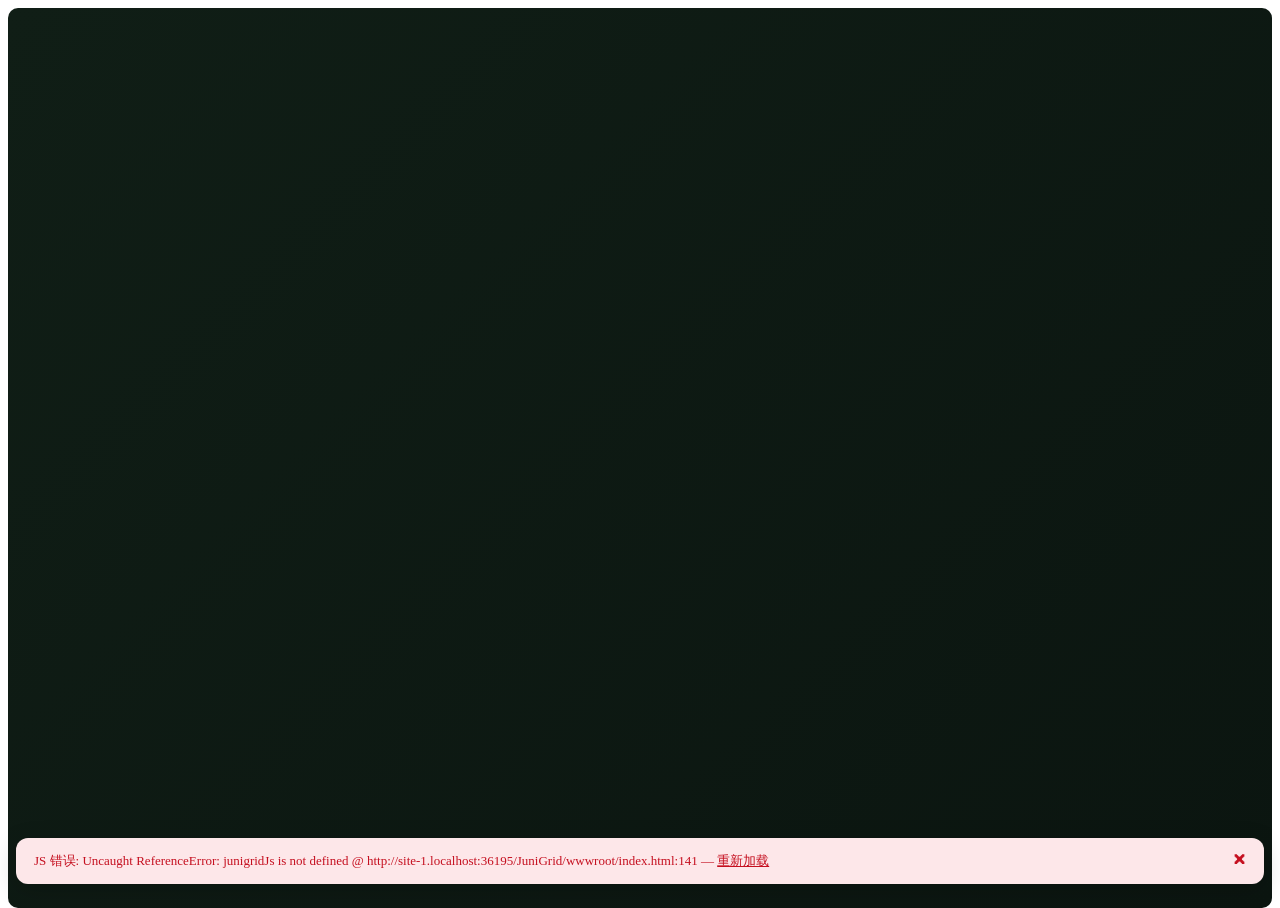
==== commit b6155010: "feat(download): 分片续传与断点清理落地 + 任务行三段化（v1.3.20–v1.3.37） 一次性入库快照：这十几轮改动一直留在工作树里、没有可回退点，先整体提交。  下载层 - 分片" ====
--- a/JuniGrid/wwwroot/index.html
+++ b/JuniGrid/wwwroot/index.html
@@ -10,12 +10,12 @@
     <link rel="stylesheet" href="css/base.css?v=1.2.13" />
     <link rel="stylesheet" href="css/shell.css?v=1.2.14" />
     <link rel="stylesheet" href="css/home.css?v=1.2.11" />
-    <link rel="stylesheet" href="css/mods.css?v=1.3.19" />
+    <link rel="stylesheet" href="css/mods.css?v=1.3.27" />
     <link rel="stylesheet" href="css/portraits.css?v=1.2.11" />
-    <link rel="stylesheet" href="css/effects.css?v=1.3.19" />
+    <link rel="stylesheet" href="css/effects.css?v=1.3.27" />
     <link rel="stylesheet" href="css/detail.css?v=1.2.11" />
     <link rel="stylesheet" href="css/nexus.css?v=1.2.11" />
-    <link rel="stylesheet" href="css/misc.css?v=1.3.19" />
+    <link rel="stylesheet" href="css/misc.css?v=1.3.27" />
     <link rel="stylesheet" href="css/swipe-row.css?v=1.2.11" />
     <link rel="stylesheet" href="css/packs.css?v=1.2.11" />
     <link rel="stylesheet" href="css/theme.css?v=1.2.11" />
@@ -128,7 +128,7 @@
          （原 interop.js 已按功能拆分；core 必须最先 —— 它定义 window.junigridJs 基础对象） -->
     <script src="js/junigrid.core.js?v=1.2.9"></script>
     <script src="js/junigrid.splash.js?v=1.2.9"></script>
-    <script src="js/junigrid.ui.js?v=1.3.19"></script>
+    <script src="js/junigrid.ui.js?v=1.3.27"></script>
     <script src="js/junigrid.portraits.js?v=1.2.9"></script>
     <script src="js/junigrid.switch.js?v=1.2.9"></script>
     <script src="js/junigrid.detail.js?v=1.2.9"></script>
--- a/JuniGrid/wwwroot/css/mods.css
+++ b/JuniGrid/wwwroot/css/mods.css
@@ -255,7 +255,24 @@
     border: 1px solid var(--jg-line-strong); border-radius: 10px;
 }/* v1.07：展开稳态由 class 保证（gsap 动画结束后清内联样式，状态归 CSS 管，
    下载中频繁重渲染也不会把已展开的面板打回隐藏） */
-.jg-taskdrop-menu.open { visibility: visible; opacity: 1; height: auto; }/* ─── v1.1.3：任务详情时间线（像素方块→对勾）─── */
+.jg-taskdrop-menu.open { visibility: visible; opacity: 1; height: auto; }/* ─── v1.3.32：任务行进度条 · 不定态（准备中 / 安装中 / 排队中）───
+   只有「下载中」有可量化的字节进度。准备段（取文件信息、取直链、开 N 网隐藏窗口）
+   和安装段（解压 + 搬进 Mods）都报不出「还剩多少」，以前那条实心条只能停在
+   一个假数字上（实测截图：还在开网页就写着 6%）。这里给一条来回滑动的小方块，
+   表示「在做事，但没法量化」—— 比静止的空槽有信息量，也不像假进度那样骗人。 */
+.jg-taskbar-indet { position: relative; height: 100%; width: 100%; overflow: hidden; }
+.jg-taskbar-indet::after {
+    content: ""; position: absolute; top: 0; bottom: 0; width: 36%;
+    border-radius: 3px; background: var(--jg-ink); opacity: .45;
+    animation: jg-taskbar-slide 1.15s ease-in-out infinite;
+}
+@keyframes jg-taskbar-slide {
+    from { transform: translateX(-110%); }
+    to   { transform: translateX(310%); }
+}
+@media (prefers-reduced-motion: reduce) {
+    .jg-taskbar-indet::after { animation: none; width: 100%; opacity: .18; }
+}/* ─── v1.1.3：任务详情时间线（像素方块→对勾）─── */
 .jg-tl { padding: 10px 14px 12px; }.jg-tl-empty { padding: 6px 2px; font-size: 12px; color: var(--jg-text-3); }.jg-tl-row {
     display: flex; align-items: center; gap: 12px;
     font-size: 12.5px; color: var(--jg-text); min-height: 30px; word-break: break-word;
@@ -346,6 +363,27 @@
 }.jg-page-enter > *:nth-child(1) { animation-delay: 20ms; }.jg-page-enter > *:nth-child(2) { animation-delay: 40ms; }.jg-page-enter > *:nth-child(3) { animation-delay: 60ms; }.jg-page-enter > *:nth-child(4) { animation-delay: 80ms; }.jg-page-enter > *:nth-child(5) { animation-delay: 100ms; }.jg-page-enter > *:nth-child(6) { animation-delay: 120ms; }
 @keyframes jg-child-in {from { opacity: 0; transform: translateY(10px); }to   { opacity: 1; transform: translateY(0); }
 }/* ── v0.32.0：Mod 管理工具条（chips + 排序下拉 + 展开式搜索） ── */
+/* 重页面已经需要时间完成首轮布局；缩短整页 stagger，避免点击导航后内容迟迟才完全可见。 */
+.jg-main.jg-page-enter > .jg-page {
+    animation-duration: 140ms;
+    animation-delay: 0ms;
+}
+.jg-main.jg-page-enter > .jg-page.jg-nexus-scope {
+    animation-duration: 140ms;
+    animation-delay: 0ms;
+}
+.jg-main.jg-page-enter > .jg-page > * {
+    animation-duration: 140ms;
+    animation-delay: 0ms;
+}
+/* Nexus 重列表只绘制进入滚动视口的卡片。Mod 行包含需要溢出行框的行尾菜单，
+   不能启用 content-visibility（其 paint containment 会把「更多操作」菜单裁掉）。 */
+.jg-nexus-scope .jg-modcard2,
+.jg-nexus-scope .jg-trend-big,
+.jg-nexus-scope .jg-trend-sm {
+    content-visibility: auto;
+    contain-intrinsic-size: auto 76px;
+}
 /* 视图开关：沿用顶导航的磨砂底 + 白色滑块（.jg-topnav 的同一套视觉语言） */
 .jg-viewtabs {
     position: relative;
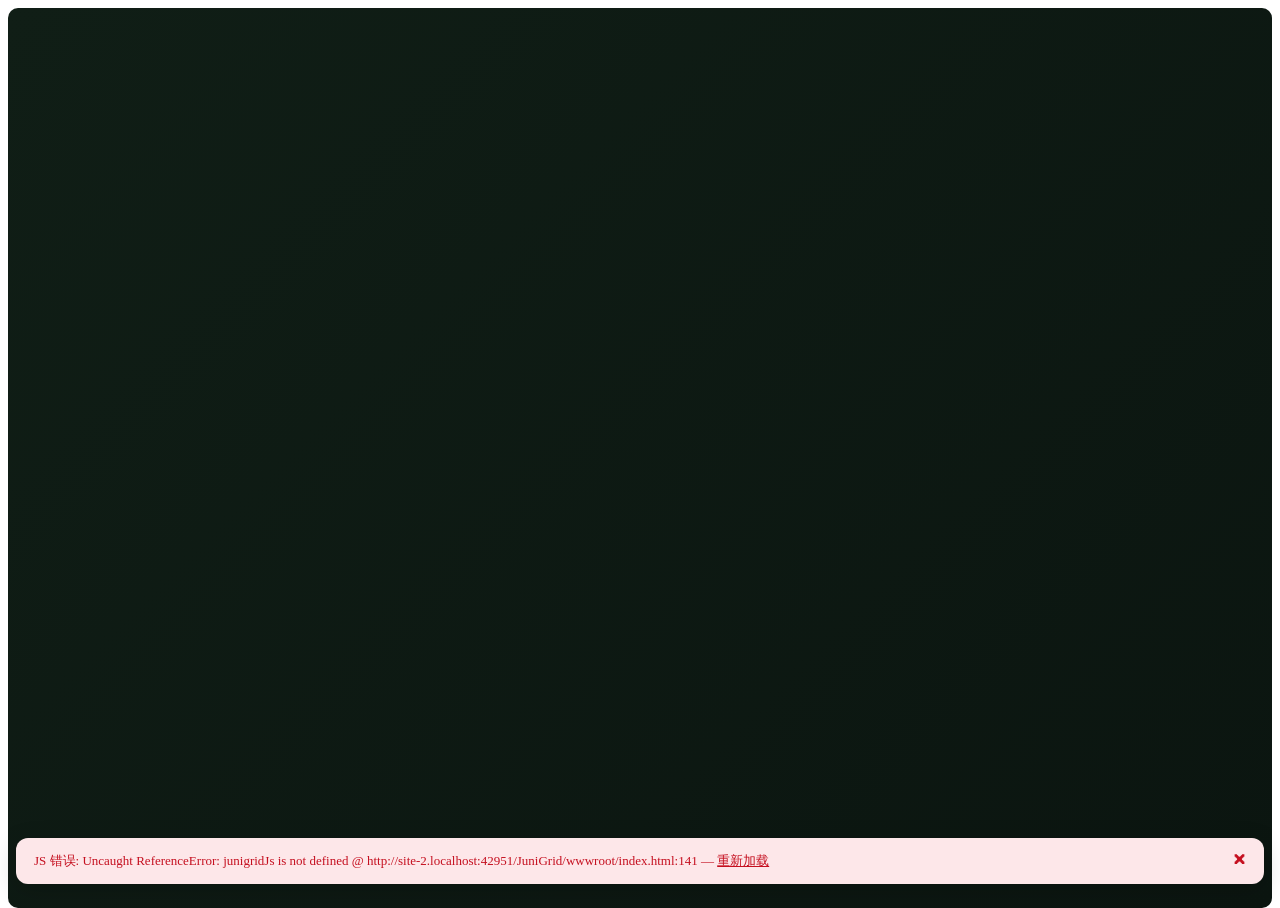
==== commit d73609c0: "feat: v1.3.1 —— 内置网页取链与分类的一轮修补 内置网页取链（人机验证） - 认中文 CF 中间页（请稍候… / 正在进行安全验证）。旧版只匹配英文文案，   认不出就每轮把 cf 置 " ====
--- a/JuniGrid/wwwroot/index.html
+++ b/JuniGrid/wwwroot/index.html
@@ -8,12 +8,12 @@
 
     <!-- app.css 已按区块拆分，link 顺序即原文件层叠顺序（后面的文件可覆盖前面），不可调换 -->
     <link rel="stylesheet" href="css/base.css?v=1.2.13" />
-    <link rel="stylesheet" href="css/shell.css?v=1.2.14" />
+    <link rel="stylesheet" href="css/shell.css?v=1.3.74" />
     <link rel="stylesheet" href="css/home.css?v=1.2.11" />
-    <link rel="stylesheet" href="css/mods.css?v=1.3.27" />
+    <link rel="stylesheet" href="css/mods.css?v=1.3.80" />
     <link rel="stylesheet" href="css/portraits.css?v=1.2.11" />
     <link rel="stylesheet" href="css/effects.css?v=1.3.27" />
-    <link rel="stylesheet" href="css/detail.css?v=1.2.11" />
+    <link rel="stylesheet" href="css/detail.css?v=1.3.81" />
     <link rel="stylesheet" href="css/nexus.css?v=1.2.11" />
     <link rel="stylesheet" href="css/misc.css?v=1.3.27" />
     <link rel="stylesheet" href="css/swipe-row.css?v=1.2.11" />
@@ -126,15 +126,15 @@
          "junigridJs was undefined" 未观察异常）。gsap 本地化 + 引擎最后加载，竞态归零
          （Flip/ScrollTrigger 插件已无引用，已清理移除）。
          （原 interop.js 已按功能拆分；core 必须最先 —— 它定义 window.junigridJs 基础对象） -->
-    <script src="js/junigrid.core.js?v=1.2.9"></script>
+    <script src="js/junigrid.core.js?v=1.3.79"></script>
     <script src="js/junigrid.splash.js?v=1.2.9"></script>
     <script src="js/junigrid.ui.js?v=1.3.27"></script>
     <script src="js/junigrid.portraits.js?v=1.2.9"></script>
     <script src="js/junigrid.switch.js?v=1.2.9"></script>
     <script src="js/junigrid.detail.js?v=1.2.9"></script>
-    <script src="js/junigrid.scroll.js?v=1.2.9"></script>
+    <script src="js/junigrid.scroll.js?v=1.3.51"></script>
     <script src="js/junigrid.nexus.js?v=1.2.9"></script>
-    <script src="js/junigrid.taskdock.js?v=1.2.9"></script>
+    <script src="js/junigrid.taskdock.js?v=1.3.51"></script>
     <script src="js/junigrid.widgets.js?v=1.2.9"></script>
     <script src="js/junigrid.trans.js?v=1.2.9"></script>
     <script src="js/junigrid.packs.js?v=1.2.9"></script>
--- a/JuniGrid/wwwroot/css/shell.css
+++ b/JuniGrid/wwwroot/css/shell.css
@@ -611,3 +611,16 @@
 
 
 
+
+/* ═══ v1.3.74：分类弹窗的主按钮跟主题走 ═══
+   它复用了 .jg-remark-dialog 的版式，于是连备注弹窗那条 #17181c 的深灰黑按钮一起继承了 ——
+   在当前绿色主题下，旁边「取消」是浅绿底，这颗却是纯黑，看起来像"没上色"（2026-11-07 用户截图）。
+   备注弹窗保持原样，只把分类弹窗这一处换成主题墨色（亮色主题=深、暗色主题=浅，自动跟随）。 */
+.jg-dialog.jg-cat-dialog .jg-btn.primary {
+    background: var(--jg-ink); color: var(--jg-on-ink);
+    box-shadow: 0 4px 14px rgba(0, 0, 0, 0.18);
+}
+.jg-dialog.jg-cat-dialog .jg-btn.primary:hover { background: var(--jg-ink-hover); }
+html[data-theme="dark"] .jg-dialog.jg-cat-dialog .jg-btn.primary {
+    background: var(--jg-ink); color: var(--jg-on-ink);
+}
--- a/JuniGrid/wwwroot/css/mods.css
+++ b/JuniGrid/wwwroot/css/mods.css
@@ -93,6 +93,17 @@
 .jg-bundle-subs.open { visibility: visible; opacity: 1; height: auto; margin-top: 0; }
 /* 动画期间保持裁剪才有"掀开"的效果；但子包那行的 … 菜单要探出面板，只有菜单开着时放开 */
 .jg-bundle-subs:has(.jg-modmenu.open) { overflow: visible; }
+/* ─── v1.3.49：分类段体面板。与捆绑包同款手风琴：行永远在 DOM 里，折叠稳态由 .collapsed
+   的 height:0 藏住，展开/收起走 junigridJs.catToggle 的 GSAP 弹簧（height 0↔auto + autoAlpha）。
+   overflow:hidden 是动画期与稳态都要的裁剪；只有行尾 … 菜单开着时才放开，否则菜单被裁掉。 ─── */
+.jg-cat-body {
+    display: flex; flex-direction: column; gap: 6px;
+    visibility: visible; opacity: 1; height: auto; overflow: hidden;
+}
+.jg-cat-body.collapsed {
+    visibility: hidden; opacity: 0; height: 0; overflow: hidden;
+}
+.jg-cat-body:not(.collapsed):has(.jg-modmenu.open) { overflow: visible; }
 .jg-modrow-icon {
     width: 44px; height: 44px;
     border-radius: 8px;
@@ -226,26 +237,7 @@
 .jg-tfilters { display: flex; gap: 8px; flex-wrap: wrap; margin: 0 0 14px; }.jg-tfilter {
     border: 1px solid var(--jg-line-strong); background: var(--jg-card); color: var(--jg-text-2);
     border-radius: 999px; padding: 7px 16px; font-size: 13px; cursor: pointer;
-}.jg-tfilter.active { background: var(--jg-ink); color: var(--jg-on-ink); border-color: var(--jg-outline); }/* v0.2.2：任务页「任务类型」下拉胶囊 —— 本体点击=回「全部」，只有小箭头才弹菜单 */
-.jg-tf-kind {
-    display: inline-flex;
-    align-items: center;
-    gap: 4px;
-    border: 1px solid var(--jg-line-strong);
-    background: var(--jg-card);
-    color: var(--jg-text-2);
-    border-radius: 999px;
-    padding: 7px 8px 7px 16px;
-    font-size: 13px;
-    cursor: pointer;
-    user-select: none;
-}.jg-tf-kind.active { background: var(--jg-ink); color: var(--jg-on-ink); border-color: var(--jg-outline); }/* 菜单嵌在胶囊内，必须把文字色从胶囊的选中态（黑底白字）里夺回来，否则白字落白底 */
-.jg-tf-kind .jg-sort-menu { color: var(--jg-text-2); }.jg-tf-caret {
-    display: inline-flex;
-    padding: 2px 6px;
-    border-radius: 999px;
-    border-left: 1px solid var(--jg-line-strong);
-}.jg-tf-kind.active .jg-tf-caret { border-left-color: rgba(255,255,255,0.3); }.jg-tf-caret:hover { background: var(--jg-hover); }.jg-tf-kind.active .jg-tf-caret:hover { background: rgba(255,255,255,0.2); }/* ─── v1.06.6：下载信息下拉（GSAP easeReverse 弹性展开）─── */
+}.jg-tfilter.active { background: var(--jg-ink); color: var(--jg-on-ink); border-color: var(--jg-outline); }/* ─── v1.06.6：下载信息下拉（GSAP easeReverse 弹性展开）─── */
 .jg-taskdrop-trigger {
     border: none; background: transparent; cursor: pointer; color: var(--jg-text-2);
     display: inline-flex; padding: 2px; border-radius: 4px;
@@ -743,3 +735,88 @@
 @media (prefers-reduced-motion: reduce) {
     .jg-tag-deleting { animation: none; }
 }
+
+/* ── v1.3.46：自定义分类 —— 分段标题、右侧导航、加入分类对话框 ── */
+.jg-cat-head { display: flex; align-items: center; gap: 8px; margin: 18px 2px 6px; padding: 0 2px; position: relative; }
+.jg-cat-head-name { font-size: 13px; font-weight: 700; color: var(--jg-text); }
+.jg-cat-head-n { font-size: 11.5px; color: var(--jg-text-3); }
+.jg-cat-head-more { margin-left: auto; border: 0; background: transparent; color: var(--jg-text-3); font-size: 15px; line-height: 1; cursor: pointer; padding: 2px 7px; border-radius: 6px; }
+.jg-cat-head-more:hover { background: var(--jg-hover); color: var(--jg-text); }
+.jg-cat-head-menu { position: absolute; right: 0; top: calc(100% + 4px); z-index: 40; background: var(--jg-glass-95); border: 1px solid var(--jg-line); border-radius: 10px; padding: 5px; box-shadow: 0 10px 30px rgba(0, 0, 0, .18); min-width: 150px; }
+.jg-cat-head-menu .jg-sort-item { display: block; width: 100%; text-align: left; }
+
+/* v1.3.48：杠列封顶 + 自己滚（overflow:hidden ⇒ 不出滚动条这根装饰，滚轮由 JS 接手）；
+   卡片留在列外面，纵向位置跟被悬停的那根杠（--jg-cat-card-y 由 JS 写）。
+   z-index 70 必须高过吸顶筛选栏的 60 —— 以前卡片压在它下面，悬停最上面几根杠时卡片被拦腰盖住。 */
+.jg-catnav { position: fixed; right: 4px; top: 50%; transform: translateY(-50%); z-index: 70; }
+.jg-catnav-list { display: flex; flex-direction: column; align-items: flex-end; gap: 3px; padding: 8px 2px; max-height: calc(100vh - 96px); overflow: hidden; }
+/* v1.3.47：短杠只是画出来的线，点击热区放大到 28×16 —— 以前热区=线本身（14×3），
+   非得精准落在线上才点得动（实机反馈：悬停能看到名字，点击却没反应）。 */
+.jg-catnav-dash { flex: none; width: 28px; height: 16px; border: 0; padding: 0; background: transparent; cursor: pointer; display: flex; align-items: center; justify-content: flex-end; }
+.jg-catnav-dash::before { content: ""; display: block; width: 14px; height: 3px; border-radius: 2px; background: var(--jg-line-strong); opacity: .55; transition: width .15s ease, opacity .15s ease, background .15s ease; }
+.jg-catnav-dash:hover::before, .jg-catnav-dash.hot::before { width: 22px; opacity: 1; background: var(--jg-text); }
+.jg-catnav-card { position: absolute; right: 28px; top: var(--jg-cat-card-y, 50%); transform: translateY(-50%); min-width: 150px; max-width: 240px; padding: 10px 12px; background: var(--jg-glass-95); border: 1px solid var(--jg-line); border-radius: 12px; box-shadow: 0 12px 34px rgba(0, 0, 0, .2); backdrop-filter: blur(8px); pointer-events: none; }
+.jg-catnav-title { font-size: 12.5px; font-weight: 700; color: var(--jg-text); margin-bottom: 6px; display: flex; gap: 6px; }
+.jg-catnav-title span { font-weight: 500; color: var(--jg-text-3); }
+.jg-catnav-row { font-size: 12px; color: var(--jg-text-2); padding: 2px 0; white-space: nowrap; overflow: hidden; text-overflow: ellipsis; }
+.jg-catnav-more { font-size: 11.5px; color: var(--jg-text-3); margin-top: 4px; }
+
+.jg-cat-dialog { min-width: 340px; max-width: 420px; }
+.jg-cat-list { display: flex; flex-wrap: wrap; gap: 8px; margin: 10px 0 12px; }
+.jg-cat-pick { border: 1px solid var(--jg-line); background: var(--jg-well); color: var(--jg-text); border-radius: 999px; padding: 5px 12px; font-size: 12.5px; cursor: pointer; }
+.jg-cat-pick:hover { border-color: var(--jg-text); }
+.jg-cat-pick.muted { color: var(--jg-text-3); }
+.jg-cat-empty { font-size: 12px; color: var(--jg-text-3); }
+.jg-cat-err { font-size: 12px; color: #c0392b; margin-top: 6px; }
+html[data-theme="dark"] .jg-catnav-card { background: rgba(30, 32, 36, .92); }
+
+/* v1.3.46：分类选择弹窗 —— 照「存档」下拉的竖排列表（一行一个分类、选中整行高亮、右侧 ×、底部虚线＋） */
+/* v1.3.48：分类一多就把弹窗顶得老长 —— 改成名单自己滚（一行约 30px，一屏 8 行），
+   ＋ 与输入框在滚动区外面，永远钉在列表下面，不会跟着滚走。 */
+.jg-cat-menu { display: flex; flex-direction: column; gap: 2px; margin: 8px 0 0; max-height: 236px; overflow-y: auto; scrollbar-width: thin; }
+.jg-cat-menu .jg-profile-item { display: flex; align-items: center; border-radius: 8px; }
+.jg-cat-menu .jg-profile-item:hover:not(.active) { background: var(--jg-hover); }
+.jg-cat-menu .jg-profile-item.active { background: var(--jg-hover-strong); }
+.jg-cat-menu .jg-profile-item.active .jg-profile-name { font-weight: 600; color: var(--jg-text); }
+.jg-cat-foot { margin: 6px 0 12px; }
+
+/* v1.3.47：分类段头 = 手风琴 —— 可点、带箭头、双击名字重命名 */
+.jg-cat-head { cursor: pointer; user-select: none; padding: 6px 4px; margin: 10px 0 2px; border-radius: 8px; transition: background .12s ease; }
+.jg-cat-head:hover { background: var(--jg-hover); }
+.jg-cat-head:first-child { margin-top: 2px; }
+.jg-cat-chevron { width: 12px; height: 12px; flex: none; color: var(--jg-text-3); transition: transform .18s ease; }
+.jg-cat-head.collapsed .jg-cat-chevron { transform: rotate(-90deg); }
+.jg-cat-head-name { font-size: 13px; font-weight: 700; color: var(--jg-text); white-space: nowrap; overflow: hidden; text-overflow: ellipsis; }
+.jg-cat-head.collapsed .jg-cat-head-name { color: var(--jg-text-2); }
+/* v1.3.51：长按拖拽（不需要手柄图标 —— 按住行/段头 320ms 就拿起来了）*/
+body.jg-dragging { user-select: none; cursor: grabbing; }
+body.jg-dragging .jg-modrow, body.jg-dragging .jg-cat-head { cursor: grabbing; }
+/* v1.3.80：拖动源 = 禁用态那种「灰蒙蒙」，不是纯黑白。
+   grayscale(1) 会把封面压成死灰、看着像图坏了（上一版被指"完全变黑"），
+   这里半去色 + 微微提亮 + 压一点对比，像盖了层雾；再配半透明。 */
+.jg-drag-src { opacity: .55; filter: grayscale(.55) brightness(1.06) contrast(.92); }
+.jg-drag-ghost {
+    position: fixed; z-index: 9500; pointer-events: none;
+    transform: translate(-50%, -120%);
+    max-width: 320px; padding: 8px 12px; border-radius: 10px;
+    background: var(--jg-glass-95); border: 1px solid var(--jg-line-strong);
+    box-shadow: 0 10px 28px rgba(0, 0, 0, .18);
+    font-size: 12.5px; font-weight: 600; color: var(--jg-text);
+    white-space: nowrap; overflow: hidden; text-overflow: ellipsis;
+}
+.jg-cat-head.drop-target { background: var(--jg-hover-strong); box-shadow: inset 0 0 0 1px var(--jg-outline); }
+
+/* v1.3.54：分类重排的落点用「一条横线」标出插在哪一格（不再整块高亮 ——
+   分类拖拽时整块亮起来看不出是插到它前面还是后面）。上半 = 线在上边缘，下半 = 线在下边缘。 */
+.jg-cat-head.drop-above::before,
+.jg-cat-head.drop-below::after {
+    content: ""; position: absolute; left: 0; right: 0; height: 2px; z-index: 3;
+    border-radius: 2px; background: var(--jg-accent);
+    box-shadow: 0 0 0 2px var(--jg-hover), 0 1px 6px color-mix(in srgb, var(--jg-accent) 55%, transparent);
+    pointer-events: none;
+}
+/* 线画在段头与相邻段体的 6px 缝里（别压到两边的卡片上） */
+.jg-cat-head.drop-above::before { top: -5px; }
+.jg-cat-head.drop-below::after { bottom: -4px; }
+/* 拖分类时把悬停底色关掉：光标必然压在某个段头上，留着底色就又变成"整块高亮"了 */
+body.jg-dragging-cat .jg-cat-head:hover { background: transparent; }
--- a/JuniGrid/wwwroot/css/detail.css
+++ b/JuniGrid/wwwroot/css/detail.css
@@ -328,6 +328,13 @@
     margin: 14px 0 7px; font-size: 11.5px; font-weight: 700;
     color: var(--jg-text-3); letter-spacing: .05em;
 }
+/* v1.3.60：素材/覆盖类文件（XNB）不进入 Mod 列表，分类对它不适用 —— 用一行说明顶掉下拉框 */
+.jg-pick-note {
+    padding: 9px 11px; border-radius: 9px;
+    background: rgba(47, 158, 92, .08);
+    border: 1px solid rgba(47, 158, 92, .18);
+    font-size: 12px; line-height: 1.5; color: var(--jg-text-2);
+}
 .jg-pick-list {
     display: flex; flex-direction: column; gap: 6px;
     max-height: 210px; overflow-y: auto; scrollbar-width: thin;
@@ -335,6 +342,8 @@
 /* 弹窗里现在最多三节（主文件 / 可选文件 / 更多文件下拉），每节列表都收紧一档：
    三节一起铺满会把「下载并安装」挤出屏幕。单节内部照旧自己滚。 */
 .jg-pick-list.jg-pick-sm { max-height: 148px; }
+/* v1.3.50：安装前的「选分类」弹窗 —— 分类一多就自己滚，别把「继续安装」顶出屏幕 */
+.jg-pick-list.jg-catpick-list { max-height: 236px; }
 .jg-pick-row {
     display: flex; align-items: flex-start; gap: 9px;
     padding: 10px 12px; border: 1px solid transparent; border-radius: 12px;
@@ -363,7 +372,10 @@
 
 /* 「历史版本」下拉 —— 复用站内 .jg-sort-dd（mod 管理的排序/存档下拉同款）。
    原生 <select> 的弹出列表由系统绘制，圆角/配色不受主题控制，深浅色切换时永远是白底方角。 */
-.jg-modal.jg-pick-modal { overflow: visible; }        /* 菜单要能探出弹窗边界 */
+/* 保留 visible：弹窗里还有一支绝对定位的「更多文件」下拉要能探出边界。
+   分类列表改成内嵌展开后靠 .jg-cat-inline 自己限高（200px 内滚），弹窗最多增高两百来像素，
+   不会顶出屏幕，也就用不着让整个弹窗滚起来（那会把浮层裁掉）。 */
+.jg-modal.jg-pick-modal { overflow: visible; }
 .jg-pick-vdd { display: block; width: 100%; }
 .jg-pick-vdd .jg-pick-vdd-btn {
     display: flex; width: 100%; justify-content: space-between; gap: 10px;
@@ -380,19 +392,21 @@
 .jg-pick-vdd.open.up .jg-sort-menu { transform-origin: bottom left; }
 /* 弹窗内的遮罩要压在菜单之下：全局 .jg-dd-overlay 是 9000，会盖住菜单（看得见、点不中）。 */
 .jg-pick-modal .jg-dd-overlay { z-index: 15; }
-.jg-pick-actions { display: flex; justify-content: flex-end; gap: 10px; margin-top: 18px; }
-/* 药丸按钮：和详情页那颗 .jg-dl4-cta 同一套皮（墨色实心 / 描边次要） */
+.jg-pick-actions { display: flex; justify-content: flex-end; gap: 12px; margin-top: 22px; }
+/* 药丸按钮：和详情页那颗 .jg-dl4-cta 同一套皮（墨色实心 / 描边次要）。
+   v1.3.81：照用户给的目标图放大一档 —— 原来的 9×20 padding 在弹窗里显得偏小、按钮不"立"，
+   改成 12×26 + 14px 字，主按钮阴影也柔和一点。 */
 .jg-pick-btn {
-    padding: 9px 20px; border-radius: 999px;
+    padding: 12px 26px; border-radius: 999px;
     border: 1px solid var(--jg-line-strong); background: transparent;
-    color: var(--jg-text-2); font-size: 13.5px; font-weight: 600;
+    color: var(--jg-text-2); font-size: 14px; font-weight: 600;
     font-family: inherit; cursor: pointer;
     transition: background .14s ease, color .14s ease, border-color .14s ease, transform .14s ease;
 }
 .jg-pick-btn:hover { background: var(--jg-well); color: var(--jg-text); }
 .jg-pick-btn.primary {
     border-color: transparent; background: var(--jg-ink); color: var(--jg-on-ink);
-    box-shadow: 0 4px 14px rgba(0, 0, 0, .18);
+    box-shadow: 0 6px 16px rgba(0, 0, 0, .14);
 }
 .jg-pick-btn.primary:hover:not(:disabled) { background: var(--jg-ink-hover); color: var(--jg-on-ink); transform: translateY(-1px); }
 .jg-pick-btn:disabled { opacity: .5; cursor: not-allowed; }
@@ -411,3 +425,21 @@
 .jg-file-more:hover { background: var(--jg-well); color: var(--jg-text); border-color: var(--jg-ink); }
 /* 装过的那条：按钮直接显示「已安装」并灰掉 */
 .jg-file-btn-done { opacity: .5; cursor: default; }
+
+/* ═══ v1.3.73：弹窗里的分类浮层（下载面板）═══
+   它是**浮层**，允许探出弹窗边界（`.jg-pick-modal` 保持 overflow: visible），不撑高弹窗。
+   两个历史坑必须继续压住：
+   ① 双滚动容器 → 会挤出横向滚动条：内层 .jg-cat-menu 不再自己滚，交给 .jg-sort-menu。
+   ② ＋ 按钮 width:100% + padding + 虚线边框，content-box 下横向溢出 20 多像素。 */
+.jg-pick-vdd .jg-sort-menu { max-height: 260px; overflow-y: auto; overflow-x: hidden; }
+.jg-pick-vdd .jg-cat-menu { max-height: none; overflow: visible; margin: 0; min-width: 0; }
+.jg-pick-vdd .jg-cat-menu .jg-profile-item { min-width: 0; }
+.jg-pick-vdd .jg-profile-addcap { box-sizing: border-box; }
+.jg-pick-vdd .jg-cat-foot { margin: 6px 0 0; }
+
+/* 04 Files 的单文件安装弹窗：分类列表内嵌在弹窗里（这里撑高是正常的，弹窗本来就是内容自适应） */
+.jg-pick-list .jg-cat-menu { max-height: none; overflow: visible; margin: 0; min-width: 0; }
+.jg-pick-list .jg-cat-menu .jg-profile-item { min-width: 0; }
+.jg-pick-list .jg-profile-addcap { box-sizing: border-box; }
+.jg-pick-list .jg-cat-foot { margin: 6px 0 0; }
+.jg-pick-list.jg-catpick-list { overflow-x: hidden; }
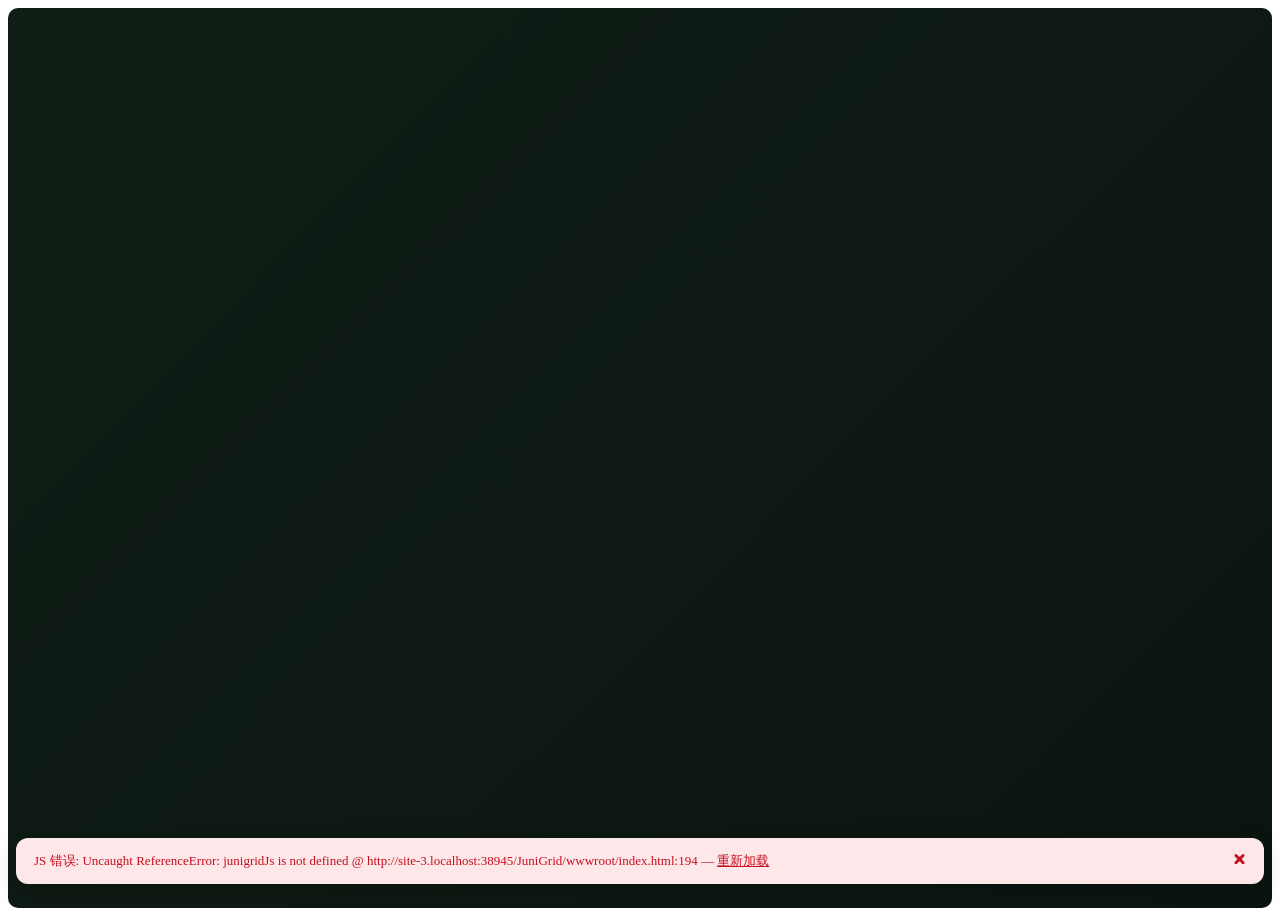
==== commit b8aae6a5: "feat: v1.3.2 —— 首次引导、赞助提示顺序、覆盖包独立入口 - 首次启动引导做成四步（配置环境 → 加入交流群 → 关注作者 → 欢迎），   一辈子只弹一次；引导独占屏幕，关掉后赞助提示" ====
--- a/JuniGrid/wwwroot/index.html
+++ b/JuniGrid/wwwroot/index.html
@@ -10,14 +10,16 @@
     <link rel="stylesheet" href="css/base.css?v=1.2.13" />
     <link rel="stylesheet" href="css/shell.css?v=1.3.74" />
     <link rel="stylesheet" href="css/home.css?v=1.2.11" />
-    <link rel="stylesheet" href="css/mods.css?v=1.3.80" />
+    <link rel="stylesheet" href="css/mods.css?v=20261110i" />
     <link rel="stylesheet" href="css/portraits.css?v=1.2.11" />
     <link rel="stylesheet" href="css/effects.css?v=1.3.27" />
-    <link rel="stylesheet" href="css/detail.css?v=1.3.81" />
+    <link rel="stylesheet" href="css/detail.css?v=1.3.82" />
     <link rel="stylesheet" href="css/nexus.css?v=1.2.11" />
-    <link rel="stylesheet" href="css/misc.css?v=1.3.27" />
+    <link rel="stylesheet" href="css/misc.css?v=1.3.34" />
     <link rel="stylesheet" href="css/swipe-row.css?v=1.2.11" />
     <link rel="stylesheet" href="css/packs.css?v=1.2.11" />
+    <!-- 首启引导（三步 stepper）：独立文件，类名全部 jg-wg-*，与其它页零交叉 -->
+    <link rel="stylesheet" href="css/welcome.css?v=1.0.9" />
     <link rel="stylesheet" href="css/theme.css?v=1.2.11" />
     <link rel="stylesheet" href="css/violet.css?v=1.2.11" />
 
@@ -86,8 +88,47 @@
         // "There is no pending async call with ID N"。它不影响数据、页面照常，
         // 但这个浮层是给【启动失败】用的，不该被这种一次性互操作残留触发。
         const BENIGN = /no pending async call with ID/i;
-        function showErr(msg) {
+
+        // 这个浮层原本只服务【启动失败】：Blazor 没挂上、脚本没加载。
+        // 但 error / unhandledrejection 是全局的 —— 运行期任何一次第三方脚本或注入脚本的
+        // 未捕获异常都会把它顶出来（实测：scrollIntoView 收到 block:'/center/'），
+        // 用户看到「JuniGrid 启动出错 — 重新加载」，以为程序坏了。所以挂载完成后
+        //（.jg-shell 出现）只写控制台，不再弹条幅；控制台仍留 stack，排查不受影响。
+        let booted = false;
+
+        // scrollIntoView 的 block / inline 只接受 'start' | 'center' | 'end' | 'nearest'
+        //（ScrollLogicalPosition）—— 传 '/center/'（正则字面量被 String() 成 "/center/"）
+        // 或别的脏值，在 WebIDL 字典转换阶段就抛 TypeError，压根进不到渲染。
+        // 这层守卫把能救的归一化（剥掉首尾斜杠）、救不回的退回 'nearest'，顺带兜住
+        // behavior；仍失败就退化成无参调用，不让它冒成 unhandledrejection。
+        (function () {
+            const orig = Element.prototype.scrollIntoView;
+            if (!orig) return;
+            const POS = ['start', 'center', 'end', 'nearest'];
+            const BEH = ['auto', 'instant', 'smooth'];
+            function pick(v, allowed, fallback) {
+                if (v == null) return undefined;
+                let s = String(v).trim();
+                if (s.charAt(0) === '/' && s.charAt(s.length - 1) === '/') s = s.slice(1, -1);
+                return allowed.indexOf(s) >= 0 ? s : fallback;
+            }
+            Element.prototype.scrollIntoView = function (arg) {
+                if (!arg || typeof arg !== 'object') return orig.call(this, arg);
+                const opts = {};
+                if (arg.behavior != null) opts.behavior = pick(arg.behavior, BEH, 'auto');
+                if (arg.block != null) opts.block = pick(arg.block, POS, 'nearest');
+                if (arg.inline != null) opts.inline = pick(arg.inline, POS, 'nearest');
+                try { return orig.call(this, opts); }
+                catch (e) {
+                    console.warn('[jg] scrollIntoView 参数被兜底：' + (e && e.message));
+                    return orig.call(this);
+                }
+            };
+        })();
+
+        function showErr(msg, detail) {
             if (BENIGN.test(msg)) return;
+            if (booted) { console.error('[jg] 运行期错误（不弹条幅）：', msg, detail || ''); return; }
             const el = document.getElementById('blazor-error-ui');
             if (!el) return;
             document.getElementById('err-msg').textContent = msg;
@@ -95,9 +136,20 @@
         }
 
         window.addEventListener('error', e =>
-            showErr('JS 错误: ' + (e.message || '未知') + ' @ ' + (e.filename || '?') + ':' + (e.lineno || '?')));
+            showErr('JS 错误: ' + (e.message || '未知') + ' @ ' + (e.filename || '?') + ':' + (e.lineno || '?'), e.error && e.error.stack));
         window.addEventListener('unhandledrejection', e =>
-            showErr('Promise 拒绝: ' + (e.reason?.message || e.reason || '未知')));
+            showErr('Promise 拒绝: ' + (e.reason?.message || e.reason || '未知'), e.reason && e.reason.stack));
+
+        // 挂载完成的判定用 MutationObserver（即时生效），不等 5s 超时那一跳
+        (function () {
+            const app = document.getElementById('app');
+            if (!app) return;
+            if (app.querySelector('.jg-shell')) { booted = true; return; }
+            const mo = new MutationObserver(function () {
+                if (app.querySelector('.jg-shell')) { booted = true; mo.disconnect(); }
+            });
+            mo.observe(app, { childList: true, subtree: true });
+        })();
 
         setTimeout(() => {
             // Blazor 挂载成功的标志：.jg-shell 出现在 #app 里
@@ -126,16 +178,17 @@
          "junigridJs was undefined" 未观察异常）。gsap 本地化 + 引擎最后加载，竞态归零
          （Flip/ScrollTrigger 插件已无引用，已清理移除）。
          （原 interop.js 已按功能拆分；core 必须最先 —— 它定义 window.junigridJs 基础对象） -->
-    <script src="js/junigrid.core.js?v=1.3.79"></script>
+    <script src="js/junigrid.core.js?v=1.3.86"></script>
     <script src="js/junigrid.splash.js?v=1.2.9"></script>
     <script src="js/junigrid.ui.js?v=1.3.27"></script>
+    <script src="js/junigrid.welcome.js?v=1.0.1"></script>
     <script src="js/junigrid.portraits.js?v=1.2.9"></script>
     <script src="js/junigrid.switch.js?v=1.2.9"></script>
     <script src="js/junigrid.detail.js?v=1.2.9"></script>
     <script src="js/junigrid.scroll.js?v=1.3.51"></script>
     <script src="js/junigrid.nexus.js?v=1.2.9"></script>
-    <script src="js/junigrid.taskdock.js?v=1.3.51"></script>
-    <script src="js/junigrid.widgets.js?v=1.2.9"></script>
+    <script src="js/junigrid.taskdock.js?v=1.3.86"></script>
+    <script src="js/junigrid.widgets.js?v=1.3.6"></script>
     <script src="js/junigrid.trans.js?v=1.2.9"></script>
     <script src="js/junigrid.packs.js?v=1.2.9"></script>
     <script>junigridJs.splashInit();</script>
--- a/JuniGrid/wwwroot/css/mods.css
+++ b/JuniGrid/wwwroot/css/mods.css
@@ -756,12 +756,24 @@
 .jg-catnav-dash::before { content: ""; display: block; width: 14px; height: 3px; border-radius: 2px; background: var(--jg-line-strong); opacity: .55; transition: width .15s ease, opacity .15s ease, background .15s ease; }
 .jg-catnav-dash:hover::before, .jg-catnav-dash.hot::before { width: 22px; opacity: 1; background: var(--jg-text); }
 .jg-catnav-card { position: absolute; right: 28px; top: var(--jg-cat-card-y, 50%); transform: translateY(-50%); min-width: 150px; max-width: 240px; padding: 10px 12px; background: var(--jg-glass-95); border: 1px solid var(--jg-line); border-radius: 12px; box-shadow: 0 12px 34px rgba(0, 0, 0, .2); backdrop-filter: blur(8px); pointer-events: none; }
-.jg-catnav-title { font-size: 12.5px; font-weight: 700; color: var(--jg-text); margin-bottom: 6px; display: flex; gap: 6px; }
+/* 2026-11-10：卡片里跟着分类图标走（与段头同一张图）。文字行只剩名字，所以底边距收掉，
+   否则卡片下沿会多出一条空白。 */
+.jg-catnav-title { font-size: 12.5px; font-weight: 700; color: var(--jg-text); display: flex; align-items: center; gap: 7px; }
 .jg-catnav-title span { font-weight: 500; color: var(--jg-text-3); }
+.jg-catnav-icon {
+    width: 20px; height: 20px; flex: none; border-radius: 5px; overflow: hidden;
+    display: flex; align-items: center; justify-content: center;
+    background: var(--jg-well); box-shadow: inset 0 0 0 1px var(--jg-line);
+}
+.jg-catnav-icon img { display: block; max-width: 100%; max-height: 100%; width: auto; height: auto; object-fit: contain; }
+.jg-catnav-title .jg-catnav-name { font-weight: 700; color: var(--jg-text); }
 .jg-catnav-row { font-size: 12px; color: var(--jg-text-2); padding: 2px 0; white-space: nowrap; overflow: hidden; text-overflow: ellipsis; }
 .jg-catnav-more { font-size: 11.5px; color: var(--jg-text-3); margin-top: 4px; }
 
 .jg-cat-dialog { min-width: 340px; max-width: 420px; }
+/* 2026-11-09：本地导入（拖放 / 从文件安装）的分类弹窗 —— 标题下多一行说明，
+   否则「有分类 / 未分类 / ＋ 新建」这三件事为什么凑在一起得靠猜。 */
+.jg-lppick-sub { font-size: 12.5px; line-height: 1.5; opacity: .68; margin: -2px 0 8px; }
 .jg-cat-list { display: flex; flex-wrap: wrap; gap: 8px; margin: 10px 0 12px; }
 .jg-cat-pick { border: 1px solid var(--jg-line); background: var(--jg-well); color: var(--jg-text); border-radius: 999px; padding: 5px 12px; font-size: 12.5px; cursor: pointer; }
 .jg-cat-pick:hover { border-color: var(--jg-text); }
@@ -773,19 +785,22 @@
 /* v1.3.46：分类选择弹窗 —— 照「存档」下拉的竖排列表（一行一个分类、选中整行高亮、右侧 ×、底部虚线＋） */
 /* v1.3.48：分类一多就把弹窗顶得老长 —— 改成名单自己滚（一行约 30px，一屏 8 行），
    ＋ 与输入框在滚动区外面，永远钉在列表下面，不会跟着滚走。 */
-.jg-cat-menu { display: flex; flex-direction: column; gap: 2px; margin: 8px 0 0; max-height: 236px; overflow-y: auto; scrollbar-width: thin; }
+/* 2026-11-10：这里以前写了 scrollbar-width: thin —— 只要指定了它，Chromium（WebView2）
+   就整份忽略 ::-webkit-scrollbar，退回系统原生粗条 + 上下箭头按钮（用户截图反馈）。
+   滚动条交给 base.css 的全局定制那套（6px 圆头、透明轨道）。 */
+.jg-cat-menu { display: flex; flex-direction: column; gap: 2px; margin: 8px 0 0; max-height: 236px; overflow-y: auto; }
 .jg-cat-menu .jg-profile-item { display: flex; align-items: center; border-radius: 8px; }
 .jg-cat-menu .jg-profile-item:hover:not(.active) { background: var(--jg-hover); }
 .jg-cat-menu .jg-profile-item.active { background: var(--jg-hover-strong); }
 .jg-cat-menu .jg-profile-item.active .jg-profile-name { font-weight: 600; color: var(--jg-text); }
 .jg-cat-foot { margin: 6px 0 12px; }
 
-/* v1.3.47：分类段头 = 手风琴 —— 可点、带箭头、双击名字重命名 */
+/* v1.3.47：分类段头 = 手风琴 —— 可点、双击名字重命名 */
 .jg-cat-head { cursor: pointer; user-select: none; padding: 6px 4px; margin: 10px 0 2px; border-radius: 8px; transition: background .12s ease; }
 .jg-cat-head:hover { background: var(--jg-hover); }
 .jg-cat-head:first-child { margin-top: 2px; }
-.jg-cat-chevron { width: 12px; height: 12px; flex: none; color: var(--jg-text-3); transition: transform .18s ease; }
-.jg-cat-head.collapsed .jg-cat-chevron { transform: rotate(-90deg); }
+/* 收起时整段变淡（箭头已被复选框取代，靠这个表达"这一段是收着的"） */
+.jg-cat-head.collapsed .jg-cat-icon { opacity: .5; }
 .jg-cat-head-name { font-size: 13px; font-weight: 700; color: var(--jg-text); white-space: nowrap; overflow: hidden; text-overflow: ellipsis; }
 .jg-cat-head.collapsed .jg-cat-head-name { color: var(--jg-text-2); }
 /* v1.3.51：长按拖拽（不需要手柄图标 —— 按住行/段头 320ms 就拿起来了）*/
@@ -807,16 +822,189 @@
 .jg-cat-head.drop-target { background: var(--jg-hover-strong); box-shadow: inset 0 0 0 1px var(--jg-outline); }
 
 /* v1.3.54：分类重排的落点用「一条横线」标出插在哪一格（不再整块高亮 ——
-   分类拖拽时整块亮起来看不出是插到它前面还是后面）。上半 = 线在上边缘，下半 = 线在下边缘。 */
-.jg-cat-head.drop-above::before,
-.jg-cat-head.drop-below::after {
-    content: ""; position: absolute; left: 0; right: 0; height: 2px; z-index: 3;
+   分类拖拽时整块亮起来看不出是插到它前面还是后面）。
+   2026-11-09：线不再画在段头自己的 ::before/::after 上。那两条伪元素只能贴段头的上下边，
+   相邻两段各画一条就会得到相距 3px、几乎并排的两条线；展开的段更是把「段后」画到了内容顶部。
+   现在由 JS 算好「第几条缝」和一个 fixed 的行，位置统一取缝隙正中 ——
+   同一条缝只有一条线，折叠时不抖，展开时上/下两条自然分得开。 */
+.jg-cat-dropline {
+    position: fixed; display: none; height: 2px; z-index: 9000;
     border-radius: 2px; background: var(--jg-accent);
     box-shadow: 0 0 0 2px var(--jg-hover), 0 1px 6px color-mix(in srgb, var(--jg-accent) 55%, transparent);
     pointer-events: none;
 }
-/* 线画在段头与相邻段体的 6px 缝里（别压到两边的卡片上） */
-.jg-cat-head.drop-above::before { top: -5px; }
-.jg-cat-head.drop-below::after { bottom: -4px; }
 /* 拖分类时把悬停底色关掉：光标必然压在某个段头上，留着底色就又变成"整块高亮"了 */
 body.jg-dragging-cat .jg-cat-head:hover { background: transparent; }
+
+/* ─── 2026-11-09：分类图标（段头 + 图标选择器） ─────────────────────────
+   图标一律装进固定方框、object-fit:contain —— 游戏 Logo 是横条、物品是 16×16 方块、
+   角色大头照是 64×64，三种比例在同一个位置显示都不能被裁掉一块。 */
+.jg-cat-icon {
+    width: 22px; height: 22px; flex: none; border-radius: 5px; overflow: hidden;
+    display: flex; align-items: center; justify-content: center;
+    background: var(--jg-well); box-shadow: inset 0 0 0 1px var(--jg-line);
+    /* 2026-11-10：图标本身是按钮（点一下换图标）—— 先把 button 的默认样式抹平 */
+    padding: 0; border: 0; cursor: pointer;
+}
+.jg-cat-icon:hover { box-shadow: inset 0 0 0 1px var(--jg-accent); }
+.jg-cat-icon:focus-visible { outline: 2px solid var(--jg-accent); outline-offset: 1px; }
+.jg-cat-icon img { display: block; max-width: 100%; max-height: 100%; width: auto; height: auto; object-fit: contain; }
+.jg-cat-icon-ph { width: 12px; height: 12px; border-radius: 3px; background: var(--jg-line); }
+/* 「加入分类」列表里每行前面那颗（点一下就地换图标）；新建行也用同一颗 */
+.jg-cat-icon-row { width: 20px; height: 20px; border-radius: 5px; margin-left: 6px; }
+/* 下载弹窗的分类列表里只是「展示」，点它不该有换图标的暗示 */
+.jg-cat-icon-ro { cursor: default; }
+.jg-cat-icon-ro:hover { box-shadow: inset 0 0 0 1px var(--jg-line); }
+/* 新建分类行：左边补 4px，和上面每条 `.jg-profile-item`（自带 padding: 4px）对齐 ——
+   否则这一行的图标会比上面的图标往左歪 4px，肉眼看得出不齐 */
+.jg-cat-newrow { display: flex; align-items: center; gap: 8px; padding-left: 4px; }
+.jg-cat-newrow .jg-remark-field { flex: 1; min-width: 0; }
+/* 「编辑分类」对话框里的大图标 */
+.jg-cat-icon-big { width: 34px; height: 34px; border-radius: 7px; }
+.jg-cat-edit { display: flex; align-items: center; gap: 10px; margin: 2px 0 10px; }
+.jg-cat-edit-hint { font-size: 11.5px; color: var(--jg-text-3); }
+/* 右侧复选框（全选本分类）：靠右，紧跟着「…」 */
+.jg-cat-check {
+    margin-left: auto; flex: none; width: 17px; height: 17px; padding: 0; border: 1.5px solid var(--jg-line-strong);
+    border-radius: 5px; background: transparent; color: transparent; cursor: pointer;
+    display: flex; align-items: center; justify-content: center;
+    transition: background .12s ease, border-color .12s ease, color .12s ease;
+}
+.jg-cat-check svg { width: 12px; height: 12px; flex: none; }
+.jg-cat-check:hover { border-color: var(--jg-accent); }
+.jg-cat-check.some { border-color: var(--jg-accent); color: var(--jg-accent); }
+.jg-cat-check.on { background: var(--jg-accent); border-color: var(--jg-accent); color: #fff; }
+.jg-cat-head .jg-cat-head-more { margin-left: 0; }
+
+.jg-cat-icon-dialog { min-width: min(560px, 78vw); max-width: 620px; }
+.jg-icon-tabs { display: flex; align-items: center; gap: 6px; margin: 10px 0 8px; }
+.jg-icon-tab {
+    border: 1px solid var(--jg-line); background: var(--jg-well); color: var(--jg-text-2);
+    border-radius: 999px; padding: 4px 12px; font-size: 12px; cursor: pointer;
+}
+.jg-icon-tab:hover { border-color: var(--jg-line-strong); color: var(--jg-text); }
+.jg-icon-tab.on { border-color: var(--jg-accent); color: var(--jg-text); font-weight: 600; background: var(--jg-hover-strong); }
+.jg-icon-search { margin-left: auto; width: 150px; height: 28px; font-size: 12px; }
+/* 同上：别写 scrollbar-width: thin，否则全局定制的细滚动条失效（会变回系统粗条 + 箭头） */
+.jg-icon-grid {
+    display: grid; grid-template-columns: repeat(auto-fill, minmax(74px, 1fr)); gap: 8px;
+    max-height: min(52vh, 420px); overflow-y: auto; padding: 4px 2px 6px;
+}
+.jg-icon-opt {
+    display: flex; flex-direction: column; align-items: center; gap: 4px;
+    padding: 6px 4px; border: 1px solid transparent; border-radius: 10px;
+    background: var(--jg-well); color: inherit; cursor: pointer;
+}
+.jg-icon-opt:hover { border-color: var(--jg-line-strong); }
+.jg-icon-opt.on { border-color: var(--jg-accent); box-shadow: inset 0 0 0 1px var(--jg-accent); }
+.jg-icon-opt-img { width: 36px; height: 36px; display: flex; align-items: center; justify-content: center; }
+.jg-icon-opt-img img { display: block; max-width: 36px; max-height: 36px; width: auto; height: auto; object-fit: contain; }
+.jg-icon-opt-name {
+    font-size: 11px; color: var(--jg-text-2); max-width: 100%;
+    overflow: hidden; text-overflow: ellipsis; white-space: nowrap;
+}
+
+/* ─── 覆盖包行上的「宿主 mod」标签（2026-11-09）──────────────────────────────
+   位置与 mod 行的分类标签相同：标题行里、版本号后面。内容 = 宿主封面 + 名字，
+   一眼看出这份覆盖盖在谁身上；宿主没装就换成警示色的「未安装宿主 mod」。
+   .jg-tag 默认 flex-shrink:0，长名字会把整行顶出去 —— 这里改成可收缩 + 省略号。 */
+.jg-hosttag {
+    display: inline-flex;
+    flex: 0 1 auto;
+    align-items: center;
+    gap: 5px;
+    align-self: center;
+    min-width: 0;
+    max-width: 260px;
+    padding: 2px 9px 2px 3px;
+    opacity: 1;
+}
+.jg-hosttag img {
+    flex: none;
+    width: 18px;
+    height: 18px;
+    border-radius: 5px;
+    object-fit: cover;
+    background: var(--jg-track);
+}
+.jg-hosttag-name {
+    min-width: 0;
+    overflow: hidden;
+    text-overflow: ellipsis;
+    white-space: nowrap;
+}
+.jg-hosttag[data-missing] {
+    padding: 2px 9px;
+    background: rgba(232, 17, 35, 0.10);
+    color: #c50f1f;
+    opacity: 1;
+}
+html[data-theme="dark"] .jg-hosttag[data-missing] {
+    background: rgba(232, 17, 35, 0.18);
+    color: #ff8a8a;
+}
+
+/* 覆盖包「已失效」标签：inline 的深红在深色主题下几乎读不出来，改成带暗色变体的类。 */
+.jg-tag.danger {
+    background: rgba(232, 17, 35, 0.10);
+    color: #c50f1f;
+    opacity: 1;
+}
+html[data-theme="dark"] .jg-tag.danger {
+    background: rgba(232, 17, 35, 0.20);
+    color: #ff8a8a;
+}
+/* ─── 覆盖包按宿主分段（2026-11-09 二改）─────────────────────────────────
+   段头复用 .jg-cat-head（可点、悬停、.collapsed 变灰），但去掉分类图标、
+   全选框和「…」菜单 —— 这三组（宿主 mod / 头像 / 未安装宿主 mod）是算出来的，
+   不是用户编辑的分类，给编辑入口只会让人以为能改名、能拖。
+   左侧一道竖条 + 右侧折角箭头，与 mod 分类段头一眼区分开。 */
+.jg-ov-sechead { padding: 4px 6px; }
+.jg-ov-secmark {
+    flex: none; width: 3px; height: 13px; border-radius: 2px;
+    background: var(--jg-accent); opacity: .6;
+}
+.jg-ov-sechead.collapsed .jg-ov-secmark { opacity: .28; }
+.jg-ov-secard {
+    margin-left: auto; display: inline-flex; align-items: center;
+    color: var(--jg-text-3); transition: transform .16s ease;
+}
+.jg-ov-secard svg { width: 14px; height: 14px; }
+.jg-ov-sechead.collapsed .jg-ov-secard { transform: rotate(-90deg); }
+
+/* 2026-11-09 三改：覆盖包段头 = 宿主 mod 的封面 + 真名（一个宿主一段）。
+   小封面跟行里那颗 44px 的不是一个量级 —— 段头是"标题"，22px 够了；
+   别复用 .jg-modrow-icon（44px 会把段头撑成两行高，跟 mod 分类段头对不齐）。 */
+.jg-ov-secicon {
+    width: 22px; height: 22px; flex: none;
+    border-radius: 6px; object-fit: cover;
+    background: var(--jg-track);
+}
+.jg-ov-sechead.collapsed .jg-ov-secicon { opacity: .5; }
+
+/* 四改：段头多了全选复选框后，箭头不能再吃 auto 外边距 ——
+   两个 margin-left:auto 会平分空白，复选框被顶到中间（实机一眼像错位）。
+   让复选框单独吃掉空白：它在右、箭头紧贴最右。 */
+.jg-ov-sechead .jg-ov-secard { margin-left: 0; }
+
+/* 五改（2026-11-10）：宿主标签变成入口 —— 点名字去宿主 mod 详情页 / N 网页面。
+   套的是 <button>，所以要把标签那套外观从 .jg-tag 继承过来后抹掉按钮原生样式：
+   字体、边框、背景、内边距都由 .jg-tag / .jg-hosttag 提供，这里只管交互反馈。
+   点睛一笔：悬停把名字加下划线 —— 整块标签本来就有底色，不给个线索看不出能点。 */
+.jg-hosttag-nav {
+    /* 不能写 font: inherit —— 那会把 .jg-tag 的 11px 一起冲掉（同为单类，本段在后面），
+       标签字跟着标题变成 14px 就撑破行了。只重置按钮自带的那几项。 */
+    font-family: inherit;
+    font-size: 11px;
+    line-height: 1.2;
+    border: 0;
+    cursor: pointer;
+    color: inherit;
+    text-align: left;
+    transition: background-color .14s ease;
+}
+.jg-hosttag-nav .jg-hosttag-name { text-decoration: none; }
+.jg-hosttag-nav:hover .jg-hosttag-name { text-decoration: underline; text-underline-offset: 2px; }
+.jg-hosttag-nav:hover { background: var(--jg-hover, rgba(127,127,127,.12)); }
+.jg-hosttag-nav[data-missing]:hover { background: rgba(232, 17, 35, 0.18); }
+.jg-hosttag-nav:focus-visible { outline: 2px solid var(--jg-accent); outline-offset: 1px; }
--- a/JuniGrid/wwwroot/css/detail.css
+++ b/JuniGrid/wwwroot/css/detail.css
@@ -337,7 +337,9 @@
 }
 .jg-pick-list {
     display: flex; flex-direction: column; gap: 6px;
-    max-height: 210px; overflow-y: auto; scrollbar-width: thin;
+    /* 别加 scrollbar-width: thin —— 会让 Chromium 丢掉全局 ::-webkit-scrollbar 定制，
+       变成系统原生粗条（上下箭头）。滚动条样式统一由 base.css 兜底。 */
+    max-height: 210px; overflow-y: auto;
 }
 /* 弹窗里现在最多三节（主文件 / 可选文件 / 更多文件下拉），每节列表都收紧一档：
    三节一起铺满会把「下载并安装」挤出屏幕。单节内部照旧自己滚。 */
@@ -389,6 +391,10 @@
     max-height: 216px; overflow-y: auto;
 }
 .jg-pick-vdd .jg-sort-item { white-space: normal; line-height: 1.45; }
+/* 弹窗里同时有两支下拉（「更多文件」和「分类」），基础 z-index 相同（.jg-sort-dd 9500），
+   于是按 DOM 顺序后绘制的「分类」永远压在上面 —— 展开「更多文件」时菜单被分类触发按钮
+   横切一道（2026-11-10 用户截图）。让**展开的那一支**自己抬高一档即可。 */
+.jg-pick-modal .jg-sort-dd.open { z-index: 9520; }
 .jg-pick-vdd.open.up .jg-sort-menu { transform-origin: bottom left; }
 /* 弹窗内的遮罩要压在菜单之下：全局 .jg-dd-overlay 是 9000，会盖住菜单（看得见、点不中）。 */
 .jg-pick-modal .jg-dd-overlay { z-index: 15; }
--- a/JuniGrid/wwwroot/css/misc.css
+++ b/JuniGrid/wwwroot/css/misc.css
@@ -349,6 +349,23 @@
     display: flex;
     flex-direction: column;
     gap: 10px;
+}/* 顶部一行：左边「标题 + 作者」竖排，右边加群区，中间一条短竖线 */
+.jg-about-top {
+    display: flex;
+    align-items: flex-start;
+    flex-wrap: wrap;
+    gap: 10px 18px;
+}.jg-about-id {
+    display: flex;
+    flex-direction: column;
+    gap: 10px;
+    min-width: 0;
+}.jg-about-vline {
+    flex: none;
+    align-self: stretch;
+    width: 1px;
+    min-height: 34px;
+    background: var(--jg-line-strong);
 }/* 赞助支持区 */
 .jg-sponsor {
     flex: 0 0 auto;
@@ -482,17 +499,24 @@
 }.jg-cursor-grid > :not(.jg-cgrid-canvas) {
     position: relative;
     z-index: 1;
-}/* LogoLoop：联系图标跑马灯 */
+}/* LogoLoop：联系图标跑马灯（两端柔化 + 可拖拽甩动）
+   宽度由 junigrid.widgets.js 量出来：一份序列 + 下一个图标那么长（「全部图标 + 第一个」），
+   两侧再各留一条 --jg-ll-fade 宽的空白 —— 柔化带只吃空白，不会把边上的图标咬掉半只。 */
 .jg-logoloop {
+    --jg-ll-fade: 18px;
     position: relative;
     overflow: hidden;
     margin-top: 2px;
-    padding: 6px 0;
-    width: 300px;
+    padding: 6px var(--jg-ll-fade);
+    box-sizing: border-box;
+    width: 100%;
     max-width: 100%;
-    -webkit-mask-image: linear-gradient(to right, transparent 0, #000 40px, #000 calc(100% - 40px), transparent 100%);
-    mask-image: linear-gradient(to right, transparent 0, #000 40px, #000 calc(100% - 40px), transparent 100%);
-}.jg-ll-track {
+    cursor: grab;
+    touch-action: pan-y;
+    -webkit-mask-image: linear-gradient(to right, transparent 0, #000 var(--jg-ll-fade), #000 calc(100% - var(--jg-ll-fade)), transparent 100%);
+    mask-image: linear-gradient(to right, transparent 0, #000 var(--jg-ll-fade), #000 calc(100% - var(--jg-ll-fade)), transparent 100%);
+}.jg-logoloop[data-dragging],
+.jg-logoloop[data-dragging] * { cursor: grabbing; }.jg-ll-track {
     display: flex;
     width: max-content;
     will-change: transform;
@@ -505,18 +529,74 @@
     padding: 0;
 }.jg-ll-item {
     flex: 0 0 auto;
-    margin-right: 32px;
+    margin-right: 30px;
     display: inline-flex;
     align-items: center;
+    transition: opacity .5s ease, transform .55s cubic-bezier(.22, 1, .36, 1);
+}/* 入场：容器挂 data-intro 时先沉下去，JS 量完再摘掉 → 逐个浮起 */
+.jg-logoloop[data-intro] .jg-ll-item {
+    opacity: 0;
+    transform: translateY(9px);
 }.jg-ll-item img {
     height: 24px;
     width: auto;
     display: block;
     object-fit: contain;
+    border-radius: 50%;
     pointer-events: none;
     -webkit-user-drag: none;
     transition: transform .3s cubic-bezier(.4, 0, .2, 1);
-}.jg-ll-item:hover img { transform: scale(1.25); }/* 复制邮箱 toast */
+}.jg-ll-item:hover img { transform: scale(1.25); }/* 关于卡片里的加群区：QQ 图标 + 群名当标题，三个群号竖排一行一个 */
+.jg-qqblock {
+    display: flex;
+    flex-direction: column;
+    gap: 6px;
+    min-width: 0;
+}.jg-qqblock-head {
+    display: flex;
+    align-items: center;
+    gap: 7px;
+    font-size: 12.5px;
+    font-weight: 600;
+    color: var(--jg-text);
+}.jg-qqblock-head img {
+    flex: none;
+    width: 18px;
+    height: 18px;
+    display: block;
+}.jg-qqblock-list {
+    display: flex;
+    flex-direction: column;
+    align-items: flex-start;
+    gap: 5px;
+}.jg-qqchip {
+    appearance: none;
+    display: inline-flex;
+    align-items: center;
+    justify-content: space-between;
+    gap: 14px;
+    min-width: 152px;
+    padding: 3px 10px;
+    border: 1px solid var(--jg-line);
+    border-radius: 999px;
+    background: var(--jg-well);
+    color: var(--jg-text-2);
+    font: inherit;
+    font-size: 11.5px;
+    font-weight: 600;
+    font-variant-numeric: tabular-nums;
+    line-height: 1.5;
+    white-space: nowrap;
+    cursor: pointer;
+    transition: background .16s ease, border-color .16s ease, color .16s ease;
+}.jg-qqchip b {
+    font-weight: 700;
+    opacity: .6;
+}.jg-qqchip:hover {
+    border-color: var(--jg-line-strong);
+    background: var(--jg-hover);
+    color: var(--jg-text);
+}.jg-qqchip:active { transform: scale(.97); }/* 复制邮箱 toast */
 .jg-copy-toast {
     position: fixed;
     left: 50%;
--- a/JuniGrid/wwwroot/css/welcome.css
+++ b/JuniGrid/wwwroot/css/welcome.css
@@ -0,0 +1,520 @@
+/* ============================================================
+   新手引导（首次启动弹窗 · 三步 stepper）
+   ------------------------------------------------------------
+   视觉来源：React Bits 的 <Stepper /> —— 毛玻璃面板 + 顶部数字指示条
+   （选中项由一块会滑动的「滑块」托起）+ 底部 返回 / 下一步。
+   这里用 Blazor + CSS 变量重写，不引入 React：
+     · 颜色全部走 base.css 的语义令牌，深浅主题自然两副面孔；
+     · 面板高度与滑块位置由 junigrid.welcome.js 量出来后动画，
+       纯 CSS 做不到「高度跟着内容长」的补间。
+   z-index 9800：压住标题栏(5000)、任务中心(9999)与页面内的下拉遮罩(9000)，
+   低于页面级弹窗(99990+)与 toast(99999) —— toast 要能浮在引导上面。
+   ============================================================ */
+
+.jg-wg-overlay {
+    position: fixed;
+    inset: 0;
+    z-index: 9800;
+    display: flex;
+    align-items: center;
+    justify-content: center;
+    padding: 24px;
+    background: rgba(14, 16, 20, 0.42);
+    -webkit-backdrop-filter: blur(3px);
+    backdrop-filter: blur(3px);
+    animation: jg-wg-overlay-in 220ms ease-out both;
+}
+
+html[data-theme="dark"] .jg-wg-overlay { background: rgba(0, 0, 0, 0.55); }
+
+@keyframes jg-wg-overlay-in { from { opacity: 0; } to { opacity: 1; } }
+
+@keyframes jg-wg-panel-in {
+    from { opacity: 0; transform: translateY(12px) scale(0.972); }
+    to   { opacity: 1; transform: none; }
+}
+
+/* ── 面板：外框（毛玻璃）+ 内容 ── */
+.jg-wg {
+    /* 弹性曲线：比 cubic-bezier 更接近真弹簧，与 React Bits 那颗 spring 同源 */
+    --jg-wg-spring: linear(0, 0.0603, 0.2033, 0.3821, 0.5633, 0.7258, 0.8584, 0.9574,
+        1.0242, 1.0634, 1.0809, 1.0828, 1.0747, 1.0613, 1.046, 1.0313, 1.0186, 1.0085,
+        1.0012, 0.9965, 0.994, 0.9931, 0.9933, 0.9941, 0.9953, 0.9966, 0.9978, 0.9988, 1);
+    position: relative;
+    width: min(560px, 100%);
+    max-height: calc(100vh - 48px);
+    /* 窗口被拖得很矮时面板自身滚动，而不是把底部按钮顶出画面 */
+    overflow: hidden auto;
+    padding: 8px;
+    border-radius: 22px;
+    background: var(--jg-glass-95);
+    -webkit-backdrop-filter: blur(26px) saturate(1.6);
+    backdrop-filter: blur(26px) saturate(1.6);
+    box-shadow:
+        0 30px 70px -26px rgba(16, 18, 24, 0.5),
+        0 4px 14px -6px rgba(16, 18, 24, 0.2);
+    color: var(--jg-text);
+    animation: jg-wg-panel-in 340ms cubic-bezier(0.22, 1, 0.36, 1) both;
+}
+
+html[data-theme="dark"] .jg-wg {
+    box-shadow:
+        0 34px 80px -28px rgba(0, 0, 0, 0.85),
+        0 4px 16px -8px rgba(0, 0, 0, 0.6);
+}
+
+/* 描边用伪元素：inset 阴影不占布局，圆角跟面板走 */
+.jg-wg::after {
+    content: '';
+    position: absolute;
+    inset: 0;
+    z-index: 3;
+    border-radius: inherit;
+    box-shadow: inset 0 0 0 1px var(--jg-line), inset 0 1px 0 rgba(255, 255, 255, 0.75);
+    pointer-events: none;
+}
+
+html[data-theme="dark"] .jg-wg::after {
+    box-shadow: inset 0 0 0 1px var(--jg-line), inset 0 1px 0 rgba(255, 255, 255, 0.06);
+}
+
+/* ── 顶部指示条 ── */
+.jg-wg-track {
+    position: relative;
+    display: flex;
+    gap: 4px;
+    padding: 4px;
+    border-radius: 16px;
+    background: var(--jg-well);
+}
+
+.jg-wg-glider {
+    position: absolute;
+    top: 0;
+    left: 0;
+    z-index: 0;
+    border-radius: 12px;
+    background: var(--jg-card);
+    box-shadow:
+        inset 0 0 0 1px var(--jg-line),
+        0 4px 12px -6px rgba(20, 22, 28, 0.35);
+    opacity: 0;
+    pointer-events: none;
+}
+
+html[data-theme="dark"] .jg-wg-glider {
+    background: color-mix(in srgb, var(--jg-card) 88%, #ffffff);
+    box-shadow:
+        inset 0 0 0 1px var(--jg-line-strong),
+        inset 0 1px 0 rgba(255, 255, 255, 0.06),
+        0 6px 16px -8px rgba(0, 0, 0, 0.9);
+}
+
+.jg-wg-seg {
+    position: relative;
+    z-index: 1;
+    display: flex;
+    flex: 1 1 auto;
+    align-items: center;
+    justify-content: center;
+    gap: 8px;
+    min-width: 0;
+    height: 42px;
+    padding: 0 10px;
+    border: 0;
+    border-radius: 12px;
+    background: none;
+    color: inherit;
+    font-family: inherit;
+    cursor: pointer;
+    transition: background-color 0.18s ease;
+}
+
+.jg-wg-seg:disabled { cursor: default; }
+
+@media (hover: hover) {
+    .jg-wg-seg:not(:disabled):hover { background: var(--jg-hover); }
+}
+
+.jg-wg-badge {
+    display: grid;
+    flex: none;
+    place-items: center;
+    width: 22px;
+    height: 22px;
+    border-radius: 50%;
+    box-shadow: inset 0 0 0 1px var(--jg-line-strong);
+    color: var(--jg-text-4);
+    font-size: 11.5px;
+    font-weight: 700;
+    font-variant-numeric: tabular-nums;
+    line-height: 1;
+    transition: background-color 0.18s ease, box-shadow 0.18s ease, color 0.18s ease;
+}
+
+.jg-wg-badge[data-status="active"] {
+    box-shadow: inset 0 0 0 1.5px var(--jg-text);
+    color: var(--jg-text);
+}
+
+.jg-wg-badge[data-status="complete"] {
+    background: var(--jg-ink);
+    box-shadow: none;
+    color: var(--jg-on-ink);
+}
+
+.jg-wg-title {
+    overflow: hidden;
+    color: var(--jg-text-4);
+    font-size: 13px;
+    font-weight: 600;
+    line-height: 1.2;
+    text-overflow: ellipsis;
+    white-space: nowrap;
+    transition: color 0.2s ease;
+}
+
+.jg-wg-title[data-status="active"],
+.jg-wg-title[data-status="complete"] { color: var(--jg-text); }
+
+/* ── 内容区：高度由 JS 写在 .jg-wg-view 的 style 上，这里只负责裁切 ── */
+.jg-wg-view {
+    position: relative;
+    margin-top: 6px;
+    overflow: hidden;
+}
+
+.jg-wg-pane { padding: 12px 12px 0; }
+
+/* ── 文案 ── */
+.jg-wg-h {
+    font-size: 15.5px;
+    font-weight: 700;
+    letter-spacing: 0.01em;
+    line-height: 1.4;
+}
+
+.jg-wg-p {
+    margin: 8px 0 0;
+    color: var(--jg-text-2);
+    font-size: 12.8px;
+    line-height: 1.72;
+}
+
+/* ── 第 1 步：目录配置 ── */
+.jg-wg-field {
+    margin-top: 12px;
+    padding: 11px 13px 12px;
+    border-radius: 14px;
+    background: var(--jg-well);
+}
+
+.jg-wg-field-head {
+    display: flex;
+    align-items: center;
+    gap: 8px;
+}
+
+.jg-wg-label {
+    font-size: 12.5px;
+    font-weight: 700;
+}
+
+/* 目录 = 一个可直接编辑的输入框 + 右侧「浏览」，不再单独放路径文本和按钮组 */
+.jg-wg-inputrow {
+    display: flex;
+    align-items: center;
+    gap: 8px;
+    margin-top: 7px;
+}
+
+.jg-wg-input {
+    flex: 1 1 auto;
+    min-width: 0;
+    height: 36px;
+    padding: 0 11px;
+    border: 1px solid var(--jg-line-strong);
+    border-radius: 10px;
+    background: var(--jg-card);
+    color: var(--jg-text);
+    font-family: inherit;
+    font-size: 12.2px;
+    line-height: 36px;
+    text-overflow: ellipsis;
+    transition: border-color 0.16s ease, box-shadow 0.16s ease, background 0.16s ease;
+}
+
+.jg-wg-input::placeholder { color: var(--jg-text-4); }
+
+.jg-wg-input:hover:not(:disabled) { border-color: color-mix(in srgb, var(--jg-text-4) 60%, var(--jg-line-strong)); }
+
+.jg-wg-input:focus {
+    outline: none;
+    border-color: color-mix(in srgb, var(--jg-accent) 55%, var(--jg-line-strong));
+    box-shadow: 0 0 0 3px color-mix(in srgb, var(--jg-accent) 14%, transparent);
+}
+
+.jg-wg-input:disabled { opacity: 0.6; cursor: default; }
+
+/* 填了没有本体 exe 的目录：框线转红，等用户改或点「浏览」 */
+.jg-wg-inputrow[data-invalid] .jg-wg-input {
+    border-color: color-mix(in srgb, var(--jg-danger) 62%, transparent);
+    box-shadow: 0 0 0 3px color-mix(in srgb, var(--jg-danger) 12%, transparent);
+}
+
+.jg-wg-browse {
+    flex: none;
+    height: 36px;
+    padding: 0 15px;
+    border: 1px solid var(--jg-line-strong);
+    border-radius: 10px;
+    background: var(--jg-card);
+    color: var(--jg-text);
+    font-family: inherit;
+    font-size: 12.2px;
+    font-weight: 600;
+    line-height: 1;
+    cursor: pointer;
+    transition: background 0.15s ease, border-color 0.15s ease;
+}
+
+@media (hover: hover) {
+    .jg-wg-browse:not(:disabled):hover {
+        border-color: color-mix(in srgb, var(--jg-text-4) 55%, var(--jg-line-strong));
+        background: var(--jg-hover);
+    }
+}
+
+.jg-wg-browse:active:not(:disabled) { transform: scale(0.98); }
+.jg-wg-browse:disabled { opacity: 0.5; cursor: default; }
+
+.jg-wg-hint {
+    margin-top: 9px;
+    color: var(--jg-text-3);
+    font-size: 11.5px;
+    line-height: 1.72;
+}
+
+/* ── 第 2 步：加群 ── */
+.jg-wg-qqhead {
+    display: flex;
+    align-items: flex-start;
+    gap: 12px;
+}
+
+.jg-wg-qq {
+    flex: none;
+    width: 34px;
+    height: 34px;
+    margin-top: 2px;
+    color: #12b7f5;   /* QQ 官方蓝：深浅主题下都认得出 */
+}
+
+.jg-wg-qq img {
+    display: block;
+    width: 100%;
+    height: 100%;
+}
+
+.jg-wg-groups {
+    display: flex;
+    flex-direction: column;
+    gap: 8px;
+    margin-top: 14px;
+}
+
+.jg-wg-group {
+    display: flex;
+    align-items: center;
+    gap: 10px;
+    width: 100%;
+    padding: 10px 14px;
+    border: 1px solid var(--jg-line);
+    border-radius: 13px;
+    background: var(--jg-well);
+    color: inherit;
+    font-family: inherit;
+    text-align: left;
+    cursor: pointer;
+    transition: background 0.16s ease, border-color 0.16s ease, transform 0.12s ease;
+}
+
+.jg-wg-group:hover {
+    border-color: var(--jg-line-strong);
+    background: var(--jg-hover);
+}
+
+.jg-wg-group:active { transform: scale(0.992); }
+
+.jg-wg-tag {
+    flex: none;
+    padding: 2px 8px;
+    border-radius: 999px;
+    background: var(--jg-card);
+    box-shadow: inset 0 0 0 1px var(--jg-line);
+    color: var(--jg-text-2);
+    font-size: 11px;
+    font-weight: 700;
+}
+
+.jg-wg-num {
+    flex: 1;
+    font-size: 15px;
+    font-weight: 700;
+    font-variant-numeric: tabular-nums;
+    letter-spacing: 0.04em;
+}
+
+.jg-wg-copy {
+    flex: none;
+    color: var(--jg-text-4);
+    font-size: 11.5px;
+    transition: color 0.16s ease;
+}
+
+.jg-wg-group:hover .jg-wg-copy { color: var(--jg-text-2); }
+.jg-wg-group.copied .jg-wg-copy { color: color-mix(in srgb, var(--jg-accent) 80%, var(--jg-text)); }
+
+/* ── 第 3 步：欢迎 ── */
+.jg-wg-welcome { padding: 6px 0 2px; }
+
+.jg-wg-welcome .jg-wg-h { font-size: 17px; }
+
+/* ── 第 3 步：关注作者 ──
+   圆形头像 + 名字的 ShinyText 扫光 + 下面一排可拖拽的联系方式图标。
+   头像只留照片本身：不加描边、不加投影（用户要求「只保留一个图片」）。 */
+.jg-wg-author {
+    display: flex;
+    flex-direction: column;
+    align-items: center;
+    padding: 4px 0 2px;
+    text-align: center;
+}
+
+.jg-wg-portrait {
+    position: relative;
+    flex: none;
+    width: 106px;
+    height: 106px;
+    border-radius: 50%;
+    overflow: hidden;
+    background: var(--jg-card);
+}
+
+.jg-wg-portrait img {
+    display: block;
+    width: 100%;
+    height: 100%;
+    object-fit: cover;
+    -webkit-user-drag: none;
+}
+
+/* ShinyText：渐变裁切 + 背景位移，深浅主题自动换明暗。
+   底色直接用正文色（保证任何时候都读得清），扫过去的那道光比底色亮一档：
+   浅色主题下退成灰、深色主题下是纯白，两边都不会「亮到看不见字」。 */
+.jg-wg-name {
+    --jg-wg-glint: color-mix(in srgb, var(--jg-text) 42%, #ffffff);
+    margin-top: 14px;
+    background-image: linear-gradient(100deg,
+        var(--jg-text) 0%, var(--jg-text) 32%,
+        var(--jg-wg-glint) 46%, var(--jg-wg-glint) 54%,
+        var(--jg-text) 68%, var(--jg-text) 100%);
+    background-size: 260% 100%;
+    /* 必须平铺：渐变的首尾同色，接缝看不出来；不平铺的话背景一移位，
+       落在图外的字形会被裁成透明（第一版就是这么把 M 裁没的） */
+    background-repeat: repeat-x;
+    -webkit-background-clip: text;
+    background-clip: text;
+    -webkit-text-fill-color: transparent;
+    color: transparent;
+    font-size: 21px;
+    font-weight: 800;
+    letter-spacing: 0.22em;
+    /* 字距让最后一格变成右侧留白，补回来才是视觉居中 */
+    text-indent: 0.22em;
+    line-height: 1.2;
+    animation: jg-wg-shine 3.2s linear infinite;
+}
+
+html[data-theme="dark"] .jg-wg-name { --jg-wg-glint: #ffffff; }
+
+@keyframes jg-wg-shine {
+    from { background-position: 160% center; }
+    to   { background-position: -60% center; }
+}
+
+/* 引导里的跑马灯沿用基础宽度（全部图标 + 第一个），只调上下留白 */
+.jg-wg-author .jg-logoloop {
+    margin-top: 20px;
+    padding: 4px var(--jg-ll-fade);   /* 横向那条留给两端的柔化带，别收掉 */
+}
+
+@media (prefers-reduced-motion: reduce) {
+    .jg-wg-name { animation: none; background-image: none; -webkit-text-fill-color: var(--jg-text); color: var(--jg-text); }
+}
+
+/* ── 底部按钮 ── */
+.jg-wg-footer {
+    display: flex;
+    align-items: center;
+    justify-content: space-between;
+    gap: 12px;
+    padding: 16px 12px 6px;
+}
+
+.jg-wg-back,
+.jg-wg-next {
+    display: inline-flex;
+    align-items: center;
+    gap: 6px;
+    height: 38px;
+    padding: 0 14px;
+    border: 0;
+    border-radius: 12px;
+    font-family: inherit;
+    font-size: 13px;
+    font-weight: 600;
+    line-height: 1;
+    cursor: pointer;
+    transition: filter 0.16s ease, background 0.16s ease, transform 0.12s ease;
+}
+
+.jg-wg-back {
+    background: transparent;
+    color: var(--jg-text-2);
+}
+
+.jg-wg-back:hover { background: var(--jg-hover); }
+
+.jg-wg-back[data-hidden] {
+    visibility: hidden;
+    opacity: 0;
+    pointer-events: none;
+}
+
+.jg-wg-next {
+    margin-left: auto;
+    padding-right: 12px;
+    background: var(--jg-ink);
+    box-shadow: 0 6px 16px -8px rgba(0, 0, 0, 0.45);
+    color: var(--jg-on-ink);
+}
+
+.jg-wg-next:hover { filter: brightness(1.08); }
+html[data-theme="dark"] .jg-wg-next:hover { filter: brightness(1.12); }
+
+.jg-wg-back:active,
+.jg-wg-next:active { transform: scale(0.97); }
+
+/* 窄窗口：标题让位给数字，免得三段文字挤成一团 */
+@media (max-width: 460px) {
+    .jg-wg-title { display: none; }
+    .jg-wg-seg { gap: 0; }
+    .jg-wg-pane { padding: 10px 8px 0; }
+    .jg-wg-footer { padding: 14px 8px 4px; }
+}
+
+@media (prefers-reduced-motion: reduce) {
+    .jg-wg-overlay,
+    .jg-wg { animation-duration: 1ms; }
+}
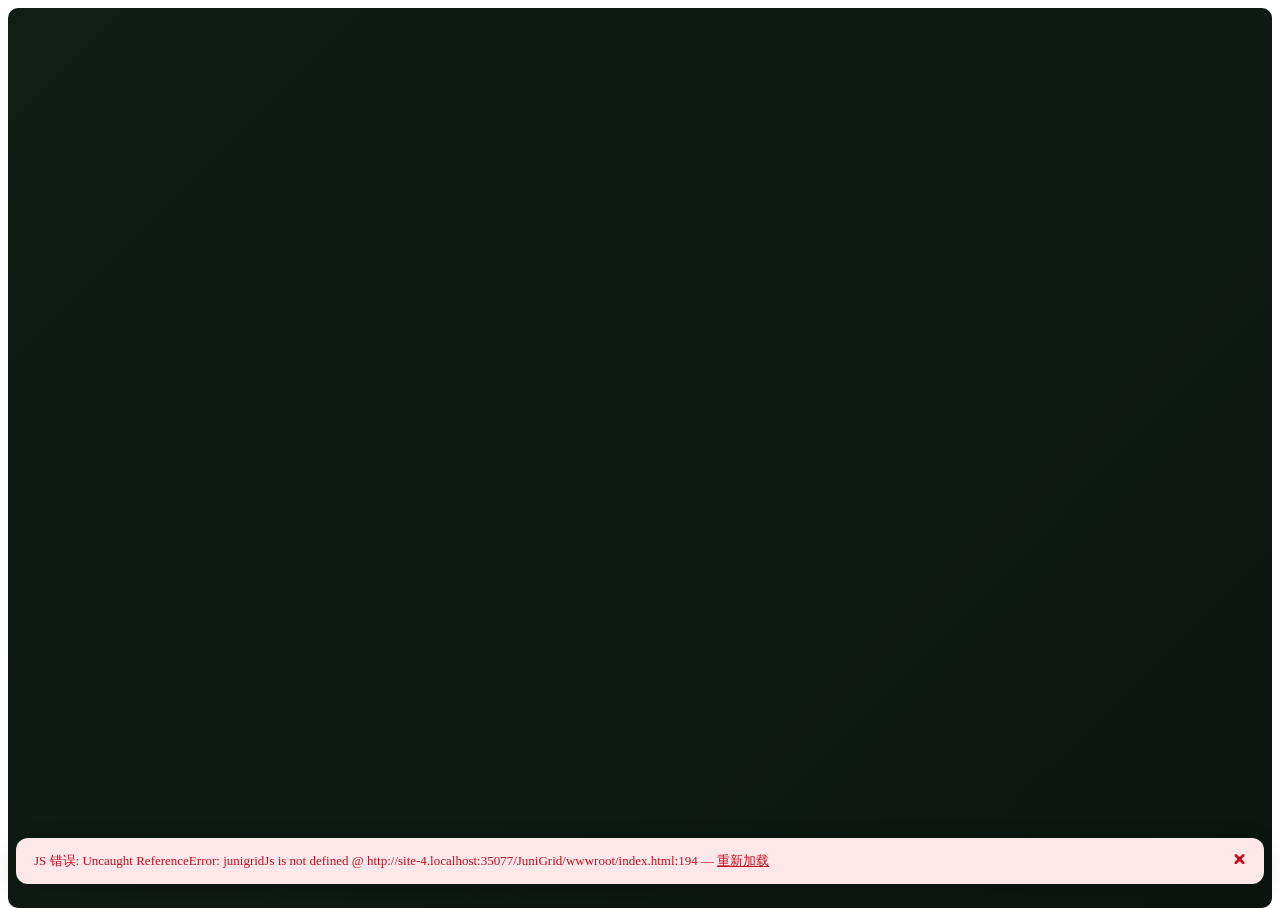
==== commit 8367109a: "分类图标自定义 + 1.3.4 - 分类图标选择器收敛成共用组件 CategoryIconPicker（原来详情页/列表页各一份） - 自制图标：上传图片 → 拖动缩放裁剪 → 使用/删除，独立目录 " ====
--- a/JuniGrid/wwwroot/index.html
+++ b/JuniGrid/wwwroot/index.html
@@ -8,9 +8,9 @@
 
     <!-- app.css 已按区块拆分，link 顺序即原文件层叠顺序（后面的文件可覆盖前面），不可调换 -->
     <link rel="stylesheet" href="css/base.css?v=1.2.13" />
-    <link rel="stylesheet" href="css/shell.css?v=1.3.74" />
+    <link rel="stylesheet" href="css/shell.css?v=20261112a" />
     <link rel="stylesheet" href="css/home.css?v=1.2.11" />
-    <link rel="stylesheet" href="css/mods.css?v=20261110i" />
+    <link rel="stylesheet" href="css/mods.css?v=20261112f" />
     <link rel="stylesheet" href="css/portraits.css?v=1.2.11" />
     <link rel="stylesheet" href="css/effects.css?v=1.3.27" />
     <link rel="stylesheet" href="css/detail.css?v=1.3.82" />
@@ -187,7 +187,7 @@
     <script src="js/junigrid.detail.js?v=1.2.9"></script>
     <script src="js/junigrid.scroll.js?v=1.3.51"></script>
     <script src="js/junigrid.nexus.js?v=1.2.9"></script>
-    <script src="js/junigrid.taskdock.js?v=1.3.86"></script>
+    <script src="js/junigrid.taskdock.js?v=20261112d"></script>
     <script src="js/junigrid.widgets.js?v=1.3.6"></script>
     <script src="js/junigrid.trans.js?v=1.2.9"></script>
     <script src="js/junigrid.packs.js?v=1.2.9"></script>
--- a/JuniGrid/wwwroot/css/shell.css
+++ b/JuniGrid/wwwroot/css/shell.css
@@ -243,10 +243,17 @@
     box-shadow: 0 4px 14px rgba(229, 72, 77, 0.35);
 }.jg-dialog-actions .jg-btn.danger:hover { box-shadow: 0 6px 18px rgba(229, 72, 77, 0.45); }/* ── 备注/重命名弹窗 ── */
 .jg-dialog-actions .jg-btn.primary {
-    background: linear-gradient(135deg, #4465c4, #2f4bb0);
+    /* 2026-11-12：原来写死成蓝色渐变，换了主题色（橙/绿/系统色）之后这颗「主按钮」还是蓝的，
+       和界面其余部分对不上（用户截图指出「使用这张为什么不是主题色」）。
+       改成跟随 --jg-accent，与 .jg-toast-live.ok / .jg-cat-check.on 同一套规矩。 */
+    background: var(--jg-accent);
+    border-color: transparent;
     color: #fff;
-    box-shadow: 0 4px 14px rgba(52, 88, 190, 0.35);
-}.jg-dialog-actions .jg-btn.primary:hover { background: linear-gradient(135deg, #5170d4, #3355b8); }/* ── 「启动 N 次」赞助弹窗：两屏（文案 / 收款码），版式参照 React Bits Stepper ── */
+    box-shadow: 0 4px 14px color-mix(in srgb, var(--jg-accent) 38%, transparent);
+}.jg-dialog-actions .jg-btn.primary:hover {
+    background: color-mix(in srgb, var(--jg-accent) 88%, #000);
+    box-shadow: 0 6px 18px color-mix(in srgb, var(--jg-accent) 48%, transparent);
+}/* ── 「启动 N 次」赞助弹窗：两屏（文案 / 收款码），版式参照 React Bits Stepper ── */
 .jg-sponsor-panel {
     position: relative;
     width: 420px;
--- a/JuniGrid/wwwroot/css/home.css
+++ b/JuniGrid/wwwroot/css/home.css
@@ -85,7 +85,10 @@
     text-decoration: underline;
     text-decoration-style: dotted;
     text-underline-offset: 2px;
-}.jg-logline a:hover { text-decoration-style: solid; }.jg-logline.err   { color: #e81123; }.jg-logline.upd   { color: #b4009e; }.jg-logline.warn  { color: #d97b00; }.jg-logline.info  { color: var(--jg-text); }.jg-logline.trace { color: var(--jg-text-3); }.jg-logline.sys   { color: #107c10; }/* v1.07.0：日志页右侧分类图例已删（错误/诊断/可更新/信息/警告） */
+}.jg-logline a:hover { text-decoration-style: solid; }.jg-logline.err   { color: #e81123; }.jg-logline.upd   { color: #b4009e; }.jg-logline.warn  { color: #d97b00; }.jg-logline.info  { color: var(--jg-text); }.jg-logline.trace { color: var(--jg-text-3); }.jg-logline.sys   { color: #107c10; }
+/* 「未加载」= SMAPI 说它没加载某个 mod/文件夹（点前缀禁用、缺 manifest.json、空目录、
+   Failed: …）。SMAPI 把这些写在 TRACE 里，以前整组丢掉，于是"mod 没进游戏"页面上无声。 */
+.jg-logline.skip  { color: #c99a2e; }/* v1.07.0：日志页右侧分类图例已删（错误/诊断/可更新/信息/警告） */
 
 /* -------- Responsive: 全站断点体系 -------- */
 /* 窄窗口：缩紧一切 */
--- a/JuniGrid/wwwroot/css/mods.css
+++ b/JuniGrid/wwwroot/css/mods.css
@@ -477,12 +477,14 @@
    （2026-10-20 实测）。9500 = 高于 .jg-dd-overlay(9000) 与 .jg-al-gradient(50)，与 v1.5.3 对齐。 */
 .jg-mods-toolbar:has(.jg-sort-dd.open) { position: relative; z-index: 9500; }/* 行尾「⋮」菜单靠窗口底部时整块翻到按钮上方 —— 向下放会把最后一行的菜单裁掉一半
    （2026-09-30 实测）。.up 由 junigridJs.fitModMenu 在打开后按实测矩形打上。 */
-.jg-sort-dd.open.up .jg-sort-menu {
+.jg-sort-dd.open.up .jg-sort-menu,
+.jg-sort-dd.open[data-up] .jg-sort-menu {
     top: auto;
     bottom: calc(100% + 8px);
     transform-origin: bottom left;
 }
-.jg-sort-dd.open.up .jg-sort-menu::before { top: auto; bottom: -14px; }/* v1.07.0：触顶桥 —— trigger→菜单之间 8px 空隙划入命中区域，鼠标移向菜单不再中途滑出下拉 */
+.jg-sort-dd.open.up .jg-sort-menu::before,
+.jg-sort-dd.open[data-up] .jg-sort-menu::before { top: auto; bottom: -14px; }/* v1.07.0：触顶桥 —— trigger→菜单之间 8px 空隙划入命中区域，鼠标移向菜单不再中途滑出下拉 */
 .jg-sort-menu::before { content: ''; position: absolute; left: 0; right: 0; top: -14px; height: 14px; }/* v1.07.0：Nexus 页菜单拆两层 —— 弹性动画只作用在 .jg-sort-menu-in（视觉层），
    外层盒子（含触顶桥）保持最终矩形不动，命中区域从打开第一帧起 = 最终位置，
    动画期间不再「看着开了、其实命中在下方 mod 卡上」。皮肤值须与 .jg-sort-menu 保持一致。 */
@@ -877,13 +879,58 @@
 .jg-cat-head .jg-cat-head-more { margin-left: 0; }
 
 .jg-cat-icon-dialog { min-width: min(560px, 78vw); max-width: 620px; }
-.jg-icon-tabs { display: flex; align-items: center; gap: 6px; margin: 10px 0 8px; }
+/* 2026-11-12：页签改成 React Bits 那套「浏览器标签 + 下划线」（用户指定）。
+   原来是一个胶囊滑块在按钮背后整块滑动，现在只有一条 2px 下划线跟着当前项走，
+   选中项自己有一层浅色底 —— 层级更轻，也不跟「圆形图标格」抢注意力。 */
+.jg-icon-tabs {
+    display: flex; align-items: center; gap: 2px;
+    margin: 10px 0 6px; position: relative;
+    padding-bottom: 1px; border-bottom: 1px solid var(--jg-line);
+}
+/* 下划线：宽度贴当前页签，位置由 junigridJs.jgPlaceIconGlider 算（贴到页签底边） */
+.jg-icon-glider {
+    position: absolute; left: 0; top: 0; z-index: 2; pointer-events: none;
+    height: 2px; border-radius: 2px; opacity: 0;
+    background: var(--jg-accent);
+    box-shadow: 0 0 10px color-mix(in srgb, var(--jg-accent) 55%, transparent);
+}
+.jg-icon-tabs > .jg-icon-tab,
+.jg-icon-tabs > .jg-icon-search { position: relative; z-index: 1; }
 .jg-icon-tab {
-    border: 1px solid var(--jg-line); background: var(--jg-well); color: var(--jg-text-2);
-    border-radius: 999px; padding: 4px 12px; font-size: 12px; cursor: pointer;
-}
-.jg-icon-tab:hover { border-color: var(--jg-line-strong); color: var(--jg-text); }
-.jg-icon-tab.on { border-color: var(--jg-accent); color: var(--jg-text); font-weight: 600; background: var(--jg-hover-strong); }
+    flex: 1 1 0; min-width: 0;                 /* 等宽铺满 —— 参照示例的 browser tab 形态 */
+    border: 0; background: transparent; color: var(--jg-text-3);
+    border-radius: 8px 8px 0 0; padding: 7px 10px; font-size: 12.5px; cursor: pointer;
+    text-align: center; white-space: nowrap;
+    transition: color .18s ease, background-color .18s ease;
+}
+.jg-icon-tab:hover { color: var(--jg-text); background: var(--jg-well); }
+.jg-icon-tab.on {
+    color: var(--jg-text); font-weight: 600; background: var(--jg-hover-strong);
+    border-color: transparent;
+}
+/* 高度补间的容器：切页签时先把旧高度写进去、再补到新高度，否则内容是一下子跳过去的 */
+.jg-icon-body { overflow: hidden; }
+/* 物品清单在后台解析时的加载态 —— motion.dev 的 jumping dots：
+   0.6s、easeInOut、mirror 交替、三颗间隔 0.2s、起始偏移 -0.5s（让它们一开始就错开） */
+.jg-icon-loading {
+    display: flex; align-items: center; justify-content: center; gap: 10px;
+    min-height: min(52vh, 420px);
+}
+.jg-icon-loading span {
+    width: 10px; height: 10px; border-radius: 50%;
+    background: var(--jg-accent); will-change: transform;
+    animation: jg-dot-jump .6s ease-in-out infinite alternate;
+}
+.jg-icon-loading span:nth-child(1) { animation-delay: -.5s; }
+.jg-icon-loading span:nth-child(2) { animation-delay: -.3s; }
+.jg-icon-loading span:nth-child(3) { animation-delay: -.1s; }
+@keyframes jg-dot-jump {
+    from { transform: translateY(0); }
+    to   { transform: translateY(-12px); }
+}
+@media (prefers-reduced-motion: reduce) {
+    .jg-icon-loading span { animation: none; }
+}
 .jg-icon-search { margin-left: auto; width: 150px; height: 28px; font-size: 12px; }
 /* 同上：别写 scrollbar-width: thin，否则全局定制的细滚动条失效（会变回系统粗条 + 箭头） */
 .jg-icon-grid {
@@ -895,6 +942,27 @@
     padding: 6px 4px; border: 1px solid transparent; border-radius: 10px;
     background: var(--jg-well); color: inherit; cursor: pointer;
 }
+/* 自制图标多一颗删除 ×，所以外面套一层定位容器（.jg-icon-opt 本身是 <button>，不能再套按钮） */
+.jg-icon-cell { position: relative; display: flex; }
+.jg-icon-cell > .jg-icon-opt { flex: 1 1 auto; min-width: 0; }
+/* 内置图标不显示 ×：由 cell 上的 data-custom 决定（渲染层不再用 @if，见组件注释） */
+.jg-icon-cell[data-custom="0"] > .jg-icon-del { display: none; }
+/* 删除按钮常驻可见（只是淡一点）—— 只在 hover 才出现的话，用户根本找不到怎么删（用户反馈）。
+   2026-11-12 又调了一次：原来贴到格子外面（top/right: -5px）且只有 18px，一半落在网格间隙里，
+   点十次有九次点到缝里/点到图标上。现在收进格子内缩 2px、放大到 20px，悬停变红。 */
+.jg-icon-del {
+    position: absolute; top: 1px; right: 1px;
+    width: 21px; height: 21px; line-height: 1; padding: 0;
+    border: 1px solid var(--jg-line-strong); border-radius: 50%;
+    background: var(--jg-card); color: var(--jg-text-2);
+    font-size: 15px; font-weight: 600; cursor: pointer; opacity: 1; z-index: 1;
+    /* 白底白圈在浅色图标格上等于隐形（用户就是这么「找不到删除」的）——
+       加一层投影把它从图标上「抬」起来，平时也看得见 */
+    box-shadow: 0 1px 4px rgba(0, 0, 0, .22);
+    transition: color .12s, background-color .12s, border-color .12s, box-shadow .12s;
+}
+.jg-icon-cell:hover .jg-icon-del, .jg-icon-del:focus-visible { opacity: 1; color: var(--jg-text); }
+.jg-icon-del:hover { color: #fff; background: #d33; border-color: #d33; opacity: 1; }
 .jg-icon-opt:hover { border-color: var(--jg-line-strong); }
 .jg-icon-opt.on { border-color: var(--jg-accent); box-shadow: inset 0 0 0 1px var(--jg-accent); }
 .jg-icon-opt-img { width: 36px; height: 36px; display: flex; align-items: center; justify-content: center; }
@@ -903,6 +971,93 @@
     font-size: 11px; color: var(--jg-text-2); max-width: 100%;
     overflow: hidden; text-overflow: ellipsis; white-space: nowrap;
 }
+
+/* ─── 2026-11-12：自定义图标（上传图片）────────────────────────────────────
+   「自定义」页签的第一格是上传按钮；空列表时下面给一句说明。
+   上传后进方形裁剪层：固定方框 + 拖动/缩放，方框内的部分就是图标 ——
+   图标格是正方形，用户图片比例各异，所以缩放与平移是必需的，不是可选项。 */
+.jg-icon-add {
+    border-style: dashed; border-color: var(--jg-line-strong);
+    color: var(--jg-text-2);
+}
+.jg-icon-add:hover { color: var(--jg-text); border-color: var(--jg-accent); }
+.jg-icon-add .jg-icon-opt-img { color: currentColor; }
+.jg-icon-empty {
+    font-size: 12px; color: var(--jg-text-3); line-height: 1.6;
+    padding: 4px 2px 2px;
+}
+
+.jg-crop-overlay {
+    position: fixed; inset: 0; z-index: 30;
+    display: flex; align-items: center; justify-content: center;
+    background: rgba(0, 0, 0, .55);
+    backdrop-filter: blur(2px);
+}
+.jg-crop-panel {
+    width: min(380px, 86vw);
+    padding: 18px 18px 14px;
+    border: 1px solid var(--jg-line-strong); border-radius: 14px;
+    background: var(--jg-card, #fff); color: var(--jg-text);
+    box-shadow: 0 24px 60px rgba(0, 0, 0, .35);
+    animation: jgCropIn .18s cubic-bezier(.22, 1, .36, 1);
+}
+@keyframes jgCropIn { from { opacity: 0; transform: translateY(6px) scale(.98); } }
+.jg-crop-hint { font-size: 12px; color: var(--jg-text-3); margin: 6px 0 12px; line-height: 1.6; }
+
+/* 舞台：正方形取景框。圆角与图标格的圆角一致，看起来就是「以后的样子」 */
+.jg-crop-stage {
+    position: relative; width: 100%; aspect-ratio: 1 / 1;
+    overflow: hidden; touch-action: none; cursor: grab;
+    border-radius: 12px; background: var(--jg-track, #e9e9ec);
+    border: 1px solid var(--jg-line);
+}
+.jg-crop-stage:active { cursor: grabbing; }
+.jg-crop-stage img {
+    position: absolute; left: 0; top: 0;
+    transform-origin: 0 0; will-change: transform;
+    user-select: none; -webkit-user-drag: none; pointer-events: none;
+    max-width: none; max-height: none;
+}
+/* 三分线：只作视觉参考，不挡鼠标 */
+.jg-crop-grid {
+    position: absolute; inset: 0; pointer-events: none;
+    box-shadow: inset 0 0 0 1px rgba(255, 255, 255, .4);
+    background:
+        linear-gradient(to right, transparent calc(33.33% - .5px), rgba(255,255,255,.28) 0 calc(33.33% + .5px), transparent 0 calc(66.66% - .5px), rgba(255,255,255,.28) 0 calc(66.66% + .5px), transparent 0),
+        linear-gradient(to bottom, transparent calc(33.33% - .5px), rgba(255,255,255,.28) 0 calc(33.33% + .5px), transparent 0 calc(66.66% - .5px), rgba(255,255,255,.28) 0 calc(66.66% + .5px), transparent 0);
+}
+
+.jg-crop-tools {
+    display: flex; align-items: center; gap: 8px; margin: 12px 0 4px;
+}
+.jg-crop-tools .jg-mini-btn { min-width: 32px; padding: 4px 8px; line-height: 1.2; }
+
+/* 缩放滑块：React Bits WakeSlider 的柱状波形（用户指定）。
+   值以左的柱子点亮；手一快，柱子按余弦钟形隆起一道尾迹，松手回落。
+   逻辑在 junigrid.taskdock.js（jgWake*），这里只管样子。 */
+.jg-wake { --jw-height: 44px; --jw-rest: 16px; flex: 1 1 auto; min-width: 0; }
+.jg-wake-track {
+    position: relative; display: flex; align-items: center; gap: 3px;
+    height: var(--jw-height); cursor: grab; touch-action: none;
+    user-select: none; -webkit-user-select: none;
+}
+.jg-wake-track.drag { cursor: grabbing; }
+/* 未点亮那部分也得看得见 —— 用 --jg-line 在浅色主题下几乎是一片白，
+   整条滑块就成了「一根橙条 + 空白」，看不出是 22 根柱子（实机截图确认过）。 */
+.jg-wake-bar {
+    flex: 1 1 0; min-width: 0; height: var(--jw-height);
+    border-radius: 999px;
+    background: color-mix(in srgb, var(--jg-text) 26%, transparent);
+    transform: scaleY(.36); transform-origin: 50% 50%;
+    transition: background-color .12s ease;
+}
+.jg-wake-bar[data-on='true'] { background: var(--jg-accent); }
+/* 整条轨道都是一个透明按钮：拖拽、键盘（←→/Home/End）都走它 */
+.jg-wake-handle {
+    position: absolute; inset: 0; margin: 0; padding: 0; border: 0;
+    border-radius: 10px; background: transparent; cursor: inherit; outline: none;
+}
+.jg-wake-handle:focus-visible { box-shadow: 0 0 0 2px color-mix(in srgb, var(--jg-accent) 45%, transparent); }
 
 /* ─── 覆盖包行上的「宿主 mod」标签（2026-11-09）──────────────────────────────
    位置与 mod 行的分类标签相同：标题行里、版本号后面。内容 = 宿主封面 + 名字，
--- a/JuniGrid/wwwroot/css/effects.css
+++ b/JuniGrid/wwwroot/css/effects.css
@@ -259,6 +259,17 @@
     box-shadow: 0 6px 20px rgba(0,0,0,0.16);
     opacity: 0; visibility: hidden;
     transition: opacity 120ms ease 120ms;
+}
+/* 多行提示（内容里带换行）：胶囊撑不住长说明，改成圆角卡片 —— 日志页「跳过 N 个 / 加载失败 N 个」
+   的悬浮说明要列清单，一行放不下。 */
+.jg-cursor-tip.multi {
+    white-space: pre-line;
+    max-width: 460px;
+    border-radius: 12px;
+    line-height: 1.6;
+    font-weight: 500;
+    text-align: left;
+    padding: 9px 14px;
 }/* -- v0.49.0：存档项 hover/active 复用排序菜单样式 -- */
 .jg-profile-menu .jg-profile-item {
     background: transparent !important;
--- a/JuniGrid/wwwroot/css/detail.css
+++ b/JuniGrid/wwwroot/css/detail.css
@@ -374,9 +374,10 @@
 
 /* 「历史版本」下拉 —— 复用站内 .jg-sort-dd（mod 管理的排序/存档下拉同款）。
    原生 <select> 的弹出列表由系统绘制，圆角/配色不受主题控制，深浅色切换时永远是白底方角。 */
-/* 保留 visible：弹窗里还有一支绝对定位的「更多文件」下拉要能探出边界。
-   分类列表改成内嵌展开后靠 .jg-cat-inline 自己限高（200px 内滚），弹窗最多增高两百来像素，
-   不会顶出屏幕，也就用不着让整个弹窗滚起来（那会把浮层裁掉）。 */
+/* 保留 visible：两支下拉都是绝对定位浮层，允许探出弹窗边界 —— 弹窗本身**不加**限高/滚动
+   （2026-11-11 用户定：可选文件那几节各自已经有 148px 内滚，再叠一层整体滚动是多余）。
+   浮层的落点与限高由 junigridJs.fitPickDd 现量：下面放得下就朝下、放不下就翻到按钮上方，
+   再按窗口里的剩余空间给菜单限高，溢出的部分菜单自己滚 —— 既不探出窗口，也不撑高弹窗。 */
 .jg-modal.jg-pick-modal { overflow: visible; }
 .jg-pick-vdd { display: block; width: 100%; }
 .jg-pick-vdd .jg-pick-vdd-btn {
@@ -386,16 +387,38 @@
 .jg-pick-vdd-t { min-width: 0; overflow: hidden; text-overflow: ellipsis; white-space: nowrap; }
 /* 还没选历史版本时的占位态：字色退一档，跟「未选择」的语义一致 */
 .jg-pick-vdd-t.jg-pick-vdd-ph { color: var(--jg-text-3); }
+/* 2026-11-11：**视觉从外层挪到内层**。
+   dropdownToggle 的弹性动画作用在 `.jg-sort-menu-in`（视觉内层，Nexus 页的拆层方案），
+   可外层 `.jg-sort-menu` 自己也画着背景/边框/阴影 —— 于是关闭时只有内层变透明，
+   整块白卡片留在原地亮着，用户以为「没关掉」再点一次（又打开）→「选择文件这个关不掉」
+   （用户截图 2：一块没有内容的白板）。背景/边框/阴影/内边距交给内层，整卡一起淡出/缩放。
+   260px 只是「还没人量过」时的兜底上限，真实高度由 fitPickDd 现量（只压不抬）。 */
 .jg-pick-vdd .jg-sort-menu {
     left: 0; right: 0; width: 100%; min-width: 0;
-    max-height: 216px; overflow-y: auto;
+    /* 外层只负责定位：不限高、也不滚。滚动交给内层 —— 外层背景是透明的，
+       滚动条画在外层会飘在卡片右边框外侧，中间留出一道缝；
+       交给内层后，滚动条落在卡片圆角内，和 Nexus 页那套拆层一致。 */
+    max-height: none; overflow: visible;
+    padding: 0; border: 0; background: transparent;
+    box-shadow: none; backdrop-filter: none;
+}
+.jg-pick-vdd .jg-sort-menu-in {
+    padding: 6px;
+    /* 260px 只是「还没人量过」时的兜底上限，窗口不够时 fitPickDd 会把 inline max-height 压得更小 */
+    max-height: 260px; overflow-y: auto; overflow-x: hidden;
+    border-radius: 14px;
+    border: 1px solid var(--jg-line-strong);
+    background: var(--jg-glass-95);
+    backdrop-filter: saturate(180%) blur(20px);
+    box-shadow: 0 12px 32px rgba(0, 0, 0, .14);
 }
 .jg-pick-vdd .jg-sort-item { white-space: normal; line-height: 1.45; }
 /* 弹窗里同时有两支下拉（「更多文件」和「分类」），基础 z-index 相同（.jg-sort-dd 9500），
    于是按 DOM 顺序后绘制的「分类」永远压在上面 —— 展开「更多文件」时菜单被分类触发按钮
    横切一道（2026-11-10 用户截图）。让**展开的那一支**自己抬高一档即可。 */
 .jg-pick-modal .jg-sort-dd.open { z-index: 9520; }
-.jg-pick-vdd.open.up .jg-sort-menu { transform-origin: bottom left; }
+.jg-pick-vdd.open.up .jg-sort-menu,
+.jg-pick-vdd.open[data-up] .jg-sort-menu { transform-origin: bottom left; }
 /* 弹窗内的遮罩要压在菜单之下：全局 .jg-dd-overlay 是 9000，会盖住菜单（看得见、点不中）。 */
 .jg-pick-modal .jg-dd-overlay { z-index: 15; }
 .jg-pick-actions { display: flex; justify-content: flex-end; gap: 12px; margin-top: 22px; }
@@ -433,11 +456,11 @@
 .jg-file-btn-done { opacity: .5; cursor: default; }
 
 /* ═══ v1.3.73：弹窗里的分类浮层（下载面板）═══
-   它是**浮层**，允许探出弹窗边界（`.jg-pick-modal` 保持 overflow: visible），不撑高弹窗。
+   浮层照旧允许探出弹窗边界（弹窗 overflow: visible），但落点和高度由 fitPickDd 现量现给：
+   放不下就在窗口里翻到按钮上方，并按剩余空间限高。这里的 260px 只是「没人量过时」的兜底上限。
    两个历史坑必须继续压住：
    ① 双滚动容器 → 会挤出横向滚动条：内层 .jg-cat-menu 不再自己滚，交给 .jg-sort-menu。
    ② ＋ 按钮 width:100% + padding + 虚线边框，content-box 下横向溢出 20 多像素。 */
-.jg-pick-vdd .jg-sort-menu { max-height: 260px; overflow-y: auto; overflow-x: hidden; }
 .jg-pick-vdd .jg-cat-menu { max-height: none; overflow: visible; margin: 0; min-width: 0; }
 .jg-pick-vdd .jg-cat-menu .jg-profile-item { min-width: 0; }
 .jg-pick-vdd .jg-profile-addcap { box-sizing: border-box; }
--- a/JuniGrid/wwwroot/css/misc.css
+++ b/JuniGrid/wwwroot/css/misc.css
@@ -6,7 +6,41 @@
    清空/复制为黑底白字胶囊；诊断明细开关与右侧分类图例已删除。
    （v1.07.1：GhostFibers 动画背景已整体移除，页头/卡片/下拉恢复主题默认外观） */
 
-.jg-logs-head { display: flex; justify-content: space-between; align-items: flex-end; gap: 12px; flex-wrap: wrap; }.jg-logs-actions { display: flex; gap: 8px; align-items: center; }/* 黑底白字胶囊（清空 / 复制全部 / 确认框主按钮） */
+.jg-logs-head { display: flex; justify-content: space-between; align-items: flex-end; gap: 12px; flex-wrap: wrap; }
+/* 右边这一串是「清空 + 复制全部」：窄窗口时换行、靠右，别把按钮挤扁 */
+.jg-logs-actions { display: flex; gap: 8px; align-items: center; flex-wrap: wrap; justify-content: flex-end; }
+/* 筛选框 + 问号 + 加载小结同一行：前两者间距 4px（问号紧跟筛选框，是一组），
+   小结与前两者用 10px 拉开一段，读起来才是「筛选 | 说明 | 这次加载了多少」 */
+.jg-filterrow { display: flex; align-items: center; flex-wrap: wrap; gap: 4px; margin-top: 8px; }
+/* 页头「本次加载」小结：SMAPI 自己报的 mod/内容包数 + 跳过数 + 失败数。
+   点跳过/失败直接切到对应筛选 —— 用户问的是「我装的 mod 为什么没进游戏」，
+   这句话得在页面上第一眼就能看到，而不是让他自己去几百行日志里找。 */
+.jg-loadsum {
+    display: flex;
+    align-items: center;
+    gap: 10px;
+    flex-wrap: wrap;
+    margin-left: 10px;
+    font-size: 12px;
+    line-height: 1.5;
+    color: var(--jg-text-3);
+}
+.jg-loadsum-item { white-space: nowrap; }
+.jg-loadsum-link {
+    border: 0;
+    background: none;
+    padding: 0;
+    font: inherit;
+    color: inherit;
+    cursor: pointer;
+    text-decoration: none;
+    transition: color 120ms ease;
+}
+.jg-loadsum-link:hover { color: var(--jg-text); }
+.jg-loadsum-link.bad { color: #e81123; font-weight: 600; }
+.jg-loadsum-link.bad:hover { color: #ff3b4d; }
+.jg-loadsum-warn { color: #d97b00; font-weight: 600; }
+/* 黑底白字胶囊（清空 / 复制全部 / 确认框主按钮） */
 .jg-pill-dark {
     display: inline-flex;
     align-items: center;
@@ -661,7 +695,9 @@
     content: "";
     position: absolute;
     top: 100%;
-    left: 50%;
+    /* --jg-tip-arrow 由 junigrid.ui.js 在弹出时按「问号中心相对气泡左缘」算好写入：
+       气泡被推回容器内以后，箭头仍然指着问号（否则会指到旁边去）。 */
+    left: var(--jg-tip-arrow, 50%);
     transform: translateX(-50%);
     border: 6px solid transparent;
     border-top-color: #fffce1;
@@ -674,9 +710,9 @@
     transform-origin: bottom right;
 }
 .jg-help-tip--right .jg-help-tip-bubble::after {
-    left: auto;
-    right: 6px;
-    transform: none;
+    left: var(--jg-tip-arrow, calc(100% - 6px));
+    right: auto;
+    transform: translateX(-50%);
 }
 /* 贴在页面左上角的问号（立绘标题旁）：气泡朝下 + 左对齐 ——
    默认朝上会被导航条/视口上沿裁掉半截，居中又会让气泡左边伸出屏幕外 */
@@ -689,8 +725,9 @@
 }.jg-help-tip--down .jg-help-tip-bubble::after {
     top: auto;
     bottom: 100%;
-    left: 8px;
-    transform: none;
+    left: var(--jg-tip-arrow, 8px);
+    right: auto;
+    transform: translateX(-50%);
     border-top-color: transparent;
     border-bottom-color: #fffce1;
 }/* ── 返回顶部（左下角；右边留给任务中心悬浮球）── */
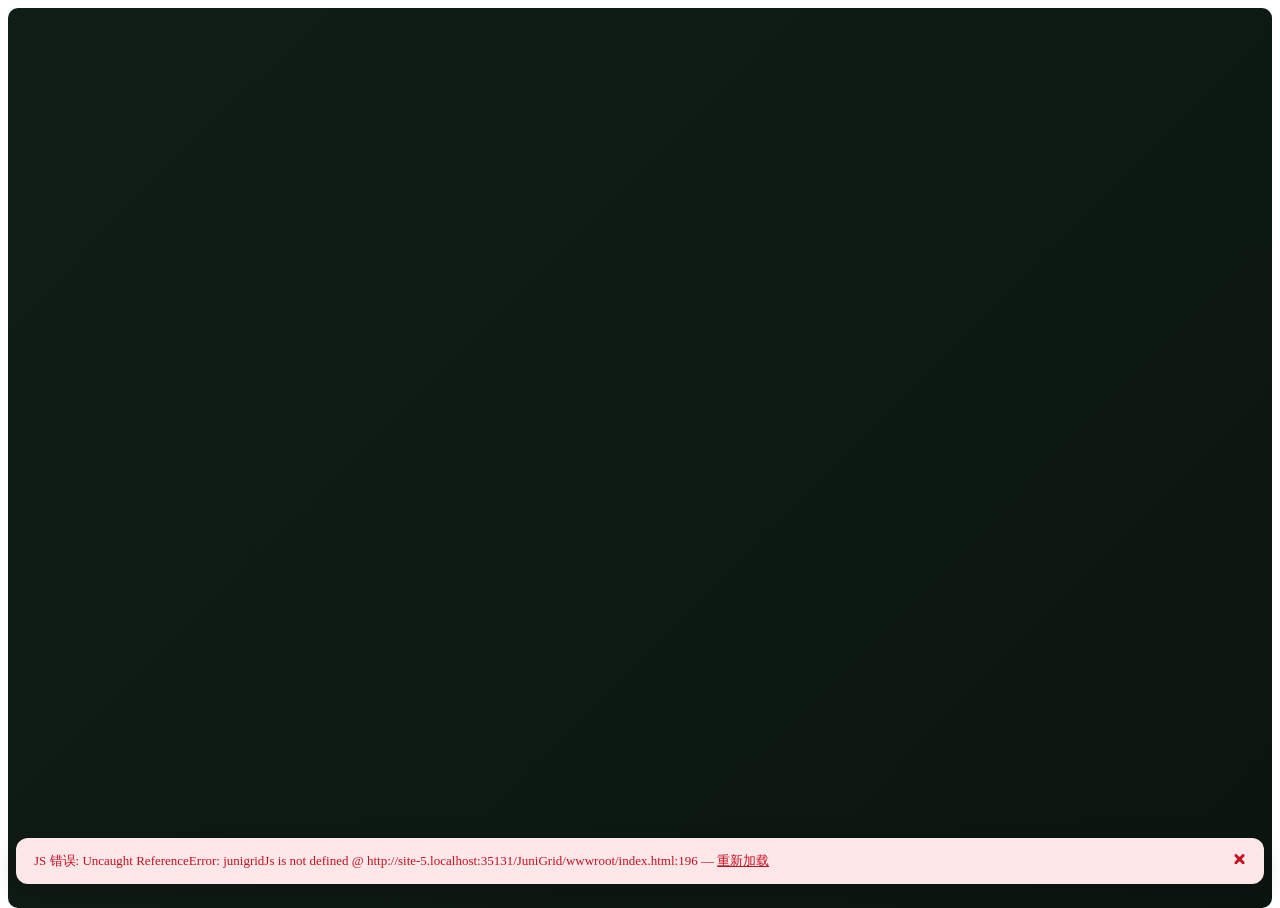
==== commit 44f9aa07: "feat: v1.3.5 —— 版本分账、扫码换路、分类抽屉与打赏入口 - 版本/内容包/分类词汇按游戏版本分账：切版本不再丢分类与图标，内容包状态跟着版本走 - 切换版本：存档准备按真实卷选抽屉（不" ====
--- a/JuniGrid/wwwroot/index.html
+++ b/JuniGrid/wwwroot/index.html
@@ -7,17 +7,18 @@
     <base href="/" />
 
     <!-- app.css 已按区块拆分，link 顺序即原文件层叠顺序（后面的文件可覆盖前面），不可调换 -->
-    <link rel="stylesheet" href="css/base.css?v=1.2.13" />
+    <link rel="stylesheet" href="css/base.css?v=20261117a" />
     <link rel="stylesheet" href="css/shell.css?v=20261112a" />
     <link rel="stylesheet" href="css/home.css?v=1.2.11" />
-    <link rel="stylesheet" href="css/mods.css?v=20261112f" />
+    <link rel="stylesheet" href="css/mods.css?v=20261117f" />
     <link rel="stylesheet" href="css/portraits.css?v=1.2.11" />
-    <link rel="stylesheet" href="css/effects.css?v=1.3.27" />
+    <link rel="stylesheet" href="css/effects.css?v=20261116d" />
     <link rel="stylesheet" href="css/detail.css?v=1.3.82" />
     <link rel="stylesheet" href="css/nexus.css?v=1.2.11" />
     <link rel="stylesheet" href="css/misc.css?v=1.3.34" />
     <link rel="stylesheet" href="css/swipe-row.css?v=1.2.11" />
-    <link rel="stylesheet" href="css/packs.css?v=1.2.11" />
+    <link rel="stylesheet" href="css/packs.css?v=20261116d" />
+    <link rel="stylesheet" href="css/guard.css?v=1.0.0" />
     <!-- 首启引导（三步 stepper）：独立文件，类名全部 jg-wg-*，与其它页零交叉 -->
     <link rel="stylesheet" href="css/welcome.css?v=1.0.9" />
     <link rel="stylesheet" href="css/theme.css?v=1.2.11" />
@@ -185,12 +186,13 @@
     <script src="js/junigrid.portraits.js?v=1.2.9"></script>
     <script src="js/junigrid.switch.js?v=1.2.9"></script>
     <script src="js/junigrid.detail.js?v=1.2.9"></script>
-    <script src="js/junigrid.scroll.js?v=1.3.51"></script>
+    <script src="js/junigrid.scroll.js?v=1.3.53"></script>
     <script src="js/junigrid.nexus.js?v=1.2.9"></script>
     <script src="js/junigrid.taskdock.js?v=20261112d"></script>
     <script src="js/junigrid.widgets.js?v=1.3.6"></script>
     <script src="js/junigrid.trans.js?v=1.2.9"></script>
     <script src="js/junigrid.packs.js?v=1.2.9"></script>
+    <script src="js/junigrid.guard.js?v=1.0.0"></script>
     <script>junigridJs.splashInit();</script>
     <script src="_framework/blazor.webview.js"></script>
 </body>
--- a/JuniGrid/wwwroot/css/base.css
+++ b/JuniGrid/wwwroot/css/base.css
@@ -338,6 +338,24 @@
 .jg-winbtn-close { border-top-right-radius: 10px; }
 .jg-winbtn-close:hover { background: #e81123; color: #fff; }
 
+/* ── v1.3.5：标题栏打赏按钮（翻译开关左边）──
+   30×30 透明按钮，图标用 mask 吃 currentColor；hover 出浅底并把图标染成强调色，
+   与旁边两颗胶囊开关同一套取色，不额外引入颜色。 */
+.jg-donate-btn {
+    width: 30px; height: 30px; margin: 0 8px 0 4px;
+    display: flex; align-items: center; justify-content: center;
+    padding: 0; border: 0; border-radius: 8px;
+    background: transparent; color: inherit; cursor: pointer;
+    transition: background 160ms ease, color 160ms ease;
+}
+.jg-donate-btn:hover { background: var(--jg-hover); color: var(--jg-accent); }
+.jg-donate-ico {
+    width: 18px; height: 18px; display: block;
+    background: currentColor;
+    -webkit-mask: url("../assets/donate.svg") center / contain no-repeat;
+    mask: url("../assets/donate.svg") center / contain no-repeat;
+}
+
 /* ── v1.1.1：标题栏深浅主题开关（Element Plus 导航栏同款胶囊）──
    形态完全照搬官网：40x20 圆角胶囊轨道 + 圆形旋钮，浅色=旋钮居左太阳图标，
    深色=旋钮滑到右侧月亮图标；点击触发的圆形揭示动画在宿主侧（MainWindow.RevealThemeSwitchAsync）。 */
--- a/JuniGrid/wwwroot/css/mods.css
+++ b/JuniGrid/wwwroot/css/mods.css
@@ -1,3 +1,17 @@
+.jg-mods-count { display: inline-flex; align-items: center; gap: 10px; flex-wrap: wrap; }
+.jg-auto-category {
+    border: 1px solid var(--jg-line-strong);
+    border-radius: 999px;
+    padding: 2px 9px;
+    background: transparent;
+    color: inherit;
+    font: inherit;
+    font-size: 11px;
+    cursor: pointer;
+}
+.jg-auto-category:hover { background: var(--jg-well); }
+.jg-auto-category:disabled { opacity: .5; cursor: default; }
+
 .jg-mini-btn {
     padding: 4px 10px;
     border-radius: 8px;
@@ -747,30 +761,103 @@
 .jg-cat-head-menu { position: absolute; right: 0; top: calc(100% + 4px); z-index: 40; background: var(--jg-glass-95); border: 1px solid var(--jg-line); border-radius: 10px; padding: 5px; box-shadow: 0 10px 30px rgba(0, 0, 0, .18); min-width: 150px; }
 .jg-cat-head-menu .jg-sort-item { display: block; width: 100%; text-align: left; }
 
-/* v1.3.48：杠列封顶 + 自己滚（overflow:hidden ⇒ 不出滚动条这根装饰，滚轮由 JS 接手）；
-   卡片留在列外面，纵向位置跟被悬停的那根杠（--jg-cat-card-y 由 JS 写）。
-   z-index 70 必须高过吸顶筛选栏的 60 —— 以前卡片压在它下面，悬停最上面几根杠时卡片被拦腰盖住。 */
-.jg-catnav { position: fixed; right: 4px; top: 50%; transform: translateY(-50%); z-index: 70; }
-.jg-catnav-list { display: flex; flex-direction: column; align-items: flex-end; gap: 3px; padding: 8px 2px; max-height: calc(100vh - 96px); overflow: hidden; }
-/* v1.3.47：短杠只是画出来的线，点击热区放大到 28×16 —— 以前热区=线本身（14×3），
-   非得精准落在线上才点得动（实机反馈：悬停能看到名字，点击却没反应）。 */
-.jg-catnav-dash { flex: none; width: 28px; height: 16px; border: 0; padding: 0; background: transparent; cursor: pointer; display: flex; align-items: center; justify-content: flex-end; }
-.jg-catnav-dash::before { content: ""; display: block; width: 14px; height: 3px; border-radius: 2px; background: var(--jg-line-strong); opacity: .55; transition: width .15s ease, opacity .15s ease, background .15s ease; }
-.jg-catnav-dash:hover::before, .jg-catnav-dash.hot::before { width: 22px; opacity: 1; background: var(--jg-text); }
-.jg-catnav-card { position: absolute; right: 28px; top: var(--jg-cat-card-y, 50%); transform: translateY(-50%); min-width: 150px; max-width: 240px; padding: 10px 12px; background: var(--jg-glass-95); border: 1px solid var(--jg-line); border-radius: 12px; box-shadow: 0 12px 34px rgba(0, 0, 0, .2); backdrop-filter: blur(8px); pointer-events: none; }
-/* 2026-11-10：卡片里跟着分类图标走（与段头同一张图）。文字行只剩名字，所以底边距收掉，
-   否则卡片下沿会多出一条空白。 */
-.jg-catnav-title { font-size: 12.5px; font-weight: 700; color: var(--jg-text); display: flex; align-items: center; gap: 7px; }
-.jg-catnav-title span { font-weight: 500; color: var(--jg-text-3); }
-.jg-catnav-icon {
-    width: 20px; height: 20px; flex: none; border-radius: 5px; overflow: hidden;
-    display: flex; align-items: center; justify-content: center;
-    background: var(--jg-well); box-shadow: inset 0 0 0 1px var(--jg-line);
-}
-.jg-catnav-icon img { display: block; max-width: 100%; max-height: 100%; width: auto; height: auto; object-fit: contain; }
-.jg-catnav-title .jg-catnav-name { font-weight: 700; color: var(--jg-text); }
-.jg-catnav-row { font-size: 12px; color: var(--jg-text-2); padding: 2px 0; white-space: nowrap; overflow: hidden; text-overflow: ellipsis; }
-.jg-catnav-more { font-size: 11.5px; color: var(--jg-text-3); margin-top: 4px; }
+/* ── 2026-11-17：分类抽屉（照网易云「播放列表」的形态）────────────────────────
+   抽屉贴着窗口右边缘，只圆左侧两角 —— 右边不留缝、不描边，靠左侧一层大阴影把它托起来。
+   高度 = mod 显示区（标题栏 40 + 顶导航 50 以下）的 2/3，并在这块区域里垂直居中：
+   顶导航高 50 ⇒ 显示区顶边 90，抽屉高 (100vh-90)*2/3 = 66.6667vh - 60，
+   上沿 = 90 + (100vh-90)/6 = 16.6667vh + 75。
+   开关就是抽屉左边那只把手：收起 "<" / 展开 ">"（同一个 chevron 转 180°，带过渡）。
+   原「右侧一列短杠 + 悬停分类卡片」整套删掉（用户实机反馈那层浮卡挡内容），只留这一颗按钮。 */
+:root {
+    --jg-cat-drawer-w: clamp(240px, 22vw, 300px);
+    --jg-cat-drawer-h: calc(66.6667vh - 60px);
+}
+
+/* 把手：收起时贴在窗口右边缘，展开时跟着抽屉左沿一起滑出去。
+   z-index 9802 高于抽屉本体 9801 —— 它永远压在抽屉边上，不会被盖住。
+   这一组 9800+ 是为了压过存档/排序下拉那条 9000（遮罩）/9500（菜单）的层级：
+   以前抽屉只有 90 出头，存档下拉会浮到分类列表上面（用户截图）。 */
+.jg-catnav {
+    position: fixed; right: 0; top: calc(50% + 45px); transform: translateY(-50%);
+    z-index: 9802; display: flex; align-items: center;
+    transition: right 300ms cubic-bezier(.22, .61, .36, 1);
+}
+.jg-catnav.open { right: calc(var(--jg-cat-drawer-w) - 1px); }
+/* 右边框去掉：贴窗口边时是与边距融为一体，展开时是与抽屉拼成一张皮。
+   圆角只留左侧两角，方向刚好和抽屉一致。 */
+.jg-catnav-open {
+    width: 32px; height: 58px; padding: 0 0 0 1px;
+    display: grid; place-items: center;
+    border: 1px solid var(--jg-line); border-right: 0;
+    border-radius: 12px 0 0 12px;
+    background: var(--jg-card); color: var(--jg-text-2);
+    cursor: pointer;
+    box-shadow: -10px 0 24px rgba(0, 0, 0, .10);
+    transition: background .16s ease, color .16s ease;
+}
+.jg-catnav-open:hover, .jg-catnav-open.active { background: var(--jg-well); color: var(--jg-text); }
+.jg-catnav-chev { display: block; transition: transform 300ms cubic-bezier(.22, .61, .36, 1); }
+.jg-catnav.open .jg-catnav-chev { transform: rotate(180deg); }
+
+/* 抽屉本体：全高、贴右、只圆左边两角。
+   节点一直在 DOM 里（空壳），用 transition 进出 —— 连点开关时 transform 从「当前值」
+   接着往回走，不会像 keyframes 那样每次重头播、闪一下。
+   关着时 visibility:hidden（脱离 Tab 顺序）＋ pointer-events:none（不接点击），
+   visibility 的 300ms 延迟是为了让滑出动画播完再真正隐藏。 */
+.jg-category-list-overlay { position: fixed; top: 40px; right: 0; bottom: 0; left: 0; z-index: 9800; background: transparent; }
+.jg-category-list-panel {
+    position: fixed; top: calc(16.6667vh + 75px); right: 0; bottom: auto;
+    height: var(--jg-cat-drawer-h);
+    z-index: 9801;
+    width: var(--jg-cat-drawer-w);
+    display: flex; flex-direction: column; overflow: hidden; outline: none;
+    border: 1px solid var(--jg-line); border-right: 0;
+    border-radius: 18px 0 0 18px;
+    background: var(--jg-card); color: var(--jg-text);
+    box-shadow: -28px 0 64px rgba(0, 0, 0, .16);
+    transform: translateX(100%);
+    visibility: hidden;
+    pointer-events: none;
+    transition: transform 300ms cubic-bezier(.22, .61, .36, 1),
+                visibility 0s linear 300ms;
+}
+.jg-category-list-panel.open {
+    transform: translateX(0);
+    visibility: visible;
+    pointer-events: auto;
+    transition: transform 300ms cubic-bezier(.22, .61, .36, 1),
+                visibility 0s linear 0s;
+}
+@media (prefers-reduced-motion: reduce) {
+    .jg-catnav, .jg-catnav-chev { transition: none; }
+    .jg-category-list-panel { transition: none; }
+}
+
+/* 头：标题 + 数量，右边只留一颗 ×（Esc / 点外面也能关）。
+   行高按网易云那种松快感来：54px 一行、图标 36 见方。 */
+.jg-category-list-head { display: flex; align-items: center; justify-content: space-between; gap: 12px; flex: none; padding: 22px 20px 10px; }
+.jg-category-list-head h2 { margin: 0; font-size: 17px; font-weight: 700; letter-spacing: -.01em; display: flex; align-items: baseline; gap: 8px; }
+.jg-category-list-head h2 span { color: var(--jg-text-3); font-size: 12px; font-weight: 400; }
+.jg-category-list-close { width: 30px; height: 30px; padding: 4px; border: 0; border-radius: 8px; background: transparent; color: var(--jg-text-3); cursor: pointer; display: grid; place-items: center; }
+.jg-category-list-close:hover { background: var(--jg-well); color: var(--jg-text); }
+/* 不写 scrollbar-width：一旦指定它，Chromium（WebView2）会整份忽略 ::-webkit-scrollbar，
+   退回系统原生粗条 —— 交给 base.css 那套 6px 圆头。 */
+.jg-category-list-body { min-height: 0; flex: 1; overflow-y: auto; padding: 2px 12px 18px; overscroll-behavior: contain; }
+.jg-category-list-item {
+    display: flex; align-items: center; gap: 12px; width: 100%; min-height: 54px;
+    padding: 8px 10px; border: 0; border-radius: 12px; background: transparent; color: inherit;
+    cursor: pointer; font-family: inherit; text-align: left;
+    transition: background .13s ease;
+}
+.jg-category-list-item:hover { background: var(--jg-well); }
+.jg-category-list-icon { width: 38px; height: 38px; flex: none; border-radius: 9px; overflow: hidden; display: flex; align-items: center; justify-content: center; background: var(--jg-well); }
+.jg-category-list-icon img { width: 100%; height: 100%; padding: 4px; object-fit: contain; }
+.jg-category-list-icon .jg-cat-icon-ph { width: 16px; height: 16px; border-radius: 4px; }
+.jg-category-list-name { min-width: 0; flex: 1; font-size: 13.5px; font-weight: 500; white-space: nowrap; overflow: hidden; text-overflow: ellipsis; }
+.jg-category-list-count { flex: none; font-size: 11.5px; color: var(--jg-text-3); white-space: nowrap; font-variant-numeric: tabular-nums; }
+.jg-catnav-open:focus-visible, .jg-category-list-close:focus-visible, .jg-category-list-item:focus-visible { outline: 2px solid var(--jg-text); outline-offset: -2px; }
+html[data-theme="dark"] .jg-category-list-panel { box-shadow: -28px 0 64px rgba(0, 0, 0, .55); }
+html[data-theme="dark"] .jg-catnav-open { box-shadow: -10px 0 24px rgba(0, 0, 0, .45); }
 
 .jg-cat-dialog { min-width: 340px; max-width: 420px; }
 /* 2026-11-09：本地导入（拖放 / 从文件安装）的分类弹窗 —— 标题下多一行说明，
@@ -782,7 +869,6 @@
 .jg-cat-pick.muted { color: var(--jg-text-3); }
 .jg-cat-empty { font-size: 12px; color: var(--jg-text-3); }
 .jg-cat-err { font-size: 12px; color: #c0392b; margin-top: 6px; }
-html[data-theme="dark"] .jg-catnav-card { background: rgba(30, 32, 36, .92); }
 
 /* v1.3.46：分类选择弹窗 —— 照「存档」下拉的竖排列表（一行一个分类、选中整行高亮、右侧 ×、底部虚线＋） */
 /* v1.3.48：分类一多就把弹窗顶得老长 —— 改成名单自己滚（一行约 30px，一屏 8 行），
@@ -801,6 +887,16 @@
 .jg-cat-head { cursor: pointer; user-select: none; padding: 6px 4px; margin: 10px 0 2px; border-radius: 8px; transition: background .12s ease; }
 .jg-cat-head:hover { background: var(--jg-hover); }
 .jg-cat-head:first-child { margin-top: 2px; }
+/* 2026-11-17：从分类抽屉跳过来、平滑滚动落到段头后闪一下 —— 吸顶工具条会吃掉一截
+   可视区，落点经常"看着没动"；一次 720ms 的浅底 + 描边脉冲，眼睛能钉住是哪一段。 */
+.jg-cat-head.jg-cat-flash { animation: jg-cat-head-flash 720ms cubic-bezier(.22, .61, .36, 1); }
+@keyframes jg-cat-head-flash {
+    0%   { background: transparent; box-shadow: 0 0 0 0 transparent; }
+    15%  { background: var(--jg-hover-strong); box-shadow: 0 0 0 2px var(--jg-line-strong); }
+    55%  { background: var(--jg-hover); box-shadow: 0 0 0 2px var(--jg-line); }
+    100% { background: transparent; box-shadow: 0 0 0 0 transparent; }
+}
+@media (prefers-reduced-motion: reduce) { .jg-cat-head.jg-cat-flash { animation: none; } }
 /* 收起时整段变淡（箭头已被复选框取代，靠这个表达"这一段是收着的"） */
 .jg-cat-head.collapsed .jg-cat-icon { opacity: .5; }
 .jg-cat-head-name { font-size: 13px; font-weight: 700; color: var(--jg-text); white-space: nowrap; overflow: hidden; text-overflow: ellipsis; }
@@ -1163,3 +1259,85 @@
 .jg-hosttag-nav:hover { background: var(--jg-hover, rgba(127,127,127,.12)); }
 .jg-hosttag-nav[data-missing]:hover { background: rgba(232, 17, 35, 0.18); }
 .jg-hosttag-nav:focus-visible { outline: 2px solid var(--jg-accent); outline-offset: 1px; }
+
+/* ============================================================
+   「这次启动跑不起来」汇总块（v1.10.x）
+   原来是「一行 flex-wrap 塞三段话 + 按钮」，主位给了最小的那个数，
+   其余挂在「另有…」后面，读起来像报错日志。改成：
+   标题一行给总数（与筛选栏同口径），下面每档一行、各自带按钮或说明。
+   颜色全部走令牌 —— 深色下 #c50f1f 那类硬编码红字几乎看不清。
+   ============================================================ */
+.jg-depbar {
+    margin-top: 12px;
+    padding: 12px 16px 10px;
+    border-left: 3px solid #f2b544;
+    display: flex;
+    flex-direction: column;
+    gap: 6px;
+}
+.jg-depbar-head {
+    display: flex;
+    align-items: center;
+    gap: 10px;
+    flex-wrap: wrap;
+}
+.jg-depbar-title {
+    font-size: 13px;
+    color: var(--jg-text-2);
+}
+.jg-depbar-title b {
+    font-size: 16px;
+    font-weight: 700;
+    color: var(--jg-text);
+    margin: 0 2px;
+}
+.jg-depbar-src {
+    font-size: 11.5px;
+    color: var(--jg-text-4);
+    white-space: nowrap;
+}
+/* v1.10.x+：动作挪到卡片右边缘。原来按钮紧跟文字后面，两行的起点各不相同
+   （「查看列表」x≈214、「一键安装/更新依赖」x≈282），右边还留一大片空 —— 看着像随手撒的。
+   现在标题行末尾用 .jg-depbar-tail 整块顶到右边（备注 + 按钮）；行内按钮自带 margin-left:auto，
+   两枚胶囊的右边缘对齐，等于排成一列动作区。 */
+.jg-depbar-tail {
+    margin-left: auto;
+    display: flex;
+    align-items: center;
+    gap: 10px;
+}
+.jg-depbar-row {
+    display: flex;
+    align-items: center;
+    gap: 10px;
+    flex-wrap: wrap;
+    padding-top: 6px;
+    border-top: 1px solid var(--jg-line);
+}
+.jg-depbar-k {
+    font-size: 12.5px;
+    color: var(--jg-text-2);
+    min-width: 200px;
+}
+.jg-depbar-v {
+    font-size: 12.5px;
+    font-weight: 600;
+    color: var(--jg-text);
+    font-variant-numeric: tabular-nums;
+}
+.jg-depbar-hint {
+    font-size: 11.5px;
+    color: var(--jg-text-3);
+    line-height: 1.45;
+}
+.jg-depbar-btn {
+    padding: 6px 14px;
+    font-size: 12.5px;
+    flex-shrink: 0;
+}
+/* 行内按钮贴右：整行若只有一个按钮（没有 tail）也照样落在卡片右边缘。
+   v1.10.x+ 起行内的说明文字和按钮都收进 .jg-depbar-tail，所以这条只在直系子节点生效，
+   避免 tail 内部的按钮也被顶开（那样说明文字会重新脱离按钮，回到「悬在行中间」）。 */
+.jg-depbar-row > .jg-depbar-btn {
+    margin-left: auto;
+}
--- a/JuniGrid/wwwroot/css/effects.css
+++ b/JuniGrid/wwwroot/css/effects.css
@@ -149,6 +149,61 @@
 .jg-qr-hint {
     font-size: 12px; opacity: .65; text-align: center; margin-top: 8px;
 }
+/* v1.11：Steam 授权改左账密 / 右扫码并排（仿官方登录页）。
+   对齐口径（用户点名要的）：两列等宽 grid 1fr/1fr；列顶标题同一基线；输入框上沿与二维码卡片
+   上沿齐平；左列主按钮贴列底 —— 与右列「扫这张码」那行说明同一底线。
+   用 .jg-modal.jg-steam-login 双类压过 misc.css 里 .jg-modal 的 420px 基础宽。 */
+.jg-modal.jg-steam-login { width: min(660px, 94vw); max-width: none; padding: 22px 26px 16px; border-radius: 16px; }
+.jg-steam-cols { display: grid; grid-template-columns: 1fr 1fr; gap: 28px; align-items: stretch; }
+.jg-steam-col { min-width: 0; display: flex; flex-direction: column; }
+.jg-steam-col-title { font-size: 15px; font-weight: 700; line-height: 1.4; margin-bottom: 16px; }
+/* 标签在上（小字弱化），输入框满列宽；label 贴自己的输入框，字段之间留 26px（对齐官方页的疏密） */
+.jg-steam-label { font-size: 11.5px; font-weight: 600; letter-spacing: .2px; opacity: .62; margin-bottom: 8px; }
+.jg-steam-col .jg-ver-input { width: 100%; box-sizing: border-box; margin: 0 0 26px; padding: 13px 12px; border-radius: 8px; font-size: 13px; }
+/* 二维码台子从「居中 260 方块」改成「铺满右列的白卡片」：卡片与左列输入框同宽同起点，
+   码在卡片里四周各留 14px 静区（别把卡片拉成横的，aspect-ratio 仍是 1）。
+   display:block 是必须的 —— 台子默认 display:grid + place-items:center，会把 svg 当居中项按
+   内在宽度收缩，码只占卡片七成、四周空一大圈（预览实测 216/296）。 */
+.jg-steam-col .jg-qr-stage { width: 100%; max-width: none; margin: 0; border-radius: 12px; }
+/* 矢量码 SVG 自带 width=420：不约束就会把正方形台子撑高（弹窗跳变的根因）。
+   宽度收进台子内容盒、高度按 viewBox 比例自适应，grid 居中保持四周静区均匀。 */
+.jg-steam-col .jg-qr-stage.vector { display: grid; place-items: center; padding: 14px; }
+.jg-steam-col .jg-qr-stage.vector svg { width: 100%; height: auto; display: block; }
+.jg-steam-col .jg-qr-stage img.qr { padding: 14px; }
+/* 右列卡片往下让出 24px，与左列标题行错开（原本是用来对齐输入框上沿的，
+   输入框改成垂直居中后这条不再承担对齐职责，只保留卡片自身的下移量）。 */
+.jg-steam-col > .jg-qr-stage { margin-top: 24px; }
+/* 提示行各状态文案长短不一（加载/扫码/登录中）：预留两行高，状态切换不跳弹窗高度 */
+.jg-steam-col .jg-qr-hint { min-height: 34px; }
+.jg-steam-err { text-align: left; margin: 0 0 10px; }
+/* 两个字段的上下各留一个 auto 外边距（这里 + .jg-steam-actions 的 margin-top:auto）：
+   剩余空白对半分，字段落在标题与按钮的正中，不再贴着标题、下面空一大条。 */
+.jg-steam-col > .jg-steam-label:first-of-type { margin-top: auto; }
+/* margin-top:auto = 主按钮被推到列底，两列底线对齐。
+   ⚠ 必须带 .jg-steam-col 前缀：misc.css 里同名类（另一张「改用 Steam 下载」弹窗）有 margin-top:8px，
+   而 misc.css 在 effects.css 之后加载，同等权重会被它盖掉。 */
+.jg-steam-col .jg-steam-actions { margin-top: auto; padding-top: 12px; display: flex; }
+.jg-steam-submit {
+    flex: 1; height: 46px; border: none; border-radius: 8px; cursor: pointer;
+    background: var(--jg-ink-grad); color: var(--jg-on-ink);
+    font: inherit; font-size: 14px; font-weight: 700;
+    transition: filter .15s ease;
+}
+.jg-steam-submit:hover:not(:disabled) { filter: brightness(1.35); }
+.jg-steam-submit:disabled { opacity: .45; cursor: not-allowed; }
+.jg-steam-submit-busy { display: inline-flex; align-items: center; justify-content: center; gap: 9px; width: 100%; }
+.jg-steam-footer { display: flex; justify-content: flex-end; gap: 8px; margin-top: 16px; }
+/* 窄窗口下两列改上下：并排时每一列只剩一百多像素，标签和二维码都挤成一团 */
+@media (max-width: 620px) { .jg-steam-cols { grid-template-columns: 1fr; gap: 20px; } }
+/* 失败/待启动时原位刷新按钮：模糊码底 + 居中深色圆角块 + 白色刷新符（仿 Steam 过期码）。 */
+.jg-qr-refresh {
+    position: absolute; top: 50%; left: 50%; transform: translate(-50%,-50%);
+    width: 56px; height: 56px; border-radius: 12px; border: none; cursor: pointer;
+    background: #1c1c1e; color: #fff; font-size: 26px; line-height: 1;
+    display: grid; place-items: center;
+    box-shadow: 0 6px 18px rgba(0,0,0,.28);
+}
+.jg-qr-refresh:hover { background: #2a2a2e; }
 /* 成功卡片：像素揭示画布 + 内容 */
 .jg-pixel-reveal {
     position: absolute; inset: 0; z-index: 5; pointer-events: none;
--- a/JuniGrid/wwwroot/css/detail.css
+++ b/JuniGrid/wwwroot/css/detail.css
@@ -120,7 +120,11 @@
   border: 1px solid rgba(217,123,0,.45); border-radius: 999px; padding: 1px 7px; }/* v1.7.x：装了但版本低于 manifest 要求 —— 用「可更新」那支品红，
    红标说的是"去装"，这支说的是"去换成更新的版本"，两种出路不能同一个颜色 */
 .jg-req-old { flex: none; font-size: 10.5px; font-weight: 600; color: #b4009e;
-  border: 1px solid rgba(180,0,158,.45); border-radius: 999px; padding: 1px 7px; }.jg-req-table { margin-top: 4px; }.jg-detail-section { margin-top: 18px; }.jg-detail-section-title { font-size: 14.5px; font-weight: 700; color: var(--jg-text); margin-bottom: 8px; }/* ═══ v0.69.9：手风琴头部悬浮时不压内容 + 头部实心背景 + Body 顶部空出 ═══ */
+  border: 1px solid rgba(180,0,158,.45); border-radius: 999px; padding: 1px 7px; }/* v1.10.x：两份前置清单不一致时的中性标 —— 说的是"来源差异"，不是"缺东西"，
+   所以既不用红（会被读成必须去装），也不用品红（会被读成去更新） */
+.jg-req-only { flex: none; font-size: 10.5px; font-weight: 600; color: var(--jg-text-3);
+  border: 1px solid var(--jg-line); border-radius: 999px; padding: 1px 7px; }
+.jg-req-src-note { font-size: 12px; color: var(--jg-text-3); line-height: 1.5; margin: 2px 0 6px; }.jg-req-table { margin-top: 4px; }.jg-detail-section { margin-top: 18px; }.jg-detail-section-title { font-size: 14.5px; font-weight: 700; color: var(--jg-text); margin-bottom: 8px; }/* ═══ v0.69.9：手风琴头部悬浮时不压内容 + 头部实心背景 + Body 顶部空出 ═══ */
 .jg-acc-head { background: var(--jg-card); }.jg-acc.open .jg-acc-body { padding-top: 8px; }.jg-acc-inner { position: relative; }/* ═══ v0.70.0：hover 实色背景（旧 rgba 半透明 + sticky 导致下层文字透过来叠字）═══
    v1.3.7 再修：--jg-well 本身是 rgba 4-5% 的半透明色，hover 用它等于没盖住 ——
    章节头是 sticky，滚动内容从底下穿过、文字全部叠影（用户实测 Requirements/Changelogs）。
@@ -385,6 +389,18 @@
     padding: 9px 12px; border-radius: 10px; font-size: 12.5px;
 }
 .jg-pick-vdd-t { min-width: 0; overflow: hidden; text-overflow: ellipsis; white-space: nowrap; }
+.jg-category-recommend {
+    display: inline-block;
+    margin-left: 5px;
+    padding: 1px 5px;
+    border-radius: 999px;
+    background: var(--jg-well);
+    color: var(--jg-text-3);
+    font-size: 10px;
+    font-weight: 400;
+    line-height: 1.4;
+    white-space: nowrap;
+}
 /* 还没选历史版本时的占位态：字色退一档，跟「未选择」的语义一致 */
 .jg-pick-vdd-t.jg-pick-vdd-ph { color: var(--jg-text-3); }
 /* 2026-11-11：**视觉从外层挪到内层**。
--- a/JuniGrid/wwwroot/css/misc.css
+++ b/JuniGrid/wwwroot/css/misc.css
@@ -811,6 +811,24 @@
 .jg-ver-note.ok { background: rgba(26,196,120,.10); color: #12965c; }
 html[data-theme="dark"] .jg-ver-note.ok { color: #2fdd8d; }
 
+/* ─── 「用 Steam 客户端下载」面板 ───────────────────────────────────────────
+   扫码在国内常连不上 Steam 登录中继，这条路改用 Steam 客户端自己的会话：
+   命令交给控制台、文件由 Steam 下，我们只盯目录。样式沿用弹窗那套 token。 */
+.jg-steam-dl { width: min(520px, 94vw); }
+.jg-steam-why { font-size: 12px; line-height: 1.6; color: var(--jg-text-2); background: var(--jg-well); border-left: 3px solid var(--jg-line-heavy); border-radius: 8px; padding: 8px 11px; margin-bottom: 12px; }
+.jg-steam-cap { font-size: 12px; font-weight: 600; color: var(--jg-text-2); margin-bottom: 6px; }
+.jg-steam-pick { display: grid; grid-template-columns: repeat(auto-fill, minmax(72px, 1fr)); gap: 6px; max-height: 132px; overflow-y: auto; padding: 2px; margin-bottom: 12px; }
+.jg-steam-pickitem { border: 1px solid transparent; background: var(--jg-well); color: var(--jg-text-2); border-radius: 8px; padding: 5px 6px; font-size: 11.5px; font-weight: 600; font-family: inherit; cursor: pointer; font-variant-numeric: tabular-nums; }
+.jg-steam-pickitem:hover:not(:disabled) { background: var(--jg-hover); color: var(--jg-text); }
+.jg-steam-pickitem.on { background: var(--jg-ink); color: var(--jg-on-ink); border-color: var(--jg-ink); }
+.jg-steam-pickitem:disabled { opacity: .38; cursor: not-allowed; }
+.jg-steam-step { font-size: 12px; line-height: 1.6; color: var(--jg-text-2); margin-top: 8px; }
+.jg-steam-cmd { margin-top: 6px; padding: 9px 11px; border-radius: 8px; background: var(--jg-well); border: 1px solid var(--jg-track); font-family: ui-monospace, Consolas, monospace; font-size: 12.5px; user-select: all; word-break: break-all; }
+.jg-steam-actions { margin-top: 8px; }
+.jg-steam-status { margin-top: 10px; font-size: 12px; line-height: 1.55; color: var(--jg-text-2); }
+.jg-steam-status.danger { color: #b22347; }
+html[data-theme="dark"] .jg-steam-status.danger { color: #ff7b96; }
+
 
 
 
--- a/JuniGrid/wwwroot/css/packs.css
+++ b/JuniGrid/wwwroot/css/packs.css
@@ -406,9 +406,12 @@
             color-mix(in srgb, var(--jg-accent) 7%, transparent), transparent 70%);
 }
 .jg-pk-empty-art {
+    /* v1.6.14：盒子尺寸与插画自己的 viewBox 必须同一个比例。
+       以前盒子是 220×180、viewBox 却还是 220×120 —— 多出来的 60px 被默认的
+       xMidYMid 均分成上下各 30 的空白，图形既没长大、又被框在一个方盒子里，
+       看上去就是「一条扁片浮在空白中间」。现在所有空态插画统一画在 220×180
+       的画布上，盒子与画布 1:1，不再有隐形留白。 */
     width: 220px;
-    /* v1.5.5：从 120 拉到 180 —— 2:1 的矩形把回收站桶挤得又扁又宽；
-       接近 5:4 之后桶才能画出立体感（回收站空态实测 2026-10-20）。 */
     height: 180px;
     color: var(--jg-accent);
     margin-bottom: 6px;
--- a/JuniGrid/wwwroot/css/guard.css
+++ b/JuniGrid/wwwroot/css/guard.css
@@ -0,0 +1,82 @@
+/* ─── Steam Guard 验证码：独立弹窗 + CodeSlots 式槽位输入 ───────────────────
+   形状移植自 React Bits CodeSlots：圆角方槽、落位过冲、caret 滑行、错误倒序 drain。
+   颜色全部走主题变量 —— 明暗两套自动适配；强调色跟 --jg-accent（system 模式即 Windows 系统色）。 */
+
+.jg-guard-overlay { z-index: 99999; }   /* 盖在 Steam 登录弹窗（99998）之上 */
+.jg-guard-modal { width: min(430px, 92vw); text-align: center; }
+.jg-guard-sub { font-size: 12.5px; color: var(--jg-text-2); margin: 2px 0 18px; min-height: 19px; line-height: 1.5; }
+.jg-guard-err { color: #e5484d; font-weight: 600; }
+.jg-guard-ok { color: #2f9e6e; font-weight: 600; }
+.jg-guard-busy { display: inline-flex; align-items: center; gap: 8px; }
+.jg-guard-cancel {
+    margin-top: 18px; padding: 8px 22px; border: 0; border-radius: 10px;
+    background: var(--jg-well); color: var(--jg-text-2); font-size: 13px; cursor: pointer;
+    transition: background-color .15s ease;
+}
+.jg-guard-cancel:hover { background: var(--jg-hover); }
+.jg-guard-cancel:disabled { opacity: .45; cursor: not-allowed; }
+.jg-mobile-wait { display: flex; justify-content: center; margin: 4px 0 14px; }
+
+.gs {
+    --gs-size: 46px;
+    --gs-height: 54px;
+    --gs-gap: 8px;
+    --gs-radius: 12px;
+    --gs-accent: var(--jg-accent);
+    --gs-slot: var(--jg-well);
+    --gs-digit: var(--jg-card);
+    --gs-danger: #e5484d;
+    position: relative; display: inline-block;
+}
+.gs-row { position: relative; display: inline-flex; gap: var(--gs-gap); cursor: text; touch-action: manipulation; }
+.gs-row[data-busy] { opacity: .65; pointer-events: none; }
+.gs-input {
+    position: absolute; inset: 0; z-index: 4; margin: 0; padding: 0; border: 0; outline: 0;
+    background: transparent; color: transparent; caret-color: transparent;
+    font-size: 16px; opacity: 0; cursor: inherit; appearance: none;
+}
+.gs-slot {
+    position: relative; width: var(--gs-size); height: var(--gs-height);
+    border-radius: var(--gs-radius); overflow: hidden; background: var(--gs-slot);
+    transition: background-color .2s ease; user-select: none; -webkit-user-select: none;
+}
+.gs-slot[data-active] { background: color-mix(in srgb, var(--gs-accent) 12%, var(--gs-slot)); }
+.gs-row[data-status="error"] .gs-slot { background: color-mix(in srgb, var(--gs-danger) 18%, var(--gs-slot)); }
+.gs-fill {
+    position: absolute; inset: 0; border-radius: inherit; background: var(--gs-accent);
+    transform: scale(0); transform-origin: center;
+    /* 过冲曲线模拟 CodeSlots 的 spring bounce */
+    transition: transform .32s cubic-bezier(.34, 1.56, .64, 1), background-color .2s ease;
+}
+.gs-row[data-status="error"] .gs-fill { background: var(--gs-danger); }
+.gs-digit {
+    position: absolute; inset: 0; z-index: 2; display: grid; place-items: center;
+    color: var(--gs-digit); font-size: 22px; font-weight: 600; line-height: 1;
+    font-variant-numeric: tabular-nums; opacity: 0; transform: translateY(8px);
+    transition: transform .32s cubic-bezier(.34, 1.56, .64, 1), opacity .2s ease;
+}
+.gs-caret {
+    position: absolute; z-index: 3; top: 25%; left: 0; width: 1.5px; height: 50%;
+    opacity: 0; pointer-events: none; transition: transform .18s cubic-bezier(.23, 1, .32, 1);
+}
+.gs-caret[data-show] { opacity: 1; }
+.gs-caret-line { display: block; width: 100%; height: 100%; background: var(--jg-text); animation: gs-blink 1s linear infinite; }
+@keyframes gs-blink { 0%, 49.9% { opacity: 1; } 50%, 100% { opacity: 0; } }
+/* success：整行洗白从中间向两边铺开，对勾随后升起（CodeSlots 的 wash + check） */
+.gs-wash {
+    position: absolute; inset: 0; z-index: 5; display: grid; place-items: center;
+    border-radius: var(--gs-radius); background: var(--gs-accent); color: var(--gs-digit);
+    clip-path: inset(0 50% round var(--gs-radius)); opacity: 0; pointer-events: none;
+    transition: clip-path .3s cubic-bezier(.23, 1, .32, 1), opacity .2s ease;
+}
+.gs-row[data-status="success"] .gs-wash { clip-path: inset(0 0 round var(--gs-radius)); opacity: 1; }
+.gs-wash svg {
+    transform: translateY(8px) scale(.85); opacity: 0;
+    transition: transform .35s cubic-bezier(.34, 1.56, .64, 1) .28s, opacity .2s ease .28s;
+}
+.gs-row[data-status="success"] .gs-wash svg { transform: none; opacity: 1; }
+
+@media (prefers-reduced-motion: reduce) {
+    .gs-fill, .gs-digit, .gs-caret, .gs-wash, .gs-wash svg { transition-duration: 1ms; transition-delay: 0ms; }
+    .gs-caret-line { animation: none; }
+}
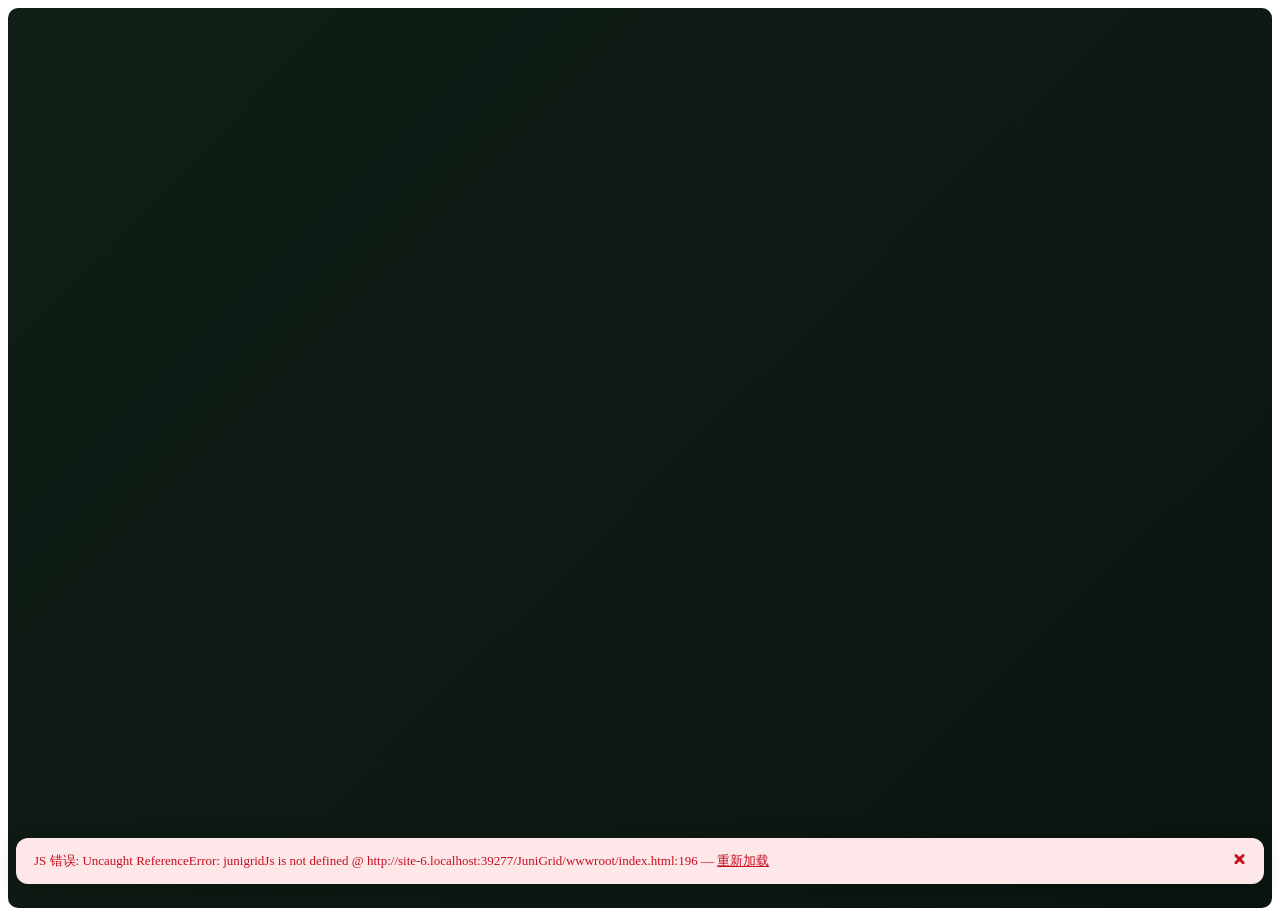
==== commit da3d349b: "feat: v1.3.6 —— 取链原因上屏、人机验证不再记仇三天、覆盖包随版本隐身、抽屉可编辑、译本归属闸" ====
--- a/JuniGrid/wwwroot/index.html
+++ b/JuniGrid/wwwroot/index.html
@@ -10,7 +10,7 @@
     <link rel="stylesheet" href="css/base.css?v=20261117a" />
     <link rel="stylesheet" href="css/shell.css?v=20261112a" />
     <link rel="stylesheet" href="css/home.css?v=1.2.11" />
-    <link rel="stylesheet" href="css/mods.css?v=20261117f" />
+    <link rel="stylesheet" href="css/mods.css?v=20261121d" />
     <link rel="stylesheet" href="css/portraits.css?v=1.2.11" />
     <link rel="stylesheet" href="css/effects.css?v=20261116d" />
     <link rel="stylesheet" href="css/detail.css?v=1.3.82" />
@@ -181,7 +181,7 @@
          （原 interop.js 已按功能拆分；core 必须最先 —— 它定义 window.junigridJs 基础对象） -->
     <script src="js/junigrid.core.js?v=1.3.86"></script>
     <script src="js/junigrid.splash.js?v=1.2.9"></script>
-    <script src="js/junigrid.ui.js?v=1.3.27"></script>
+    <script src="js/junigrid.ui.js?v=1.3.28"></script>
     <script src="js/junigrid.welcome.js?v=1.0.1"></script>
     <script src="js/junigrid.portraits.js?v=1.2.9"></script>
     <script src="js/junigrid.switch.js?v=1.2.9"></script>
--- a/JuniGrid/wwwroot/css/mods.css
+++ b/JuniGrid/wwwroot/css/mods.css
@@ -838,8 +838,17 @@
 .jg-category-list-head { display: flex; align-items: center; justify-content: space-between; gap: 12px; flex: none; padding: 22px 20px 10px; }
 .jg-category-list-head h2 { margin: 0; font-size: 17px; font-weight: 700; letter-spacing: -.01em; display: flex; align-items: baseline; gap: 8px; }
 .jg-category-list-head h2 span { color: var(--jg-text-3); font-size: 12px; font-weight: 400; }
-.jg-category-list-close { width: 30px; height: 30px; padding: 4px; border: 0; border-radius: 8px; background: transparent; color: var(--jg-text-3); cursor: pointer; display: grid; place-items: center; }
+/* 2026-11-21：标题右边两颗 —— 铅笔（进编辑态）+ ×（关抽屉），同一套 30px 方块 */
+.jg-category-list-tools { display: flex; align-items: center; gap: 2px; flex: none; }
+.jg-category-list-edit,
+.jg-category-list-close { width: 30px; height: 30px; padding: 5px; border: 0; border-radius: 8px; background: transparent; color: var(--jg-text-3); cursor: pointer; display: grid; place-items: center; transition: background .13s ease, color .13s ease; }
+.jg-category-list-edit svg,
+.jg-category-list-close svg { width: 17px; height: 17px; flex: none; }
+.jg-category-list-edit:hover,
 .jg-category-list-close:hover { background: var(--jg-well); color: var(--jg-text); }
+/* 编辑态里的铅笔变成「✓ 完成」：反白实心，一眼看出现在是编辑模式 */
+.jg-category-list-edit.active { background: var(--jg-accent); color: #fff; }
+.jg-category-list-edit.active:hover { background: var(--jg-accent); color: #fff; filter: brightness(.94); }
 /* 不写 scrollbar-width：一旦指定它，Chromium（WebView2）会整份忽略 ::-webkit-scrollbar，
    退回系统原生粗条 —— 交给 base.css 那套 6px 圆头。 */
 .jg-category-list-body { min-height: 0; flex: 1; overflow-y: auto; padding: 2px 12px 18px; overscroll-behavior: contain; }
@@ -856,6 +865,54 @@
 .jg-category-list-name { min-width: 0; flex: 1; font-size: 13.5px; font-weight: 500; white-space: nowrap; overflow: hidden; text-overflow: ellipsis; }
 .jg-category-list-count { flex: none; font-size: 11.5px; color: var(--jg-text-3); white-space: nowrap; font-variant-numeric: tabular-nums; }
 .jg-catnav-open:focus-visible, .jg-category-list-close:focus-visible, .jg-category-list-item:focus-visible { outline: 2px solid var(--jg-text); outline-offset: -2px; }
+
+/* ── 抽屉编辑态（2026-11-21）────────────────────────────────
+   一行里的四件事各占一块：勾选框 / 图标 / 名字 / 垃圾桶。
+   勾选框和垃圾桶是既有按钮，图标和名字在编辑态也变成按钮（换图、就地改名），
+   行本身（空白处）点哪儿都算选中 —— 抽屉只有 240~300px，热区小了根本点不准。
+   原来那列「N 个 MOD」在编辑态让位给垃圾桶，名字才不至于被挤成「内容…」。 */
+.jg-category-list-item.editing { gap: 8px; padding: 8px; }
+.jg-category-list-item.editing:hover { background: var(--jg-well); }
+.jg-category-list-item.editing.picked { background: color-mix(in srgb, var(--jg-accent) 13%, transparent); }
+.jg-category-list-item.editing.picked:hover { background: color-mix(in srgb, var(--jg-accent) 19%, transparent); }
+.jg-cl-mark { flex: none; width: 18px; height: 18px; padding: 0; border: 1.5px solid var(--jg-line-strong); border-radius: 6px; background: transparent; color: transparent; cursor: pointer; display: grid; place-items: center; transition: background .12s ease, border-color .12s ease, color .12s ease; }
+.jg-cl-mark svg { width: 11px; height: 11px; flex: none; }
+.jg-cl-mark:hover { border-color: var(--jg-accent); }
+.jg-cl-mark.on { background: var(--jg-accent); border-color: var(--jg-accent); color: #fff; }
+/* 「未分类」前面留同宽的空位，行与行之间图标才对得齐 */
+.jg-cl-mark-space { flex: none; width: 18px; height: 18px; }
+.jg-category-list-item.editing .jg-category-list-icon { width: 34px; height: 34px; padding: 0; border: 0; cursor: pointer; transition: box-shadow .12s ease; }
+.jg-category-list-item.editing .jg-category-list-icon:hover { box-shadow: 0 0 0 2px var(--jg-accent); }
+.jg-cl-rename-btn { flex: 1; min-width: 0; padding: 3px 0; border: 0; border-radius: 6px; background: transparent; color: inherit; font: inherit; font-size: 13.5px; font-weight: 500; text-align: left; white-space: nowrap; overflow: hidden; text-overflow: ellipsis; cursor: text; }
+.jg-cl-rename-btn:hover { color: var(--jg-accent); }
+.jg-cl-rename-field { position: relative; flex: 1; min-width: 0; display: flex; align-items: center; }
+.jg-cl-rename { flex: 1; min-width: 0; width: 100%; height: 30px; padding: 0 26px 0 8px; border: 1px solid var(--jg-accent); border-radius: 7px; background: var(--jg-card); color: inherit; font: inherit; font-size: 13px; outline: none; box-shadow: 0 0 0 3px color-mix(in srgb, var(--jg-accent) 22%, transparent); }
+/* 剩余字数：嵌在输入框内右侧，与段头弹窗的 .jg-remark-count 同一套配色 */
+/* 用 flex 居中而不是 translateY —— 数字跳动动画（gsap scale）会覆盖 transform，居中就会歪 */
+.jg-cl-rename-count { position: absolute; right: 8px; top: 0; height: 30px; display: flex; align-items: center; transform-origin: 100% 50%; font-size: 11px; line-height: 1; font-variant-numeric: tabular-nums; color: var(--jg-text-3); pointer-events: none; transition: color .18s ease; }
+.jg-cl-rename-count.warn { color: #f2b544; }
+.jg-cl-rename-count.full { color: #e11d48; }
+/* 重命名确认弹窗里的「原名 → 新名」对照 */
+.jg-cat-rename-pair { display: flex; align-items: center; gap: 9px; flex-wrap: wrap; margin: 2px 0 10px; font-size: 14px; }
+.jg-cat-rename-old { color: var(--jg-text-3); text-decoration: line-through; text-decoration-thickness: 1px; }
+.jg-cat-rename-arrow { flex: none; color: var(--jg-text-4); }
+.jg-cat-rename-new { font-weight: 600; padding: 2px 8px; border-radius: 7px; background: color-mix(in srgb, var(--jg-accent) 16%, transparent); }
+.jg-cat-rename-hint { font-size: 12px; line-height: 1.55; color: var(--jg-text-3); }
+.jg-cl-del { flex: none; width: 26px; height: 26px; padding: 4px; border: 0; border-radius: 7px; background: transparent; color: var(--jg-text-3); cursor: pointer; display: grid; place-items: center; transition: background .12s ease, color .12s ease; }
+.jg-cl-del svg { width: 15px; height: 15px; flex: none; }
+.jg-cl-del:hover { background: color-mix(in srgb, var(--jg-danger) 14%, transparent); color: var(--jg-danger); }
+/* 编辑态底栏：左边选中数量，右边 全选 / 批量换图标 / 批量删除 */
+.jg-category-list-foot { flex: none; display: flex; align-items: center; gap: 6px; padding: 8px 14px 12px; border-top: 1px solid var(--jg-line); }
+.jg-cl-foot-hint { flex: 1; min-width: 0; font-size: 12px; color: var(--jg-text-3); white-space: nowrap; overflow: hidden; text-overflow: ellipsis; }
+.jg-cl-foot-btn { flex: none; height: 30px; min-width: 30px; padding: 0 8px; border: 1px solid var(--jg-line); border-radius: 8px; background: transparent; color: var(--jg-text-2); cursor: pointer; display: grid; place-items: center; font-family: inherit; font-size: 12px; transition: border-color .12s ease, color .12s ease, background .12s ease; }
+.jg-cl-foot-btn.text { padding: 0 10px; }
+.jg-cl-foot-btn svg { width: 16px; height: 16px; flex: none; }
+.jg-cl-foot-btn:hover:not(:disabled) { border-color: var(--jg-text); color: var(--jg-text); background: var(--jg-well); }
+.jg-cl-foot-btn:disabled { opacity: .38; cursor: default; }
+.jg-cl-foot-btn.danger:hover:not(:disabled) { border-color: var(--jg-danger); color: var(--jg-danger); background: color-mix(in srgb, var(--jg-danger) 10%, transparent); }
+.jg-cl-foot-btn:focus-visible, .jg-cl-mark:focus-visible, .jg-category-list-edit:focus-visible { outline: 2px solid var(--jg-text); outline-offset: 2px; }
+/* 批量删除确认弹窗里那一串分类名（多了换行，别把弹窗撑破） */
+.jg-modal-list { display: block; margin-top: 4px; font-size: 12.5px; line-height: 1.6; color: var(--jg-text-3); word-break: break-word; }
 html[data-theme="dark"] .jg-category-list-panel { box-shadow: -28px 0 64px rgba(0, 0, 0, .55); }
 html[data-theme="dark"] .jg-catnav-open { box-shadow: -10px 0 24px rgba(0, 0, 0, .45); }
 
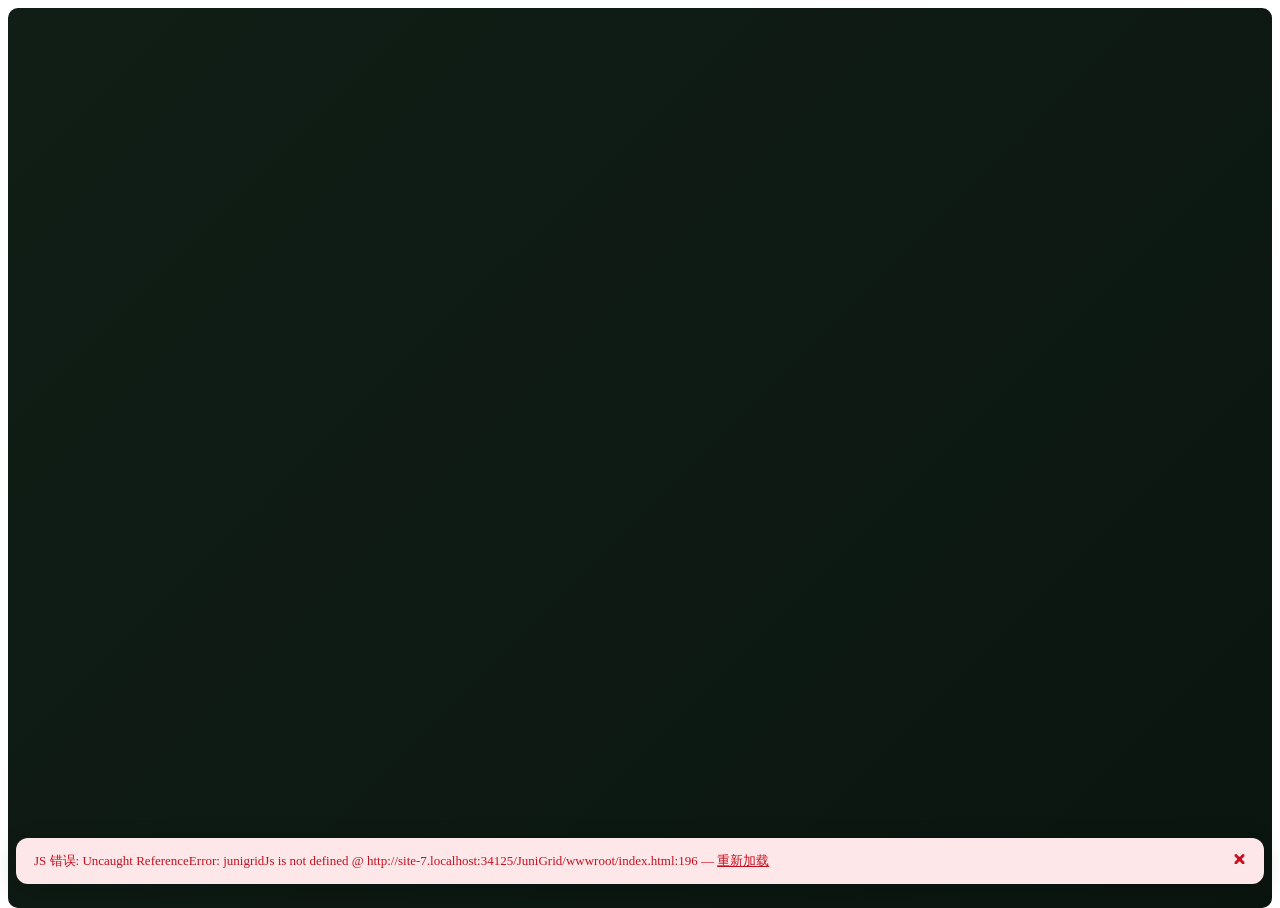
==== commit cbc1bfd0: "feat: v1.3.7 —— 存档管理（版本/游玩时长/导入导出/角色小像） 首页统计卡新增「存档管理」：列出全部存档的角色名 + 农场名、存档里写着的游戏版本 （比当前游戏新时标红「当前版本打不开" ====
--- a/JuniGrid/wwwroot/index.html
+++ b/JuniGrid/wwwroot/index.html
@@ -13,7 +13,7 @@
     <link rel="stylesheet" href="css/mods.css?v=20261121d" />
     <link rel="stylesheet" href="css/portraits.css?v=1.2.11" />
     <link rel="stylesheet" href="css/effects.css?v=20261116d" />
-    <link rel="stylesheet" href="css/detail.css?v=1.3.82" />
+    <link rel="stylesheet" href="css/detail.css?v=1.3.83" />
     <link rel="stylesheet" href="css/nexus.css?v=1.2.11" />
     <link rel="stylesheet" href="css/misc.css?v=1.3.34" />
     <link rel="stylesheet" href="css/swipe-row.css?v=1.2.11" />
--- a/JuniGrid/wwwroot/css/home.css
+++ b/JuniGrid/wwwroot/css/home.css
@@ -97,7 +97,8 @@
     .jg-account-name { font-size: 14.5px; }
     .jg-launch-big { font-size: 14px; padding: 11px 12px; }
 }
-@media (max-width: 860px) {.jg-grid-4 { grid-template-columns: repeat(2, 1fr); }.jg-taskdock { right: 12px; bottom: 12px; padding: 8px 10px; }.jg-taskdock-title { font-size: 12px; }
+@media (max-width: 860px) {.jg-grid-4 { grid-template-columns: repeat(2, 1fr); }/* 5 张卡在 2 列布局里会剩一张落单，让「存档管理」独占一行 */
+    .jg-save-card { grid-column: 1 / -1; }.jg-taskdock { right: 12px; bottom: 12px; padding: 8px 10px; }.jg-taskdock-title { font-size: 12px; }
 }
 /* v1.2.11：窄窗阶梯 —— 侧栏随窗口逐级让宽给内容区 */
 @media (max-width: 760px) {
@@ -224,3 +225,128 @@
     text-underline-offset: 2px; }
 .jg-dep-link:hover { text-decoration-style: solid; }
 .jg-dep-link:disabled, .jg-dep-link[data-clickable="false"] { cursor: default; text-decoration: none; }
+
+/* ============================================================
+   v1.5：存档管理 —— 首页第 5 张统计卡（入口）+ 弹窗（列表/导入导出/小像）
+   ============================================================ */
+/* 入口卡副标题：窄下来先省略，不要换行把卡片撑高 */
+.jg-save-card-when { min-width: 0; overflow: hidden; text-overflow: ellipsis; white-space: nowrap; }
+.jg-save-card-when.warn { color: var(--jg-danger, #d32f2f); }
+/* 弹窗加宽：一行要塞下小像 + 名字 + 四列元信息 + 2 个按钮（按钮平时隐形但占位） */
+.jg-modal.jg-save-modal { width: min(840px, 94vw); max-width: none; padding: 16px 18px 12px; }
+.jg-saves-head { display: flex; align-items: flex-start; justify-content: space-between; gap: 12px; flex-wrap: wrap; }
+.jg-saves-title { font-size: 15px; font-weight: 600; color: var(--jg-text); }
+.jg-saves-sub { font-size: 12px; color: var(--jg-text-3); margin-top: 3px; }
+.jg-saves-tools { display: flex; gap: 8px; }
+.jg-saves-btn {
+    display: inline-flex; align-items: center; gap: 5px;
+    padding: 5px 10px; border-radius: 8px; cursor: pointer;
+    font-size: 12px; color: var(--jg-text-2);
+    background: var(--neutral-layer-1, #fff);
+    border: 1px solid var(--jg-line);
+    transition: background .15s, border-color .15s, color .15s;
+}
+.jg-saves-btn:hover:not(:disabled) { background: var(--jg-hover); color: var(--jg-text); border-color: var(--jg-line-strong); }
+.jg-saves-btn:disabled { opacity: .5; cursor: default; }
+.jg-saves-btn.sm { padding: 4px 9px; font-size: 11.5px; }
+.jg-saves-msg { margin-top: 10px; padding: 7px 10px; border-radius: 8px; font-size: 12px; line-height: 1.5; }
+.jg-saves-msg.ok { background: rgba(56, 142, 60, .10); color: #2e7d32; }
+.jg-saves-msg.err { background: rgba(211, 47, 47, .10); color: var(--jg-danger, #d32f2f); }
+.jg-saves-empty { padding: 18px 4px 10px; font-size: 12.5px; color: var(--jg-text-3); }
+.jg-saves-list { margin-top: 8px; display: flex; flex-direction: column; }
+.jg-save-row {
+    display: flex; align-items: center; gap: 12px;
+    padding: 8px 6px; border-radius: 10px;
+    border-top: 1px solid var(--jg-line);
+    transition: background .15s;
+}
+.jg-save-row:first-child { border-top: none; }
+.jg-save-row:hover { background: var(--jg-hover); }
+.jg-save-ava {
+    width: 42px; height: 70px; flex: 0 0 auto;
+    display: flex; align-items: flex-end; justify-content: center;
+    background: var(--jg-well, rgba(0,0,0,.04));
+    border-radius: 8px;
+}
+.jg-save-ava img { width: 40px; height: 68px; image-rendering: pixelated; }
+.jg-save-ava-ph { font-size: 14px; color: var(--jg-text-3); padding-bottom: 22px; }
+.jg-save-main { flex: 1 1 auto; min-width: 0; }
+.jg-save-name {
+    display: flex; align-items: baseline; gap: 8px; flex-wrap: wrap;
+    font-size: 13.5px; font-weight: 600; color: var(--jg-text);
+}
+.jg-save-farm { font-size: 11.5px; font-weight: 400; color: var(--jg-text-3); }
+.jg-save-warn {
+    font-size: 11px; font-weight: 500; padding: 1px 6px; border-radius: 5px;
+    color: var(--jg-danger, #d32f2f); background: rgba(211, 47, 47, .10);
+}
+/* 元信息排成 4 列小表：标签在上、值在下，四列起点固定。
+   以前是「chip + 纯文本」混排，chip 宽度随内容变，于是「游玩 / 金币」每行的起始
+   位置都不一样，整列看着是散的。现在列宽固定，值统一左对齐、数字用等宽数字（tabular-nums），
+   切行扫读时小数点/千分位能对上。 */
+.jg-save-meta {
+    display: grid;
+    grid-template-columns: 76px 224px 148px minmax(0, 1fr);
+    column-gap: 16px;
+    margin-top: 5px;
+    align-items: start;
+}
+.jg-meta { display: flex; flex-direction: column; gap: 1px; min-width: 0; }
+.jg-meta-k { font-size: 10.5px; line-height: 1.25; color: var(--jg-text-3); }
+.jg-meta-v {
+    font-size: 12.5px; line-height: 1.3; color: var(--jg-text-2);
+    white-space: nowrap; overflow: hidden; text-overflow: ellipsis;
+    font-variant-numeric: tabular-nums;
+}
+/* 窄窗放不下 4 列（上次启动那列要有 200px 才不折）时折成 2×2，别让值被截成省略号 */
+@media (max-width: 840px) {
+    .jg-save-meta { grid-template-columns: 1fr 1.25fr; row-gap: 8px; column-gap: 12px; }
+}
+/* 导出 / 定位：平时只占位不显形，鼠标落到这一行（或键盘 Tab 进来）才浮出来。
+   45 行的列表右侧不再常驻两列按钮抢视线；用 opacity 而不是 display:none，
+   行内文字宽度不会因为出现/消失按钮而抖动。 */
+.jg-save-ops {
+    display: flex; gap: 6px; flex: 0 0 auto;
+    opacity: 0; transition: opacity .12s ease;
+}
+.jg-save-row:hover .jg-save-ops,
+.jg-save-row:focus-within .jg-save-ops { opacity: 1; }
+@media (hover: none) {
+    .jg-save-ops { opacity: 1; }        /* 触屏没有 hover，直接常显 */
+}
+@media (prefers-reduced-motion: reduce) {
+    .jg-save-ops { transition: none; }
+}
+/* 弹窗里的列表：45 份档靠内部滚动，弹窗本身不撑出屏幕 */
+.jg-save-modal .jg-saves-list { max-height: 54vh; overflow-y: auto; overscroll-behavior: contain; }
+/* 首次读取：骨架行沿用全站 .jg-shimmer 微光原语，尺寸按真实行配（头像 40×68、行高约 87px），
+   6 行刚好够到 54vh 的封顶 —— 弹窗一开就是最终高度，读完只换内容不换尺寸。
+   多出的行用 mask 淡出、并关掉滚动，别出现「骨架还能滚」的怪手感。 */
+.jg-save-modal .jg-saves-list.jg-saves-skeleton {
+    overflow: hidden;
+    -webkit-mask-image: linear-gradient(to bottom, #000 86%, transparent 100%);
+    mask-image: linear-gradient(to bottom, #000 86%, transparent 100%);
+}
+.jg-save-row-sk { pointer-events: none; }
+.jg-save-row-sk:hover { background: none; }
+.jg-sk-ava { width: 40px; height: 68px; border-radius: 7px; margin-bottom: 1px; }
+.jg-sk-name { width: 30%; height: 14px; margin-bottom: 8px; }
+.jg-sk-k { width: 32px; height: 8px; border-radius: 4px; }
+.jg-sk-v { width: 72%; height: 12px; border-radius: 4px; }
+/* 骨架行右侧不留按钮占位（真按钮平时也是隐形的），但把宽度占住，骨架与真实行的
+   文字区对齐，读完不会横向挪一下 */
+.jg-save-ops-sk { min-width: 94px; }
+@media (prefers-reduced-motion: reduce) {
+    .jg-saves-skeleton .jg-shimmer { animation: none; }
+}
+.jg-save-x {
+    display: inline-flex; align-items: center; justify-content: center;
+    width: 28px; height: 28px; flex: 0 0 auto;
+    border: none; border-radius: 8px; cursor: pointer;
+    background: none; color: var(--jg-text-3);
+}
+.jg-save-x:hover { background: var(--jg-hover); color: var(--jg-text); }
+@media (max-width: 620px) {
+    .jg-save-row { flex-wrap: wrap; }
+    .jg-save-ops { width: 100%; justify-content: flex-end; }
+}
--- a/JuniGrid/wwwroot/css/detail.css
+++ b/JuniGrid/wwwroot/css/detail.css
@@ -173,7 +173,27 @@
     opacity: 0; /* 幽灵头像落定后再显示 */
 }
 .jg-user-tip-username { font-size: 0.875rem; font-weight: 500; line-height: 1.15; }
-.jg-user-tip-plan { font-size: 0.75rem; opacity: 0.72; line-height: 1.15; }
+.jg-user-tip-plan {
+    font-size: 0.75rem; opacity: 0.72; line-height: 1.15;
+    display: inline-flex; align-items: center; gap: 5px;   /* v1.3.7：容纳行尾的「重新核验」按钮 */
+}
+/* v1.3.7：会员那一行末尾的「重新核验」小按钮 —— 刚在浏览器里开完会员的人用它即时翻牌。
+   默认半透明不抢眼，hover 才浮出底色；核验中转圈（用 animation 而不是 transform，
+   避免和 hover 的 rotate 抢同一属性）。 */
+.jg-plan-refresh {
+    display: inline-flex; align-items: center; justify-content: center;
+    width: 16px; height: 16px; padding: 0; flex: none;
+    border: none; border-radius: 50%;
+    background: transparent; color: inherit;
+    cursor: pointer; opacity: .8;
+    transition: background .15s ease, opacity .15s ease, transform .15s ease;
+}
+.jg-plan-refresh:hover { opacity: 1; background: rgb(0 0 0 / .08); transform: rotate(45deg); }
+html[data-theme="dark"] .jg-plan-refresh:hover { background: rgb(255 255 255 / .12); }
+.jg-plan-refresh:disabled { cursor: default; }
+.jg-plan-refresh.busy { transform: none; }
+.jg-plan-refresh.busy svg { animation: jg-plan-spin .9s linear infinite; }
+@keyframes jg-plan-spin { to { transform: rotate(360deg); } }
 .jg-user-tip-joined { font-size: 0.75rem; opacity: 0.55; line-height: 1.15; min-height: 0.9rem; }
 .jg-user-tip-menu {
     display: flex; flex-direction: column; gap: 0.125rem;
--- a/JuniGrid/wwwroot/css/nexus.css
+++ b/JuniGrid/wwwroot/css/nexus.css
@@ -352,3 +352,5 @@
     opacity: .66;
 }
 .jg-nexus-scope .jg-featured-grid { margin-top: 12px; }
+/* 模糊兜底说明：跟在「搜索：xxx」标题后，弱一级颜色，说清这批结果是拆词/截尾重试来的 */
+.jg-search-fuzzy-note { font-size: 12px; color: var(--jg-text-3); white-space: nowrap; }
